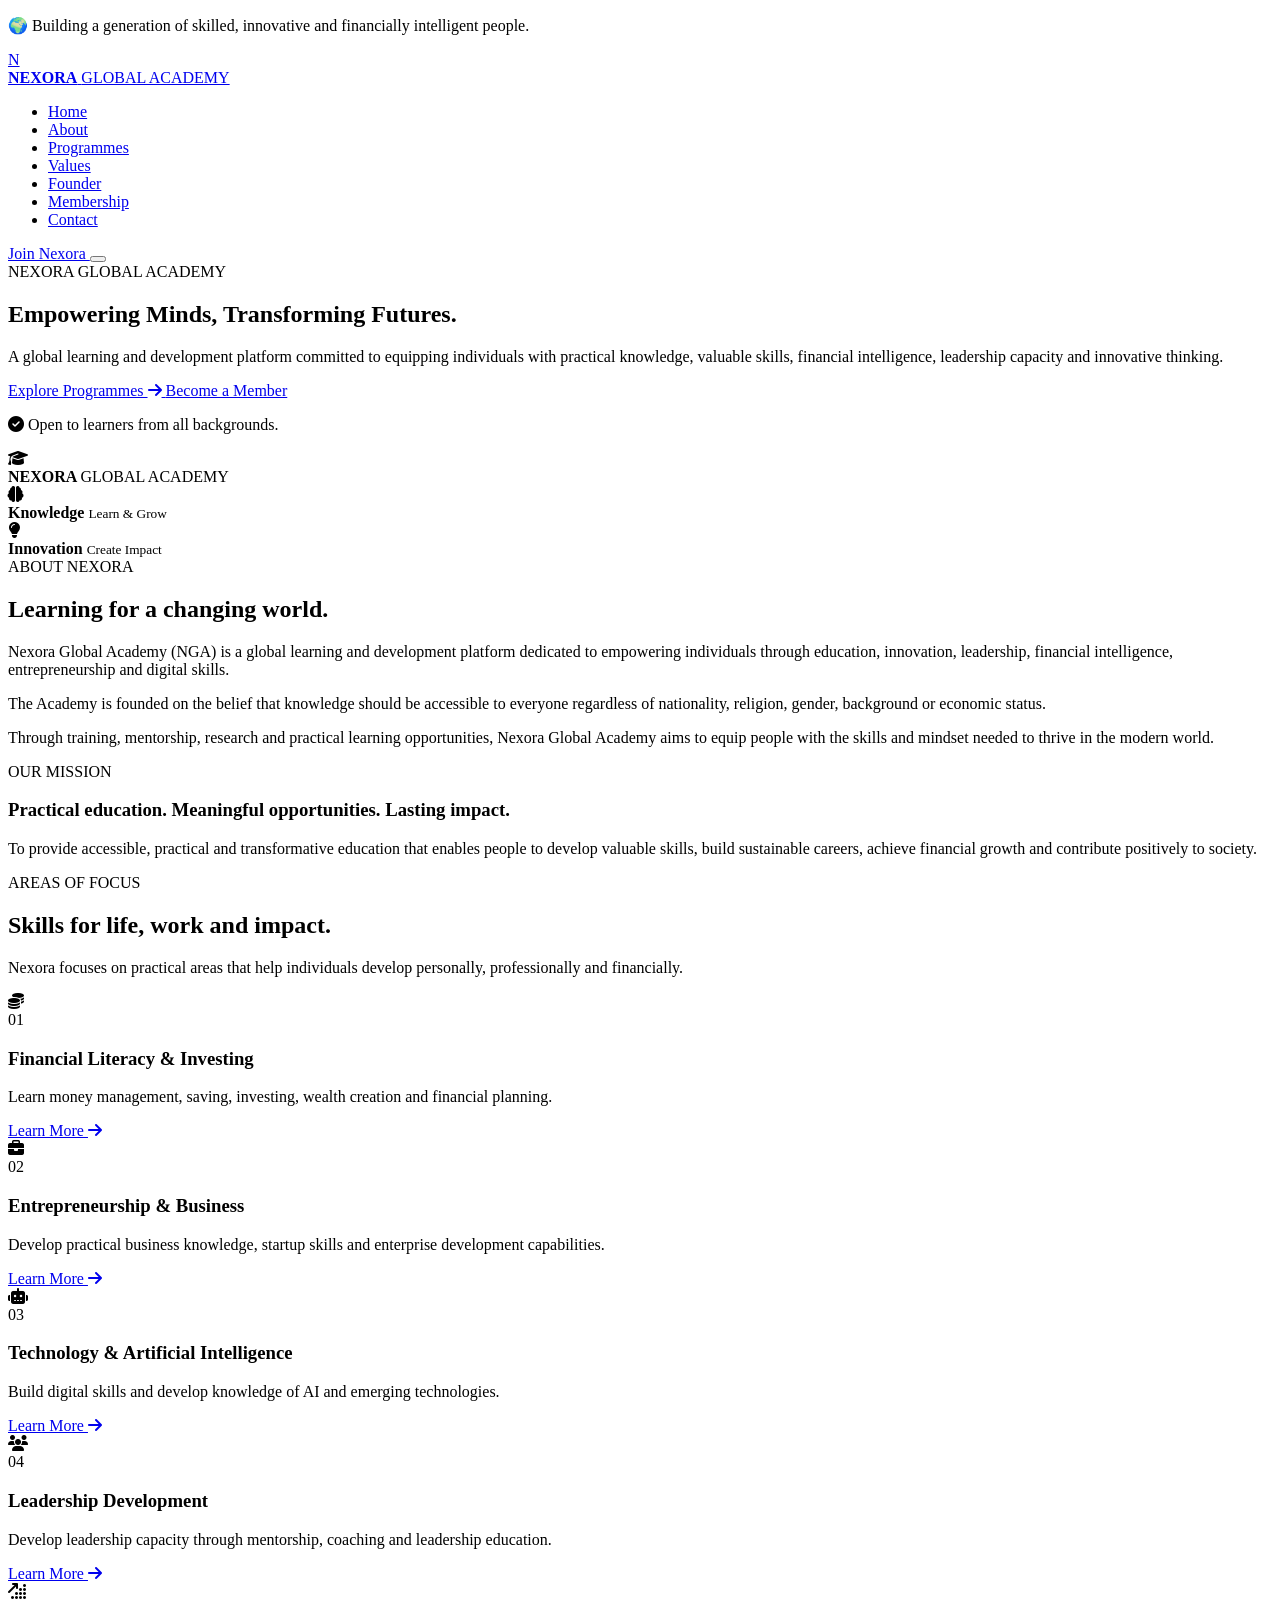
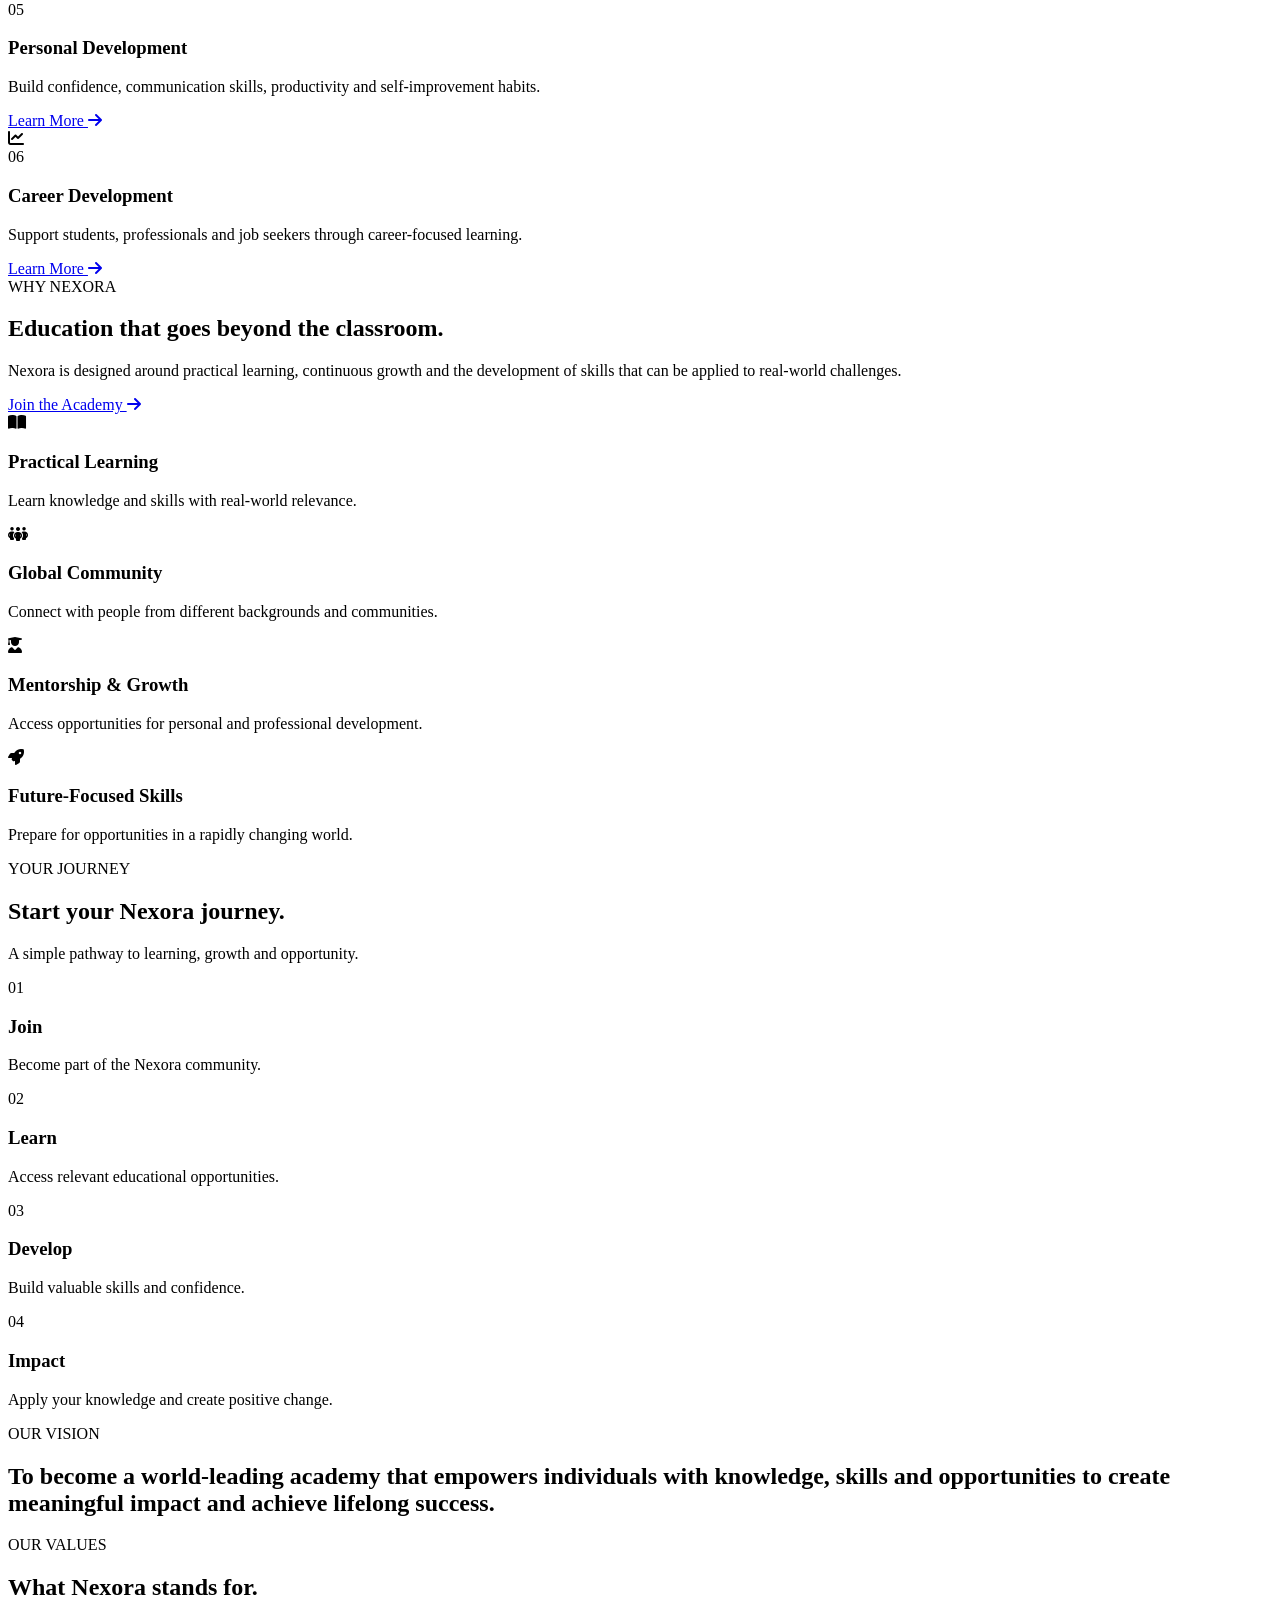
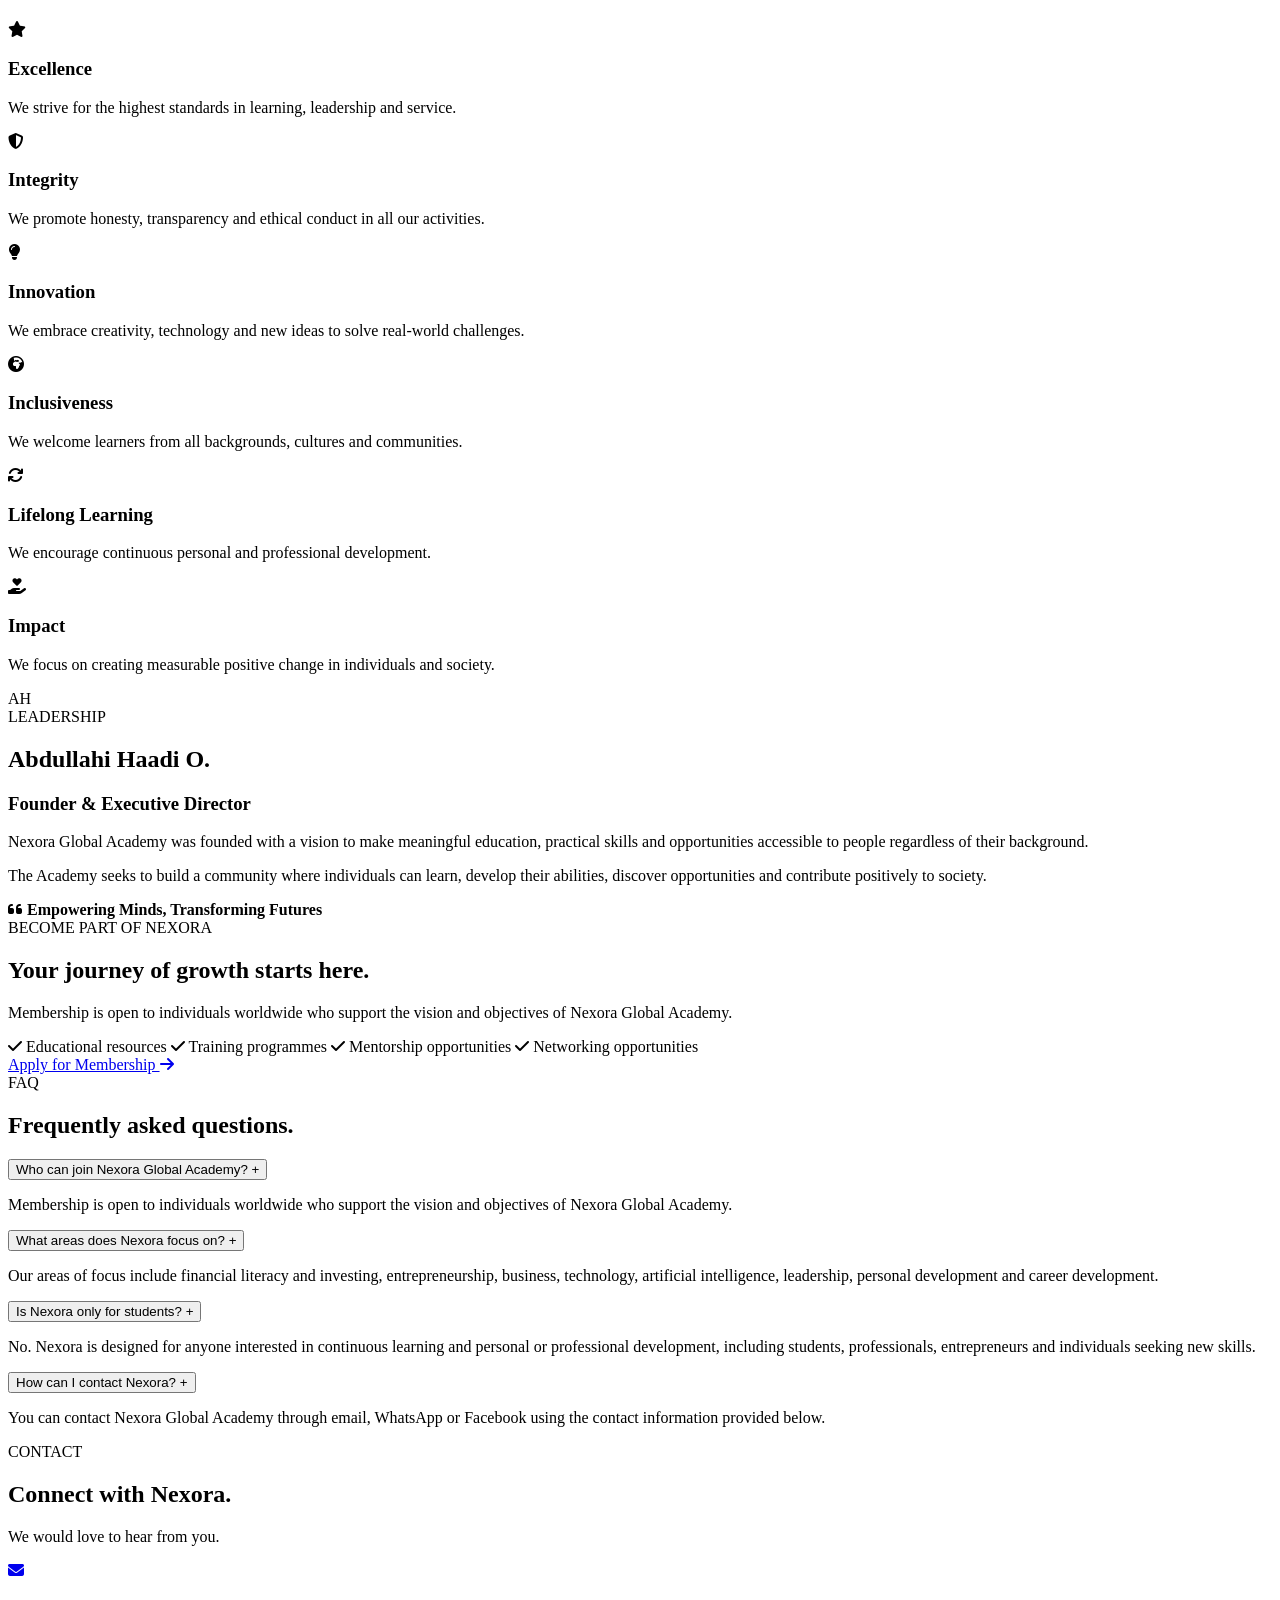
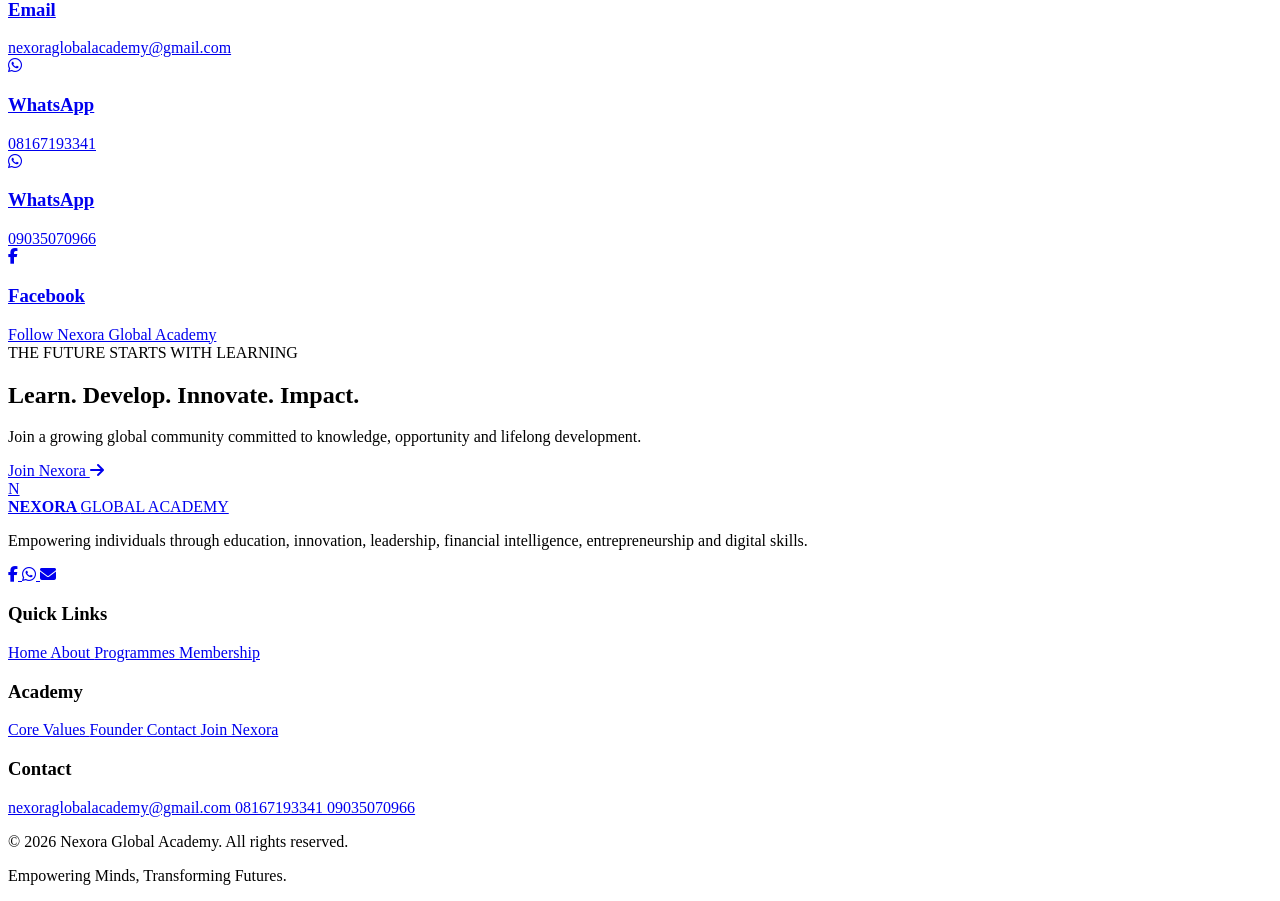
==== index.html @ 4c9dd4a7 "Update index.html" ====
<!DOCTYPE html>
<html lang="en">
<head>
  <meta charset="UTF-8">

  <meta
    name="viewport"
    content="width=device-width, initial-scale=1.0"
  >

  <title>
    Nexora Global Academy | Empowering Minds, Transforming Futures
  </title>

  <meta
    name="description"
    content="Nexora Global Academy is a global learning and development platform focused on financial intelligence, entrepreneurship, technology, leadership, personal development and career growth."
  >

  <meta
    name="keywords"
    content="Nexora Global Academy, education, financial literacy, entrepreneurship, AI, technology, leadership, career development, online academy"
  >

  <meta name="author" content="Nexora Global Academy">

  <link rel="preconnect" href="https://fonts.googleapis.com">

  <link
    rel="preconnect"
    href="https://fonts.gstatic.com"
    crossorigin
  >

  <link
    href="https://fonts.googleapis.com/css2?family=Poppins:wght@300;400;500;600;700;800&display=swap"
    rel="stylesheet"
  >

  <link
    rel="stylesheet"
    href="https://cdnjs.cloudflare.com/ajax/libs/font-awesome/6.5.2/css/all.min.css"
  >

  <link
    rel="stylesheet"
    href="css/style.css"
  >
</head>


<body>


<!-- =====================================================
     ANNOUNCEMENT BAR
===================================================== -->

<div class="announcement-bar">

  <div class="container">

    <p>
      🌍 Building a generation of skilled, innovative and
      financially intelligent people.
    </p>

  </div>

</div>



<!-- =====================================================
     HEADER
===================================================== -->

<header id="header">

  <div class="container">

    <nav class="navbar">


      <!-- LOGO -->

      <a
        href="#home"
        class="logo"
        aria-label="Nexora Global Academy Home"
      >

        <div class="logo-mark">
          N
        </div>

        <div class="logo-text">

          <strong>NEXORA</strong>

          <span>
            GLOBAL ACADEMY
          </span>

        </div>

      </a>



      <!-- NAVIGATION -->

      <div id="main-navigation">

        <ul>

          <li>
            <a href="#home">
              Home
            </a>
          </li>

          <li>
            <a href="#about">
              About
            </a>
          </li>

          <li>
            <a href="#programmes">
              Programmes
            </a>
          </li>

          <li>
            <a href="#values">
              Values
            </a>
          </li>

          <li>
            <a href="#founder">
              Founder
            </a>
          </li>

          <li>
            <a href="#membership">
              Membership
            </a>
          </li>

          <li>
            <a href="#contact">
              Contact
            </a>
          </li>

        </ul>

      </div>



      <!-- DESKTOP CTA -->

      <a
        href="#membership"
        class="btn-primary desktop-btn"
      >
        Join Nexora
      </a>



      <!-- MOBILE MENU -->

      <button
        class="menu-toggle"
        type="button"
        aria-label="Open navigation menu"
        aria-expanded="false"
        aria-controls="main-navigation"
      >

        <span></span>
        <span></span>
        <span></span>

      </button>


    </nav>

  </div>

</header>



<!-- =====================================================
     HERO
===================================================== -->

<section
  id="home"
  class="hero-v2"
>


  <div class="hero-background-shape shape-one"></div>

  <div class="hero-background-shape shape-two"></div>



  <div class="container hero-v2-content">


    <!-- HERO TEXT -->

    <div class="hero-v2-text reveal">

      <span class="eyebrow">
        NEXORA GLOBAL ACADEMY
      </span>


      <h1>

        Empowering Minds,

        <span>
          Transforming Futures.
        </span>

      </h1>


      <p class="hero-lead">

        A global learning and development platform
        committed to equipping individuals with practical
        knowledge, valuable skills, financial intelligence,
        leadership capacity and innovative thinking.

      </p>


      <div class="hero-v2-buttons">

        <a
          href="#programmes"
          class="btn-primary"
        >
          Explore Programmes
          <i class="fa-solid fa-arrow-right"></i>
        </a>


        <a
          href="#membership"
          class="btn-outline-light"
        >
          Become a Member
        </a>

      </div>


      <p class="hero-note">

        <i class="fa-solid fa-circle-check"></i>

        Open to learners from all backgrounds.

      </p>

    </div>



    <!-- HERO VISUAL -->

    <div class="hero-v2-visual reveal">

      <div class="hero-orbit">

        <div class="orbit-circle orbit-one"></div>

        <div class="orbit-circle orbit-two"></div>


        <div class="hero-center-card">

          <div class="hero-icon">

            <i class="fa-solid fa-graduation-cap"></i>

          </div>

          <strong>
            NEXORA
          </strong>

          <span>
            GLOBAL ACADEMY
          </span>

        </div>


        <div class="floating-card card-top">

          <i class="fa-solid fa-brain"></i>

          <div>

            <strong>
              Knowledge
            </strong>

            <small>
              Learn & Grow
            </small>

          </div>

        </div>


        <div class="floating-card card-bottom">

          <i class="fa-solid fa-lightbulb"></i>

          <div>

            <strong>
              Innovation
            </strong>

            <small>
              Create Impact
            </small>

          </div>

        </div>


      </div>

    </div>


  </div>

</section>



<!-- =====================================================
     ABOUT
===================================================== -->

<section
  id="about"
  class="section introduction"
>


  <div class="container">


    <div class="introduction-grid">


      <div class="reveal">

        <span class="section-label">
          ABOUT NEXORA
        </span>


        <h2>
          Learning for a changing world.
        </h2>


        <p class="large-text">

          Nexora Global Academy (NGA) is a global learning
          and development platform dedicated to empowering
          individuals through education, innovation,
          leadership, financial intelligence,
          entrepreneurship and digital skills.

        </p>


        <p>

          The Academy is founded on the belief that knowledge
          should be accessible to everyone regardless of
          nationality, religion, gender, background or
          economic status.

        </p>


        <p>

          Through training, mentorship, research and
          practical learning opportunities, Nexora Global
          Academy aims to equip people with the skills and
          mindset needed to thrive in the modern world.

        </p>

      </div>



      <div class="mission-box reveal">

        <span>
          OUR MISSION
        </span>


        <h3>

          Practical education.
          Meaningful opportunities.
          Lasting impact.

        </h3>


        <p>

          To provide accessible, practical and transformative
          education that enables people to develop valuable
          skills, build sustainable careers, achieve financial
          growth and contribute positively to society.

        </p>

      </div>


    </div>

  </div>

</section>



<!-- =====================================================
     PROGRAMMES
===================================================== -->

<section
  id="programmes"
  class="section programmes-section"
>


  <div class="container">


    <div class="section-heading reveal">

      <span class="section-label">
        AREAS OF FOCUS
      </span>

      <h2>
        Skills for life, work and impact.
      </h2>

      <p>

        Nexora focuses on practical areas that help
        individuals develop personally, professionally
        and financially.

      </p>

    </div>



    <div class="programme-grid">


      <!-- PROGRAMME 1 -->

      <article class="programme-card reveal">

        <div class="programme-icon">

          <i class="fa-solid fa-coins"></i>

        </div>

        <span>
          01
        </span>

        <h3>
          Financial Literacy & Investing
        </h3>

        <p>

          Learn money management, saving, investing,
          wealth creation and financial planning.

        </p>

        <a href="#membership">

          Learn More
          <i class="fa-solid fa-arrow-right"></i>

        </a>

      </article>



      <!-- PROGRAMME 2 -->

      <article class="programme-card reveal">

        <div class="programme-icon">

          <i class="fa-solid fa-briefcase"></i>

        </div>

        <span>
          02
        </span>

        <h3>
          Entrepreneurship & Business
        </h3>

        <p>

          Develop practical business knowledge, startup
          skills and enterprise development capabilities.

        </p>

        <a href="#membership">

          Learn More
          <i class="fa-solid fa-arrow-right"></i>

        </a>

      </article>



      <!-- PROGRAMME 3 -->

      <article class="programme-card reveal">

        <div class="programme-icon">

          <i class="fa-solid fa-robot"></i>

        </div>

        <span>
          03
        </span>

        <h3>
          Technology & Artificial Intelligence
        </h3>

        <p>

          Build digital skills and develop knowledge of
          AI and emerging technologies.

        </p>

        <a href="#membership">

          Learn More
          <i class="fa-solid fa-arrow-right"></i>

        </a>

      </article>



      <!-- PROGRAMME 4 -->

      <article class="programme-card reveal">

        <div class="programme-icon">

          <i class="fa-solid fa-users"></i>

        </div>

        <span>
          04
        </span>

        <h3>
          Leadership Development
        </h3>

        <p>

          Develop leadership capacity through mentorship,
          coaching and leadership education.

        </p>

        <a href="#membership">

          Learn More
          <i class="fa-solid fa-arrow-right"></i>

        </a>

      </article>



      <!-- PROGRAMME 5 -->

      <article class="programme-card reveal">

        <div class="programme-icon">

          <i class="fa-solid fa-arrow-up-right-dots"></i>

        </div>

        <span>
          05
        </span>

        <h3>
          Personal Development
        </h3>

        <p>

          Build confidence, communication skills,
          productivity and self-improvement habits.

        </p>

        <a href="#membership">

          Learn More
          <i class="fa-solid fa-arrow-right"></i>

        </a>

      </article>



      <!-- PROGRAMME 6 -->

      <article class="programme-card reveal">

        <div class="programme-icon">

          <i class="fa-solid fa-chart-line"></i>

        </div>

        <span>
          06
        </span>

        <h3>
          Career Development
        </h3>

        <p>

          Support students, professionals and job seekers
          through career-focused learning.

        </p>

        <a href="#membership">

          Learn More
          <i class="fa-solid fa-arrow-right"></i>

        </a>

      </article>


    </div>

  </div>

</section>



<!-- =====================================================
     WHY NEXORA
===================================================== -->

<section
  class="section why-section"
>


  <div class="container">


    <div class="why-grid">


      <div class="why-content reveal">

        <span class="section-label">
          WHY NEXORA
        </span>


        <h2>
          Education that goes beyond the classroom.
        </h2>


        <p>

          Nexora is designed around practical learning,
          continuous growth and the development of skills
          that can be applied to real-world challenges.

        </p>


        <a
          href="#membership"
          class="btn-primary"
        >

          Join the Academy

          <i class="fa-solid fa-arrow-right"></i>

        </a>

      </div>



      <div class="benefits-list">


        <div class="benefit-item reveal">

          <div class="benefit-icon">

            <i class="fa-solid fa-book-open"></i>

          </div>

          <div>

            <h3>
              Practical Learning
            </h3>

            <p>
              Learn knowledge and skills with real-world
              relevance.
            </p>

          </div>

        </div>



        <div class="benefit-item reveal">

          <div class="benefit-icon">

            <i class="fa-solid fa-people-group"></i>

          </div>

          <div>

            <h3>
              Global Community
            </h3>

            <p>
              Connect with people from different backgrounds
              and communities.
            </p>

          </div>

        </div>



        <div class="benefit-item reveal">

          <div class="benefit-icon">

            <i class="fa-solid fa-user-graduate"></i>

          </div>

          <div>

            <h3>
              Mentorship & Growth
            </h3>

            <p>
              Access opportunities for personal and
              professional development.
            </p>

          </div>

        </div>



        <div class="benefit-item reveal">

          <div class="benefit-icon">

            <i class="fa-solid fa-rocket"></i>

          </div>

          <div>

            <h3>
              Future-Focused Skills
            </h3>

            <p>
              Prepare for opportunities in a rapidly changing
              world.
            </p>

          </div>

        </div>


      </div>

    </div>

  </div>

</section>



<!-- =====================================================
     HOW IT WORKS
===================================================== -->

<section
  class="section process-section"
>


  <div class="container">


    <div class="section-heading reveal">

      <span class="section-label">
        YOUR JOURNEY
      </span>

      <h2>
        Start your Nexora journey.
      </h2>

      <p>
        A simple pathway to learning, growth and opportunity.
      </p>

    </div>



    <div class="process-grid">


      <div class="process-step reveal">

        <div class="step-number">
          01
        </div>

        <h3>
          Join
        </h3>

        <p>
          Become part of the Nexora community.
        </p>

      </div>


      <div class="process-line"></div>


      <div class="process-step reveal">

        <div class="step-number">
          02
        </div>

        <h3>
          Learn
        </h3>

        <p>
          Access relevant educational opportunities.
        </p>

      </div>


      <div class="process-line"></div>


      <div class="process-step reveal">

        <div class="step-number">
          03
        </div>

        <h3>
          Develop
        </h3>

        <p>
          Build valuable skills and confidence.
        </p>

      </div>


      <div class="process-line"></div>


      <div class="process-step reveal">

        <div class="step-number">
          04
        </div>

        <h3>
          Impact
        </h3>

        <p>
          Apply your knowledge and create positive change.
        </p>

      </div>


    </div>

  </div>

</section>



<!-- =====================================================
     VISION
===================================================== -->

<section class="vision-banner">


  <div class="container">

    <span>
      OUR VISION
    </span>


    <h2>

      To become a world-leading academy that empowers
      individuals with knowledge, skills and opportunities
      to create meaningful impact and achieve lifelong
      success.

    </h2>

  </div>


</section>



<!-- =====================================================
     CORE VALUES
===================================================== -->

<section
  id="values"
  class="section values-section"
>


  <div class="container">


    <div class="section-heading reveal">

      <span class="section-label">
        OUR VALUES
      </span>

      <h2>
        What Nexora stands for.
      </h2>

    </div>



    <div class="values-grid">


      <div class="value-card reveal">

        <i class="fa-solid fa-star"></i>

        <h3>
          Excellence
        </h3>

        <p>
          We strive for the highest standards in learning,
          leadership and service.
        </p>

      </div>



      <div class="value-card reveal">

        <i class="fa-solid fa-shield-halved"></i>

        <h3>
          Integrity
        </h3>

        <p>
          We promote honesty, transparency and ethical
          conduct in all our activities.
        </p>

      </div>



      <div class="value-card reveal">

        <i class="fa-solid fa-lightbulb"></i>

        <h3>
          Innovation
        </h3>

        <p>
          We embrace creativity, technology and new ideas
          to solve real-world challenges.
        </p>

      </div>



      <div class="value-card reveal">

        <i class="fa-solid fa-earth-africa"></i>

        <h3>
          Inclusiveness
        </h3>

        <p>
          We welcome learners from all backgrounds,
          cultures and communities.
        </p>

      </div>



      <div class="value-card reveal">

        <i class="fa-solid fa-arrows-rotate"></i>

        <h3>
          Lifelong Learning
        </h3>

        <p>
          We encourage continuous personal and professional
          development.
        </p>

      </div>



      <div class="value-card reveal">

        <i class="fa-solid fa-hand-holding-heart"></i>

        <h3>
          Impact
        </h3>

        <p>
          We focus on creating measurable positive change
          in individuals and society.
        </p>

      </div>


    </div>

  </div>

</section>



<!-- =====================================================
     FOUNDER
===================================================== -->

<section
  id="founder"
  class="section founder-section"
>


  <div class="container">


    <div class="founder-grid">


      <div class="founder-photo reveal">

        <div class="founder-placeholder">

          <span>
            AH
          </span>

        </div>

      </div>



      <div class="founder-info reveal">

        <span class="section-label">
          LEADERSHIP
        </span>


        <h2>
          Abdullahi Haadi O.
        </h2>


        <h3>
          Founder & Executive Director
        </h3>


        <p>

          Nexora Global Academy was founded with a vision
          to make meaningful education, practical skills
          and opportunities accessible to people regardless
          of their background.

        </p>


        <p>

          The Academy seeks to build a community where
          individuals can learn, develop their abilities,
          discover opportunities and contribute positively
          to society.

        </p>


        <div class="founder-motto">

          <i class="fa-solid fa-quote-left"></i>

          <strong>
            Empowering Minds, Transforming Futures
          </strong>

        </div>

      </div>


    </div>

  </div>

</section>



<!-- =====================================================
     MEMBERSHIP
===================================================== -->

<section
  id="membership"
  class="membership-section"
>


  <div class="container">


    <div class="membership-content reveal">


      <span class="eyebrow">
        BECOME PART OF NEXORA
      </span>


      <h2>
        Your journey of growth starts here.
      </h2>


      <p>

        Membership is open to individuals worldwide who
        support the vision and objectives of Nexora Global
        Academy.

      </p>


      <div class="membership-points">

        <span>
          <i class="fa-solid fa-check"></i>
          Educational resources
        </span>

        <span>
          <i class="fa-solid fa-check"></i>
          Training programmes
        </span>

        <span>
          <i class="fa-solid fa-check"></i>
          Mentorship opportunities
        </span>

        <span>
          <i class="fa-solid fa-check"></i>
          Networking opportunities
        </span>

      </div>


      <a
        href="mailto:nexoraglobalacademy@gmail.com?subject=Nexora%20Global%20Academy%20Membership"
        class="btn-light"
      >

        Apply for Membership

        <i class="fa-solid fa-arrow-right"></i>

      </a>


    </div>

  </div>

</section>



<!-- =====================================================
     FAQ
===================================================== -->

<section
  class="section faq-section"
>


  <div class="container">


    <div class="section-heading reveal">

      <span class="section-label">
        FAQ
      </span>

      <h2>
        Frequently asked questions.
      </h2>

    </div>



    <div class="faq">


      <div class="faq-item reveal">

        <button
          class="faq-question"
          type="button"
        >

          <span>
            Who can join Nexora Global Academy?
          </span>

          <span class="faq-icon">
            +
          </span>

        </button>


        <div class="faq-answer">

          <p>

            Membership is open to individuals worldwide
            who support the vision and objectives of
            Nexora Global Academy.

          </p>

        </div>

      </div>



      <div class="faq-item reveal">

        <button
          class="faq-question"
          type="button"
        >

          <span>
            What areas does Nexora focus on?
          </span>

          <span class="faq-icon">
            +
          </span>

        </button>


        <div class="faq-answer">

          <p>

            Our areas of focus include financial literacy
            and investing, entrepreneurship, business,
            technology, artificial intelligence, leadership,
            personal development and career development.

          </p>

        </div>

      </div>



      <div class="faq-item reveal">

        <button
          class="faq-question"
          type="button"
        >

          <span>
            Is Nexora only for students?
          </span>

          <span class="faq-icon">
            +
          </span>

        </button>


        <div class="faq-answer">

          <p>

            No. Nexora is designed for anyone interested
            in continuous learning and personal or
            professional development, including students,
            professionals, entrepreneurs and individuals
            seeking new skills.

          </p>

        </div>

      </div>



      <div class="faq-item reveal">

        <button
          class="faq-question"
          type="button"
        >

          <span>
            How can I contact Nexora?
          </span>

          <span class="faq-icon">
            +
          </span>

        </button>


        <div class="faq-answer">

          <p>

            You can contact Nexora Global Academy through
            email, WhatsApp or Facebook using the contact
            information provided below.

          </p>

        </div>

      </div>


    </div>

  </div>

</section>



<!-- =====================================================
     CONTACT
===================================================== -->

<section
  id="contact"
  class="section contact-section"
>


  <div class="container">


    <div class="section-heading reveal">

      <span class="section-label">
        CONTACT
      </span>

      <h2>
        Connect with Nexora.
      </h2>

      <p>
        We would love to hear from you.
      </p>

    </div>



    <div class="contact-grid">


      <!-- EMAIL -->

      <a
        href="mailto:nexoraglobalacademy@gmail.com"
        class="contact-card reveal"
      >

        <div class="contact-icon">

          <i class="fa-solid fa-envelope"></i>

        </div>

        <h3>
          Email
        </h3>

        <span>
          nexoraglobalacademy@gmail.com
        </span>

      </a>



      <!-- WHATSAPP 1 -->

      <a
        href="https://wa.me/2348167193341"
        target="_blank"
        rel="noopener noreferrer"
        class="contact-card reveal"
      >

        <div class="contact-icon">

          <i class="fa-brands fa-whatsapp"></i>

        </div>

        <h3>
          WhatsApp
        </h3>

        <span>
          08167193341
        </span>

      </a>



      <!-- WHATSAPP 2 -->

      <a
        href="https://wa.me/2349035070966"
        target="_blank"
        rel="noopener noreferrer"
        class="contact-card reveal"
      >

        <div class="contact-icon">

          <i class="fa-brands fa-whatsapp"></i>

        </div>

        <h3>
          WhatsApp
        </h3>

        <span>
          09035070966
        </span>

      </a>



      <!-- FACEBOOK -->

      <a
        href="https://www.facebook.com/share/181y8A6xAS/?mibextid=wwXIfr"
        target="_blank"
        rel="noopener noreferrer"
        class="contact-card reveal"
      >

        <div class="contact-icon">

          <i class="fa-brands fa-facebook-f"></i>

        </div>

        <h3>
          Facebook
        </h3>

        <span>
          Follow Nexora Global Academy
        </span>

      </a>


    </div>

  </div>

</section>



<!-- =====================================================
     FINAL CTA
===================================================== -->

<section class="final-cta">


  <div class="container reveal">

    <span class="section-label">
      THE FUTURE STARTS WITH LEARNING
    </span>


    <h2>
      Learn. Develop. Innovate. Impact.
    </h2>


    <p>

      Join a growing global community committed to
      knowledge, opportunity and lifelong development.

    </p>


    <a
      href="#membership"
      class="btn-primary"
    >

      Join Nexora

      <i class="fa-solid fa-arrow-right"></i>

    </a>

  </div>


</section>



<!-- =====================================================
     FOOTER
===================================================== -->

<footer>


  <div class="footer-main container">


    <!-- BRAND -->

    <div class="footer-brand">


      <a
        href="#home"
        class="logo"
      >

        <div class="logo-mark">
          N
        </div>

        <div class="logo-text">

          <strong>
            NEXORA
          </strong>

          <span>
            GLOBAL ACADEMY
          </span>

        </div>

      </a>


      <p>

        Empowering individuals through education,
        innovation, leadership, financial intelligence,
        entrepreneurship and digital skills.

      </p>


      <div class="social-links">


        <a
          href="https://www.facebook.com/share/181y8A6xAS/?mibextid=wwXIfr"
          target="_blank"
          rel="noopener noreferrer"
          aria-label="Nexora Facebook"
        >

          <i class="fa-brands fa-facebook-f"></i>

        </a>


        <a
          href="https://wa.me/2348167193341"
          target="_blank"
          rel="noopener noreferrer"
          aria-label="Nexora WhatsApp"
        >

          <i class="fa-brands fa-whatsapp"></i>

        </a>


        <a
          href="mailto:nexoraglobalacademy@gmail.com"
          aria-label="Nexora Email"
        >

          <i class="fa-solid fa-envelope"></i>

        </a>


      </div>


    </div>



    <!-- QUICK LINKS -->

    <div class="footer-column">

      <h3>
        Quick Links
      </h3>

      <a href="#home">
        Home
      </a>

      <a href="#about">
        About
      </a>

      <a href="#programmes">
        Programmes
      </a>

      <a href="#membership">
        Membership
      </a>

    </div>



    <!-- ACADEMY -->

    <div class="footer-column">

      <h3>
        Academy
      </h3>

      <a href="#values">
        Core Values
      </a>

      <a href="#founder">
        Founder
      </a>

      <a href="#contact">
        Contact
      </a>

      <a href="#membership">
        Join Nexora
      </a>

    </div>



    <!-- CONTACT -->

    <div class="footer-column">

      <h3>
        Contact
      </h3>

      <a href="mailto:nexoraglobalacademy@gmail.com">
        nexoraglobalacademy@gmail.com
      </a>

      <a href="https://wa.me/2348167193341">
        08167193341
      </a>

      <a href="https://wa.me/2349035070966">
        09035070966
      </a>

    </div>


  </div>



  <div class="footer-bottom">

    <div class="container">

      <p>

        ©
        <span data-current-year>
          2026
        </span>
        Nexora Global Academy.
        All rights reserved.

      </p>


      <p>
        Empowering Minds, Transforming Futures.
      </p>

    </div>

  </div>


</footer>



<!-- =====================================================
     JAVASCRIPT
===================================================== -->

<script src="js/script.js"></script>


</body>
</html>
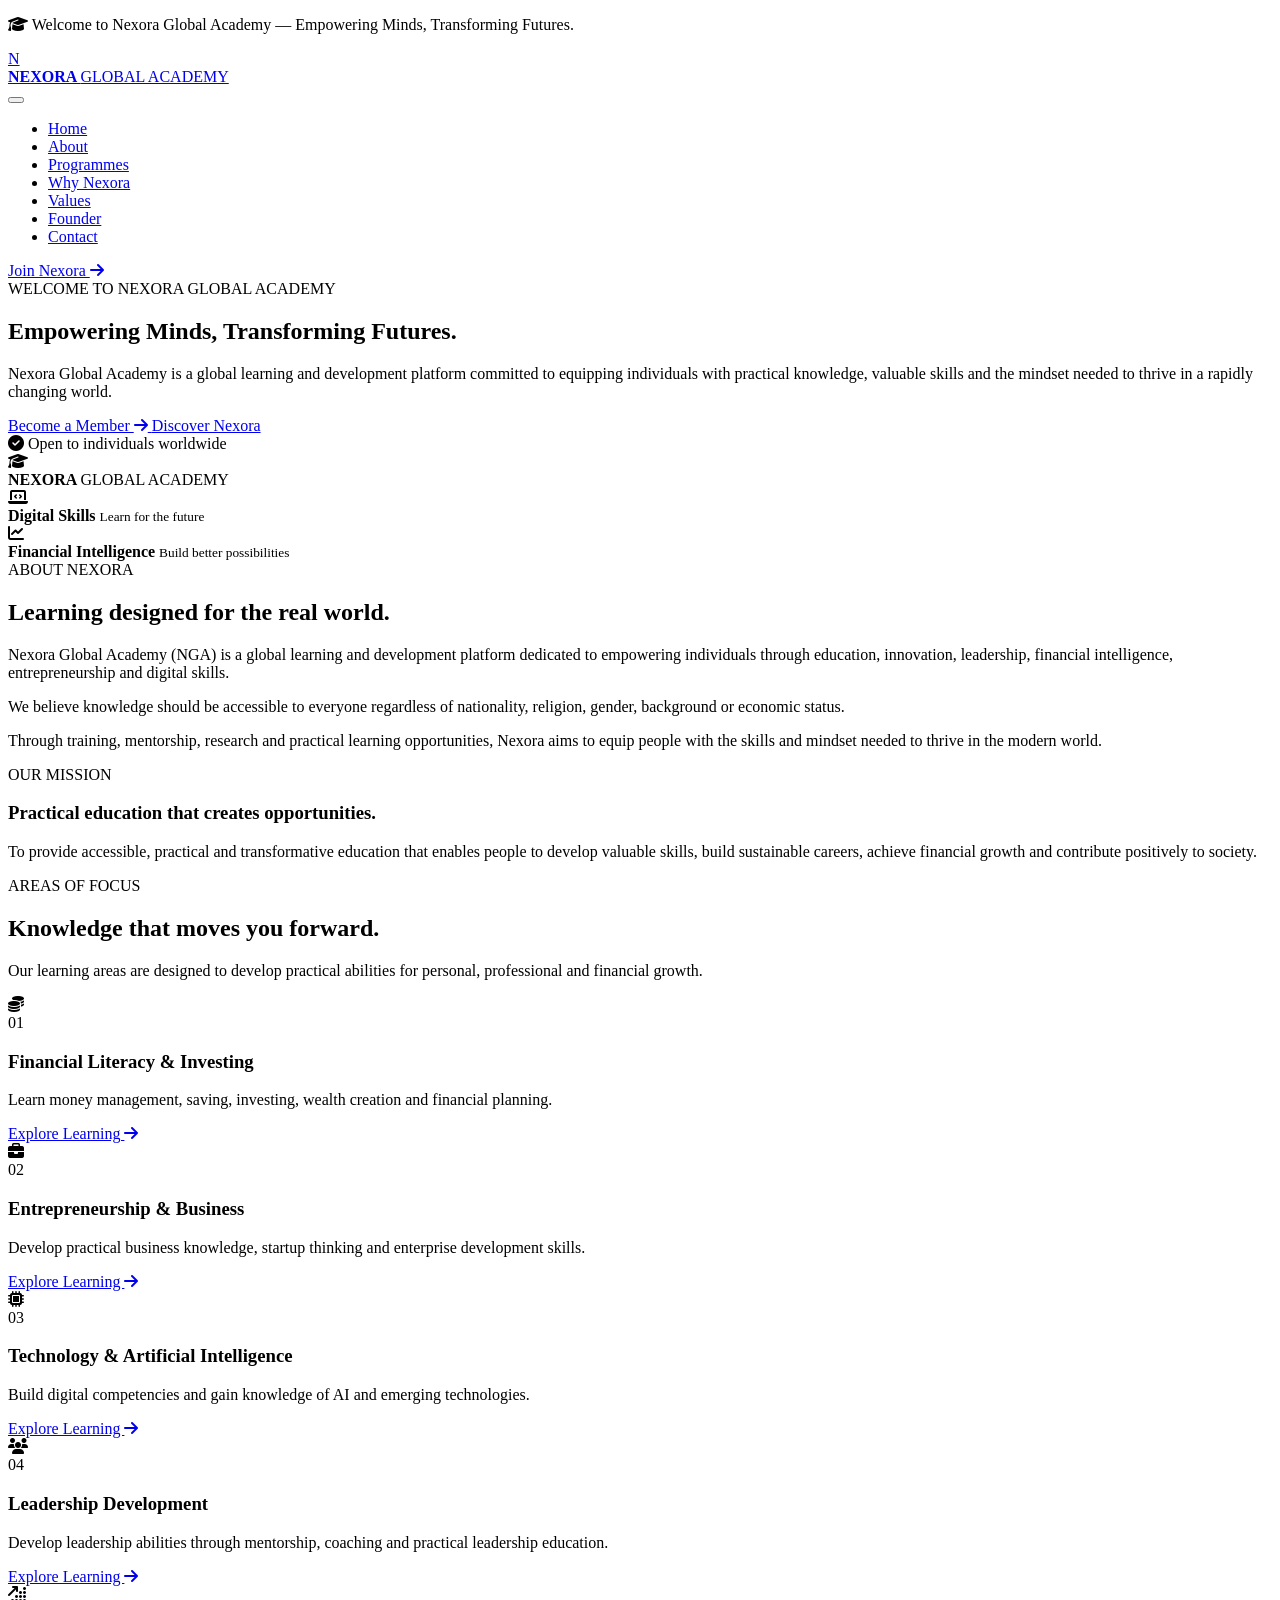
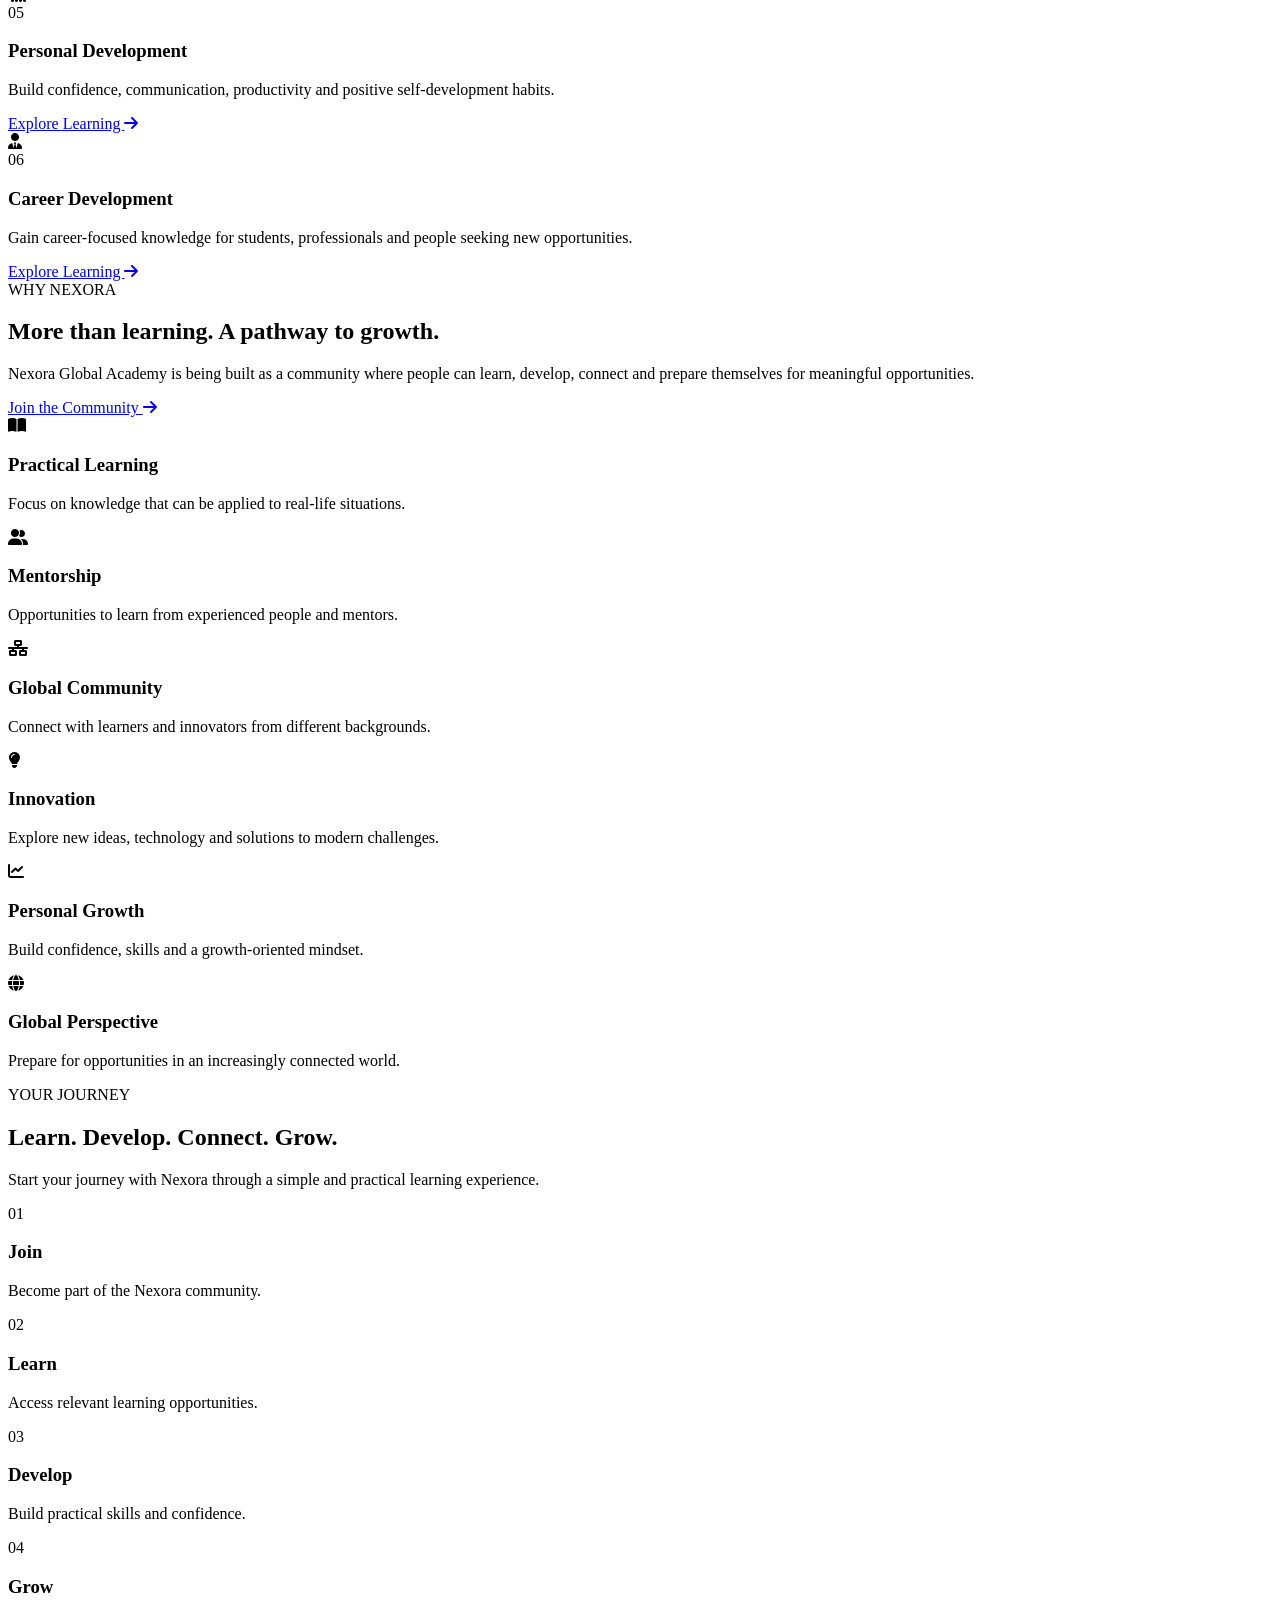
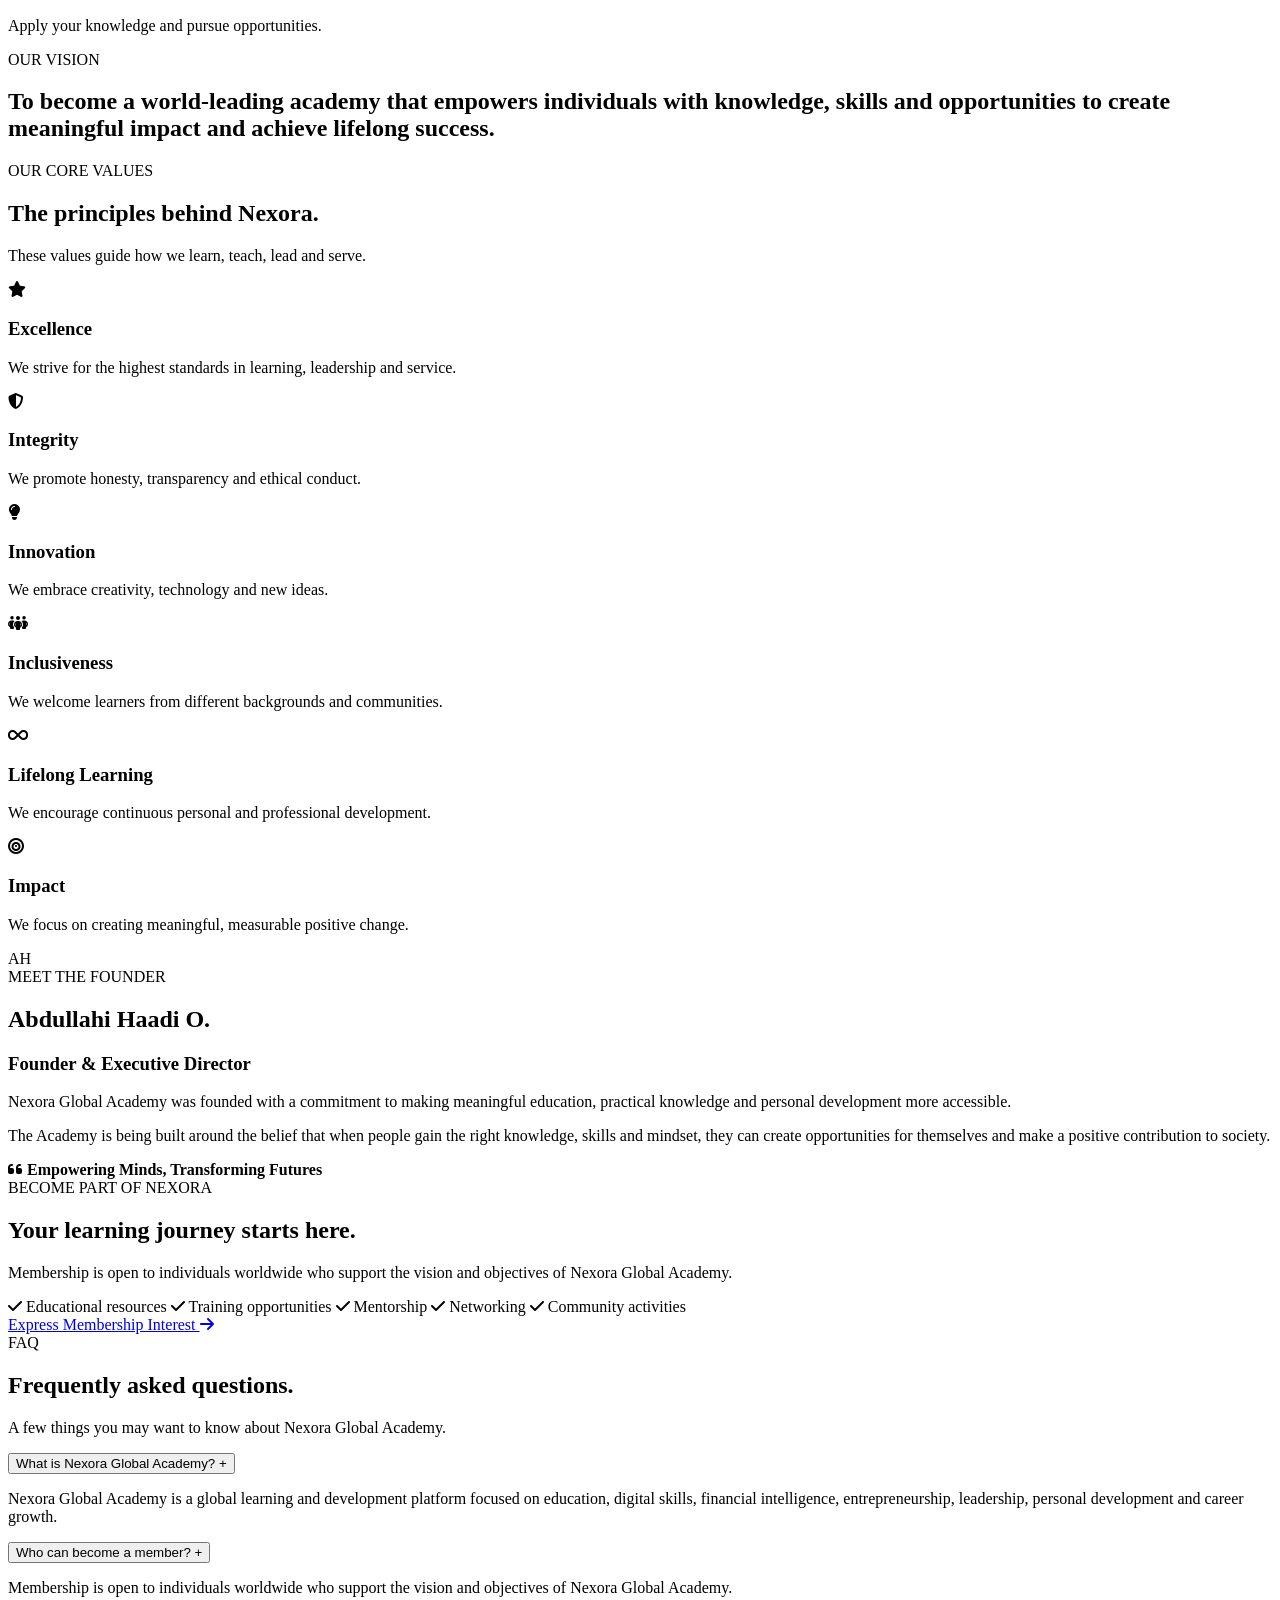
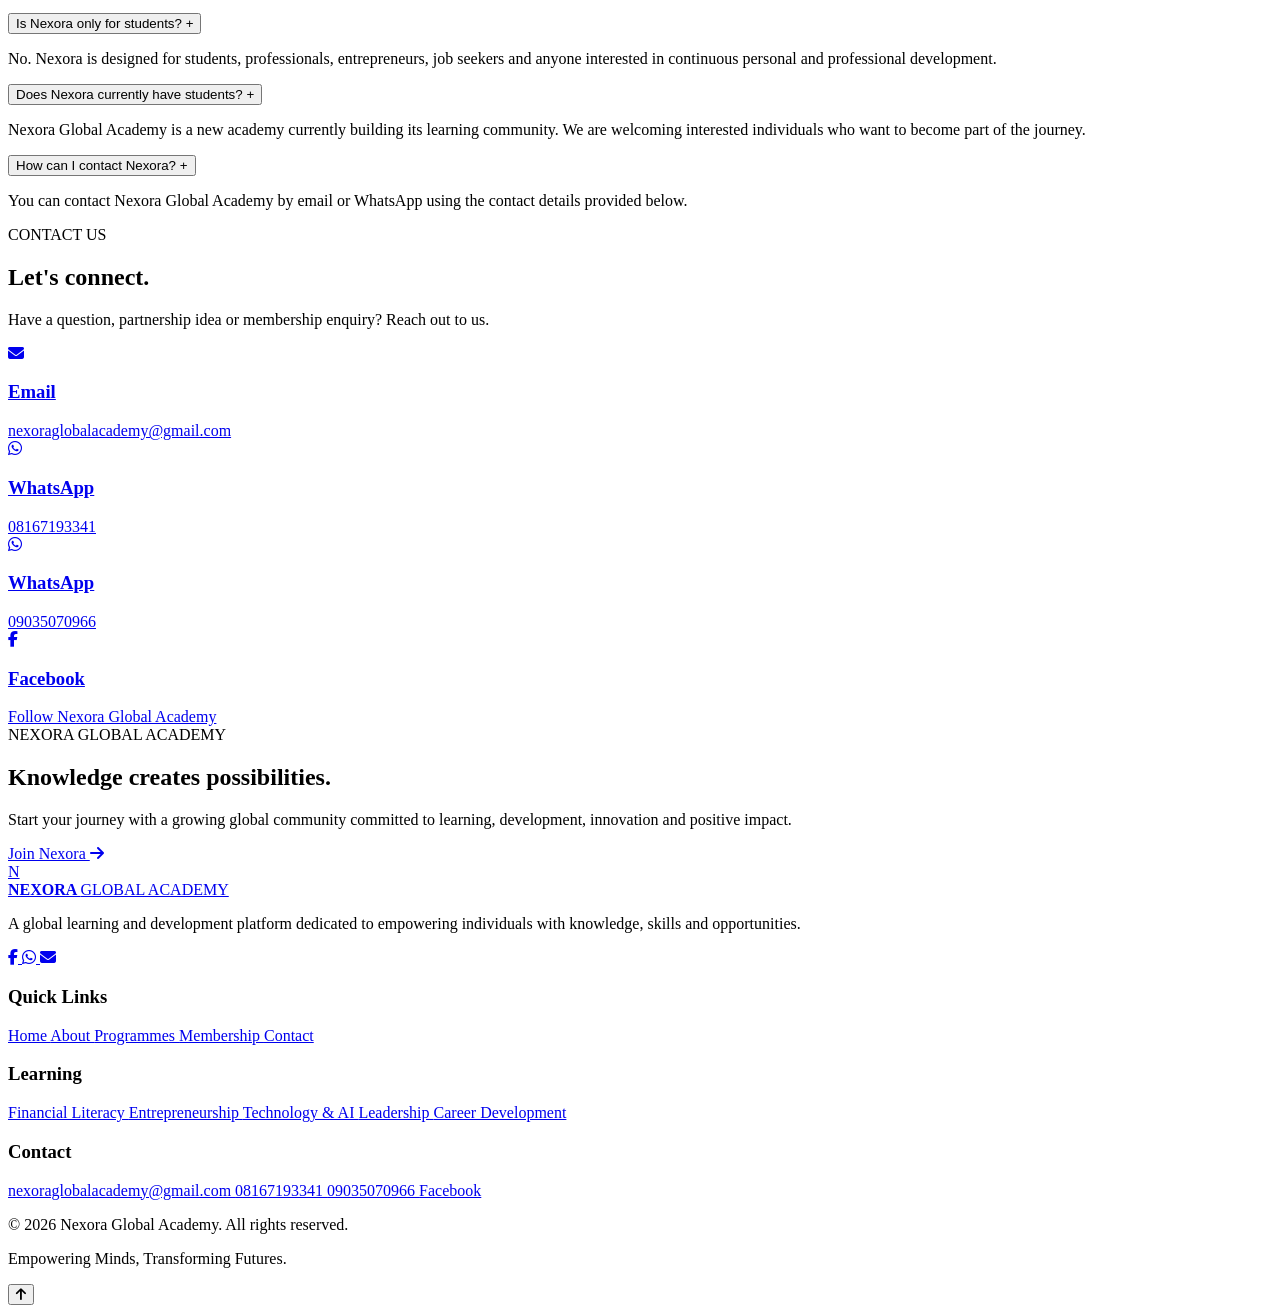
==== commit edd2cb54: "Update index.html" ====
--- a/index.html
+++ b/index.html
@@ -1,6 +1,12 @@
 <!DOCTYPE html>
 <html lang="en">
 <head>
+
+  <!-- =====================================================
+       NEXORA GLOBAL ACADEMY
+       INDEX.HTML — VERSION 2.0
+       ===================================================== -->
+
   <meta charset="UTF-8">
 
   <meta
@@ -8,23 +14,39 @@
     content="width=device-width, initial-scale=1.0"
   >
 
+  <meta
+    name="description"
+    content="Nexora Global Academy — Empowering Minds, Transforming Futures through practical education, digital skills, financial intelligence, entrepreneurship, leadership and career development."
+  >
+
+  <meta
+    name="keywords"
+    content="Nexora Global Academy, online academy, digital skills, financial literacy, entrepreneurship, leadership, career development, technology, artificial intelligence, Nigeria"
+  >
+
+  <meta
+    name="author"
+    content="Abdullahi Haadi O. — Nexora Global Academy"
+  >
+
+  <meta
+    name="theme-color"
+    content="#0b5d4b"
+  >
+
   <title>
     Nexora Global Academy | Empowering Minds, Transforming Futures
   </title>
 
-  <meta
-    name="description"
-    content="Nexora Global Academy is a global learning and development platform focused on financial intelligence, entrepreneurship, technology, leadership, personal development and career growth."
+
+  <!-- =====================================================
+       GOOGLE FONTS
+       ===================================================== -->
+
+  <link
+    rel="preconnect"
+    href="https://fonts.googleapis.com"
   >
-
-  <meta
-    name="keywords"
-    content="Nexora Global Academy, education, financial literacy, entrepreneurship, AI, technology, leadership, career development, online academy"
-  >
-
-  <meta name="author" content="Nexora Global Academy">
-
-  <link rel="preconnect" href="https://fonts.googleapis.com">
 
   <link
     rel="preconnect"
@@ -37,729 +59,1835 @@
     rel="stylesheet"
   >
 
+
+  <!-- =====================================================
+       FONT AWESOME
+       ===================================================== -->
+
   <link
     rel="stylesheet"
     href="https://cdnjs.cloudflare.com/ajax/libs/font-awesome/6.5.2/css/all.min.css"
   >
 
+
+  <!-- =====================================================
+       WEBSITE CSS
+       ===================================================== -->
+
   <link
     rel="stylesheet"
     href="css/style.css"
   >
+
 </head>
 
 
 <body>
 
 
-<!-- =====================================================
-     ANNOUNCEMENT BAR
-===================================================== -->
-
-<div class="announcement-bar">
-
-  <div class="container">
-
-    <p>
-      🌍 Building a generation of skilled, innovative and
-      financially intelligent people.
-    </p>
+  <!-- =====================================================
+       ANNOUNCEMENT BAR
+       ===================================================== -->
+
+  <div class="announcement-bar">
+
+    <div class="container">
+
+      <p>
+        <i class="fa-solid fa-graduation-cap"></i>
+        Welcome to Nexora Global Academy —
+        Empowering Minds, Transforming Futures.
+      </p>
+
+    </div>
 
   </div>
 
-</div>
-
-
-
-<!-- =====================================================
-     HEADER
-===================================================== -->
-
-<header id="header">
-
-  <div class="container">
-
-    <nav class="navbar">
-
-
-      <!-- LOGO -->
-
-      <a
-        href="#home"
-        class="logo"
-        aria-label="Nexora Global Academy Home"
-      >
-
-        <div class="logo-mark">
-          N
-        </div>
-
-        <div class="logo-text">
-
-          <strong>NEXORA</strong>
-
-          <span>
-            GLOBAL ACADEMY
-          </span>
-
-        </div>
-
-      </a>
-
-
-
-      <!-- NAVIGATION -->
-
-      <div id="main-navigation">
-
-        <ul>
-
-          <li>
-            <a href="#home">
-              Home
-            </a>
-          </li>
-
-          <li>
-            <a href="#about">
-              About
-            </a>
-          </li>
-
-          <li>
-            <a href="#programmes">
-              Programmes
-            </a>
-          </li>
-
-          <li>
-            <a href="#values">
-              Values
-            </a>
-          </li>
-
-          <li>
-            <a href="#founder">
-              Founder
-            </a>
-          </li>
-
-          <li>
-            <a href="#membership">
-              Membership
-            </a>
-          </li>
-
-          <li>
-            <a href="#contact">
-              Contact
-            </a>
-          </li>
-
-        </ul>
-
-      </div>
-
-
-
-      <!-- DESKTOP CTA -->
-
-      <a
-        href="#membership"
-        class="btn-primary desktop-btn"
-      >
-        Join Nexora
-      </a>
-
-
-
-      <!-- MOBILE MENU -->
-
-      <button
-        class="menu-toggle"
-        type="button"
-        aria-label="Open navigation menu"
-        aria-expanded="false"
-        aria-controls="main-navigation"
-      >
-
-        <span></span>
-        <span></span>
-        <span></span>
-
-      </button>
-
-
-    </nav>
-
-  </div>
-
-</header>
-
-
-
-<!-- =====================================================
-     HERO
-===================================================== -->
-
-<section
-  id="home"
-  class="hero-v2"
->
-
-
-  <div class="hero-background-shape shape-one"></div>
-
-  <div class="hero-background-shape shape-two"></div>
-
-
-
-  <div class="container hero-v2-content">
-
-
-    <!-- HERO TEXT -->
-
-    <div class="hero-v2-text reveal">
-
-      <span class="eyebrow">
-        NEXORA GLOBAL ACADEMY
-      </span>
-
-
-      <h1>
-
-        Empowering Minds,
-
-        <span>
-          Transforming Futures.
-        </span>
-
-      </h1>
-
-
-      <p class="hero-lead">
-
-        A global learning and development platform
-        committed to equipping individuals with practical
-        knowledge, valuable skills, financial intelligence,
-        leadership capacity and innovative thinking.
-
-      </p>
-
-
-      <div class="hero-v2-buttons">
+
+
+  <!-- =====================================================
+       HEADER
+       ===================================================== -->
+
+  <header id="header">
+
+    <div class="container">
+
+      <div class="navbar">
+
+
+        <!-- LOGO -->
 
         <a
-          href="#programmes"
-          class="btn-primary"
+          href="#home"
+          class="logo"
+          aria-label="Nexora Global Academy Home"
         >
-          Explore Programmes
+
+          <div class="logo-mark">
+            N
+          </div>
+
+          <div class="logo-text">
+
+            <strong>
+              NEXORA
+            </strong>
+
+            <span>
+              GLOBAL ACADEMY
+            </span>
+
+          </div>
+
+        </a>
+
+
+        <!-- MOBILE MENU BUTTON -->
+
+        <button
+          class="menu-toggle"
+          type="button"
+          aria-label="Open navigation menu"
+          aria-expanded="false"
+          aria-controls="main-navigation"
+        >
+
+          <span></span>
+          <span></span>
+          <span></span>
+
+        </button>
+
+
+        <!-- NAVIGATION -->
+
+        <nav
+          id="main-navigation"
+          aria-label="Main navigation"
+        >
+
+          <ul>
+
+            <li>
+              <a
+                href="#home"
+                class="active"
+              >
+                Home
+              </a>
+            </li>
+
+            <li>
+              <a href="#about">
+                About
+              </a>
+            </li>
+
+            <li>
+              <a href="#programmes">
+                Programmes
+              </a>
+            </li>
+
+            <li>
+              <a href="#why-nexora">
+                Why Nexora
+              </a>
+            </li>
+
+            <li>
+              <a href="#values">
+                Values
+              </a>
+            </li>
+
+            <li>
+              <a href="#founder">
+                Founder
+              </a>
+            </li>
+
+            <li>
+              <a href="#contact">
+                Contact
+              </a>
+            </li>
+
+          </ul>
+
+        </nav>
+
+
+        <!-- HEADER CTA -->
+
+        <a
+          href="#membership"
+          class="btn-primary desktop-btn"
+        >
+          Join Nexora
           <i class="fa-solid fa-arrow-right"></i>
         </a>
 
-
-        <a
-          href="#membership"
-          class="btn-outline-light"
-        >
-          Become a Member
-        </a>
-
       </div>
 
-
-      <p class="hero-note">
-
-        <i class="fa-solid fa-circle-check"></i>
-
-        Open to learners from all backgrounds.
-
-      </p>
-
     </div>
 
-
-
-    <!-- HERO VISUAL -->
-
-    <div class="hero-v2-visual reveal">
-
-      <div class="hero-orbit">
-
-        <div class="orbit-circle orbit-one"></div>
-
-        <div class="orbit-circle orbit-two"></div>
-
-
-        <div class="hero-center-card">
-
-          <div class="hero-icon">
-
-            <i class="fa-solid fa-graduation-cap"></i>
+  </header>
+
+
+
+  <!-- =====================================================
+       HERO SECTION
+       ===================================================== -->
+
+  <main>
+
+
+    <section
+      id="home"
+      class="hero-v2"
+    >
+
+
+      <!-- Background Shapes -->
+
+      <div
+        class="hero-background-shape shape-one"
+        aria-hidden="true"
+      ></div>
+
+      <div
+        class="hero-background-shape shape-two"
+        aria-hidden="true"
+      ></div>
+
+
+      <div class="container">
+
+        <div class="hero-v2-content">
+
+
+          <!-- HERO TEXT -->
+
+          <div class="hero-v2-text reveal">
+
+            <span class="eyebrow">
+              WELCOME TO NEXORA GLOBAL ACADEMY
+            </span>
+
+            <h1>
+
+              Empowering Minds,
+              <span>
+                Transforming Futures.
+              </span>
+
+            </h1>
+
+            <p class="hero-lead">
+
+              Nexora Global Academy is a global learning
+              and development platform committed to
+              equipping individuals with practical
+              knowledge, valuable skills and the mindset
+              needed to thrive in a rapidly changing world.
+
+            </p>
+
+
+            <div class="hero-v2-buttons">
+
+              <a
+                href="#membership"
+                class="btn-light"
+              >
+                Become a Member
+                <i class="fa-solid fa-arrow-right"></i>
+              </a>
+
+              <a
+                href="#about"
+                class="btn-outline-light"
+              >
+                Discover Nexora
+              </a>
+
+            </div>
+
+
+            <div class="hero-note">
+
+              <i class="fa-solid fa-circle-check"></i>
+
+              <span>
+                Open to individuals worldwide
+              </span>
+
+            </div>
 
           </div>
 
-          <strong>
-            NEXORA
-          </strong>
-
-          <span>
-            GLOBAL ACADEMY
+
+
+          <!-- HERO VISUAL -->
+
+          <div class="hero-v2-visual reveal">
+
+            <div class="hero-orbit">
+
+
+              <div
+                class="orbit-circle orbit-one"
+              ></div>
+
+              <div
+                class="orbit-circle orbit-two"
+              ></div>
+
+
+              <!-- CENTER -->
+
+              <div class="hero-center-card">
+
+                <div class="hero-icon">
+
+                  <i class="fa-solid fa-graduation-cap"></i>
+
+                </div>
+
+                <strong>
+                  NEXORA
+                </strong>
+
+                <span>
+                  GLOBAL ACADEMY
+                </span>
+
+              </div>
+
+
+              <!-- FLOATING CARD -->
+
+              <div class="floating-card card-top">
+
+                <i class="fa-solid fa-laptop-code"></i>
+
+                <div>
+
+                  <strong>
+                    Digital Skills
+                  </strong>
+
+                  <small>
+                    Learn for the future
+                  </small>
+
+                </div>
+
+              </div>
+
+
+              <!-- FLOATING CARD -->
+
+              <div class="floating-card card-bottom">
+
+                <i class="fa-solid fa-chart-line"></i>
+
+                <div>
+
+                  <strong>
+                    Financial Intelligence
+                  </strong>
+
+                  <small>
+                    Build better possibilities
+                  </small>
+
+                </div>
+
+              </div>
+
+
+            </div>
+
+          </div>
+
+        </div>
+
+      </div>
+
+    </section>
+
+
+
+    <!-- =====================================================
+         INTRODUCTION / ABOUT
+         ===================================================== -->
+
+    <section
+      id="about"
+      class="section introduction"
+    >
+
+      <div class="container">
+
+        <div class="introduction-grid">
+
+
+          <div class="reveal">
+
+            <span class="section-label">
+              ABOUT NEXORA
+            </span>
+
+            <h2>
+              Learning designed for
+              the real world.
+            </h2>
+
+            <p class="large-text">
+
+              Nexora Global Academy (NGA) is a global
+              learning and development platform dedicated
+              to empowering individuals through education,
+              innovation, leadership, financial intelligence,
+              entrepreneurship and digital skills.
+
+            </p>
+
+            <p>
+
+              We believe knowledge should be accessible
+              to everyone regardless of nationality,
+              religion, gender, background or economic
+              status.
+
+            </p>
+
+            <p>
+
+              Through training, mentorship, research and
+              practical learning opportunities, Nexora
+              aims to equip people with the skills and
+              mindset needed to thrive in the modern world.
+
+            </p>
+
+          </div>
+
+
+
+          <!-- MISSION -->
+
+          <div class="mission-box reveal">
+
+            <span>
+              OUR MISSION
+            </span>
+
+            <h3>
+
+              Practical education that
+              creates opportunities.
+
+            </h3>
+
+            <p>
+
+              To provide accessible, practical and
+              transformative education that enables
+              people to develop valuable skills, build
+              sustainable careers, achieve financial
+              growth and contribute positively to society.
+
+            </p>
+
+          </div>
+
+
+        </div>
+
+      </div>
+
+    </section>
+
+
+
+    <!-- =====================================================
+         PROGRAMMES / AREAS OF FOCUS
+         ===================================================== -->
+
+    <section
+      id="programmes"
+      class="section programmes-section"
+    >
+
+      <div class="container">
+
+
+        <div class="section-heading reveal">
+
+          <span class="section-label">
+            AREAS OF FOCUS
           </span>
 
+          <h2>
+            Knowledge that moves
+            you forward.
+          </h2>
+
+          <p>
+
+            Our learning areas are designed to develop
+            practical abilities for personal, professional
+            and financial growth.
+
+          </p>
+
         </div>
 
 
-        <div class="floating-card card-top">
-
-          <i class="fa-solid fa-brain"></i>
-
-          <div>
-
-            <strong>
-              Knowledge
-            </strong>
-
-            <small>
-              Learn & Grow
-            </small>
+
+        <div class="programme-grid">
+
+
+          <!-- 01 -->
+
+          <article class="programme-card reveal">
+
+            <div class="programme-icon">
+
+              <i class="fa-solid fa-coins"></i>
+
+            </div>
+
+            <span>
+              01
+            </span>
+
+            <h3>
+              Financial Literacy & Investing
+            </h3>
+
+            <p>
+
+              Learn money management, saving,
+              investing, wealth creation and
+              financial planning.
+
+            </p>
+
+            <a href="#membership">
+
+              Explore Learning
+
+              <i class="fa-solid fa-arrow-right"></i>
+
+            </a>
+
+          </article>
+
+
+
+          <!-- 02 -->
+
+          <article class="programme-card reveal">
+
+            <div class="programme-icon">
+
+              <i class="fa-solid fa-briefcase"></i>
+
+            </div>
+
+            <span>
+              02
+            </span>
+
+            <h3>
+              Entrepreneurship & Business
+            </h3>
+
+            <p>
+
+              Develop practical business knowledge,
+              startup thinking and enterprise
+              development skills.
+
+            </p>
+
+            <a href="#membership">
+
+              Explore Learning
+
+              <i class="fa-solid fa-arrow-right"></i>
+
+            </a>
+
+          </article>
+
+
+
+          <!-- 03 -->
+
+          <article class="programme-card reveal">
+
+            <div class="programme-icon">
+
+              <i class="fa-solid fa-microchip"></i>
+
+            </div>
+
+            <span>
+              03
+            </span>
+
+            <h3>
+              Technology & Artificial Intelligence
+            </h3>
+
+            <p>
+
+              Build digital competencies and gain
+              knowledge of AI and emerging
+              technologies.
+
+            </p>
+
+            <a href="#membership">
+
+              Explore Learning
+
+              <i class="fa-solid fa-arrow-right"></i>
+
+            </a>
+
+          </article>
+
+
+
+          <!-- 04 -->
+
+          <article class="programme-card reveal">
+
+            <div class="programme-icon">
+
+              <i class="fa-solid fa-users"></i>
+
+            </div>
+
+            <span>
+              04
+            </span>
+
+            <h3>
+              Leadership Development
+            </h3>
+
+            <p>
+
+              Develop leadership abilities through
+              mentorship, coaching and practical
+              leadership education.
+
+            </p>
+
+            <a href="#membership">
+
+              Explore Learning
+
+              <i class="fa-solid fa-arrow-right"></i>
+
+            </a>
+
+          </article>
+
+
+
+          <!-- 05 -->
+
+          <article class="programme-card reveal">
+
+            <div class="programme-icon">
+
+              <i class="fa-solid fa-arrow-up-right-dots"></i>
+
+            </div>
+
+            <span>
+              05
+            </span>
+
+            <h3>
+              Personal Development
+            </h3>
+
+            <p>
+
+              Build confidence, communication,
+              productivity and positive
+              self-development habits.
+
+            </p>
+
+            <a href="#membership">
+
+              Explore Learning
+
+              <i class="fa-solid fa-arrow-right"></i>
+
+            </a>
+
+          </article>
+
+
+
+          <!-- 06 -->
+
+          <article class="programme-card reveal">
+
+            <div class="programme-icon">
+
+              <i class="fa-solid fa-user-tie"></i>
+
+            </div>
+
+            <span>
+              06
+            </span>
+
+            <h3>
+              Career Development
+            </h3>
+
+            <p>
+
+              Gain career-focused knowledge for
+              students, professionals and people
+              seeking new opportunities.
+
+            </p>
+
+            <a href="#membership">
+
+              Explore Learning
+
+              <i class="fa-solid fa-arrow-right"></i>
+
+            </a>
+
+          </article>
+
+
+        </div>
+
+      </div>
+
+    </section>
+
+
+
+    <!-- =====================================================
+         WHY NEXORA
+         ===================================================== -->
+
+    <section
+      id="why-nexora"
+      class="section why-section"
+    >
+
+      <div class="container">
+
+        <div class="why-grid">
+
+
+          <div class="why-content reveal">
+
+            <span class="section-label">
+              WHY NEXORA
+            </span>
+
+            <h2>
+              More than learning.
+              A pathway to growth.
+            </h2>
+
+            <p>
+
+              Nexora Global Academy is being built as
+              a community where people can learn,
+              develop, connect and prepare themselves
+              for meaningful opportunities.
+
+            </p>
+
+            <a
+              href="#membership"
+              class="btn-primary"
+            >
+              Join the Community
+
+              <i class="fa-solid fa-arrow-right"></i>
+
+            </a>
 
           </div>
 
+
+
+          <div class="benefits-list">
+
+
+            <div class="benefit-item reveal">
+
+              <div class="benefit-icon">
+
+                <i class="fa-solid fa-book-open"></i>
+
+              </div>
+
+              <div>
+
+                <h3>
+                  Practical Learning
+                </h3>
+
+                <p>
+                  Focus on knowledge that can be
+                  applied to real-life situations.
+                </p>
+
+              </div>
+
+            </div>
+
+
+
+            <div class="benefit-item reveal">
+
+              <div class="benefit-icon">
+
+                <i class="fa-solid fa-user-group"></i>
+
+              </div>
+
+              <div>
+
+                <h3>
+                  Mentorship
+                </h3>
+
+                <p>
+                  Opportunities to learn from
+                  experienced people and mentors.
+                </p>
+
+              </div>
+
+            </div>
+
+
+
+            <div class="benefit-item reveal">
+
+              <div class="benefit-icon">
+
+                <i class="fa-solid fa-network-wired"></i>
+
+              </div>
+
+              <div>
+
+                <h3>
+                  Global Community
+                </h3>
+
+                <p>
+                  Connect with learners and
+                  innovators from different backgrounds.
+                </p>
+
+              </div>
+
+            </div>
+
+
+
+            <div class="benefit-item reveal">
+
+              <div class="benefit-icon">
+
+                <i class="fa-solid fa-lightbulb"></i>
+
+              </div>
+
+              <div>
+
+                <h3>
+                  Innovation
+                </h3>
+
+                <p>
+                  Explore new ideas, technology and
+                  solutions to modern challenges.
+                </p>
+
+              </div>
+
+            </div>
+
+
+
+            <div class="benefit-item reveal">
+
+              <div class="benefit-icon">
+
+                <i class="fa-solid fa-chart-line"></i>
+
+              </div>
+
+              <div>
+
+                <h3>
+                  Personal Growth
+                </h3>
+
+                <p>
+                  Build confidence, skills and
+                  a growth-oriented mindset.
+                </p>
+
+              </div>
+
+            </div>
+
+
+
+            <div class="benefit-item reveal">
+
+              <div class="benefit-icon">
+
+                <i class="fa-solid fa-globe"></i>
+
+              </div>
+
+              <div>
+
+                <h3>
+                  Global Perspective
+                </h3>
+
+                <p>
+                  Prepare for opportunities in
+                  an increasingly connected world.
+                </p>
+
+              </div>
+
+            </div>
+
+
+          </div>
+
         </div>
 
-
-        <div class="floating-card card-bottom">
-
-          <i class="fa-solid fa-lightbulb"></i>
-
-          <div>
-
-            <strong>
+      </div>
+
+    </section>
+
+
+
+    <!-- =====================================================
+         HOW IT WORKS
+         ===================================================== -->
+
+    <section
+      class="section process-section"
+    >
+
+      <div class="container">
+
+
+        <div class="section-heading reveal">
+
+          <span class="section-label">
+            YOUR JOURNEY
+          </span>
+
+          <h2>
+            Learn. Develop. Connect. Grow.
+          </h2>
+
+          <p>
+
+            Start your journey with Nexora through
+            a simple and practical learning experience.
+
+          </p>
+
+        </div>
+
+
+
+        <div class="process-grid">
+
+
+          <div class="process-step reveal">
+
+            <div class="step-number">
+              01
+            </div>
+
+            <h3>
+              Join
+            </h3>
+
+            <p>
+              Become part of the Nexora community.
+            </p>
+
+          </div>
+
+
+          <div
+            class="process-line"
+            aria-hidden="true"
+          ></div>
+
+
+          <div class="process-step reveal">
+
+            <div class="step-number">
+              02
+            </div>
+
+            <h3>
+              Learn
+            </h3>
+
+            <p>
+              Access relevant learning opportunities.
+            </p>
+
+          </div>
+
+
+          <div
+            class="process-line"
+            aria-hidden="true"
+          ></div>
+
+
+          <div class="process-step reveal">
+
+            <div class="step-number">
+              03
+            </div>
+
+            <h3>
+              Develop
+            </h3>
+
+            <p>
+              Build practical skills and confidence.
+            </p>
+
+          </div>
+
+
+          <div
+            class="process-line"
+            aria-hidden="true"
+          ></div>
+
+
+          <div class="process-step reveal">
+
+            <div class="step-number">
+              04
+            </div>
+
+            <h3>
+              Grow
+            </h3>
+
+            <p>
+              Apply your knowledge and pursue opportunities.
+            </p>
+
+          </div>
+
+
+        </div>
+
+      </div>
+
+    </section>
+
+
+
+    <!-- =====================================================
+         VISION
+         ===================================================== -->
+
+    <section class="vision-banner">
+
+      <div class="container reveal">
+
+        <span>
+          OUR VISION
+        </span>
+
+        <h2>
+
+          To become a world-leading academy
+          that empowers individuals with
+          knowledge, skills and opportunities
+          to create meaningful impact and
+          achieve lifelong success.
+
+        </h2>
+
+      </div>
+
+    </section>
+
+
+
+    <!-- =====================================================
+         CORE VALUES
+         ===================================================== -->
+
+    <section
+      id="values"
+      class="section values-section"
+    >
+
+      <div class="container">
+
+
+        <div class="section-heading reveal">
+
+          <span class="section-label">
+            OUR CORE VALUES
+          </span>
+
+          <h2>
+            The principles behind Nexora.
+          </h2>
+
+          <p>
+
+            These values guide how we learn,
+            teach, lead and serve.
+
+          </p>
+
+        </div>
+
+
+
+        <div class="values-grid">
+
+
+          <article class="value-card reveal">
+
+            <i class="fa-solid fa-star"></i>
+
+            <h3>
+              Excellence
+            </h3>
+
+            <p>
+
+              We strive for the highest standards
+              in learning, leadership and service.
+
+            </p>
+
+          </article>
+
+
+
+          <article class="value-card reveal">
+
+            <i class="fa-solid fa-shield-halved"></i>
+
+            <h3>
+              Integrity
+            </h3>
+
+            <p>
+
+              We promote honesty, transparency
+              and ethical conduct.
+
+            </p>
+
+          </article>
+
+
+
+          <article class="value-card reveal">
+
+            <i class="fa-solid fa-lightbulb"></i>
+
+            <h3>
               Innovation
-            </strong>
-
-            <small>
-              Create Impact
-            </small>
+            </h3>
+
+            <p>
+
+              We embrace creativity, technology
+              and new ideas.
+
+            </p>
+
+          </article>
+
+
+
+          <article class="value-card reveal">
+
+            <i class="fa-solid fa-people-group"></i>
+
+            <h3>
+              Inclusiveness
+            </h3>
+
+            <p>
+
+              We welcome learners from different
+              backgrounds and communities.
+
+            </p>
+
+          </article>
+
+
+
+          <article class="value-card reveal">
+
+            <i class="fa-solid fa-infinity"></i>
+
+            <h3>
+              Lifelong Learning
+            </h3>
+
+            <p>
+
+              We encourage continuous personal
+              and professional development.
+
+            </p>
+
+          </article>
+
+
+
+          <article class="value-card reveal">
+
+            <i class="fa-solid fa-bullseye"></i>
+
+            <h3>
+              Impact
+            </h3>
+
+            <p>
+
+              We focus on creating meaningful,
+              measurable positive change.
+
+            </p>
+
+          </article>
+
+
+        </div>
+
+      </div>
+
+    </section>
+
+
+
+    <!-- =====================================================
+         FOUNDER
+         ===================================================== -->
+
+    <section
+      id="founder"
+      class="section founder-section"
+    >
+
+      <div class="container">
+
+
+        <div class="founder-grid">
+
+
+          <!-- FOUNDER PLACEHOLDER -->
+
+          <div class="founder-photo reveal">
+
+            <div
+              class="founder-placeholder"
+              aria-label="Founder photo placeholder"
+            >
+
+              <span>
+                AH
+              </span>
+
+            </div>
 
           </div>
 
+
+
+          <!-- FOUNDER INFO -->
+
+          <div class="founder-info reveal">
+
+            <span class="section-label">
+              MEET THE FOUNDER
+            </span>
+
+            <h2>
+              Abdullahi Haadi O.
+            </h2>
+
+            <h3>
+              Founder & Executive Director
+            </h3>
+
+            <p>
+
+              Nexora Global Academy was founded with
+              a commitment to making meaningful
+              education, practical knowledge and
+              personal development more accessible.
+
+            </p>
+
+            <p>
+
+              The Academy is being built around the
+              belief that when people gain the right
+              knowledge, skills and mindset, they can
+              create opportunities for themselves and
+              make a positive contribution to society.
+
+            </p>
+
+
+            <div class="founder-motto">
+
+              <i class="fa-solid fa-quote-left"></i>
+
+              <strong>
+                Empowering Minds, Transforming Futures
+              </strong>
+
+            </div>
+
+          </div>
+
+
         </div>
 
-
       </div>
 
-    </div>
-
-
-  </div>
-
-</section>
-
-
-
-<!-- =====================================================
-     ABOUT
-===================================================== -->
-
-<section
-  id="about"
-  class="section introduction"
->
-
-
-  <div class="container">
-
-
-    <div class="introduction-grid">
-
-
-      <div class="reveal">
+    </section>
+
+
+
+    <!-- =====================================================
+         MEMBERSHIP
+         ===================================================== -->
+
+    <section
+      id="membership"
+      class="membership-section"
+    >
+
+      <div class="container">
+
+
+        <div class="membership-content reveal">
+
+          <span class="eyebrow">
+            BECOME PART OF NEXORA
+          </span>
+
+          <h2>
+            Your learning journey
+            starts here.
+          </h2>
+
+          <p>
+
+            Membership is open to individuals worldwide
+            who support the vision and objectives of
+            Nexora Global Academy.
+
+          </p>
+
+
+          <div class="membership-points">
+
+            <span>
+              <i class="fa-solid fa-check"></i>
+              Educational resources
+            </span>
+
+            <span>
+              <i class="fa-solid fa-check"></i>
+              Training opportunities
+            </span>
+
+            <span>
+              <i class="fa-solid fa-check"></i>
+              Mentorship
+            </span>
+
+            <span>
+              <i class="fa-solid fa-check"></i>
+              Networking
+            </span>
+
+            <span>
+              <i class="fa-solid fa-check"></i>
+              Community activities
+            </span>
+
+          </div>
+
+
+          <!-- Replace this link later with
+               your official membership form -->
+
+          <a
+            href="mailto:nexoraglobalacademy@gmail.com?subject=Nexora%20Global%20Academy%20Membership%20Enquiry"
+            class="btn-light"
+          >
+
+            Express Membership Interest
+
+            <i class="fa-solid fa-arrow-right"></i>
+
+          </a>
+
+        </div>
+
+      </div>
+
+    </section>
+
+
+
+    <!-- =====================================================
+         FAQ
+         ===================================================== -->
+
+    <section
+      id="faq"
+      class="section faq-section"
+    >
+
+      <div class="container">
+
+
+        <div class="section-heading reveal">
+
+          <span class="section-label">
+            FAQ
+          </span>
+
+          <h2>
+            Frequently asked questions.
+          </h2>
+
+          <p>
+            A few things you may want to know
+            about Nexora Global Academy.
+          </p>
+
+        </div>
+
+
+
+        <div class="faq">
+
+
+          <!-- FAQ 1 -->
+
+          <div class="faq-item reveal">
+
+            <button
+              class="faq-question"
+              type="button"
+            >
+
+              <span>
+                What is Nexora Global Academy?
+              </span>
+
+              <span class="faq-icon">
+                +
+              </span>
+
+            </button>
+
+            <div class="faq-answer">
+
+              <p>
+
+                Nexora Global Academy is a global
+                learning and development platform
+                focused on education, digital skills,
+                financial intelligence, entrepreneurship,
+                leadership, personal development and
+                career growth.
+
+              </p>
+
+            </div>
+
+          </div>
+
+
+
+          <!-- FAQ 2 -->
+
+          <div class="faq-item reveal">
+
+            <button
+              class="faq-question"
+              type="button"
+            >
+
+              <span>
+                Who can become a member?
+              </span>
+
+              <span class="faq-icon">
+                +
+              </span>
+
+            </button>
+
+            <div class="faq-answer">
+
+              <p>
+
+                Membership is open to individuals
+                worldwide who support the vision and
+                objectives of Nexora Global Academy.
+
+              </p>
+
+            </div>
+
+          </div>
+
+
+
+          <!-- FAQ 3 -->
+
+          <div class="faq-item reveal">
+
+            <button
+              class="faq-question"
+              type="button"
+            >
+
+              <span>
+                Is Nexora only for students?
+              </span>
+
+              <span class="faq-icon">
+                +
+              </span>
+
+            </button>
+
+            <div class="faq-answer">
+
+              <p>
+
+                No. Nexora is designed for students,
+                professionals, entrepreneurs, job
+                seekers and anyone interested in
+                continuous personal and professional
+                development.
+
+              </p>
+
+            </div>
+
+          </div>
+
+
+
+          <!-- FAQ 4 -->
+
+          <div class="faq-item reveal">
+
+            <button
+              class="faq-question"
+              type="button"
+            >
+
+              <span>
+                Does Nexora currently have students?
+              </span>
+
+              <span class="faq-icon">
+                +
+              </span>
+
+            </button>
+
+            <div class="faq-answer">
+
+              <p>
+
+                Nexora Global Academy is a new
+                academy currently building its
+                learning community. We are welcoming
+                interested individuals who want to
+                become part of the journey.
+
+              </p>
+
+            </div>
+
+          </div>
+
+
+
+          <!-- FAQ 5 -->
+
+          <div class="faq-item reveal">
+
+            <button
+              class="faq-question"
+              type="button"
+            >
+
+              <span>
+                How can I contact Nexora?
+              </span>
+
+              <span class="faq-icon">
+                +
+              </span>
+
+            </button>
+
+            <div class="faq-answer">
+
+              <p>
+
+                You can contact Nexora Global Academy
+                by email or WhatsApp using the contact
+                details provided below.
+
+              </p>
+
+            </div>
+
+          </div>
+
+
+        </div>
+
+      </div>
+
+    </section>
+
+
+
+    <!-- =====================================================
+         CONTACT
+         ===================================================== -->
+
+    <section
+      id="contact"
+      class="section contact-section"
+    >
+
+      <div class="container">
+
+
+        <div class="section-heading reveal">
+
+          <span class="section-label">
+            CONTACT US
+          </span>
+
+          <h2>
+            Let's connect.
+          </h2>
+
+          <p>
+
+            Have a question, partnership idea or
+            membership enquiry? Reach out to us.
+
+          </p>
+
+        </div>
+
+
+
+        <div class="contact-grid">
+
+
+          <!-- EMAIL -->
+
+          <a
+            href="mailto:nexoraglobalacademy@gmail.com"
+            class="contact-card reveal"
+          >
+
+            <div class="contact-icon">
+
+              <i class="fa-solid fa-envelope"></i>
+
+            </div>
+
+            <h3>
+              Email
+            </h3>
+
+            <span>
+              nexoraglobalacademy@gmail.com
+            </span>
+
+          </a>
+
+
+
+          <!-- WHATSAPP 1 -->
+
+          <a
+            href="https://wa.me/2348167193341"
+            target="_blank"
+            rel="noopener noreferrer"
+            class="contact-card reveal"
+          >
+
+            <div class="contact-icon">
+
+              <i class="fa-brands fa-whatsapp"></i>
+
+            </div>
+
+            <h3>
+              WhatsApp
+            </h3>
+
+            <span>
+              08167193341
+            </span>
+
+          </a>
+
+
+
+          <!-- WHATSAPP 2 -->
+
+          <a
+            href="https://wa.me/2349035070966"
+            target="_blank"
+            rel="noopener noreferrer"
+            class="contact-card reveal"
+          >
+
+            <div class="contact-icon">
+
+              <i class="fa-brands fa-whatsapp"></i>
+
+            </div>
+
+            <h3>
+              WhatsApp
+            </h3>
+
+            <span>
+              09035070966
+            </span>
+
+          </a>
+
+
+
+          <!-- FACEBOOK -->
+
+          <a
+            href="https://www.facebook.com/share/181y8A6xAS/?mibextid=wwXIfr"
+            target="_blank"
+            rel="noopener noreferrer"
+            class="contact-card reveal"
+          >
+
+            <div class="contact-icon">
+
+              <i class="fa-brands fa-facebook-f"></i>
+
+            </div>
+
+            <h3>
+              Facebook
+            </h3>
+
+            <span>
+              Follow Nexora Global Academy
+            </span>
+
+          </a>
+
+
+        </div>
+
+      </div>
+
+    </section>
+
+
+
+    <!-- =====================================================
+         FINAL CTA
+         ===================================================== -->
+
+    <section class="final-cta">
+
+      <div class="container reveal">
 
         <span class="section-label">
-          ABOUT NEXORA
+          NEXORA GLOBAL ACADEMY
         </span>
 
-
         <h2>
-          Learning for a changing world.
+          Knowledge creates possibilities.
         </h2>
 
-
-        <p class="large-text">
-
-          Nexora Global Academy (NGA) is a global learning
-          and development platform dedicated to empowering
-          individuals through education, innovation,
-          leadership, financial intelligence,
-          entrepreneurship and digital skills.
+        <p>
+
+          Start your journey with a growing global
+          community committed to learning, development,
+          innovation and positive impact.
 
         </p>
-
-
-        <p>
-
-          The Academy is founded on the belief that knowledge
-          should be accessible to everyone regardless of
-          nationality, religion, gender, background or
-          economic status.
-
-        </p>
-
-
-        <p>
-
-          Through training, mentorship, research and
-          practical learning opportunities, Nexora Global
-          Academy aims to equip people with the skills and
-          mindset needed to thrive in the modern world.
-
-        </p>
-
-      </div>
-
-
-
-      <div class="mission-box reveal">
-
-        <span>
-          OUR MISSION
-        </span>
-
-
-        <h3>
-
-          Practical education.
-          Meaningful opportunities.
-          Lasting impact.
-
-        </h3>
-
-
-        <p>
-
-          To provide accessible, practical and transformative
-          education that enables people to develop valuable
-          skills, build sustainable careers, achieve financial
-          growth and contribute positively to society.
-
-        </p>
-
-      </div>
-
-
-    </div>
-
-  </div>
-
-</section>
-
-
-
-<!-- =====================================================
-     PROGRAMMES
-===================================================== -->
-
-<section
-  id="programmes"
-  class="section programmes-section"
->
-
-
-  <div class="container">
-
-
-    <div class="section-heading reveal">
-
-      <span class="section-label">
-        AREAS OF FOCUS
-      </span>
-
-      <h2>
-        Skills for life, work and impact.
-      </h2>
-
-      <p>
-
-        Nexora focuses on practical areas that help
-        individuals develop personally, professionally
-        and financially.
-
-      </p>
-
-    </div>
-
-
-
-    <div class="programme-grid">
-
-
-      <!-- PROGRAMME 1 -->
-
-      <article class="programme-card reveal">
-
-        <div class="programme-icon">
-
-          <i class="fa-solid fa-coins"></i>
-
-        </div>
-
-        <span>
-          01
-        </span>
-
-        <h3>
-          Financial Literacy & Investing
-        </h3>
-
-        <p>
-
-          Learn money management, saving, investing,
-          wealth creation and financial planning.
-
-        </p>
-
-        <a href="#membership">
-
-          Learn More
-          <i class="fa-solid fa-arrow-right"></i>
-
-        </a>
-
-      </article>
-
-
-
-      <!-- PROGRAMME 2 -->
-
-      <article class="programme-card reveal">
-
-        <div class="programme-icon">
-
-          <i class="fa-solid fa-briefcase"></i>
-
-        </div>
-
-        <span>
-          02
-        </span>
-
-        <h3>
-          Entrepreneurship & Business
-        </h3>
-
-        <p>
-
-          Develop practical business knowledge, startup
-          skills and enterprise development capabilities.
-
-        </p>
-
-        <a href="#membership">
-
-          Learn More
-          <i class="fa-solid fa-arrow-right"></i>
-
-        </a>
-
-      </article>
-
-
-
-      <!-- PROGRAMME 3 -->
-
-      <article class="programme-card reveal">
-
-        <div class="programme-icon">
-
-          <i class="fa-solid fa-robot"></i>
-
-        </div>
-
-        <span>
-          03
-        </span>
-
-        <h3>
-          Technology & Artificial Intelligence
-        </h3>
-
-        <p>
-
-          Build digital skills and develop knowledge of
-          AI and emerging technologies.
-
-        </p>
-
-        <a href="#membership">
-
-          Learn More
-          <i class="fa-solid fa-arrow-right"></i>
-
-        </a>
-
-      </article>
-
-
-
-      <!-- PROGRAMME 4 -->
-
-      <article class="programme-card reveal">
-
-        <div class="programme-icon">
-
-          <i class="fa-solid fa-users"></i>
-
-        </div>
-
-        <span>
-          04
-        </span>
-
-        <h3>
-          Leadership Development
-        </h3>
-
-        <p>
-
-          Develop leadership capacity through mentorship,
-          coaching and leadership education.
-
-        </p>
-
-        <a href="#membership">
-
-          Learn More
-          <i class="fa-solid fa-arrow-right"></i>
-
-        </a>
-
-      </article>
-
-
-
-      <!-- PROGRAMME 5 -->
-
-      <article class="programme-card reveal">
-
-        <div class="programme-icon">
-
-          <i class="fa-solid fa-arrow-up-right-dots"></i>
-
-        </div>
-
-        <span>
-          05
-        </span>
-
-        <h3>
-          Personal Development
-        </h3>
-
-        <p>
-
-          Build confidence, communication skills,
-          productivity and self-improvement habits.
-
-        </p>
-
-        <a href="#membership">
-
-          Learn More
-          <i class="fa-solid fa-arrow-right"></i>
-
-        </a>
-
-      </article>
-
-
-
-      <!-- PROGRAMME 6 -->
-
-      <article class="programme-card reveal">
-
-        <div class="programme-icon">
-
-          <i class="fa-solid fa-chart-line"></i>
-
-        </div>
-
-        <span>
-          06
-        </span>
-
-        <h3>
-          Career Development
-        </h3>
-
-        <p>
-
-          Support students, professionals and job seekers
-          through career-focused learning.
-
-        </p>
-
-        <a href="#membership">
-
-          Learn More
-          <i class="fa-solid fa-arrow-right"></i>
-
-        </a>
-
-      </article>
-
-
-    </div>
-
-  </div>
-
-</section>
-
-
-
-<!-- =====================================================
-     WHY NEXORA
-===================================================== -->
-
-<section
-  class="section why-section"
->
-
-
-  <div class="container">
-
-
-    <div class="why-grid">
-
-
-      <div class="why-content reveal">
-
-        <span class="section-label">
-          WHY NEXORA
-        </span>
-
-
-        <h2>
-          Education that goes beyond the classroom.
-        </h2>
-
-
-        <p>
-
-          Nexora is designed around practical learning,
-          continuous growth and the development of skills
-          that can be applied to real-world challenges.
-
-        </p>
-
 
         <a
           href="#membership"
           class="btn-primary"
         >
 
-          Join the Academy
+          Join Nexora
 
           <i class="fa-solid fa-arrow-right"></i>
 
@@ -767,1152 +1895,271 @@
 
       </div>
 
-
-
-      <div class="benefits-list">
-
-
-        <div class="benefit-item reveal">
-
-          <div class="benefit-icon">
-
-            <i class="fa-solid fa-book-open"></i>
+    </section>
+
+
+  </main>
+
+
+
+  <!-- =====================================================
+       FOOTER
+       ===================================================== -->
+
+  <footer>
+
+
+    <div class="container">
+
+      <div class="footer-main">
+
+
+        <!-- BRAND -->
+
+        <div class="footer-brand">
+
+          <a
+            href="#home"
+            class="logo"
+          >
+
+            <div class="logo-mark">
+              N
+            </div>
+
+            <div class="logo-text">
+
+              <strong>
+                NEXORA
+              </strong>
+
+              <span>
+                GLOBAL ACADEMY
+              </span>
+
+            </div>
+
+          </a>
+
+
+          <p>
+
+            A global learning and development
+            platform dedicated to empowering
+            individuals with knowledge, skills
+            and opportunities.
+
+          </p>
+
+
+          <div class="social-links">
+
+            <a
+              href="https://www.facebook.com/share/181y8A6xAS/?mibextid=wwXIfr"
+              target="_blank"
+              rel="noopener noreferrer"
+              aria-label="Facebook"
+            >
+
+              <i class="fa-brands fa-facebook-f"></i>
+
+            </a>
+
+            <a
+              href="https://wa.me/2348167193341"
+              target="_blank"
+              rel="noopener noreferrer"
+              aria-label="WhatsApp"
+            >
+
+              <i class="fa-brands fa-whatsapp"></i>
+
+            </a>
+
+            <a
+              href="mailto:nexoraglobalacademy@gmail.com"
+              aria-label="Email"
+            >
+
+              <i class="fa-solid fa-envelope"></i>
+
+            </a>
 
           </div>
 
-          <div>
-
-            <h3>
-              Practical Learning
-            </h3>
-
-            <p>
-              Learn knowledge and skills with real-world
-              relevance.
-            </p>
-
-          </div>
-
         </div>
 
 
 
-        <div class="benefit-item reveal">
-
-          <div class="benefit-icon">
-
-            <i class="fa-solid fa-people-group"></i>
-
-          </div>
-
-          <div>
-
-            <h3>
-              Global Community
-            </h3>
-
-            <p>
-              Connect with people from different backgrounds
-              and communities.
-            </p>
-
-          </div>
+        <!-- QUICK LINKS -->
+
+        <div class="footer-column">
+
+          <h3>
+            Quick Links
+          </h3>
+
+          <a href="#home">
+            Home
+          </a>
+
+          <a href="#about">
+            About
+          </a>
+
+          <a href="#programmes">
+            Programmes
+          </a>
+
+          <a href="#membership">
+            Membership
+          </a>
+
+          <a href="#contact">
+            Contact
+          </a>
 
         </div>
 
 
 
-        <div class="benefit-item reveal">
-
-          <div class="benefit-icon">
-
-            <i class="fa-solid fa-user-graduate"></i>
-
-          </div>
-
-          <div>
-
-            <h3>
-              Mentorship & Growth
-            </h3>
-
-            <p>
-              Access opportunities for personal and
-              professional development.
-            </p>
-
-          </div>
+        <!-- LEARNING -->
+
+        <div class="footer-column">
+
+          <h3>
+            Learning
+          </h3>
+
+          <a href="#programmes">
+            Financial Literacy
+          </a>
+
+          <a href="#programmes">
+            Entrepreneurship
+          </a>
+
+          <a href="#programmes">
+            Technology & AI
+          </a>
+
+          <a href="#programmes">
+            Leadership
+          </a>
+
+          <a href="#programmes">
+            Career Development
+          </a>
 
         </div>
 
 
 
-        <div class="benefit-item reveal">
-
-          <div class="benefit-icon">
-
-            <i class="fa-solid fa-rocket"></i>
-
-          </div>
-
-          <div>
-
-            <h3>
-              Future-Focused Skills
-            </h3>
-
-            <p>
-              Prepare for opportunities in a rapidly changing
-              world.
-            </p>
-
-          </div>
+        <!-- CONTACT -->
+
+        <div class="footer-column">
+
+          <h3>
+            Contact
+          </h3>
+
+          <a
+            href="mailto:nexoraglobalacademy@gmail.com"
+          >
+
+            nexoraglobalacademy@gmail.com
+
+          </a>
+
+          <a
+            href="https://wa.me/2348167193341"
+            target="_blank"
+            rel="noopener noreferrer"
+          >
+
+            08167193341
+
+          </a>
+
+          <a
+            href="https://wa.me/2349035070966"
+            target="_blank"
+            rel="noopener noreferrer"
+          >
+
+            09035070966
+
+          </a>
+
+          <a
+            href="https://www.facebook.com/share/181y8A6xAS/?mibextid=wwXIfr"
+            target="_blank"
+            rel="noopener noreferrer"
+          >
+
+            Facebook
+
+          </a>
 
         </div>
 
 
       </div>
 
+
+      <!-- FOOTER BOTTOM -->
+
+      <div class="footer-bottom">
+
+        <div class="container">
+
+          <p>
+
+            ©
+            <span data-current-year>
+              2026
+            </span>
+            Nexora Global Academy.
+            All rights reserved.
+
+          </p>
+
+          <p>
+            Empowering Minds, Transforming Futures.
+          </p>
+
+        </div>
+
+      </div>
+
+
     </div>
 
-  </div>
-
-</section>
-
-
-
-<!-- =====================================================
-     HOW IT WORKS
-===================================================== -->
-
-<section
-  class="section process-section"
->
-
-
-  <div class="container">
-
-
-    <div class="section-heading reveal">
-
-      <span class="section-label">
-        YOUR JOURNEY
-      </span>
-
-      <h2>
-        Start your Nexora journey.
-      </h2>
-
-      <p>
-        A simple pathway to learning, growth and opportunity.
-      </p>
-
-    </div>
-
-
-
-    <div class="process-grid">
-
-
-      <div class="process-step reveal">
-
-        <div class="step-number">
-          01
-        </div>
-
-        <h3>
-          Join
-        </h3>
-
-        <p>
-          Become part of the Nexora community.
-        </p>
-
-      </div>
-
-
-      <div class="process-line"></div>
-
-
-      <div class="process-step reveal">
-
-        <div class="step-number">
-          02
-        </div>
-
-        <h3>
-          Learn
-        </h3>
-
-        <p>
-          Access relevant educational opportunities.
-        </p>
-
-      </div>
-
-
-      <div class="process-line"></div>
-
-
-      <div class="process-step reveal">
-
-        <div class="step-number">
-          03
-        </div>
-
-        <h3>
-          Develop
-        </h3>
-
-        <p>
-          Build valuable skills and confidence.
-        </p>
-
-      </div>
-
-
-      <div class="process-line"></div>
-
-
-      <div class="process-step reveal">
-
-        <div class="step-number">
-          04
-        </div>
-
-        <h3>
-          Impact
-        </h3>
-
-        <p>
-          Apply your knowledge and create positive change.
-        </p>
-
-      </div>
-
-
-    </div>
-
-  </div>
-
-</section>
-
-
-
-<!-- =====================================================
-     VISION
-===================================================== -->
-
-<section class="vision-banner">
-
-
-  <div class="container">
-
-    <span>
-      OUR VISION
-    </span>
-
-
-    <h2>
-
-      To become a world-leading academy that empowers
-      individuals with knowledge, skills and opportunities
-      to create meaningful impact and achieve lifelong
-      success.
-
-    </h2>
-
-  </div>
-
-
-</section>
-
-
-
-<!-- =====================================================
-     CORE VALUES
-===================================================== -->
-
-<section
-  id="values"
-  class="section values-section"
->
-
-
-  <div class="container">
-
-
-    <div class="section-heading reveal">
-
-      <span class="section-label">
-        OUR VALUES
-      </span>
-
-      <h2>
-        What Nexora stands for.
-      </h2>
-
-    </div>
-
-
-
-    <div class="values-grid">
-
-
-      <div class="value-card reveal">
-
-        <i class="fa-solid fa-star"></i>
-
-        <h3>
-          Excellence
-        </h3>
-
-        <p>
-          We strive for the highest standards in learning,
-          leadership and service.
-        </p>
-
-      </div>
-
-
-
-      <div class="value-card reveal">
-
-        <i class="fa-solid fa-shield-halved"></i>
-
-        <h3>
-          Integrity
-        </h3>
-
-        <p>
-          We promote honesty, transparency and ethical
-          conduct in all our activities.
-        </p>
-
-      </div>
-
-
-
-      <div class="value-card reveal">
-
-        <i class="fa-solid fa-lightbulb"></i>
-
-        <h3>
-          Innovation
-        </h3>
-
-        <p>
-          We embrace creativity, technology and new ideas
-          to solve real-world challenges.
-        </p>
-
-      </div>
-
-
-
-      <div class="value-card reveal">
-
-        <i class="fa-solid fa-earth-africa"></i>
-
-        <h3>
-          Inclusiveness
-        </h3>
-
-        <p>
-          We welcome learners from all backgrounds,
-          cultures and communities.
-        </p>
-
-      </div>
-
-
-
-      <div class="value-card reveal">
-
-        <i class="fa-solid fa-arrows-rotate"></i>
-
-        <h3>
-          Lifelong Learning
-        </h3>
-
-        <p>
-          We encourage continuous personal and professional
-          development.
-        </p>
-
-      </div>
-
-
-
-      <div class="value-card reveal">
-
-        <i class="fa-solid fa-hand-holding-heart"></i>
-
-        <h3>
-          Impact
-        </h3>
-
-        <p>
-          We focus on creating measurable positive change
-          in individuals and society.
-        </p>
-
-      </div>
-
-
-    </div>
-
-  </div>
-
-</section>
-
-
-
-<!-- =====================================================
-     FOUNDER
-===================================================== -->
-
-<section
-  id="founder"
-  class="section founder-section"
->
-
-
-  <div class="container">
-
-
-    <div class="founder-grid">
-
-
-      <div class="founder-photo reveal">
-
-        <div class="founder-placeholder">
-
-          <span>
-            AH
-          </span>
-
-        </div>
-
-      </div>
-
-
-
-      <div class="founder-info reveal">
-
-        <span class="section-label">
-          LEADERSHIP
-        </span>
-
-
-        <h2>
-          Abdullahi Haadi O.
-        </h2>
-
-
-        <h3>
-          Founder & Executive Director
-        </h3>
-
-
-        <p>
-
-          Nexora Global Academy was founded with a vision
-          to make meaningful education, practical skills
-          and opportunities accessible to people regardless
-          of their background.
-
-        </p>
-
-
-        <p>
-
-          The Academy seeks to build a community where
-          individuals can learn, develop their abilities,
-          discover opportunities and contribute positively
-          to society.
-
-        </p>
-
-
-        <div class="founder-motto">
-
-          <i class="fa-solid fa-quote-left"></i>
-
-          <strong>
-            Empowering Minds, Transforming Futures
-          </strong>
-
-        </div>
-
-      </div>
-
-
-    </div>
-
-  </div>
-
-</section>
-
-
-
-<!-- =====================================================
-     MEMBERSHIP
-===================================================== -->
-
-<section
-  id="membership"
-  class="membership-section"
->
-
-
-  <div class="container">
-
-
-    <div class="membership-content reveal">
-
-
-      <span class="eyebrow">
-        BECOME PART OF NEXORA
-      </span>
-
-
-      <h2>
-        Your journey of growth starts here.
-      </h2>
-
-
-      <p>
-
-        Membership is open to individuals worldwide who
-        support the vision and objectives of Nexora Global
-        Academy.
-
-      </p>
-
-
-      <div class="membership-points">
-
-        <span>
-          <i class="fa-solid fa-check"></i>
-          Educational resources
-        </span>
-
-        <span>
-          <i class="fa-solid fa-check"></i>
-          Training programmes
-        </span>
-
-        <span>
-          <i class="fa-solid fa-check"></i>
-          Mentorship opportunities
-        </span>
-
-        <span>
-          <i class="fa-solid fa-check"></i>
-          Networking opportunities
-        </span>
-
-      </div>
-
-
-      <a
-        href="mailto:nexoraglobalacademy@gmail.com?subject=Nexora%20Global%20Academy%20Membership"
-        class="btn-light"
-      >
-
-        Apply for Membership
-
-        <i class="fa-solid fa-arrow-right"></i>
-
-      </a>
-
-
-    </div>
-
-  </div>
-
-</section>
-
-
-
-<!-- =====================================================
-     FAQ
-===================================================== -->
-
-<section
-  class="section faq-section"
->
-
-
-  <div class="container">
-
-
-    <div class="section-heading reveal">
-
-      <span class="section-label">
-        FAQ
-      </span>
-
-      <h2>
-        Frequently asked questions.
-      </h2>
-
-    </div>
-
-
-
-    <div class="faq">
-
-
-      <div class="faq-item reveal">
-
-        <button
-          class="faq-question"
-          type="button"
-        >
-
-          <span>
-            Who can join Nexora Global Academy?
-          </span>
-
-          <span class="faq-icon">
-            +
-          </span>
-
-        </button>
-
-
-        <div class="faq-answer">
-
-          <p>
-
-            Membership is open to individuals worldwide
-            who support the vision and objectives of
-            Nexora Global Academy.
-
-          </p>
-
-        </div>
-
-      </div>
-
-
-
-      <div class="faq-item reveal">
-
-        <button
-          class="faq-question"
-          type="button"
-        >
-
-          <span>
-            What areas does Nexora focus on?
-          </span>
-
-          <span class="faq-icon">
-            +
-          </span>
-
-        </button>
-
-
-        <div class="faq-answer">
-
-          <p>
-
-            Our areas of focus include financial literacy
-            and investing, entrepreneurship, business,
-            technology, artificial intelligence, leadership,
-            personal development and career development.
-
-          </p>
-
-        </div>
-
-      </div>
-
-
-
-      <div class="faq-item reveal">
-
-        <button
-          class="faq-question"
-          type="button"
-        >
-
-          <span>
-            Is Nexora only for students?
-          </span>
-
-          <span class="faq-icon">
-            +
-          </span>
-
-        </button>
-
-
-        <div class="faq-answer">
-
-          <p>
-
-            No. Nexora is designed for anyone interested
-            in continuous learning and personal or
-            professional development, including students,
-            professionals, entrepreneurs and individuals
-            seeking new skills.
-
-          </p>
-
-        </div>
-
-      </div>
-
-
-
-      <div class="faq-item reveal">
-
-        <button
-          class="faq-question"
-          type="button"
-        >
-
-          <span>
-            How can I contact Nexora?
-          </span>
-
-          <span class="faq-icon">
-            +
-          </span>
-
-        </button>
-
-
-        <div class="faq-answer">
-
-          <p>
-
-            You can contact Nexora Global Academy through
-            email, WhatsApp or Facebook using the contact
-            information provided below.
-
-          </p>
-
-        </div>
-
-      </div>
-
-
-    </div>
-
-  </div>
-
-</section>
-
-
-
-<!-- =====================================================
-     CONTACT
-===================================================== -->
-
-<section
-  id="contact"
-  class="section contact-section"
->
-
-
-  <div class="container">
-
-
-    <div class="section-heading reveal">
-
-      <span class="section-label">
-        CONTACT
-      </span>
-
-      <h2>
-        Connect with Nexora.
-      </h2>
-
-      <p>
-        We would love to hear from you.
-      </p>
-
-    </div>
-
-
-
-    <div class="contact-grid">
-
-
-      <!-- EMAIL -->
-
-      <a
-        href="mailto:nexoraglobalacademy@gmail.com"
-        class="contact-card reveal"
-      >
-
-        <div class="contact-icon">
-
-          <i class="fa-solid fa-envelope"></i>
-
-        </div>
-
-        <h3>
-          Email
-        </h3>
-
-        <span>
-          nexoraglobalacademy@gmail.com
-        </span>
-
-      </a>
-
-
-
-      <!-- WHATSAPP 1 -->
-
-      <a
-        href="https://wa.me/2348167193341"
-        target="_blank"
-        rel="noopener noreferrer"
-        class="contact-card reveal"
-      >
-
-        <div class="contact-icon">
-
-          <i class="fa-brands fa-whatsapp"></i>
-
-        </div>
-
-        <h3>
-          WhatsApp
-        </h3>
-
-        <span>
-          08167193341
-        </span>
-
-      </a>
-
-
-
-      <!-- WHATSAPP 2 -->
-
-      <a
-        href="https://wa.me/2349035070966"
-        target="_blank"
-        rel="noopener noreferrer"
-        class="contact-card reveal"
-      >
-
-        <div class="contact-icon">
-
-          <i class="fa-brands fa-whatsapp"></i>
-
-        </div>
-
-        <h3>
-          WhatsApp
-        </h3>
-
-        <span>
-          09035070966
-        </span>
-
-      </a>
-
-
-
-      <!-- FACEBOOK -->
-
-      <a
-        href="https://www.facebook.com/share/181y8A6xAS/?mibextid=wwXIfr"
-        target="_blank"
-        rel="noopener noreferrer"
-        class="contact-card reveal"
-      >
-
-        <div class="contact-icon">
-
-          <i class="fa-brands fa-facebook-f"></i>
-
-        </div>
-
-        <h3>
-          Facebook
-        </h3>
-
-        <span>
-          Follow Nexora Global Academy
-        </span>
-
-      </a>
-
-
-    </div>
-
-  </div>
-
-</section>
-
-
-
-<!-- =====================================================
-     FINAL CTA
-===================================================== -->
-
-<section class="final-cta">
-
-
-  <div class="container reveal">
-
-    <span class="section-label">
-      THE FUTURE STARTS WITH LEARNING
-    </span>
-
-
-    <h2>
-      Learn. Develop. Innovate. Impact.
-    </h2>
-
-
-    <p>
-
-      Join a growing global community committed to
-      knowledge, opportunity and lifelong development.
-
-    </p>
-
-
-    <a
-      href="#membership"
-      class="btn-primary"
-    >
-
-      Join Nexora
-
-      <i class="fa-solid fa-arrow-right"></i>
-
-    </a>
-
-  </div>
-
-
-</section>
-
-
-
-<!-- =====================================================
-     FOOTER
-===================================================== -->
-
-<footer>
-
-
-  <div class="footer-main container">
-
-
-    <!-- BRAND -->
-
-    <div class="footer-brand">
-
-
-      <a
-        href="#home"
-        class="logo"
-      >
-
-        <div class="logo-mark">
-          N
-        </div>
-
-        <div class="logo-text">
-
-          <strong>
-            NEXORA
-          </strong>
-
-          <span>
-            GLOBAL ACADEMY
-          </span>
-
-        </div>
-
-      </a>
-
-
-      <p>
-
-        Empowering individuals through education,
-        innovation, leadership, financial intelligence,
-        entrepreneurship and digital skills.
-
-      </p>
-
-
-      <div class="social-links">
-
-
-        <a
-          href="https://www.facebook.com/share/181y8A6xAS/?mibextid=wwXIfr"
-          target="_blank"
-          rel="noopener noreferrer"
-          aria-label="Nexora Facebook"
-        >
-
-          <i class="fa-brands fa-facebook-f"></i>
-
-        </a>
-
-
-        <a
-          href="https://wa.me/2348167193341"
-          target="_blank"
-          rel="noopener noreferrer"
-          aria-label="Nexora WhatsApp"
-        >
-
-          <i class="fa-brands fa-whatsapp"></i>
-
-        </a>
-
-
-        <a
-          href="mailto:nexoraglobalacademy@gmail.com"
-          aria-label="Nexora Email"
-        >
-
-          <i class="fa-solid fa-envelope"></i>
-
-        </a>
-
-
-      </div>
-
-
-    </div>
-
-
-
-    <!-- QUICK LINKS -->
-
-    <div class="footer-column">
-
-      <h3>
-        Quick Links
-      </h3>
-
-      <a href="#home">
-        Home
-      </a>
-
-      <a href="#about">
-        About
-      </a>
-
-      <a href="#programmes">
-        Programmes
-      </a>
-
-      <a href="#membership">
-        Membership
-      </a>
-
-    </div>
-
-
-
-    <!-- ACADEMY -->
-
-    <div class="footer-column">
-
-      <h3>
-        Academy
-      </h3>
-
-      <a href="#values">
-        Core Values
-      </a>
-
-      <a href="#founder">
-        Founder
-      </a>
-
-      <a href="#contact">
-        Contact
-      </a>
-
-      <a href="#membership">
-        Join Nexora
-      </a>
-
-    </div>
-
-
-
-    <!-- CONTACT -->
-
-    <div class="footer-column">
-
-      <h3>
-        Contact
-      </h3>
-
-      <a href="mailto:nexoraglobalacademy@gmail.com">
-        nexoraglobalacademy@gmail.com
-      </a>
-
-      <a href="https://wa.me/2348167193341">
-        08167193341
-      </a>
-
-      <a href="https://wa.me/2349035070966">
-        09035070966
-      </a>
-
-    </div>
-
-
-  </div>
-
-
-
-  <div class="footer-bottom">
-
-    <div class="container">
-
-      <p>
-
-        ©
-        <span data-current-year>
-          2026
-        </span>
-        Nexora Global Academy.
-        All rights reserved.
-
-      </p>
-
-
-      <p>
-        Empowering Minds, Transforming Futures.
-      </p>
-
-    </div>
-
-  </div>
-
-
-</footer>
-
-
-
-<!-- =====================================================
-     JAVASCRIPT
-===================================================== -->
-
-<script src="js/script.js"></script>
-
+  </footer>
+
+
+
+  <!-- =====================================================
+       BACK TO TOP
+       ===================================================== -->
+
+  <button
+    id="back-to-top"
+    type="button"
+    aria-label="Back to top"
+  >
+
+    <i class="fa-solid fa-arrow-up"></i>
+
+  </button>
+
+
+
+  <!-- =====================================================
+       JAVASCRIPT
+       ===================================================== -->
+
+  <script src="js/script.js"></script>
 
 </body>
 </html>
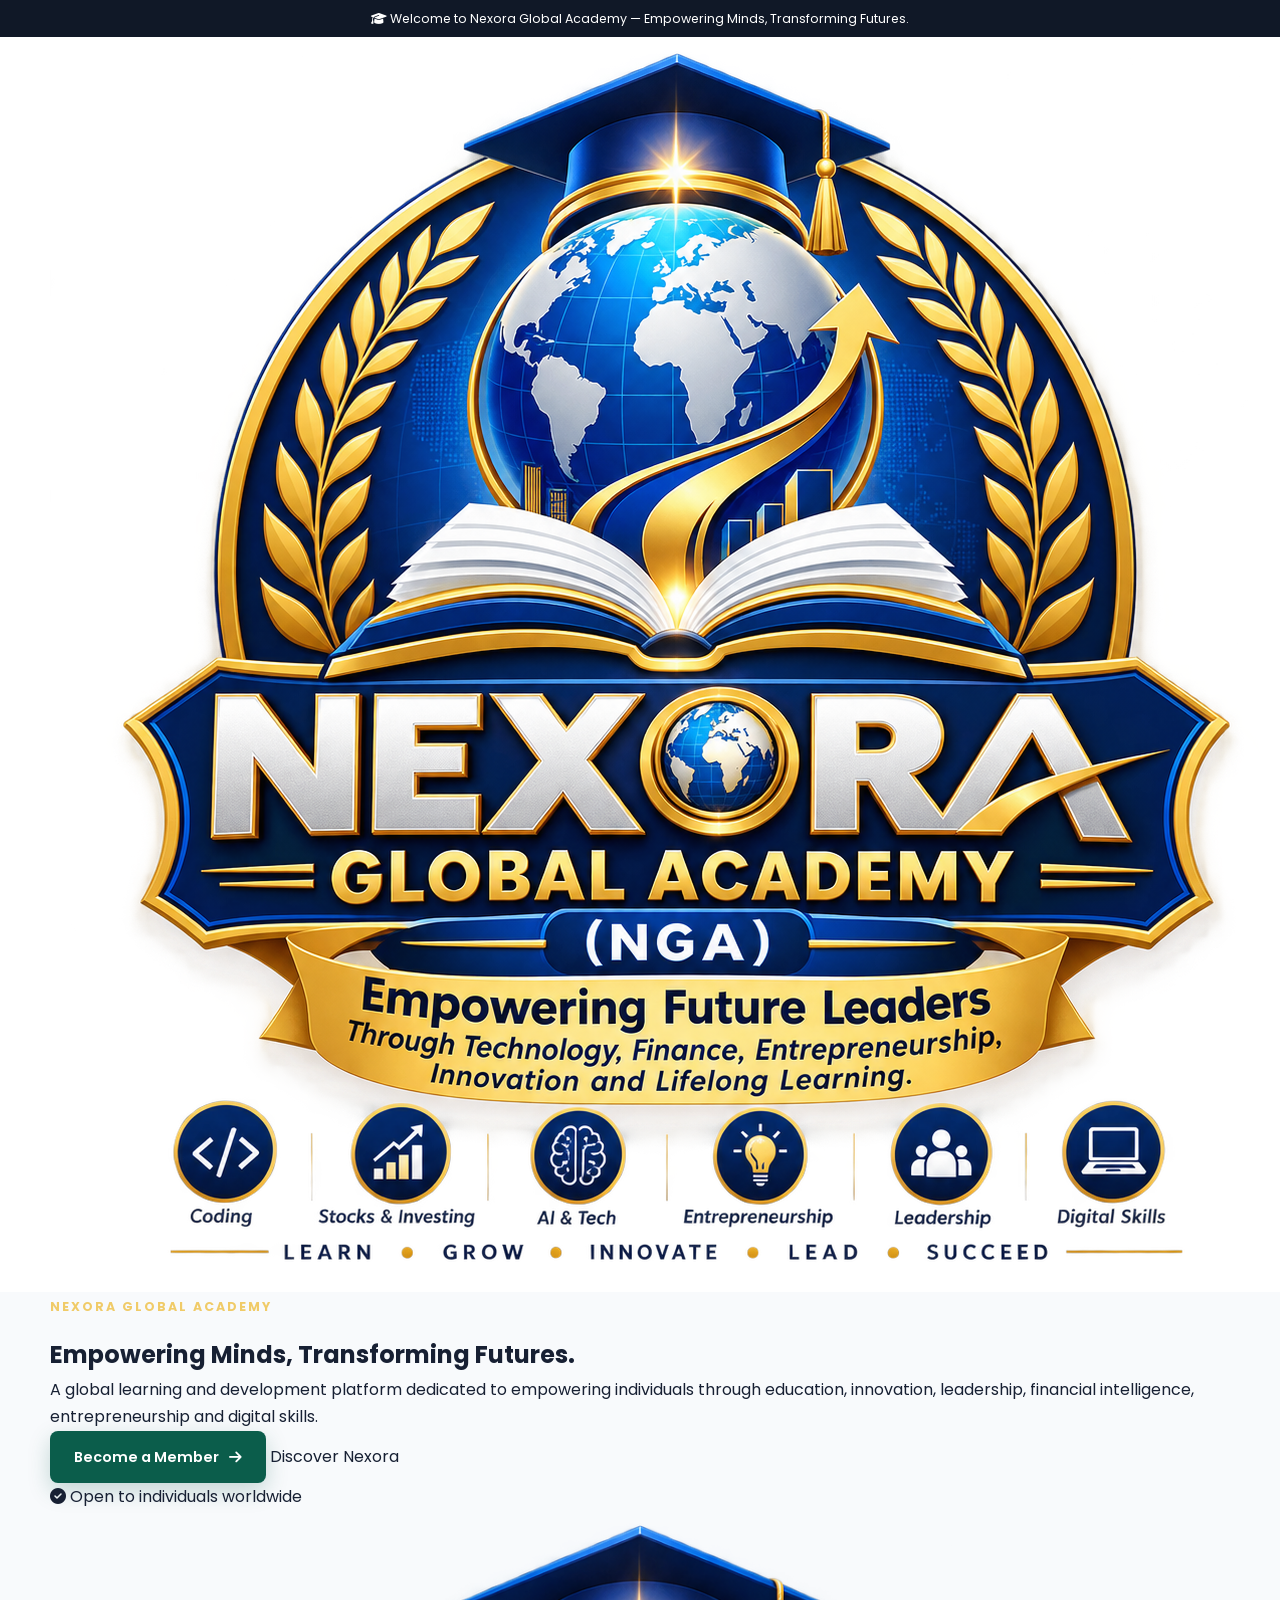
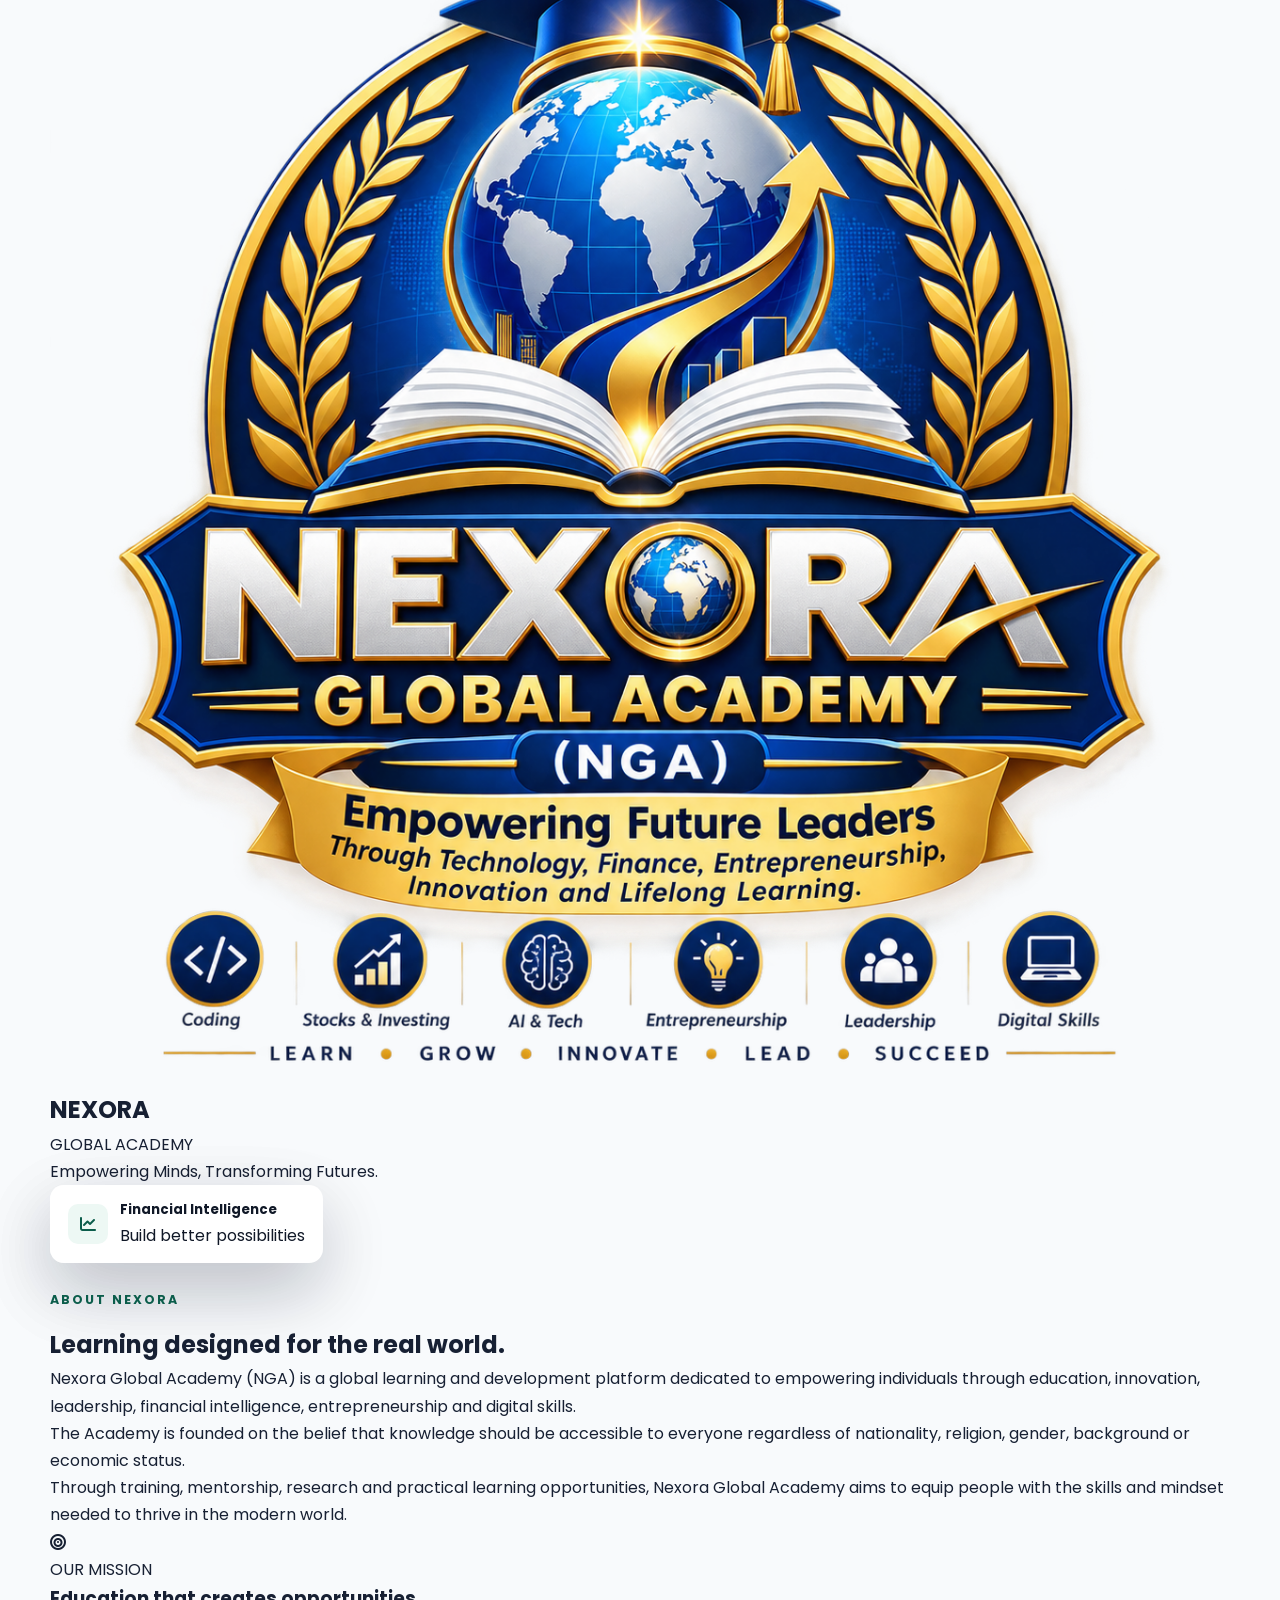
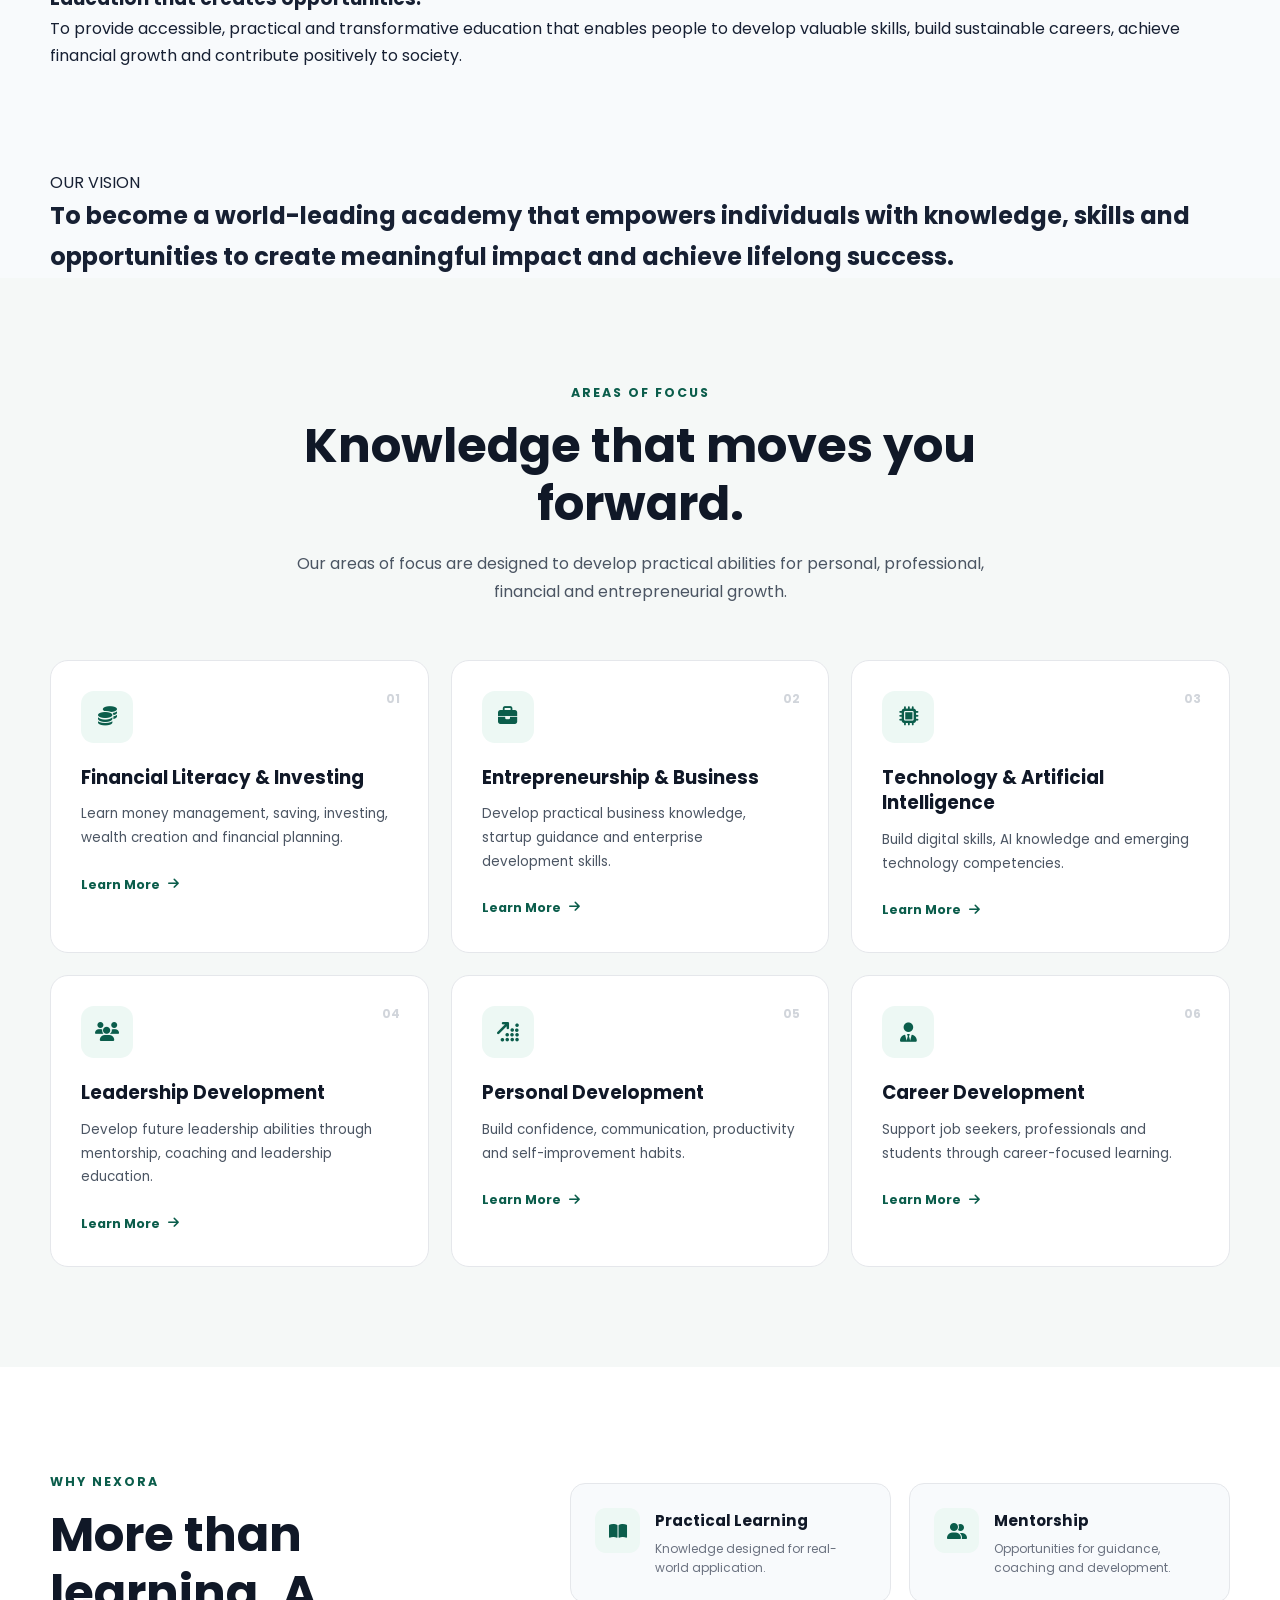
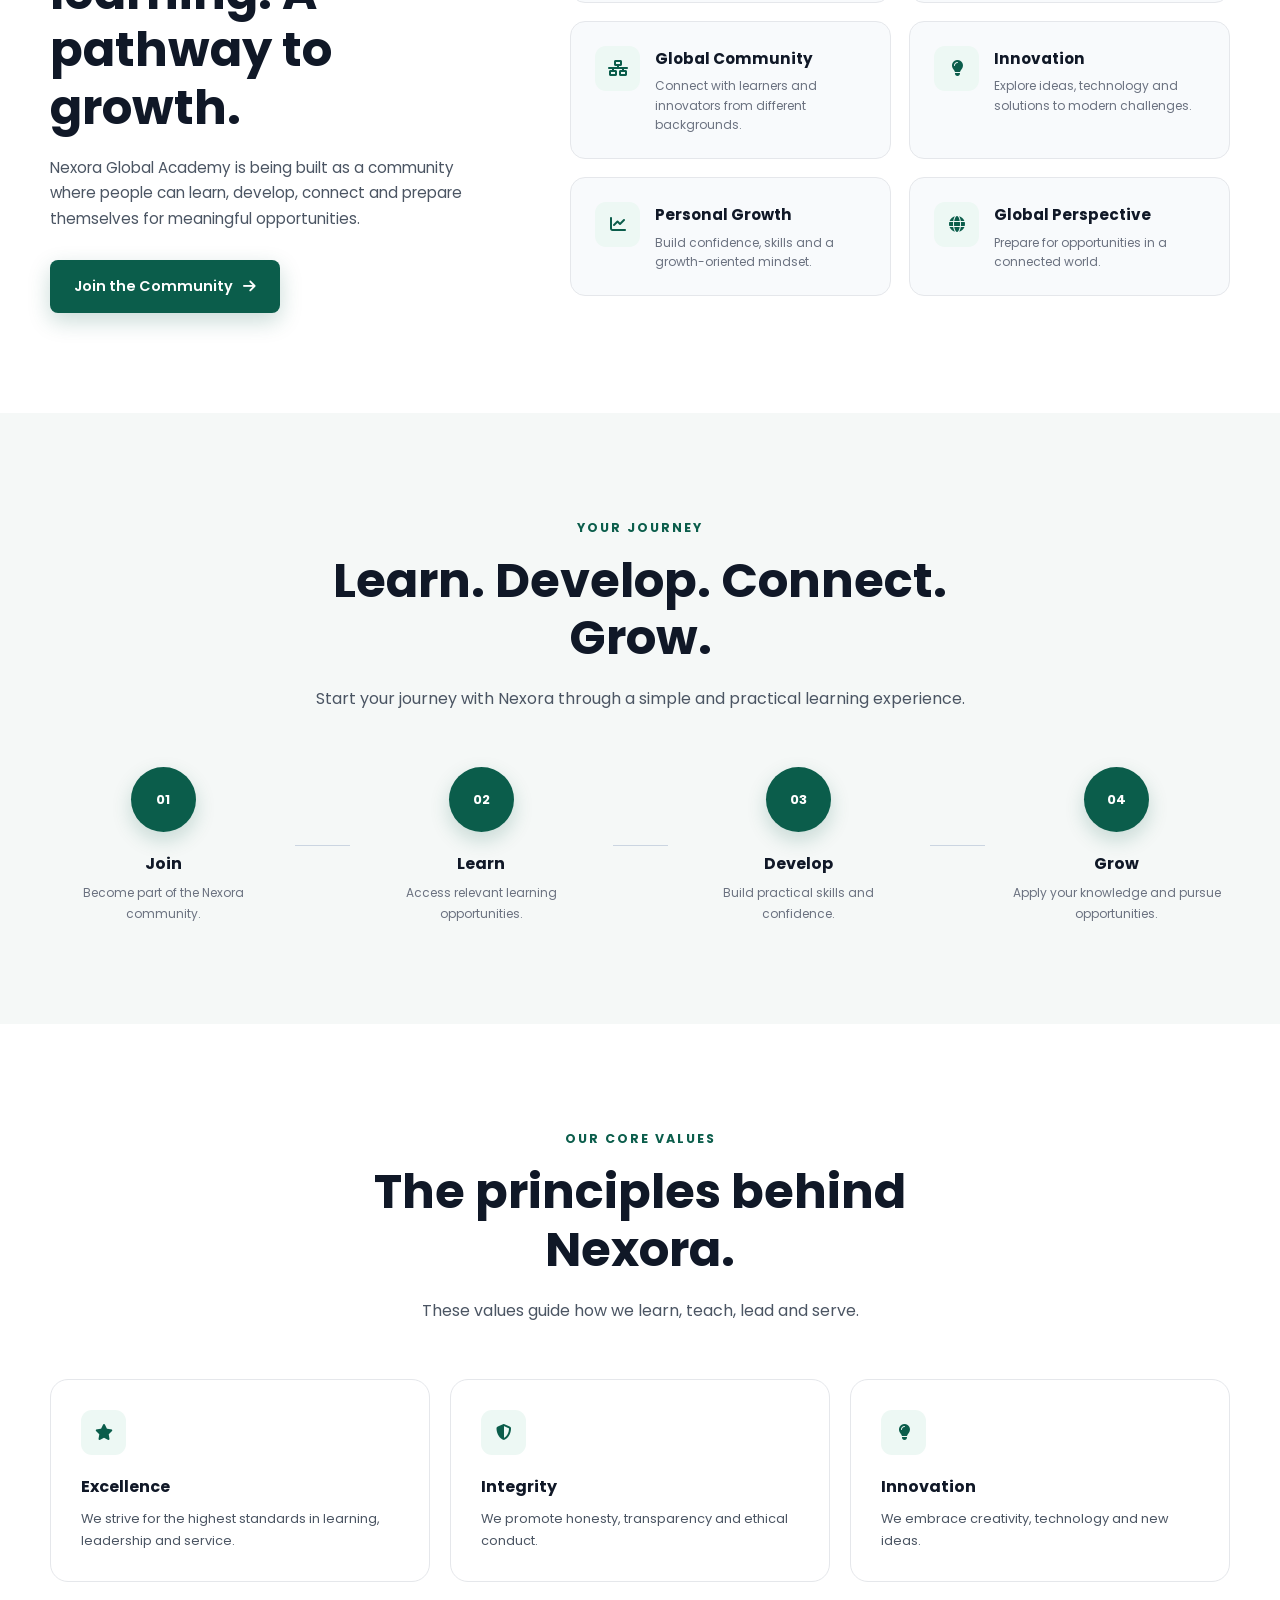
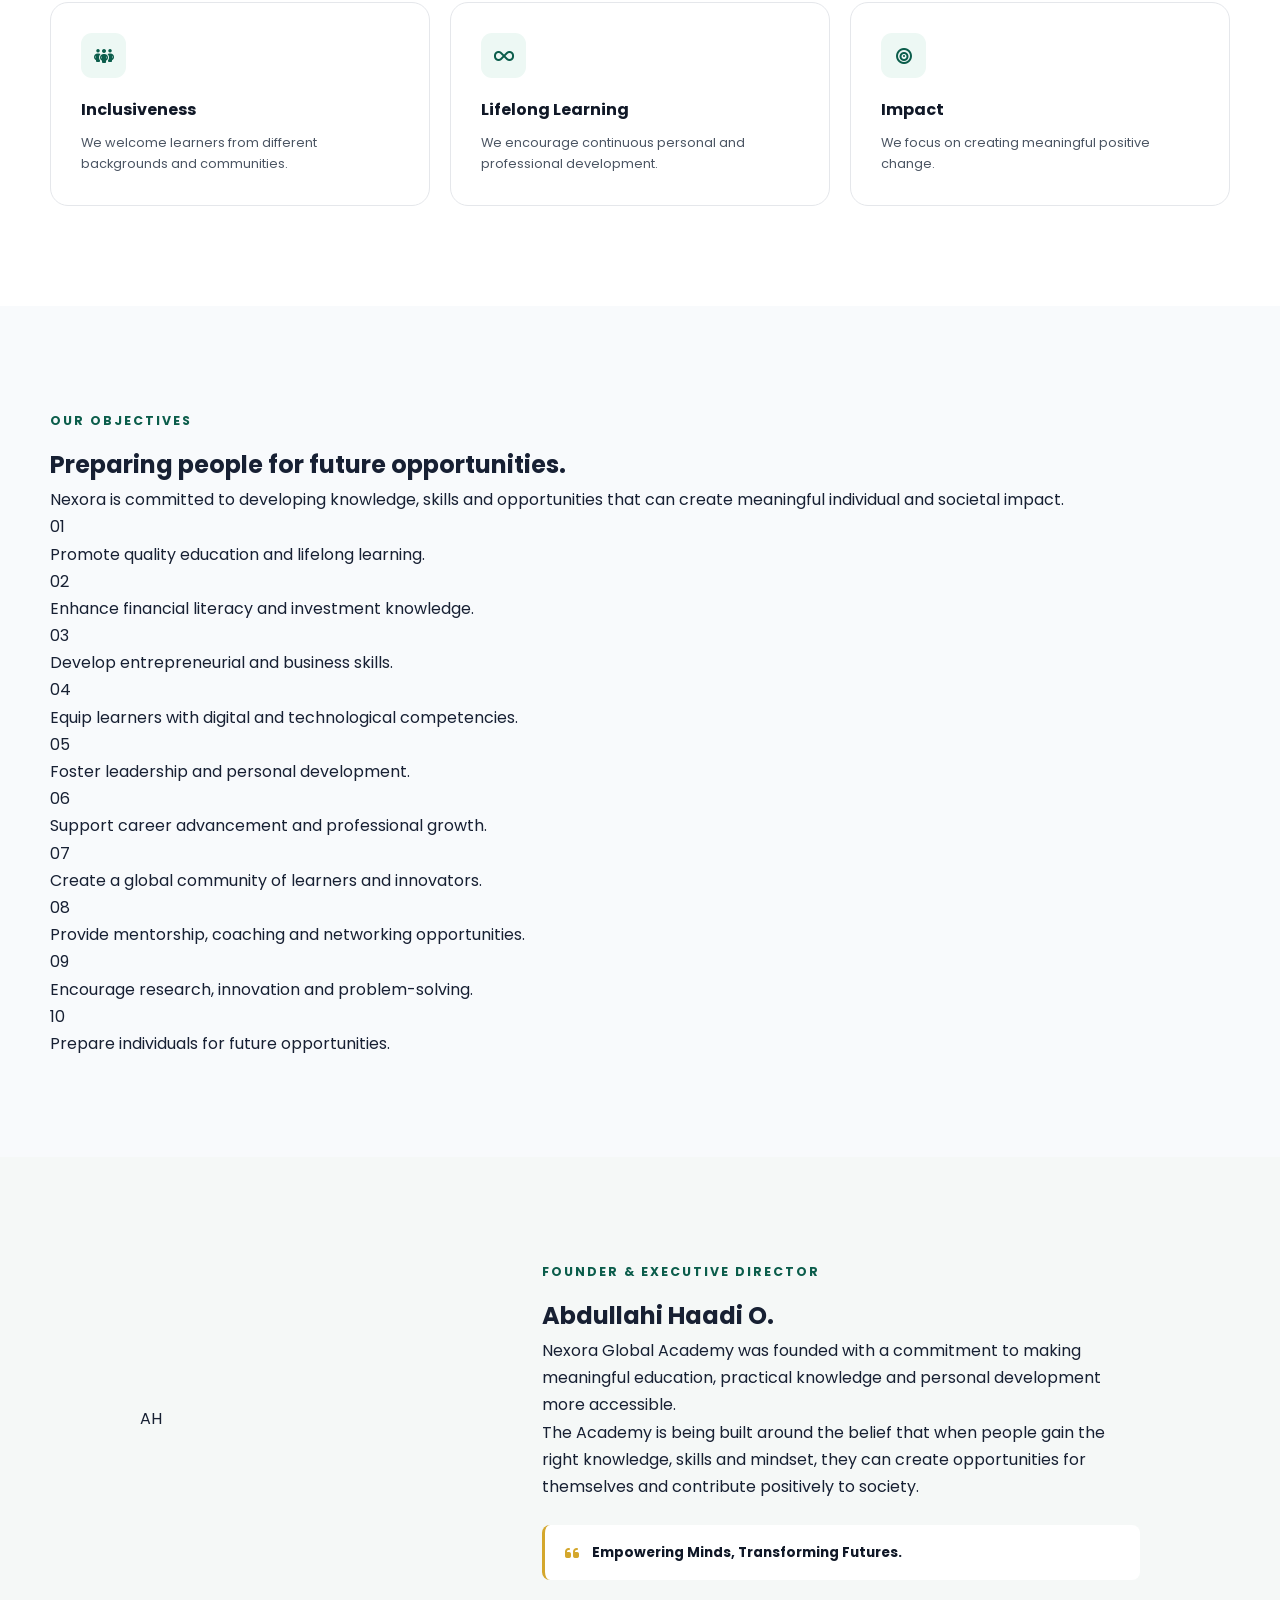
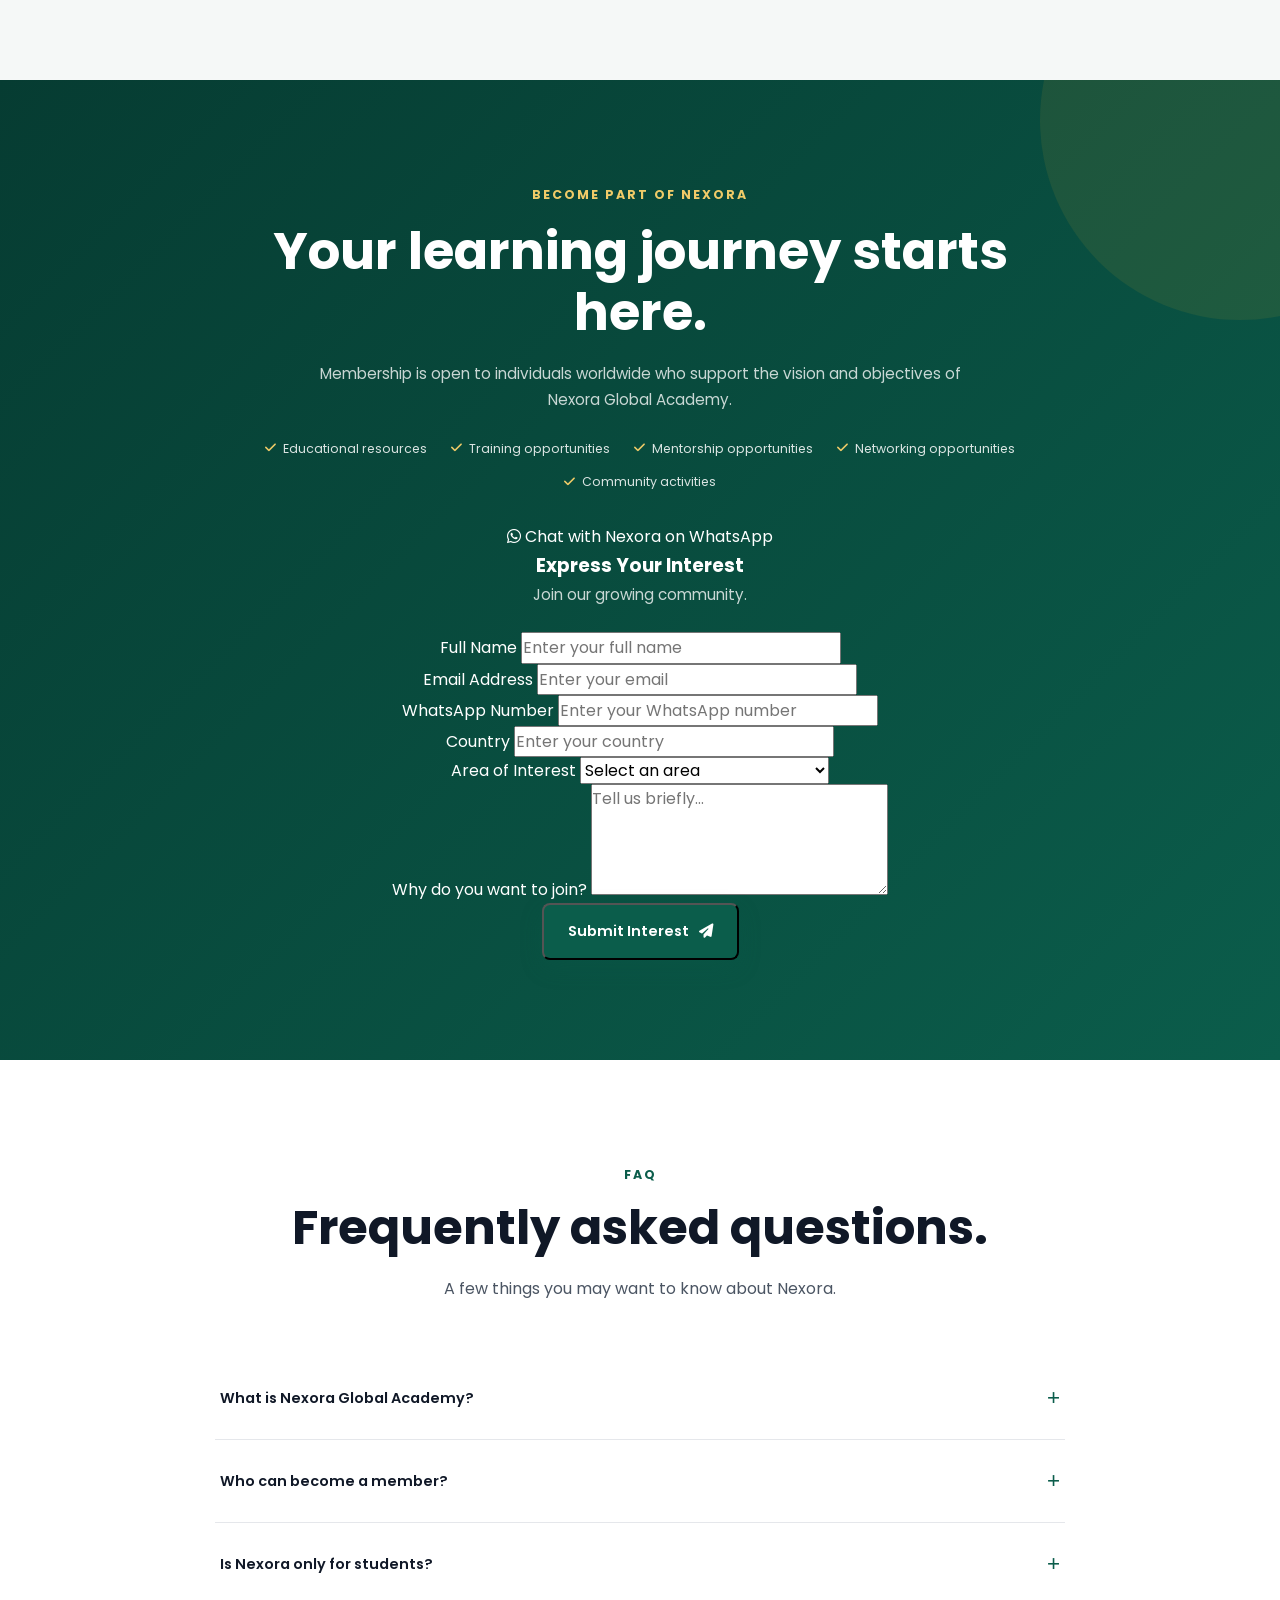
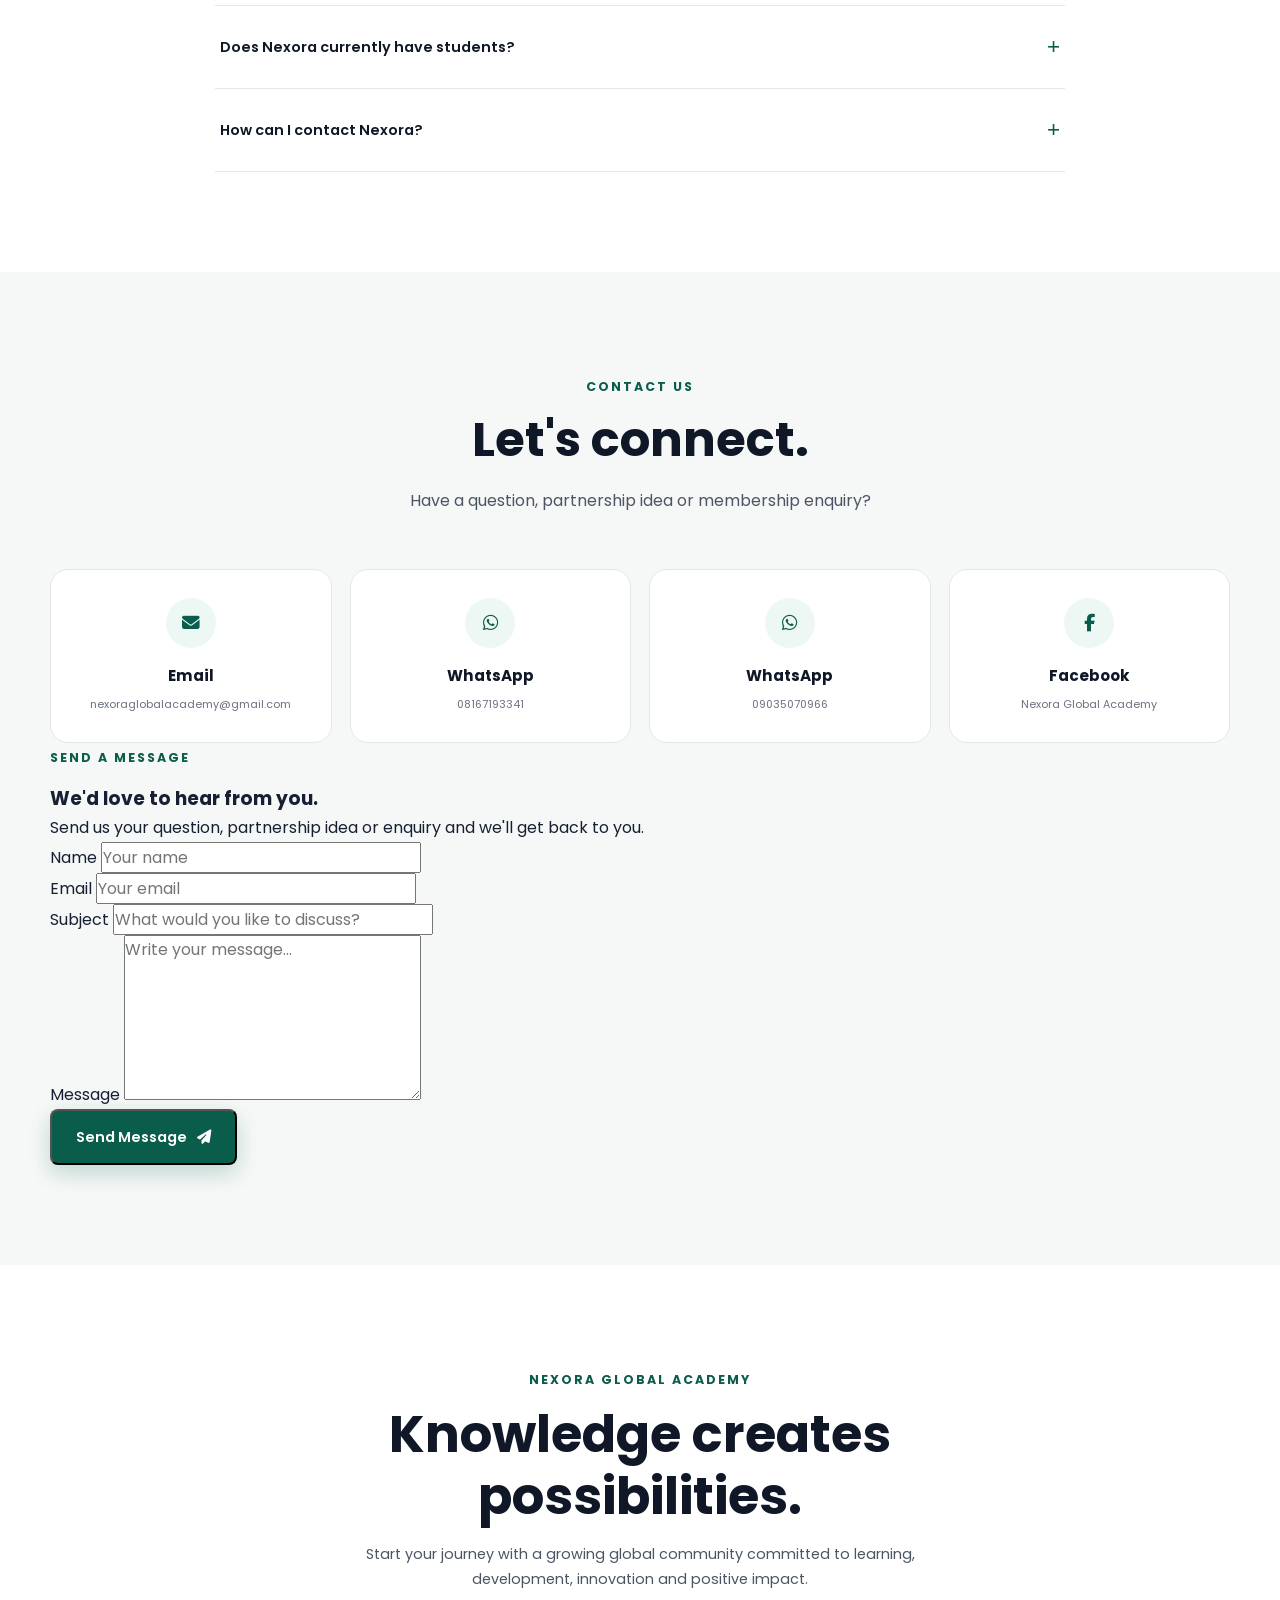
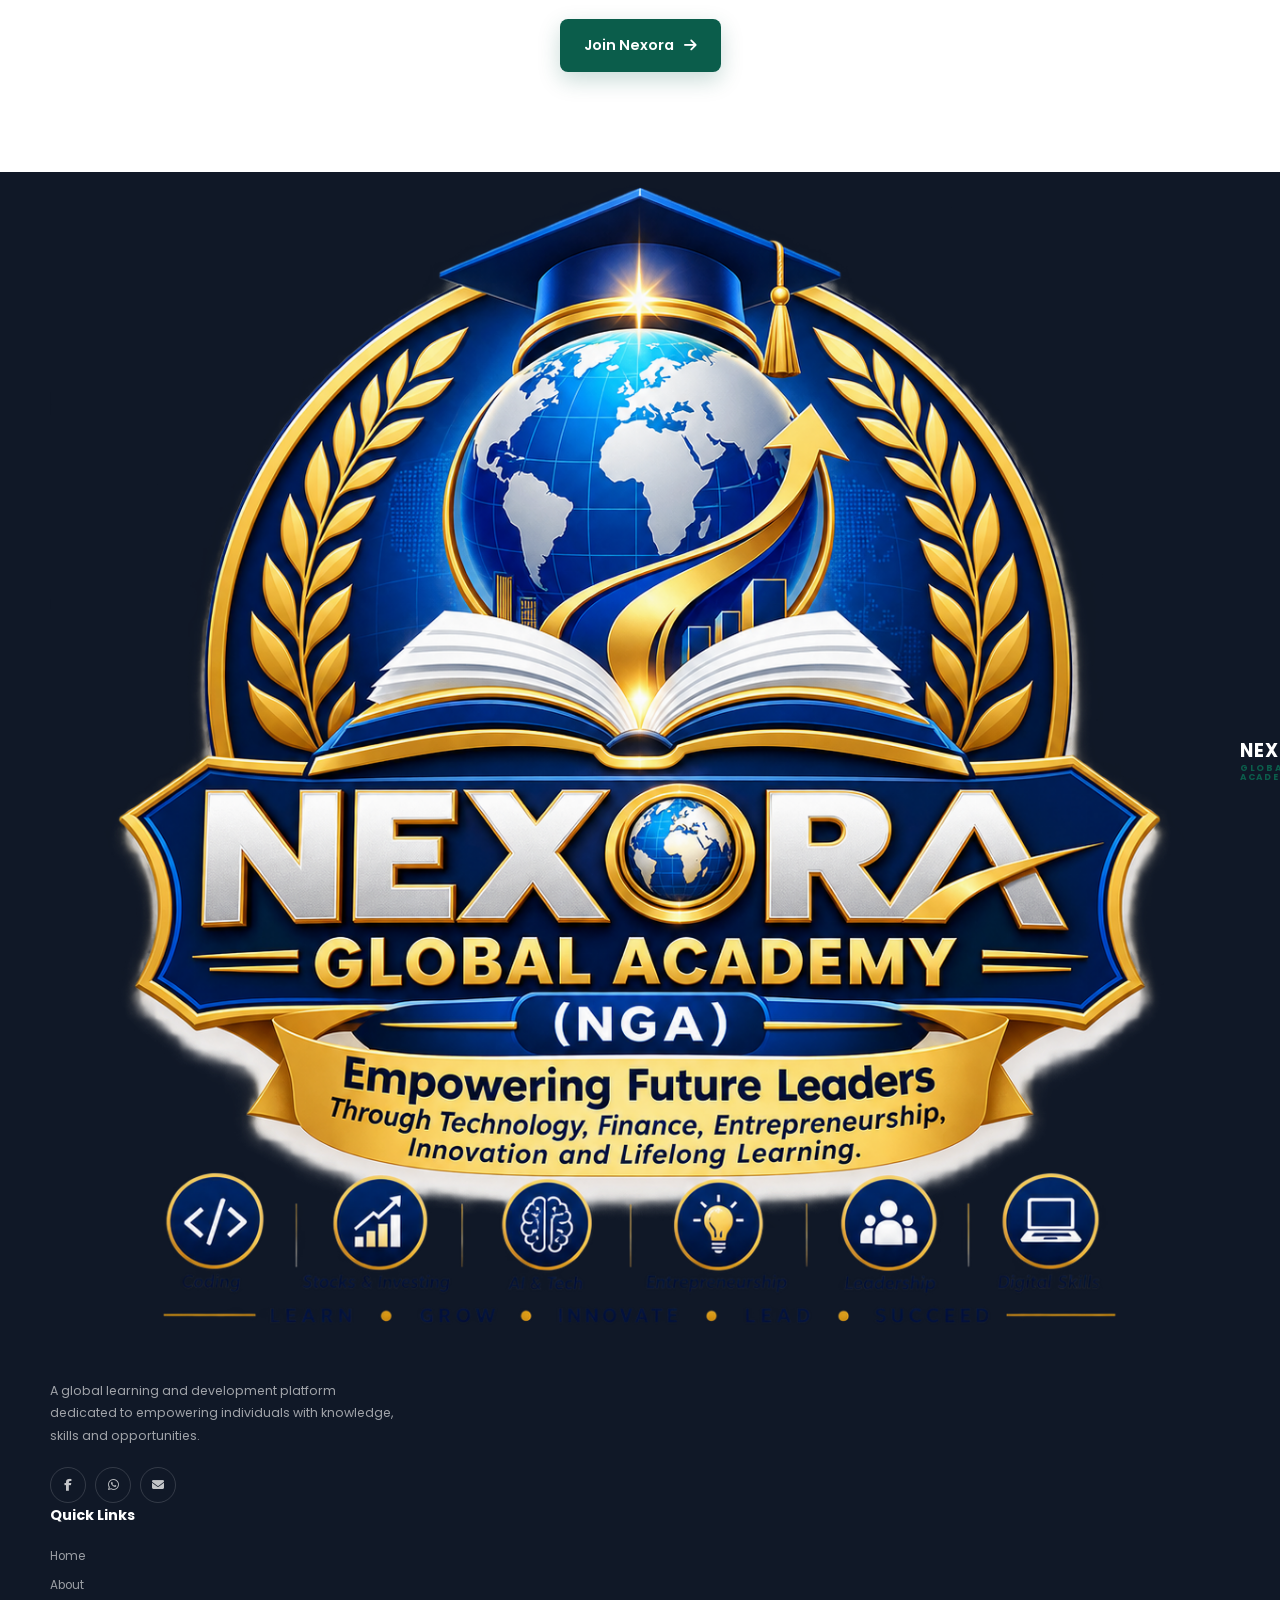
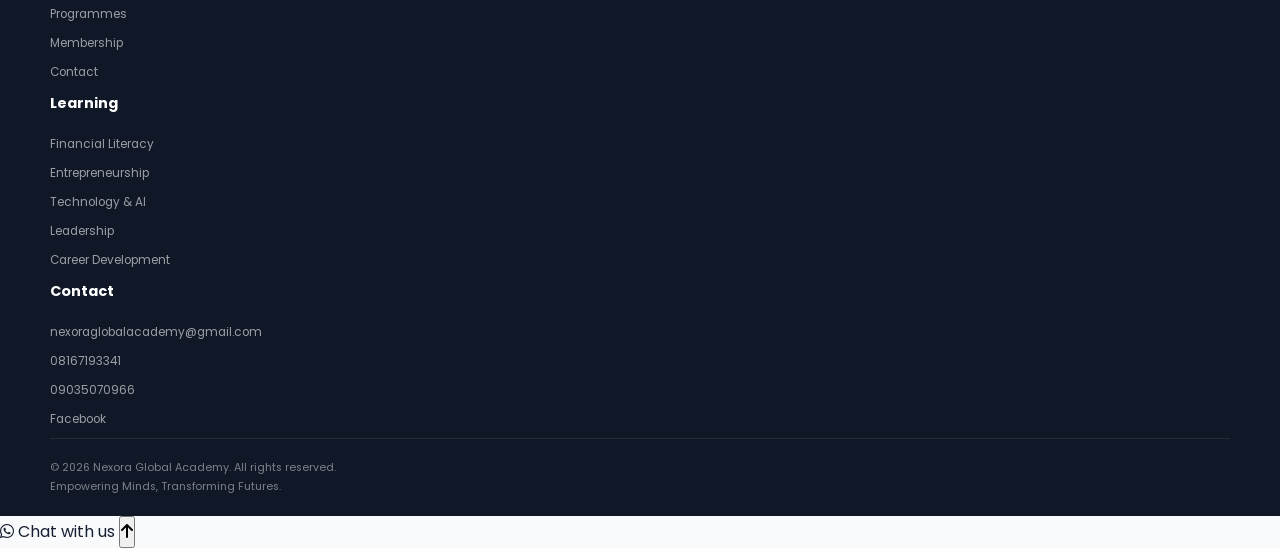
==== commit a1f082f6: "Update index.html" ====
--- a/index.html
+++ b/index.html
@@ -1,12 +1,7 @@
 <!DOCTYPE html>
 <html lang="en">
+
 <head>
-
-  <!-- =====================================================
-       NEXORA GLOBAL ACADEMY
-       INDEX.HTML — VERSION 2.0
-       ===================================================== -->
-
   <meta charset="UTF-8">
 
   <meta
@@ -16,17 +11,17 @@
 
   <meta
     name="description"
-    content="Nexora Global Academy — Empowering Minds, Transforming Futures through practical education, digital skills, financial intelligence, entrepreneurship, leadership and career development."
+    content="Nexora Global Academy is a global learning and development platform focused on practical education, financial intelligence, entrepreneurship, technology, artificial intelligence, leadership, personal development and career growth."
   >
 
   <meta
     name="keywords"
-    content="Nexora Global Academy, online academy, digital skills, financial literacy, entrepreneurship, leadership, career development, technology, artificial intelligence, Nigeria"
+    content="Nexora Global Academy, NGA, online academy, digital skills, financial literacy, entrepreneurship, artificial intelligence, leadership development, career development, personal development"
   >
 
   <meta
     name="author"
-    content="Abdullahi Haadi O. — Nexora Global Academy"
+    content="Abdullahi Haadi O."
   >
 
   <meta
@@ -34,15 +29,76 @@
     content="#0b5d4b"
   >
 
+  <!-- Open Graph -->
+  <meta
+    property="og:title"
+    content="Nexora Global Academy"
+  >
+
+  <meta
+    property="og:description"
+    content="Empowering Minds, Transforming Futures."
+  >
+
+  <meta
+    property="og:type"
+    content="website"
+  >
+
+  <meta
+    property="og:url"
+    content="https://nexoraglobalacademy-del.github.io/nexora-global-academy/"
+  >
+
+  <meta
+    property="og:image"
+    content="https://nexoraglobalacademy-del.github.io/nexora-global-academy/nga-logo.png"
+  >
+
+  <meta
+    property="og:image:alt"
+    content="Nexora Global Academy Logo"
+  >
+
+  <!-- Twitter / X -->
+  <meta
+    name="twitter:card"
+    content="summary"
+  >
+
+  <meta
+    name="twitter:title"
+    content="Nexora Global Academy"
+  >
+
+  <meta
+    name="twitter:description"
+    content="Empowering Minds, Transforming Futures."
+  >
+
+  <meta
+    name="twitter:image"
+    content="https://nexoraglobalacademy-del.github.io/nexora-global-academy/nga-logo.png"
+  >
+
   <title>
     Nexora Global Academy | Empowering Minds, Transforming Futures
   </title>
 
-
-  <!-- =====================================================
-       GOOGLE FONTS
-       ===================================================== -->
-
+  <!-- Favicon -->
+  <link
+    rel="icon"
+    type="image/svg+xml"
+    href="favicon.svg"
+  >
+
+  <!-- Apple Touch Icon -->
+  <link
+    rel="apple-touch-icon"
+    href="nga-logo.png"
+  >
+
+  <!-- Google Fonts -->
   <link
     rel="preconnect"
     href="https://fonts.googleapis.com"
@@ -59,31 +115,21 @@
     rel="stylesheet"
   >
 
-
-  <!-- =====================================================
-       FONT AWESOME
-       ===================================================== -->
-
+  <!-- Font Awesome -->
   <link
     rel="stylesheet"
     href="https://cdnjs.cloudflare.com/ajax/libs/font-awesome/6.5.2/css/all.min.css"
   >
 
-
-  <!-- =====================================================
-       WEBSITE CSS
-       ===================================================== -->
-
+  <!-- Main Stylesheet -->
   <link
     rel="stylesheet"
-    href="css/style.css"
+    href="style.css"
   >
-
 </head>
 
 
 <body>
-
 
   <!-- =====================================================
        ANNOUNCEMENT BAR
@@ -95,6 +141,7 @@
 
       <p>
         <i class="fa-solid fa-graduation-cap"></i>
+
         Welcome to Nexora Global Academy —
         Empowering Minds, Transforming Futures.
       </p>
@@ -104,7 +151,6 @@
   </div>
 
 
-
   <!-- =====================================================
        HEADER
        ===================================================== -->
@@ -114,7 +160,6 @@
     <div class="container">
 
       <div class="navbar">
-
 
         <!-- LOGO -->
 
@@ -124,9 +169,10 @@
           aria-label="Nexora Global Academy Home"
         >
 
-          <div class="logo-mark">
-            N
-          </div>
+          <img
+            src="nga-logo.png"
+            alt="Nexora Global Academy Logo"
+          >
 
           <div class="logo-text">
 
@@ -209,6 +255,12 @@
             </li>
 
             <li>
+              <a href="#faq">
+                FAQ
+              </a>
+            </li>
+
+            <li>
               <a href="#contact">
                 Contact
               </a>
@@ -219,14 +271,17 @@
         </nav>
 
 
-        <!-- HEADER CTA -->
+        <!-- DESKTOP CTA -->
 
         <a
           href="#membership"
           class="btn-primary desktop-btn"
         >
+
           Join Nexora
+
           <i class="fa-solid fa-arrow-right"></i>
+
         </a>
 
       </div>
@@ -236,44 +291,44 @@
   </header>
 
 
-
   <!-- =====================================================
-       HERO SECTION
+       MAIN CONTENT
        ===================================================== -->
 
   <main>
 
+
+    <!-- ===================================================
+         HERO SECTION
+         =================================================== -->
 
     <section
       id="home"
-      class="hero-v2"
+      class="hero"
     >
 
-
-      <!-- Background Shapes -->
-
       <div
-        class="hero-background-shape shape-one"
+        class="hero-shape hero-shape-one"
         aria-hidden="true"
       ></div>
 
       <div
-        class="hero-background-shape shape-two"
+        class="hero-shape hero-shape-two"
         aria-hidden="true"
       ></div>
 
 
       <div class="container">
 
-        <div class="hero-v2-content">
+        <div class="hero-grid">
 
 
           <!-- HERO TEXT -->
 
-          <div class="hero-v2-text reveal">
+          <div class="hero-content reveal">
 
             <span class="eyebrow">
-              WELCOME TO NEXORA GLOBAL ACADEMY
+              NEXORA GLOBAL ACADEMY
             </span>
 
             <h1>
@@ -285,38 +340,44 @@
 
             </h1>
 
-            <p class="hero-lead">
-
-              Nexora Global Academy is a global learning
-              and development platform committed to
-              equipping individuals with practical
-              knowledge, valuable skills and the mindset
-              needed to thrive in a rapidly changing world.
-
-            </p>
-
-
-            <div class="hero-v2-buttons">
+            <p>
+
+              A global learning and development
+              platform dedicated to empowering
+              individuals through education,
+              innovation, leadership, financial
+              intelligence, entrepreneurship and
+              digital skills.
+
+            </p>
+
+
+            <div class="hero-buttons">
 
               <a
                 href="#membership"
-                class="btn-light"
+                class="btn-primary"
               >
+
                 Become a Member
+
                 <i class="fa-solid fa-arrow-right"></i>
+
               </a>
 
               <a
                 href="#about"
-                class="btn-outline-light"
+                class="btn-secondary"
               >
+
                 Discover Nexora
+
               </a>
 
             </div>
 
 
-            <div class="hero-note">
+            <div class="hero-trust">
 
               <i class="fa-solid fa-circle-check"></i>
 
@@ -329,86 +390,78 @@
           </div>
 
 
-
           <!-- HERO VISUAL -->
 
-          <div class="hero-v2-visual reveal">
-
-            <div class="hero-orbit">
-
-
-              <div
-                class="orbit-circle orbit-one"
-              ></div>
-
-              <div
-                class="orbit-circle orbit-two"
-              ></div>
-
-
-              <!-- CENTER -->
-
-              <div class="hero-center-card">
-
-                <div class="hero-icon">
-
-                  <i class="fa-solid fa-graduation-cap"></i>
-
-                </div>
+          <div class="hero-visual reveal">
+
+            <div class="hero-card-main">
+
+              <img
+                src="nga-logo.png"
+                alt="Nexora Global Academy"
+              >
+
+              <h2>
+                NEXORA
+              </h2>
+
+              <p>
+                GLOBAL ACADEMY
+              </p>
+
+              <div class="hero-motto">
+
+                Empowering Minds,
+                Transforming Futures.
+
+              </div>
+
+            </div>
+
+
+            <div class="floating-card floating-card-one">
+
+              <div class="floating-icon">
+
+                <i class="fa-solid fa-laptop-code"></i>
+
+              </div>
+
+              <div>
 
                 <strong>
-                  NEXORA
+                  Digital Skills
                 </strong>
 
                 <span>
-                  GLOBAL ACADEMY
+                  Prepare for tomorrow
                 </span>
 
               </div>
 
-
-              <!-- FLOATING CARD -->
-
-              <div class="floating-card card-top">
-
-                <i class="fa-solid fa-laptop-code"></i>
-
-                <div>
-
-                  <strong>
-                    Digital Skills
-                  </strong>
-
-                  <small>
-                    Learn for the future
-                  </small>
-
-                </div>
+            </div>
+
+
+            <div class="floating-card floating-card-two">
+
+              <div class="floating-icon">
+
+                <i class="fa-solid fa-chart-line"></i>
 
               </div>
 
-
-              <!-- FLOATING CARD -->
-
-              <div class="floating-card card-bottom">
-
-                <i class="fa-solid fa-chart-line"></i>
-
-                <div>
-
-                  <strong>
-                    Financial Intelligence
-                  </strong>
-
-                  <small>
-                    Build better possibilities
-                  </small>
-
-                </div>
+              <div>
+
+                <strong>
+                  Financial Intelligence
+                </strong>
+
+                <span>
+                  Build better possibilities
+                </span>
 
               </div>
 
-
             </div>
 
           </div>
@@ -420,22 +473,21 @@
     </section>
 
 
-
-    <!-- =====================================================
-         INTRODUCTION / ABOUT
-         ===================================================== -->
+    <!-- ===================================================
+         ABOUT SECTION
+         =================================================== -->
 
     <section
       id="about"
-      class="section introduction"
+      class="section about-section"
     >
 
       <div class="container">
 
-        <div class="introduction-grid">
-
-
-          <div class="reveal">
+        <div class="about-grid">
+
+
+          <div class="about-content reveal">
 
             <span class="section-label">
               ABOUT NEXORA
@@ -446,51 +498,54 @@
               the real world.
             </h2>
 
-            <p class="large-text">
+            <p class="lead">
 
               Nexora Global Academy (NGA) is a global
-              learning and development platform dedicated
-              to empowering individuals through education,
-              innovation, leadership, financial intelligence,
-              entrepreneurship and digital skills.
-
-            </p>
-
-            <p>
-
-              We believe knowledge should be accessible
-              to everyone regardless of nationality,
-              religion, gender, background or economic
-              status.
-
-            </p>
-
-            <p>
-
-              Through training, mentorship, research and
-              practical learning opportunities, Nexora
-              aims to equip people with the skills and
-              mindset needed to thrive in the modern world.
+              learning and development platform
+              dedicated to empowering individuals
+              through education, innovation, leadership,
+              financial intelligence, entrepreneurship
+              and digital skills.
+
+            </p>
+
+            <p>
+
+              The Academy is founded on the belief that
+              knowledge should be accessible to everyone
+              regardless of nationality, religion, gender,
+              background or economic status.
+
+            </p>
+
+            <p>
+
+              Through training, mentorship, research
+              and practical learning opportunities,
+              Nexora Global Academy aims to equip people
+              with the skills and mindset needed to thrive
+              in the modern world.
 
             </p>
 
           </div>
 
 
-
-          <!-- MISSION -->
-
-          <div class="mission-box reveal">
+          <div class="mission-card reveal">
+
+            <div class="mission-icon">
+
+              <i class="fa-solid fa-bullseye"></i>
+
+            </div>
 
             <span>
               OUR MISSION
             </span>
 
             <h3>
-
-              Practical education that
-              creates opportunities.
-
+              Education that creates
+              opportunities.
             </h3>
 
             <p>
@@ -513,10 +568,40 @@
     </section>
 
 
-
-    <!-- =====================================================
+    <!-- ===================================================
+         VISION SECTION
+         =================================================== -->
+
+    <section class="vision-section">
+
+      <div class="container">
+
+        <div class="vision-content reveal">
+
+          <span>
+            OUR VISION
+          </span>
+
+          <h2>
+
+            To become a world-leading academy that
+            empowers individuals with knowledge,
+            skills and opportunities to create
+            meaningful impact and achieve lifelong
+            success.
+
+          </h2>
+
+        </div>
+
+      </div>
+
+    </section>
+
+
+    <!-- ===================================================
          PROGRAMMES / AREAS OF FOCUS
-         ===================================================== -->
+         =================================================== -->
 
     <section
       id="programmes"
@@ -539,16 +624,15 @@
 
           <p>
 
-            Our learning areas are designed to develop
-            practical abilities for personal, professional
-            and financial growth.
+            Our areas of focus are designed to develop
+            practical abilities for personal, professional,
+            financial and entrepreneurial growth.
 
           </p>
 
         </div>
 
 
-
         <div class="programme-grid">
 
 
@@ -562,7 +646,7 @@
 
             </div>
 
-            <span>
+            <span class="programme-number">
               01
             </span>
 
@@ -580,7 +664,7 @@
 
             <a href="#membership">
 
-              Explore Learning
+              Learn More
 
               <i class="fa-solid fa-arrow-right"></i>
 
@@ -589,7 +673,6 @@
           </article>
 
 
-
           <!-- 02 -->
 
           <article class="programme-card reveal">
@@ -600,7 +683,7 @@
 
             </div>
 
-            <span>
+            <span class="programme-number">
               02
             </span>
 
@@ -611,14 +694,14 @@
             <p>
 
               Develop practical business knowledge,
-              startup thinking and enterprise
+              startup guidance and enterprise
               development skills.
 
             </p>
 
             <a href="#membership">
 
-              Explore Learning
+              Learn More
 
               <i class="fa-solid fa-arrow-right"></i>
 
@@ -627,7 +710,6 @@
           </article>
 
 
-
           <!-- 03 -->
 
           <article class="programme-card reveal">
@@ -638,7 +720,7 @@
 
             </div>
 
-            <span>
+            <span class="programme-number">
               03
             </span>
 
@@ -648,15 +730,14 @@
 
             <p>
 
-              Build digital competencies and gain
-              knowledge of AI and emerging
-              technologies.
+              Build digital skills, AI knowledge
+              and emerging technology competencies.
 
             </p>
 
             <a href="#membership">
 
-              Explore Learning
+              Learn More
 
               <i class="fa-solid fa-arrow-right"></i>
 
@@ -665,7 +746,6 @@
           </article>
 
 
-
           <!-- 04 -->
 
           <article class="programme-card reveal">
@@ -676,7 +756,7 @@
 
             </div>
 
-            <span>
+            <span class="programme-number">
               04
             </span>
 
@@ -686,15 +766,15 @@
 
             <p>
 
-              Develop leadership abilities through
-              mentorship, coaching and practical
+              Develop future leadership abilities
+              through mentorship, coaching and
               leadership education.
 
             </p>
 
             <a href="#membership">
 
-              Explore Learning
+              Learn More
 
               <i class="fa-solid fa-arrow-right"></i>
 
@@ -703,7 +783,6 @@
           </article>
 
 
-
           <!-- 05 -->
 
           <article class="programme-card reveal">
@@ -714,7 +793,7 @@
 
             </div>
 
-            <span>
+            <span class="programme-number">
               05
             </span>
 
@@ -725,14 +804,14 @@
             <p>
 
               Build confidence, communication,
-              productivity and positive
-              self-development habits.
+              productivity and self-improvement
+              habits.
 
             </p>
 
             <a href="#membership">
 
-              Explore Learning
+              Learn More
 
               <i class="fa-solid fa-arrow-right"></i>
 
@@ -741,7 +820,6 @@
           </article>
 
 
-
           <!-- 06 -->
 
           <article class="programme-card reveal">
@@ -752,7 +830,7 @@
 
             </div>
 
-            <span>
+            <span class="programme-number">
               06
             </span>
 
@@ -762,15 +840,15 @@
 
             <p>
 
-              Gain career-focused knowledge for
-              students, professionals and people
-              seeking new opportunities.
+              Support job seekers, professionals
+              and students through career-focused
+              learning.
 
             </p>
 
             <a href="#membership">
 
-              Explore Learning
+              Learn More
 
               <i class="fa-solid fa-arrow-right"></i>
 
@@ -786,10 +864,9 @@
     </section>
 
 
-
-    <!-- =====================================================
+    <!-- ===================================================
          WHY NEXORA
-         ===================================================== -->
+         =================================================== -->
 
     <section
       id="why-nexora"
@@ -814,8 +891,8 @@
 
             <p>
 
-              Nexora Global Academy is being built as
-              a community where people can learn,
+              Nexora Global Academy is being built
+              as a community where people can learn,
               develop, connect and prepare themselves
               for meaningful opportunities.
 
@@ -825,6 +902,7 @@
               href="#membership"
               class="btn-primary"
             >
+
               Join the Community
 
               <i class="fa-solid fa-arrow-right"></i>
@@ -834,16 +912,13 @@
           </div>
 
 
-
           <div class="benefits-list">
 
 
             <div class="benefit-item reveal">
 
               <div class="benefit-icon">
-
                 <i class="fa-solid fa-book-open"></i>
-
               </div>
 
               <div>
@@ -853,8 +928,8 @@
                 </h3>
 
                 <p>
-                  Focus on knowledge that can be
-                  applied to real-life situations.
+                  Knowledge designed for real-world
+                  application.
                 </p>
 
               </div>
@@ -862,13 +937,10 @@
             </div>
 
 
-
             <div class="benefit-item reveal">
 
               <div class="benefit-icon">
-
                 <i class="fa-solid fa-user-group"></i>
-
               </div>
 
               <div>
@@ -878,8 +950,8 @@
                 </h3>
 
                 <p>
-                  Opportunities to learn from
-                  experienced people and mentors.
+                  Opportunities for guidance,
+                  coaching and development.
                 </p>
 
               </div>
@@ -887,13 +959,10 @@
             </div>
 
 
-
             <div class="benefit-item reveal">
 
               <div class="benefit-icon">
-
                 <i class="fa-solid fa-network-wired"></i>
-
               </div>
 
               <div>
@@ -903,8 +972,8 @@
                 </h3>
 
                 <p>
-                  Connect with learners and
-                  innovators from different backgrounds.
+                  Connect with learners and innovators
+                  from different backgrounds.
                 </p>
 
               </div>
@@ -912,13 +981,10 @@
             </div>
 
 
-
             <div class="benefit-item reveal">
 
               <div class="benefit-icon">
-
                 <i class="fa-solid fa-lightbulb"></i>
-
               </div>
 
               <div>
@@ -928,7 +994,7 @@
                 </h3>
 
                 <p>
-                  Explore new ideas, technology and
+                  Explore ideas, technology and
                   solutions to modern challenges.
                 </p>
 
@@ -937,13 +1003,10 @@
             </div>
 
 
-
             <div class="benefit-item reveal">
 
               <div class="benefit-icon">
-
                 <i class="fa-solid fa-chart-line"></i>
-
               </div>
 
               <div>
@@ -962,13 +1025,10 @@
             </div>
 
 
-
             <div class="benefit-item reveal">
 
               <div class="benefit-icon">
-
                 <i class="fa-solid fa-globe"></i>
-
               </div>
 
               <div>
@@ -979,7 +1039,7 @@
 
                 <p>
                   Prepare for opportunities in
-                  an increasingly connected world.
+                  a connected world.
                 </p>
 
               </div>
@@ -996,14 +1056,11 @@
     </section>
 
 
-
-    <!-- =====================================================
-         HOW IT WORKS
-         ===================================================== -->
-
-    <section
-      class="section process-section"
-    >
+    <!-- ===================================================
+         LEARNING JOURNEY
+         =================================================== -->
+
+    <section class="section process-section">
 
       <div class="container">
 
@@ -1028,7 +1085,6 @@
         </div>
 
 
-
         <div class="process-grid">
 
 
@@ -1049,10 +1105,7 @@
           </div>
 
 
-          <div
-            class="process-line"
-            aria-hidden="true"
-          ></div>
+          <div class="process-line"></div>
 
 
           <div class="process-step reveal">
@@ -1072,10 +1125,7 @@
           </div>
 
 
-          <div
-            class="process-line"
-            aria-hidden="true"
-          ></div>
+          <div class="process-line"></div>
 
 
           <div class="process-step reveal">
@@ -1095,10 +1145,7 @@
           </div>
 
 
-          <div
-            class="process-line"
-            aria-hidden="true"
-          ></div>
+          <div class="process-line"></div>
 
 
           <div class="process-step reveal">
@@ -1125,38 +1172,9 @@
     </section>
 
 
-
-    <!-- =====================================================
-         VISION
-         ===================================================== -->
-
-    <section class="vision-banner">
-
-      <div class="container reveal">
-
-        <span>
-          OUR VISION
-        </span>
-
-        <h2>
-
-          To become a world-leading academy
-          that empowers individuals with
-          knowledge, skills and opportunities
-          to create meaningful impact and
-          achieve lifelong success.
-
-        </h2>
-
-      </div>
-
-    </section>
-
-
-
-    <!-- =====================================================
+    <!-- ===================================================
          CORE VALUES
-         ===================================================== -->
+         =================================================== -->
 
     <section
       id="values"
@@ -1186,7 +1204,6 @@
         </div>
 
 
-
         <div class="values-grid">
 
 
@@ -1208,7 +1225,6 @@
           </article>
 
 
-
           <article class="value-card reveal">
 
             <i class="fa-solid fa-shield-halved"></i>
@@ -1227,7 +1243,6 @@
           </article>
 
 
-
           <article class="value-card reveal">
 
             <i class="fa-solid fa-lightbulb"></i>
@@ -1246,7 +1261,6 @@
           </article>
 
 
-
           <article class="value-card reveal">
 
             <i class="fa-solid fa-people-group"></i>
@@ -1265,7 +1279,6 @@
           </article>
 
 
-
           <article class="value-card reveal">
 
             <i class="fa-solid fa-infinity"></i>
@@ -1284,7 +1297,6 @@
           </article>
 
 
-
           <article class="value-card reveal">
 
             <i class="fa-solid fa-bullseye"></i>
@@ -1295,8 +1307,8 @@
 
             <p>
 
-              We focus on creating meaningful,
-              measurable positive change.
+              We focus on creating meaningful
+              positive change.
 
             </p>
 
@@ -1310,10 +1322,104 @@
     </section>
 
 
-
-    <!-- =====================================================
+    <!-- ===================================================
+         OBJECTIVES
+         =================================================== -->
+
+    <section class="section objectives-section">
+
+      <div class="container">
+
+        <div class="objectives-grid">
+
+
+          <div class="objectives-content reveal">
+
+            <span class="section-label">
+              OUR OBJECTIVES
+            </span>
+
+            <h2>
+              Preparing people for
+              future opportunities.
+            </h2>
+
+            <p>
+
+              Nexora is committed to developing
+              knowledge, skills and opportunities
+              that can create meaningful individual
+              and societal impact.
+
+            </p>
+
+          </div>
+
+
+          <div class="objectives-list reveal">
+
+            <div class="objective-item">
+              <span>01</span>
+              <p>Promote quality education and lifelong learning.</p>
+            </div>
+
+            <div class="objective-item">
+              <span>02</span>
+              <p>Enhance financial literacy and investment knowledge.</p>
+            </div>
+
+            <div class="objective-item">
+              <span>03</span>
+              <p>Develop entrepreneurial and business skills.</p>
+            </div>
+
+            <div class="objective-item">
+              <span>04</span>
+              <p>Equip learners with digital and technological competencies.</p>
+            </div>
+
+            <div class="objective-item">
+              <span>05</span>
+              <p>Foster leadership and personal development.</p>
+            </div>
+
+            <div class="objective-item">
+              <span>06</span>
+              <p>Support career advancement and professional growth.</p>
+            </div>
+
+            <div class="objective-item">
+              <span>07</span>
+              <p>Create a global community of learners and innovators.</p>
+            </div>
+
+            <div class="objective-item">
+              <span>08</span>
+              <p>Provide mentorship, coaching and networking opportunities.</p>
+            </div>
+
+            <div class="objective-item">
+              <span>09</span>
+              <p>Encourage research, innovation and problem-solving.</p>
+            </div>
+
+            <div class="objective-item">
+              <span>10</span>
+              <p>Prepare individuals for future opportunities.</p>
+            </div>
+
+          </div>
+
+        </div>
+
+      </div>
+
+    </section>
+
+
+    <!-- ===================================================
          FOUNDER
-         ===================================================== -->
+         =================================================== -->
 
     <section
       id="founder"
@@ -1322,49 +1428,36 @@
 
       <div class="container">
 
-
         <div class="founder-grid">
 
 
-          <!-- FOUNDER PLACEHOLDER -->
-
-          <div class="founder-photo reveal">
-
-            <div
-              class="founder-placeholder"
-              aria-label="Founder photo placeholder"
-            >
-
-              <span>
+          <div class="founder-image reveal">
+
+            <div class="founder-image-frame">
+
+              <div class="founder-initials">
                 AH
-              </span>
+              </div>
 
             </div>
 
           </div>
 
 
-
-          <!-- FOUNDER INFO -->
-
-          <div class="founder-info reveal">
+          <div class="founder-content reveal">
 
             <span class="section-label">
-              MEET THE FOUNDER
+              FOUNDER & EXECUTIVE DIRECTOR
             </span>
 
             <h2>
               Abdullahi Haadi O.
             </h2>
 
-            <h3>
-              Founder & Executive Director
-            </h3>
-
-            <p>
-
-              Nexora Global Academy was founded with
-              a commitment to making meaningful
+            <p>
+
+              Nexora Global Academy was founded
+              with a commitment to making meaningful
               education, practical knowledge and
               personal development more accessible.
 
@@ -1376,7 +1469,7 @@
               belief that when people gain the right
               knowledge, skills and mindset, they can
               create opportunities for themselves and
-              make a positive contribution to society.
+              contribute positively to society.
 
             </p>
 
@@ -1386,7 +1479,7 @@
               <i class="fa-solid fa-quote-left"></i>
 
               <strong>
-                Empowering Minds, Transforming Futures
+                Empowering Minds, Transforming Futures.
               </strong>
 
             </div>
@@ -1401,10 +1494,9 @@
     </section>
 
 
-
-    <!-- =====================================================
+    <!-- ===================================================
          MEMBERSHIP
-         ===================================================== -->
+         =================================================== -->
 
     <section
       id="membership"
@@ -1413,70 +1505,250 @@
 
       <div class="container">
 
-
-        <div class="membership-content reveal">
-
-          <span class="eyebrow">
-            BECOME PART OF NEXORA
-          </span>
-
-          <h2>
-            Your learning journey
-            starts here.
-          </h2>
-
-          <p>
-
-            Membership is open to individuals worldwide
-            who support the vision and objectives of
-            Nexora Global Academy.
-
-          </p>
-
-
-          <div class="membership-points">
-
-            <span>
-              <i class="fa-solid fa-check"></i>
-              Educational resources
+        <div class="membership-grid">
+
+
+          <div class="membership-content reveal">
+
+            <span class="eyebrow">
+              BECOME PART OF NEXORA
             </span>
 
-            <span>
-              <i class="fa-solid fa-check"></i>
-              Training opportunities
-            </span>
-
-            <span>
-              <i class="fa-solid fa-check"></i>
-              Mentorship
-            </span>
-
-            <span>
-              <i class="fa-solid fa-check"></i>
-              Networking
-            </span>
-
-            <span>
-              <i class="fa-solid fa-check"></i>
-              Community activities
-            </span>
+            <h2>
+              Your learning journey
+              starts here.
+            </h2>
+
+            <p>
+
+              Membership is open to individuals
+              worldwide who support the vision and
+              objectives of Nexora Global Academy.
+
+            </p>
+
+
+            <div class="membership-points">
+
+              <span>
+                <i class="fa-solid fa-check"></i>
+                Educational resources
+              </span>
+
+              <span>
+                <i class="fa-solid fa-check"></i>
+                Training opportunities
+              </span>
+
+              <span>
+                <i class="fa-solid fa-check"></i>
+                Mentorship opportunities
+              </span>
+
+              <span>
+                <i class="fa-solid fa-check"></i>
+                Networking opportunities
+              </span>
+
+              <span>
+                <i class="fa-solid fa-check"></i>
+                Community activities
+              </span>
+
+            </div>
+
+
+            <a
+              class="whatsapp-large"
+              href="https://wa.me/2348167193341?text=Hello%20Nexora%20Global%20Academy%2C%20I%20am%20interested%20in%20becoming%20a%20member."
+              target="_blank"
+              rel="noopener noreferrer"
+            >
+
+              <i class="fa-brands fa-whatsapp"></i>
+
+              Chat with Nexora on WhatsApp
+
+            </a>
 
           </div>
 
 
-          <!-- Replace this link later with
-               your official membership form -->
-
-          <a
-            href="mailto:nexoraglobalacademy@gmail.com?subject=Nexora%20Global%20Academy%20Membership%20Enquiry"
-            class="btn-light"
-          >
-
-            Express Membership Interest
-
-            <i class="fa-solid fa-arrow-right"></i>
-
-          </a>
+          <!-- MEMBERSHIP FORM -->
+
+          <div class="membership-form-card reveal">
+
+            <h3>
+              Express Your Interest
+            </h3>
+
+            <p>
+              Join our growing community.
+            </p>
+
+
+            <form
+              id="membership-form"
+              novalidate
+            >
+
+              <div class="form-group">
+
+                <label for="member-name">
+                  Full Name
+                </label>
+
+                <input
+                  type="text"
+                  id="member-name"
+                  name="name"
+                  placeholder="Enter your full name"
+                  autocomplete="name"
+                  required
+                >
+
+              </div>
+
+
+              <div class="form-group">
+
+                <label for="member-email">
+                  Email Address
+                </label>
+
+                <input
+                  type="email"
+                  id="member-email"
+                  name="email"
+                  placeholder="Enter your email"
+                  autocomplete="email"
+                  required
+                >
+
+              </div>
+
+
+              <div class="form-group">
+
+                <label for="member-phone">
+                  WhatsApp Number
+                </label>
+
+                <input
+                  type="tel"
+                  id="member-phone"
+                  name="phone"
+                  placeholder="Enter your WhatsApp number"
+                  autocomplete="tel"
+                  required
+                >
+
+              </div>
+
+
+              <div class="form-group">
+
+                <label for="member-country">
+                  Country
+                </label>
+
+                <input
+                  type="text"
+                  id="member-country"
+                  name="country"
+                  placeholder="Enter your country"
+                  autocomplete="country-name"
+                  required
+                >
+
+              </div>
+
+
+              <div class="form-group">
+
+                <label for="member-interest">
+                  Area of Interest
+                </label>
+
+                <select
+                  id="member-interest"
+                  name="interest"
+                  required
+                >
+
+                  <option value="">
+                    Select an area
+                  </option>
+
+                  <option value="Financial Literacy & Investing">
+                    Financial Literacy & Investing
+                  </option>
+
+                  <option value="Entrepreneurship & Business">
+                    Entrepreneurship & Business
+                  </option>
+
+                  <option value="Technology & AI">
+                    Technology & AI
+                  </option>
+
+                  <option value="Leadership Development">
+                    Leadership Development
+                  </option>
+
+                  <option value="Personal Development">
+                    Personal Development
+                  </option>
+
+                  <option value="Career Development">
+                    Career Development
+                  </option>
+
+                </select>
+
+              </div>
+
+
+              <div class="form-group">
+
+                <label for="member-message">
+                  Why do you want to join?
+                </label>
+
+                <textarea
+                  id="member-message"
+                  name="message"
+                  rows="4"
+                  placeholder="Tell us briefly..."
+                  required
+                ></textarea>
+
+              </div>
+
+
+              <button
+                type="submit"
+                class="btn-primary form-submit"
+              >
+
+                Submit Interest
+
+                <i class="fa-solid fa-paper-plane"></i>
+
+              </button>
+
+
+              <div
+                id="membership-status"
+                class="form-status"
+                role="status"
+                aria-live="polite"
+              ></div>
+
+            </form>
+
+          </div>
+
 
         </div>
 
@@ -1485,10 +1757,9 @@
     </section>
 
 
-
-    <!-- =====================================================
+    <!-- ===================================================
          FAQ
-         ===================================================== -->
+         =================================================== -->
 
     <section
       id="faq"
@@ -1510,23 +1781,21 @@
 
           <p>
             A few things you may want to know
-            about Nexora Global Academy.
+            about Nexora.
           </p>
 
         </div>
 
 
-
         <div class="faq">
 
-
-          <!-- FAQ 1 -->
 
           <div class="faq-item reveal">
 
             <button
               class="faq-question"
               type="button"
+              aria-expanded="false"
             >
 
               <span>
@@ -1557,14 +1826,12 @@
           </div>
 
 
-
-          <!-- FAQ 2 -->
-
           <div class="faq-item reveal">
 
             <button
               class="faq-question"
               type="button"
+              aria-expanded="false"
             >
 
               <span>
@@ -1592,14 +1859,12 @@
           </div>
 
 
-
-          <!-- FAQ 3 -->
-
           <div class="faq-item reveal">
 
             <button
               class="faq-question"
               type="button"
+              aria-expanded="false"
             >
 
               <span>
@@ -1629,14 +1894,12 @@
           </div>
 
 
-
-          <!-- FAQ 4 -->
-
           <div class="faq-item reveal">
 
             <button
               class="faq-question"
               type="button"
+              aria-expanded="false"
             >
 
               <span>
@@ -1653,11 +1916,10 @@
 
               <p>
 
-                Nexora Global Academy is a new
-                academy currently building its
-                learning community. We are welcoming
-                interested individuals who want to
-                become part of the journey.
+                Nexora Global Academy is a new academy
+                currently building its learning community.
+                We are welcoming interested individuals
+                who want to become part of the journey.
 
               </p>
 
@@ -1665,15 +1927,13 @@
 
           </div>
 
-
-
-          <!-- FAQ 5 -->
 
           <div class="faq-item reveal">
 
             <button
               class="faq-question"
               type="button"
+              aria-expanded="false"
             >
 
               <span>
@@ -1690,9 +1950,9 @@
 
               <p>
 
-                You can contact Nexora Global Academy
-                by email or WhatsApp using the contact
-                details provided below.
+                You can contact Nexora through email,
+                WhatsApp or Facebook using the contact
+                information provided below.
 
               </p>
 
@@ -1708,10 +1968,9 @@
     </section>
 
 
-
-    <!-- =====================================================
+    <!-- ===================================================
          CONTACT
-         ===================================================== -->
+         =================================================== -->
 
     <section
       id="contact"
@@ -1733,13 +1992,12 @@
 
           <p>
 
-            Have a question, partnership idea or
-            membership enquiry? Reach out to us.
+            Have a question, partnership idea
+            or membership enquiry?
 
           </p>
 
         </div>
-
 
 
         <div class="contact-grid">
@@ -1767,7 +2025,6 @@
             </span>
 
           </a>
-
 
 
           <!-- WHATSAPP 1 -->
@@ -1796,7 +2053,6 @@
           </a>
 
 
-
           <!-- WHATSAPP 2 -->
 
           <a
@@ -1823,7 +2079,6 @@
           </a>
 
 
-
           <!-- FACEBOOK -->
 
           <a
@@ -1844,7 +2099,7 @@
             </h3>
 
             <span>
-              Follow Nexora Global Academy
+              Nexora Global Academy
             </span>
 
           </a>
@@ -1852,46 +2107,180 @@
 
         </div>
 
+
+        <!-- CONTACT FORM -->
+
+        <div class="contact-form-wrapper reveal">
+
+
+          <div class="contact-form-intro">
+
+            <span class="section-label">
+              SEND A MESSAGE
+            </span>
+
+            <h3>
+              We'd love to hear from you.
+            </h3>
+
+            <p>
+
+              Send us your question, partnership idea
+              or enquiry and we'll get back to you.
+
+            </p>
+
+          </div>
+
+
+          <form
+            id="contact-form"
+            novalidate
+          >
+
+            <div class="form-row">
+
+
+              <div class="form-group">
+
+                <label for="contact-name">
+                  Name
+                </label>
+
+                <input
+                  type="text"
+                  id="contact-name"
+                  name="name"
+                  placeholder="Your name"
+                  autocomplete="name"
+                  required
+                >
+
+              </div>
+
+
+              <div class="form-group">
+
+                <label for="contact-email">
+                  Email
+                </label>
+
+                <input
+                  type="email"
+                  id="contact-email"
+                  name="email"
+                  placeholder="Your email"
+                  autocomplete="email"
+                  required
+                >
+
+              </div>
+
+
+            </div>
+
+
+            <div class="form-group">
+
+              <label for="contact-subject">
+                Subject
+              </label>
+
+              <input
+                type="text"
+                id="contact-subject"
+                name="subject"
+                placeholder="What would you like to discuss?"
+                required
+              >
+
+            </div>
+
+
+            <div class="form-group">
+
+              <label for="contact-message">
+                Message
+              </label>
+
+              <textarea
+                id="contact-message"
+                name="message"
+                rows="6"
+                placeholder="Write your message..."
+                required
+              ></textarea>
+
+            </div>
+
+
+            <button
+              type="submit"
+              class="btn-primary form-submit"
+            >
+
+              Send Message
+
+              <i class="fa-solid fa-paper-plane"></i>
+
+            </button>
+
+
+            <div
+              id="contact-status"
+              class="form-status"
+              role="status"
+              aria-live="polite"
+            ></div>
+
+          </form>
+
+
+        </div>
+
       </div>
 
     </section>
 
 
-
-    <!-- =====================================================
+    <!-- ===================================================
          FINAL CTA
-         ===================================================== -->
+         =================================================== -->
 
     <section class="final-cta">
 
-      <div class="container reveal">
-
-        <span class="section-label">
-          NEXORA GLOBAL ACADEMY
-        </span>
-
-        <h2>
-          Knowledge creates possibilities.
-        </h2>
-
-        <p>
-
-          Start your journey with a growing global
-          community committed to learning, development,
-          innovation and positive impact.
-
-        </p>
-
-        <a
-          href="#membership"
-          class="btn-primary"
-        >
-
-          Join Nexora
-
-          <i class="fa-solid fa-arrow-right"></i>
-
-        </a>
+      <div class="container">
+
+        <div class="final-cta-content reveal">
+
+          <span class="section-label">
+            NEXORA GLOBAL ACADEMY
+          </span>
+
+          <h2>
+            Knowledge creates possibilities.
+          </h2>
+
+          <p>
+
+            Start your journey with a growing global
+            community committed to learning, development,
+            innovation and positive impact.
+
+          </p>
+
+          <a
+            href="#membership"
+            class="btn-primary"
+          >
+
+            Join Nexora
+
+            <i class="fa-solid fa-arrow-right"></i>
+
+          </a>
+
+        </div>
 
       </div>
 
@@ -1899,7 +2288,6 @@
 
 
   </main>
-
 
 
   <!-- =====================================================
@@ -1908,10 +2296,9 @@
 
   <footer>
 
-
     <div class="container">
 
-      <div class="footer-main">
+      <div class="footer-grid">
 
 
         <!-- BRAND -->
@@ -1923,9 +2310,10 @@
             class="logo"
           >
 
-            <div class="logo-mark">
-              N
-            </div>
+            <img
+              src="nga-logo.png"
+              alt="Nexora Global Academy Logo"
+            >
 
             <div class="logo-text">
 
@@ -1944,15 +2332,15 @@
 
           <p>
 
-            A global learning and development
-            platform dedicated to empowering
-            individuals with knowledge, skills
-            and opportunities.
+            A global learning and development platform
+            dedicated to empowering individuals with
+            knowledge, skills and opportunities.
 
           </p>
 
 
           <div class="social-links">
+
 
             <a
               href="https://www.facebook.com/share/181y8A6xAS/?mibextid=wwXIfr"
@@ -1965,6 +2353,7 @@
 
             </a>
 
+
             <a
               href="https://wa.me/2348167193341"
               target="_blank"
@@ -1976,6 +2365,7 @@
 
             </a>
 
+
             <a
               href="mailto:nexoraglobalacademy@gmail.com"
               aria-label="Email"
@@ -1985,10 +2375,10 @@
 
             </a>
 
+
           </div>
 
         </div>
-
 
 
         <!-- QUICK LINKS -->
@@ -2022,7 +2412,6 @@
         </div>
 
 
-
         <!-- LEARNING -->
 
         <div class="footer-column">
@@ -2054,7 +2443,6 @@
         </div>
 
 
-
         <!-- CONTACT -->
 
         <div class="footer-column">
@@ -2063,12 +2451,8 @@
             Contact
           </h3>
 
-          <a
-            href="mailto:nexoraglobalacademy@gmail.com"
-          >
-
+          <a href="mailto:nexoraglobalacademy@gmail.com">
             nexoraglobalacademy@gmail.com
-
           </a>
 
           <a
@@ -2076,9 +2460,7 @@
             target="_blank"
             rel="noopener noreferrer"
           >
-
             08167193341
-
           </a>
 
           <a
@@ -2086,9 +2468,7 @@
             target="_blank"
             rel="noopener noreferrer"
           >
-
             09035070966
-
           </a>
 
           <a
@@ -2096,9 +2476,7 @@
             target="_blank"
             rel="noopener noreferrer"
           >
-
             Facebook
-
           </a>
 
         </div>
@@ -2111,24 +2489,21 @@
 
       <div class="footer-bottom">
 
-        <div class="container">
-
-          <p>
-
-            ©
-            <span data-current-year>
-              2026
-            </span>
-            Nexora Global Academy.
-            All rights reserved.
-
-          </p>
-
-          <p>
-            Empowering Minds, Transforming Futures.
-          </p>
-
-        </div>
+        <p>
+
+          ©
+          <span data-current-year>
+            2026
+          </span>
+
+          Nexora Global Academy.
+          All rights reserved.
+
+        </p>
+
+        <p>
+          Empowering Minds, Transforming Futures.
+        </p>
 
       </div>
 
@@ -2137,6 +2512,26 @@
 
   </footer>
 
+
+  <!-- =====================================================
+       FLOATING WHATSAPP
+       ===================================================== -->
+
+  <a
+    class="floating-whatsapp"
+    href="https://wa.me/2348167193341?text=Hello%20Nexora%20Global%20Academy%2C%20I%20would%20like%20to%20make%20an%20enquiry."
+    target="_blank"
+    rel="noopener noreferrer"
+    aria-label="Chat with Nexora Global Academy on WhatsApp"
+  >
+
+    <i class="fa-brands fa-whatsapp"></i>
+
+    <span>
+      Chat with us
+    </span>
+
+  </a>
 
 
   <!-- =====================================================
@@ -2154,12 +2549,12 @@
   </button>
 
 
-
   <!-- =====================================================
        JAVASCRIPT
        ===================================================== -->
 
-  <script src="js/script.js"></script>
+  <script src="script.js"></script>
 
 </body>
+
 </html>
--- a/style.css
+++ b/style.css
@@ -0,0 +1,2571 @@
+/* =========================================================
+   NEXORA GLOBAL ACADEMY
+   STYLE.CSS — VERSION 2.0
+   ========================================================= */
+
+
+/* =========================================================
+   1. RESET
+   ========================================================= */
+
+* {
+  margin: 0;
+  padding: 0;
+  box-sizing: border-box;
+}
+
+html {
+  scroll-behavior: smooth;
+  scroll-padding-top: 90px;
+}
+
+body {
+  font-family: "Poppins", sans-serif;
+  background: #f8fafc;
+  color: #172033;
+  line-height: 1.7;
+  overflow-x: hidden;
+}
+
+body.page-loaded {
+  opacity: 1;
+}
+
+img {
+  max-width: 100%;
+  display: block;
+}
+
+a {
+  color: inherit;
+  text-decoration: none;
+}
+
+button,
+input,
+textarea,
+select {
+  font: inherit;
+}
+
+button {
+  cursor: pointer;
+}
+
+ul {
+  list-style: none;
+}
+
+
+/* =========================================================
+   2. VARIABLES
+   ========================================================= */
+
+:root {
+
+  --primary: #0b5d4b;
+  --primary-dark: #063c32;
+  --primary-light: #12816a;
+
+  --secondary: #d4a72c;
+  --secondary-light: #f0cb68;
+
+  --dark: #101827;
+  --dark-soft: #172033;
+
+  --text: #4b5563;
+  --text-light: #6b7280;
+
+  --white: #ffffff;
+  --light: #f8fafc;
+  --light-green: #edf8f4;
+
+  --border: #e5e7eb;
+
+  --shadow-sm:
+    0 4px 15px rgba(15, 23, 42, 0.06);
+
+  --shadow:
+    0 15px 40px rgba(15, 23, 42, 0.10);
+
+  --shadow-lg:
+    0 25px 70px rgba(15, 23, 42, 0.14);
+
+  --radius-sm: 10px;
+  --radius: 18px;
+  --radius-lg: 28px;
+
+  --container: 1180px;
+
+}
+
+
+/* =========================================================
+   3. GLOBAL
+   ========================================================= */
+
+.container {
+  width: min(
+    var(--container),
+    calc(100% - 40px)
+  );
+
+  margin: 0 auto;
+}
+
+.section {
+  padding: 100px 0;
+}
+
+.section-label {
+  display: inline-block;
+
+  color: var(--primary);
+
+  font-size: 0.78rem;
+  font-weight: 700;
+
+  letter-spacing: 2px;
+  text-transform: uppercase;
+
+  margin-bottom: 14px;
+}
+
+.section-heading {
+  max-width: 720px;
+  margin: 0 auto 55px;
+
+  text-align: center;
+}
+
+.section-heading h2,
+.introduction h2,
+.why-content h2,
+.founder-info h2 {
+  color: var(--dark);
+
+  font-size: clamp(
+    2rem,
+    4vw,
+    3rem
+  );
+
+  line-height: 1.2;
+  font-weight: 700;
+
+  margin-bottom: 18px;
+}
+
+.section-heading p {
+  color: var(--text);
+  font-size: 1rem;
+}
+
+.reveal {
+  opacity: 0;
+
+  transform: translateY(30px);
+
+  transition:
+    opacity 0.7s ease,
+    transform 0.7s ease;
+}
+
+.reveal.show {
+  opacity: 1;
+  transform: translateY(0);
+}
+
+
+/* =========================================================
+   4. BUTTONS
+   ========================================================= */
+
+.btn-primary,
+.btn-light,
+.btn-outline-light {
+  display: inline-flex;
+
+  align-items: center;
+  justify-content: center;
+
+  gap: 10px;
+
+  padding: 14px 24px;
+
+  border-radius: 8px;
+
+  font-size: 0.9rem;
+  font-weight: 600;
+
+  transition:
+    transform 0.25s ease,
+    box-shadow 0.25s ease,
+    background 0.25s ease;
+}
+
+.btn-primary {
+  background: var(--primary);
+  color: var(--white);
+
+  box-shadow:
+    0 8px 22px rgba(11, 93, 75, 0.22);
+}
+
+.btn-primary:hover {
+  background: var(--primary-dark);
+
+  transform: translateY(-2px);
+
+  box-shadow:
+    0 12px 28px rgba(11, 93, 75, 0.28);
+}
+
+.btn-light {
+  background: var(--white);
+  color: var(--primary);
+}
+
+.btn-light:hover {
+  transform: translateY(-2px);
+
+  box-shadow:
+    0 12px 30px rgba(0, 0, 0, 0.15);
+}
+
+.btn-outline-light {
+  color: var(--white);
+
+  border: 1px solid rgba(
+    255,
+    255,
+    255,
+    0.45
+  );
+}
+
+.btn-outline-light:hover {
+  background: var(--white);
+  color: var(--primary);
+
+  transform: translateY(-2px);
+}
+
+
+/* =========================================================
+   5. ANNOUNCEMENT BAR
+   ========================================================= */
+
+.announcement-bar {
+  background: var(--dark);
+
+  color: var(--white);
+
+  padding: 8px 0;
+
+  text-align: center;
+
+  font-size: 0.78rem;
+}
+
+.announcement-bar p {
+  margin: 0;
+}
+
+
+/* =========================================================
+   6. HEADER
+   ========================================================= */
+
+#header {
+  position: sticky;
+
+  top: 0;
+
+  z-index: 1000;
+
+  background:
+    rgba(
+      255,
+      255,
+      255,
+      0.96
+    );
+
+  border-bottom:
+    1px solid transparent;
+
+  transition:
+    box-shadow 0.3s ease,
+    border-color 0.3s ease;
+}
+
+#header.scrolled {
+  box-shadow:
+    0 5px 25px rgba(
+      15,
+      23,
+      42,
+      0.08
+    );
+
+  border-color: var(--border);
+}
+
+.navbar {
+  min-height: 78px;
+
+  display: flex;
+
+  align-items: center;
+
+  justify-content: space-between;
+
+  gap: 30px;
+}
+
+
+/* LOGO */
+
+.logo {
+  display: inline-flex;
+
+  align-items: center;
+
+  gap: 10px;
+
+  flex-shrink: 0;
+}
+
+.logo-mark {
+  width: 42px;
+  height: 42px;
+
+  display: flex;
+
+  align-items: center;
+  justify-content: center;
+
+  background:
+    linear-gradient(
+      135deg,
+      var(--primary),
+      var(--primary-light)
+    );
+
+  color: var(--white);
+
+  border-radius: 10px;
+
+  font-size: 1.35rem;
+  font-weight: 800;
+
+  box-shadow:
+    0 6px 16px rgba(
+      11,
+      93,
+      75,
+      0.2
+    );
+}
+
+.logo-text {
+  display: flex;
+  flex-direction: column;
+
+  line-height: 1;
+}
+
+.logo-text strong {
+  color: var(--dark);
+
+  font-size: 1.15rem;
+
+  letter-spacing: 1px;
+}
+
+.logo-text span {
+  color: var(--primary);
+
+  font-size: 0.55rem;
+
+  font-weight: 700;
+
+  letter-spacing: 1.7px;
+
+  margin-top: 4px;
+}
+
+
+/* NAVIGATION */
+
+#main-navigation {
+  margin-left: auto;
+}
+
+#main-navigation ul {
+  display: flex;
+
+  align-items: center;
+
+  gap: 27px;
+}
+
+#main-navigation a {
+  position: relative;
+
+  color: #374151;
+
+  font-size: 0.85rem;
+
+  font-weight: 500;
+
+  transition: color 0.25s ease;
+}
+
+#main-navigation a::after {
+  content: "";
+
+  position: absolute;
+
+  left: 0;
+  bottom: -7px;
+
+  width: 0;
+  height: 2px;
+
+  background: var(--secondary);
+
+  transition: width 0.25s ease;
+}
+
+#main-navigation a:hover,
+#main-navigation a.active {
+  color: var(--primary);
+}
+
+#main-navigation a:hover::after,
+#main-navigation a.active::after {
+  width: 100%;
+}
+
+
+/* MENU TOGGLE */
+
+.menu-toggle {
+  display: none;
+
+  width: 44px;
+  height: 44px;
+
+  padding: 8px;
+
+  border: 0;
+
+  background: transparent;
+
+  flex-direction: column;
+
+  align-items: center;
+  justify-content: center;
+
+  gap: 5px;
+}
+
+.menu-toggle span {
+  width: 25px;
+  height: 2px;
+
+  display: block;
+
+  background: var(--dark);
+
+  border-radius: 2px;
+
+  transition:
+    transform 0.3s ease,
+    opacity 0.3s ease;
+}
+
+.menu-toggle.active span:nth-child(1) {
+  transform:
+    translateY(7px)
+    rotate(45deg);
+}
+
+.menu-toggle.active span:nth-child(2) {
+  opacity: 0;
+}
+
+.menu-toggle.active span:nth-child(3) {
+  transform:
+    translateY(-7px)
+    rotate(-45deg);
+}
+
+
+/* =========================================================
+   7. HERO
+   ========================================================= */
+
+.hero-v2 {
+  position: relative;
+
+  min-height: 680px;
+
+  display: flex;
+
+  align-items: center;
+
+  overflow: hidden;
+
+  background:
+    linear-gradient(
+      135deg,
+      var(--primary-dark) 0%,
+      var(--primary) 55%,
+      #08715b 100%
+    );
+
+  color: var(--white);
+}
+
+.hero-v2-content {
+  position: relative;
+
+  z-index: 2;
+
+  min-height: 680px;
+
+  display: grid;
+
+  grid-template-columns:
+    1.05fr
+    0.95fr;
+
+  align-items: center;
+
+  gap: 70px;
+
+  padding-top: 60px;
+  padding-bottom: 60px;
+}
+
+.hero-v2-text {
+  max-width: 650px;
+}
+
+.eyebrow {
+  display: inline-block;
+
+  color: var(--secondary-light);
+
+  font-size: 0.78rem;
+
+  font-weight: 700;
+
+  letter-spacing: 2px;
+
+  margin-bottom: 18px;
+}
+
+.hero-v2 h1 {
+  font-size: clamp(
+    2.8rem,
+    5.5vw,
+    5rem
+  );
+
+  line-height: 1.06;
+
+  letter-spacing: -2px;
+
+  margin-bottom: 25px;
+
+  color: var(--white);
+}
+
+.hero-v2 h1 span {
+  display: block;
+
+  color: var(--secondary-light);
+}
+
+.hero-lead {
+  max-width: 610px;
+
+  color:
+    rgba(
+      255,
+      255,
+      255,
+      0.82
+    );
+
+  font-size: 1.02rem;
+
+  line-height: 1.85;
+
+  margin-bottom: 30px;
+}
+
+.hero-v2-buttons {
+  display: flex;
+
+  flex-wrap: wrap;
+
+  gap: 14px;
+
+  margin-bottom: 25px;
+}
+
+.hero-note {
+  display: flex;
+
+  align-items: center;
+
+  gap: 8px;
+
+  color:
+    rgba(
+      255,
+      255,
+      255,
+      0.7
+    );
+
+  font-size: 0.8rem;
+}
+
+.hero-note i {
+  color: var(--secondary-light);
+}
+
+
+/* HERO BACKGROUND */
+
+.hero-background-shape {
+  position: absolute;
+
+  border-radius: 50%;
+
+  pointer-events: none;
+}
+
+.shape-one {
+  width: 500px;
+  height: 500px;
+
+  right: -180px;
+  top: -180px;
+
+  background:
+    rgba(
+      255,
+      255,
+      255,
+      0.04
+    );
+}
+
+.shape-two {
+  width: 400px;
+  height: 400px;
+
+  left: -180px;
+  bottom: -230px;
+
+  background:
+    rgba(
+      212,
+      167,
+      44,
+      0.08
+    );
+}
+
+
+/* HERO VISUAL */
+
+.hero-v2-visual {
+  display: flex;
+
+  align-items: center;
+  justify-content: center;
+
+  min-height: 500px;
+}
+
+.hero-orbit {
+  position: relative;
+
+  width: 430px;
+  height: 430px;
+
+  display: flex;
+
+  align-items: center;
+  justify-content: center;
+}
+
+.orbit-circle {
+  position: absolute;
+
+  border: 1px solid
+    rgba(
+      255,
+      255,
+      255,
+      0.15
+    );
+
+  border-radius: 50%;
+}
+
+.orbit-one {
+  width: 350px;
+  height: 350px;
+}
+
+.orbit-two {
+  width: 430px;
+  height: 430px;
+
+  border-color:
+    rgba(
+      212,
+      167,
+      44,
+      0.18
+    );
+}
+
+.hero-center-card {
+  position: relative;
+
+  z-index: 3;
+
+  width: 210px;
+  height: 210px;
+
+  display: flex;
+
+  flex-direction: column;
+
+  align-items: center;
+  justify-content: center;
+
+  background:
+    rgba(
+      255,
+      255,
+      255,
+      0.1
+    );
+
+  border:
+    1px solid
+    rgba(
+      255,
+      255,
+      255,
+      0.25
+    );
+
+  border-radius: 50%;
+
+  backdrop-filter: blur(10px);
+
+  box-shadow:
+    0 25px 60px
+    rgba(
+      0,
+      0,
+      0,
+      0.2
+    );
+}
+
+.hero-icon {
+  width: 60px;
+  height: 60px;
+
+  display: flex;
+
+  align-items: center;
+  justify-content: center;
+
+  background: var(--secondary);
+
+  color: var(--dark);
+
+  border-radius: 18px;
+
+  font-size: 1.5rem;
+
+  margin-bottom: 12px;
+}
+
+.hero-center-card strong {
+  font-size: 1.25rem;
+
+  letter-spacing: 2px;
+}
+
+.hero-center-card span {
+  font-size: 0.58rem;
+
+  letter-spacing: 2px;
+
+  color:
+    rgba(
+      255,
+      255,
+      255,
+      0.7
+    );
+}
+
+.floating-card {
+  position: absolute;
+
+  z-index: 4;
+
+  display: flex;
+
+  align-items: center;
+
+  gap: 12px;
+
+  padding: 14px 18px;
+
+  min-width: 180px;
+
+  background: var(--white);
+
+  color: var(--dark);
+
+  border-radius: 14px;
+
+  box-shadow: var(--shadow-lg);
+}
+
+.floating-card i {
+  width: 40px;
+  height: 40px;
+
+  display: flex;
+
+  align-items: center;
+  justify-content: center;
+
+  background: var(--light-green);
+
+  color: var(--primary);
+
+  border-radius: 10px;
+}
+
+.floating-card div {
+  display: flex;
+
+  flex-direction: column;
+}
+
+.floating-card strong {
+  font-size: 0.82rem;
+}
+
+.floating-card small {
+  color: var(--text-light);
+
+  font-size: 0.67rem;
+}
+
+.card-top {
+  top: 48px;
+  right: -15px;
+}
+
+.card-bottom {
+  left: -10px;
+  bottom: 48px;
+}
+
+
+/* =========================================================
+   8. INTRODUCTION
+   ========================================================= */
+
+.introduction {
+  background: var(--white);
+}
+
+.introduction-grid {
+  display: grid;
+
+  grid-template-columns:
+    1.15fr
+    0.85fr;
+
+  gap: 80px;
+
+  align-items: center;
+}
+
+.introduction h2 {
+  max-width: 620px;
+}
+
+.introduction p {
+  color: var(--text);
+
+  font-size: 0.95rem;
+
+  margin-bottom: 18px;
+}
+
+.introduction .large-text {
+  font-size: 1.05rem;
+
+  color: #374151;
+}
+
+.mission-box {
+  position: relative;
+
+  padding: 50px 42px;
+
+  background:
+    linear-gradient(
+      145deg,
+      var(--light-green),
+      #f6fbf9
+    );
+
+  border:
+    1px solid
+    #d8eee7;
+
+  border-radius: var(--radius-lg);
+
+  overflow: hidden;
+}
+
+.mission-box::after {
+  content: "";
+
+  position: absolute;
+
+  width: 180px;
+  height: 180px;
+
+  right: -80px;
+  bottom: -80px;
+
+  border-radius: 50%;
+
+  background:
+    rgba(
+      11,
+      93,
+      75,
+      0.06
+    );
+}
+
+.mission-box > span {
+  color: var(--primary);
+
+  font-size: 0.75rem;
+
+  font-weight: 700;
+
+  letter-spacing: 2px;
+}
+
+.mission-box h3 {
+  position: relative;
+
+  z-index: 1;
+
+  color: var(--dark);
+
+  font-size: 1.65rem;
+
+  line-height: 1.35;
+
+  margin: 15px 0;
+}
+
+.mission-box p {
+  position: relative;
+
+  z-index: 1;
+
+  margin: 0;
+
+  color: var(--text);
+
+  font-size: 0.9rem;
+}
+
+
+/* =========================================================
+   9. PROGRAMMES
+   ========================================================= */
+
+.programmes-section {
+  background: #f5f8f7;
+}
+
+.programme-grid {
+  display: grid;
+
+  grid-template-columns:
+    repeat(3, 1fr);
+
+  gap: 22px;
+}
+
+.programme-card {
+  position: relative;
+
+  padding: 30px;
+
+  background: var(--white);
+
+  border:
+    1px solid
+    var(--border);
+
+  border-radius: var(--radius);
+
+  transition:
+    transform 0.3s ease,
+    box-shadow 0.3s ease,
+    border-color 0.3s ease;
+}
+
+.programme-card:hover {
+  transform: translateY(-7px);
+
+  box-shadow: var(--shadow);
+
+  border-color:
+    rgba(
+      11,
+      93,
+      75,
+      0.2
+    );
+}
+
+.programme-icon {
+  width: 52px;
+  height: 52px;
+
+  display: flex;
+
+  align-items: center;
+  justify-content: center;
+
+  margin-bottom: 22px;
+
+  background: var(--light-green);
+
+  color: var(--primary);
+
+  border-radius: 13px;
+
+  font-size: 1.2rem;
+}
+
+.programme-card > span {
+  position: absolute;
+
+  top: 28px;
+  right: 28px;
+
+  color: #d1d5db;
+
+  font-size: 0.75rem;
+
+  font-weight: 700;
+}
+
+.programme-card h3 {
+  color: var(--dark);
+
+  font-size: 1.15rem;
+
+  line-height: 1.4;
+
+  margin-bottom: 12px;
+}
+
+.programme-card p {
+  color: var(--text);
+
+  font-size: 0.84rem;
+
+  line-height: 1.75;
+
+  margin-bottom: 20px;
+}
+
+.programme-card a {
+  display: inline-flex;
+
+  align-items: center;
+
+  gap: 8px;
+
+  color: var(--primary);
+
+  font-size: 0.78rem;
+
+  font-weight: 700;
+}
+
+.programme-card a:hover {
+  color: var(--primary-dark);
+}
+
+
+/* =========================================================
+   10. WHY NEXORA
+   ========================================================= */
+
+.why-section {
+  background: var(--white);
+}
+
+.why-grid {
+  display: grid;
+
+  grid-template-columns:
+    0.8fr
+    1.2fr;
+
+  gap: 80px;
+
+  align-items: center;
+}
+
+.why-content p {
+  max-width: 500px;
+
+  color: var(--text);
+
+  font-size: 0.95rem;
+
+  margin-bottom: 28px;
+}
+
+.benefits-list {
+  display: grid;
+
+  grid-template-columns:
+    repeat(2, 1fr);
+
+  gap: 18px;
+}
+
+.benefit-item {
+  display: flex;
+
+  gap: 15px;
+
+  padding: 24px;
+
+  background: #f8fafc;
+
+  border:
+    1px solid
+    var(--border);
+
+  border-radius: 15px;
+}
+
+.benefit-icon {
+  width: 45px;
+  height: 45px;
+
+  flex-shrink: 0;
+
+  display: flex;
+
+  align-items: center;
+  justify-content: center;
+
+  background: var(--light-green);
+
+  color: var(--primary);
+
+  border-radius: 11px;
+}
+
+.benefit-item h3 {
+  color: var(--dark);
+
+  font-size: 0.95rem;
+
+  margin-bottom: 5px;
+}
+
+.benefit-item p {
+  color: var(--text-light);
+
+  font-size: 0.75rem;
+
+  line-height: 1.6;
+}
+
+
+/* =========================================================
+   11. PROCESS
+   ========================================================= */
+
+.process-section {
+  background: #f5f8f7;
+}
+
+.process-grid {
+  display: grid;
+
+  grid-template-columns:
+    1fr auto
+    1fr auto
+    1fr auto
+    1fr;
+
+  align-items: center;
+
+  gap: 18px;
+}
+
+.process-step {
+  text-align: center;
+}
+
+.step-number {
+  width: 65px;
+  height: 65px;
+
+  display: flex;
+
+  align-items: center;
+  justify-content: center;
+
+  margin: 0 auto 18px;
+
+  background: var(--primary);
+
+  color: var(--white);
+
+  border-radius: 50%;
+
+  font-size: 0.8rem;
+
+  font-weight: 700;
+
+  box-shadow:
+    0 8px 20px
+    rgba(
+      11,
+      93,
+      75,
+      0.2
+    );
+}
+
+.process-step h3 {
+  color: var(--dark);
+
+  font-size: 1rem;
+
+  margin-bottom: 6px;
+}
+
+.process-step p {
+  color: var(--text-light);
+
+  font-size: 0.75rem;
+}
+
+.process-line {
+  width: 55px;
+  height: 1px;
+
+  background:
+    #cbd5e1;
+}
+
+
+/* =========================================================
+   12. VISION
+   ========================================================= */
+
+.vision-banner {
+  padding: 100px 0;
+
+  background:
+    linear-gradient(
+      135deg,
+      var(--dark),
+      #1c293b
+    );
+
+  color: var(--white);
+
+  text-align: center;
+}
+
+.vision-banner .container {
+  max-width: 900px;
+}
+
+.vision-banner span {
+  color: var(--secondary-light);
+
+  font-size: 0.75rem;
+
+  font-weight: 700;
+
+  letter-spacing: 2px;
+}
+
+.vision-banner h2 {
+  margin-top: 20px;
+
+  color: var(--white);
+
+  font-size: clamp(
+    1.7rem,
+    3.5vw,
+    2.7rem
+  );
+
+  line-height: 1.4;
+
+  font-weight: 500;
+}
+
+
+/* =========================================================
+   13. VALUES
+   ========================================================= */
+
+.values-section {
+  background: var(--white);
+}
+
+.values-grid {
+  display: grid;
+
+  grid-template-columns:
+    repeat(3, 1fr);
+
+  gap: 20px;
+}
+
+.value-card {
+  padding: 30px;
+
+  border:
+    1px solid
+    var(--border);
+
+  border-radius: var(--radius);
+
+  background: var(--white);
+
+  transition:
+    transform 0.3s ease,
+    box-shadow 0.3s ease;
+}
+
+.value-card:hover {
+  transform: translateY(-5px);
+
+  box-shadow: var(--shadow);
+}
+
+.value-card > i {
+  display: inline-flex;
+
+  width: 45px;
+  height: 45px;
+
+  align-items: center;
+  justify-content: center;
+
+  margin-bottom: 18px;
+
+  background: var(--light-green);
+
+  color: var(--primary);
+
+  border-radius: 11px;
+}
+
+.value-card h3 {
+  color: var(--dark);
+
+  font-size: 1rem;
+
+  margin-bottom: 8px;
+}
+
+.value-card p {
+  color: var(--text);
+
+  font-size: 0.8rem;
+
+  line-height: 1.7;
+}
+
+
+/* =========================================================
+   14. FOUNDER
+   ========================================================= */
+
+.founder-section {
+  background: #f5f8f7;
+}
+
+.founder-grid {
+  display: grid;
+
+  grid-template-columns:
+    0.7fr
+    1.3fr;
+
+  gap: 80px;
+
+  align-items: center;
+
+  max-width: 1000px;
+
+  margin: auto;
+}
+
+.founder-photo {
+  display: flex;
+
+  align-items: center;
+  justify-content: center;
+}
+
+.founder-placeholder {
+  width: 290px;
+  height: 350px;
+
+  display: flex;
+
+  align-items: center;
+  justify-content: center;
+
+  background:
+    linear-gradient(
+      145deg,
+      var(--primary),
+      var(--primary-dark)
+    );
+
+  border-radius:
+    30px 30px 90px 30px;
+
+  box-shadow: var(--shadow-lg);
+
+  color: var(--white);
+}
+
+.founder-placeholder span {
+  width: 110px;
+  height: 110px;
+
+  display: flex;
+
+  align-items: center;
+  justify-content: center;
+
+  border:
+    2px solid
+    rgba(
+      255,
+      255,
+      255,
+      0.4
+    );
+
+  border-radius: 50%;
+
+  font-size: 2rem;
+
+  font-weight: 700;
+}
+
+.founder-info h2 {
+  margin-bottom: 5px;
+}
+
+.founder-info h3 {
+  color: var(--primary);
+
+  font-size: 1rem;
+
+  margin-bottom: 20px;
+}
+
+.founder-info p {
+  color: var(--text);
+
+  font-size: 0.9rem;
+
+  margin-bottom: 16px;
+}
+
+.founder-motto {
+  display: flex;
+
+  align-items: center;
+
+  gap: 12px;
+
+  margin-top: 25px;
+
+  padding: 16px 20px;
+
+  background: var(--white);
+
+  border-left:
+    3px solid
+    var(--secondary);
+
+  border-radius: 8px;
+}
+
+.founder-motto i {
+  color: var(--secondary);
+}
+
+.founder-motto strong {
+  color: var(--dark);
+
+  font-size: 0.85rem;
+}
+
+
+/* =========================================================
+   15. MEMBERSHIP
+   ========================================================= */
+
+.membership-section {
+  position: relative;
+
+  padding: 100px 0;
+
+  overflow: hidden;
+
+  background:
+    linear-gradient(
+      135deg,
+      var(--primary-dark),
+      var(--primary)
+    );
+
+  color: var(--white);
+
+  text-align: center;
+}
+
+.membership-section::before {
+  content: "";
+
+  position: absolute;
+
+  width: 400px;
+  height: 400px;
+
+  right: -160px;
+  top: -160px;
+
+  border-radius: 50%;
+
+  background:
+    rgba(
+      212,
+      167,
+      44,
+      0.1
+    );
+}
+
+.membership-content {
+  position: relative;
+
+  z-index: 1;
+
+  max-width: 800px;
+
+  margin: auto;
+}
+
+.membership-section .eyebrow {
+  margin-bottom: 15px;
+}
+
+.membership-section h2 {
+  color: var(--white);
+
+  font-size: clamp(
+    2rem,
+    4vw,
+    3.2rem
+  );
+
+  line-height: 1.2;
+
+  margin-bottom: 18px;
+}
+
+.membership-section p {
+  max-width: 680px;
+
+  margin: 0 auto 25px;
+
+  color:
+    rgba(
+      255,
+      255,
+      255,
+      0.78
+    );
+
+  font-size: 0.95rem;
+}
+
+.membership-points {
+  display: flex;
+
+  flex-wrap: wrap;
+
+  align-items: center;
+  justify-content: center;
+
+  gap: 12px 24px;
+
+  margin-bottom: 30px;
+}
+
+.membership-points span {
+  display: flex;
+
+  align-items: center;
+
+  gap: 7px;
+
+  color:
+    rgba(
+      255,
+      255,
+      255,
+      0.85
+    );
+
+  font-size: 0.78rem;
+}
+
+.membership-points i {
+  color: var(--secondary-light);
+}
+
+
+/* =========================================================
+   16. FAQ
+   ========================================================= */
+
+.faq-section {
+  background: var(--white);
+}
+
+.faq {
+  max-width: 850px;
+
+  margin: auto;
+}
+
+.faq-item {
+  border-bottom:
+    1px solid
+    var(--border);
+}
+
+.faq-question {
+  width: 100%;
+
+  display: flex;
+
+  align-items: center;
+  justify-content: space-between;
+
+  gap: 20px;
+
+  padding: 22px 5px;
+
+  border: 0;
+
+  background: transparent;
+
+  color: var(--dark);
+
+  text-align: left;
+
+  font-size: 0.9rem;
+
+  font-weight: 600;
+}
+
+.faq-icon {
+  flex-shrink: 0;
+
+  font-size: 1.4rem;
+
+  font-weight: 300;
+
+  color: var(--primary);
+
+  transition:
+    transform 0.3s ease;
+}
+
+.faq-item.active .faq-icon {
+  transform: rotate(45deg);
+}
+
+.faq-answer {
+  max-height: 0;
+
+  overflow: hidden;
+
+  transition:
+    max-height 0.4s ease;
+}
+
+.faq-answer p {
+  padding:
+    0 40px 22px 5px;
+
+  color: var(--text);
+
+  font-size: 0.82rem;
+}
+
+
+/* =========================================================
+   17. CONTACT
+   ========================================================= */
+
+.contact-section {
+  background: #f5f8f7;
+}
+
+.contact-grid {
+  display: grid;
+
+  grid-template-columns:
+    repeat(4, 1fr);
+
+  gap: 18px;
+}
+
+.contact-card {
+  padding: 28px 20px;
+
+  background: var(--white);
+
+  border:
+    1px solid
+    var(--border);
+
+  border-radius: var(--radius);
+
+  text-align: center;
+
+  transition:
+    transform 0.3s ease,
+    box-shadow 0.3s ease;
+}
+
+.contact-card:hover {
+  transform: translateY(-5px);
+
+  box-shadow: var(--shadow);
+}
+
+.contact-icon {
+  width: 50px;
+  height: 50px;
+
+  display: flex;
+
+  align-items: center;
+  justify-content: center;
+
+  margin: 0 auto 15px;
+
+  background: var(--light-green);
+
+  color: var(--primary);
+
+  border-radius: 50%;
+
+  font-size: 1.1rem;
+}
+
+.contact-card h3 {
+  color: var(--dark);
+
+  font-size: 0.95rem;
+
+  margin-bottom: 7px;
+}
+
+.contact-card span {
+  display: block;
+
+  color: var(--text-light);
+
+  font-size: 0.68rem;
+
+  word-break: break-word;
+}
+
+
+/* =========================================================
+   18. FINAL CTA
+   ========================================================= */
+
+.final-cta {
+  padding: 100px 0;
+
+  background: var(--white);
+
+  text-align: center;
+}
+
+.final-cta .container {
+  max-width: 800px;
+}
+
+.final-cta h2 {
+  color: var(--dark);
+
+  font-size: clamp(
+    2rem,
+    4vw,
+    3.2rem
+  );
+
+  line-height: 1.2;
+
+  margin-bottom: 15px;
+}
+
+.final-cta p {
+  color: var(--text);
+
+  max-width: 650px;
+
+  margin: 0 auto 28px;
+
+  font-size: 0.9rem;
+}
+
+
+/* =========================================================
+   19. FOOTER
+   ========================================================= */
+
+footer {
+  background: var(--dark);
+
+  color: var(--white);
+}
+
+.footer-main {
+  display: grid;
+
+  grid-template-columns:
+    1.5fr
+    0.8fr
+    0.8fr
+    1fr;
+
+  gap: 60px;
+
+  padding-top: 70px;
+
+  padding-bottom: 60px;
+}
+
+.footer-brand .logo-text strong {
+  color: var(--white);
+}
+
+.footer-brand p {
+  max-width: 350px;
+
+  margin-top: 20px;
+
+  color:
+    rgba(
+      255,
+      255,
+      255,
+      0.6
+    );
+
+  font-size: 0.78rem;
+
+  line-height: 1.8;
+}
+
+.social-links {
+  display: flex;
+
+  gap: 9px;
+
+  margin-top: 20px;
+}
+
+.social-links a {
+  width: 36px;
+  height: 36px;
+
+  display: flex;
+
+  align-items: center;
+  justify-content: center;
+
+  border:
+    1px solid
+    rgba(
+      255,
+      255,
+      255,
+      0.15
+    );
+
+  border-radius: 50%;
+
+  color:
+    rgba(
+      255,
+      255,
+      255,
+      0.75
+    );
+
+  font-size: 0.75rem;
+
+  transition:
+    background 0.25s ease,
+    color 0.25s ease;
+}
+
+.social-links a:hover {
+  background: var(--secondary);
+
+  color: var(--dark);
+
+  border-color: var(--secondary);
+}
+
+.footer-column {
+  display: flex;
+
+  flex-direction: column;
+
+  align-items: flex-start;
+}
+
+.footer-column h3 {
+  color: var(--white);
+
+  font-size: 0.9rem;
+
+  margin-bottom: 18px;
+}
+
+.footer-column a {
+  margin-bottom: 9px;
+
+  color:
+    rgba(
+      255,
+      255,
+      255,
+      0.58
+    );
+
+  font-size: 0.74rem;
+
+  transition: color 0.25s ease;
+}
+
+.footer-column a:hover {
+  color: var(--secondary-light);
+}
+
+.footer-bottom {
+  border-top:
+    1px solid
+    rgba(
+      255,
+      255,
+      255,
+      0.08
+    );
+
+  padding: 20px 0;
+}
+
+.footer-bottom .container {
+  display: flex;
+
+  align-items: center;
+  justify-content: space-between;
+
+  gap: 20px;
+}
+
+.footer-bottom p {
+  color:
+    rgba(
+      255,
+      255,
+      255,
+      0.45
+    );
+
+  font-size: 0.68rem;
+}
+
+
+/* =========================================================
+   20. TABLET
+========================================================= */
+
+@media (max-width: 1000px) {
+
+  .desktop-btn {
+    display: none;
+  }
+
+  .menu-toggle {
+    display: flex;
+  }
+
+  #main-navigation {
+    position: absolute;
+
+    top: 100%;
+
+    left: 0;
+    right: 0;
+
+    display: none;
+
+    margin: 0;
+
+    padding: 15px 20px 25px;
+
+    background: var(--white);
+
+    border-top:
+      1px solid
+      var(--border);
+
+    box-shadow:
+      0 15px 25px
+      rgba(
+        15,
+        23,
+        42,
+        0.08
+      );
+  }
+
+  #main-navigation.active {
+    display: block;
+  }
+
+  #main-navigation ul {
+    flex-direction: column;
+
+    align-items: stretch;
+
+    gap: 0;
+  }
+
+  #main-navigation li {
+    border-bottom:
+      1px solid
+      #f0f2f4;
+  }
+
+  #main-navigation li:last-child {
+    border-bottom: 0;
+  }
+
+  #main-navigation a {
+    display: block;
+
+    padding: 13px 5px;
+  }
+
+  #main-navigation a::after {
+    display: none;
+  }
+
+
+  .hero-v2-content {
+    grid-template-columns: 1fr;
+
+    text-align: center;
+
+    gap: 20px;
+  }
+
+  .hero-v2-text {
+    max-width: 750px;
+
+    margin: auto;
+  }
+
+  .hero-lead {
+    margin-left: auto;
+    margin-right: auto;
+  }
+
+  .hero-v2-buttons {
+    justify-content: center;
+  }
+
+  .hero-note {
+    justify-content: center;
+  }
+
+  .hero-v2-visual {
+    min-height: 400px;
+  }
+
+
+  .introduction-grid,
+  .why-grid {
+    grid-template-columns: 1fr;
+
+    gap: 45px;
+  }
+
+
+  .programme-grid,
+  .values-grid {
+    grid-template-columns:
+      repeat(2, 1fr);
+  }
+
+
+  .contact-grid {
+    grid-template-columns:
+      repeat(2, 1fr);
+  }
+
+
+  .footer-main {
+    grid-template-columns:
+      repeat(2, 1fr);
+
+    gap: 40px;
+  }
+
+}
+
+
+/* =========================================================
+   21. MOBILE
+========================================================= */
+
+@media (max-width: 700px) {
+
+  .container {
+    width: min(
+      var(--container),
+      calc(100% - 30px)
+    );
+  }
+
+  .section {
+    padding: 75px 0;
+  }
+
+
+  .announcement-bar {
+    font-size: 0.65rem;
+
+    padding: 7px 10px;
+  }
+
+
+  .navbar {
+    min-height: 70px;
+  }
+
+  .logo-mark {
+    width: 38px;
+    height: 38px;
+
+    font-size: 1.15rem;
+  }
+
+  .logo-text strong {
+    font-size: 1rem;
+  }
+
+
+  .hero-v2 {
+    min-height: auto;
+  }
+
+  .hero-v2-content {
+    min-height: auto;
+
+    padding-top: 75px;
+    padding-bottom: 70px;
+  }
+
+  .hero-v2 h1 {
+    font-size: clamp(
+      2.45rem,
+      12vw,
+      3.5rem
+    );
+
+    letter-spacing: -1.5px;
+  }
+
+  .hero-lead {
+    font-size: 0.86rem;
+  }
+
+  .hero-v2-buttons {
+    flex-direction: column;
+
+    align-items: stretch;
+  }
+
+  .btn-primary,
+  .btn-outline-light,
+  .btn-light {
+    width: 100%;
+  }
+
+
+  .hero-v2-visual {
+    min-height: 340px;
+  }
+
+  .hero-orbit {
+    width: 320px;
+    height: 320px;
+  }
+
+  .orbit-one {
+    width: 260px;
+    height: 260px;
+  }
+
+  .orbit-two {
+    width: 320px;
+    height: 320px;
+  }
+
+  .hero-center-card {
+    width: 165px;
+    height: 165px;
+  }
+
+  .hero-icon {
+    width: 48px;
+    height: 48px;
+
+    font-size: 1.2rem;
+
+    border-radius: 14px;
+  }
+
+  .hero-center-card strong {
+    font-size: 1rem;
+  }
+
+  .hero-center-card span {
+    font-size: 0.48rem;
+  }
+
+  .floating-card {
+    min-width: 145px;
+
+    padding: 10px 12px;
+  }
+
+  .floating-card i {
+    width: 34px;
+    height: 34px;
+  }
+
+  .floating-card strong {
+    font-size: 0.7rem;
+  }
+
+  .floating-card small {
+    font-size: 0.58rem;
+  }
+
+  .card-top {
+    right: -5px;
+    top: 20px;
+  }
+
+  .card-bottom {
+    left: -5px;
+    bottom: 20px;
+  }
+
+
+  .mission-box {
+    padding: 35px 25px;
+  }
+
+
+  .programme-grid,
+  .values-grid,
+  .benefits-list,
+  .contact-grid {
+    grid-template-columns: 1fr;
+  }
+
+
+  .why-grid {
+    gap: 35px;
+  }
+
+
+  .process-grid {
+    grid-template-columns: 1fr;
+
+    gap: 25px;
+  }
+
+  .process-line {
+    width: 1px;
+    height: 30px;
+
+    margin: auto;
+  }
+
+
+  .vision-banner {
+    padding: 75px 0;
+  }
+
+
+  .founder-grid {
+    grid-template-columns: 1fr;
+
+    gap: 40px;
+
+    text-align: center;
+  }
+
+  .founder-placeholder {
+    width: 230px;
+    height: 280px;
+
+    margin: auto;
+  }
+
+  .founder-motto {
+    text-align: left;
+  }
+
+
+  .membership-section {
+    padding: 75px 0;
+  }
+
+  .membership-points {
+    flex-direction: column;
+
+    align-items: flex-start;
+
+    max-width: 270px;
+
+    margin-left: auto;
+    margin-right: auto;
+  }
+
+
+  .faq-question {
+    font-size: 0.82rem;
+
+    padding: 20px 0;
+  }
+
+  .faq-answer p {
+    padding-right: 10px;
+  }
+
+
+  .footer-main {
+    grid-template-columns: 1fr;
+
+    gap: 35px;
+
+    padding-top: 55px;
+    padding-bottom: 45px;
+  }
+
+  .footer-bottom .container {
+    flex-direction: column;
+
+    text-align: center;
+  }
+
+}
+
+
+/* =========================================================
+   22. SMALL MOBILE
+========================================================= */
+
+@media (max-width: 400px) {
+
+  .hero-v2 h1 {
+    font-size: 2.35rem;
+  }
+
+  .hero-orbit {
+    transform: scale(0.88);
+  }
+
+  .hero-v2-visual {
+    margin-top: -15px;
+    margin-bottom: -15px;
+  }
+
+}
+
+
+/* =========================================================
+   23. ACCESSIBILITY
+========================================================= */
+
+:focus-visible {
+  outline:
+    3px solid
+    var(--secondary);
+
+  outline-offset: 3px;
+}
+
+
+/* =========================================================
+   24. REDUCED MOTION
+========================================================= */
+
+@media (prefers-reduced-motion: reduce) {
+
+  html {
+    scroll-behavior: auto;
+  }
+
+  *,
+  *::before,
+  *::after {
+    animation-duration: 0.01ms !important;
+
+    animation-iteration-count: 1 !important;
+
+    transition-duration: 0.01ms !important;
+
+    scroll-behavior: auto !important;
+  }
+
+   
+   /* =========================================================
+   BACK TO TOP
+   ========================================================= */
+
+#back-to-top {
+  position: fixed;
+
+  right: 20px;
+  bottom: 20px;
+
+  z-index: 999;
+
+  width: 45px;
+  height: 45px;
+
+  display: flex;
+
+  align-items: center;
+  justify-content: center;
+
+  border: 0;
+
+  border-radius: 50%;
+
+  background: var(--secondary);
+  color: var(--dark);
+
+  box-shadow: var(--shadow);
+
+  opacity: 0;
+  visibility: hidden;
+
+  transform: translateY(15px);
+
+  transition:
+    opacity 0.3s ease,
+    visibility 0.3s ease,
+    transform 0.3s ease;
+}
+
+#back-to-top.visible {
+  opacity: 1;
+  visibility: visible;
+  transform: translateY(0);
+}
+
+#back-to-top:hover {
+  background: var(--primary);
+  color: var(--white);
+}
+
+@media (max-width: 700px) {
+
+  #back-to-top {
+    width: 42px;
+    height: 42px;
+
+    right: 15px;
+    bottom: 15px;
+  }
+
+}
+
+}
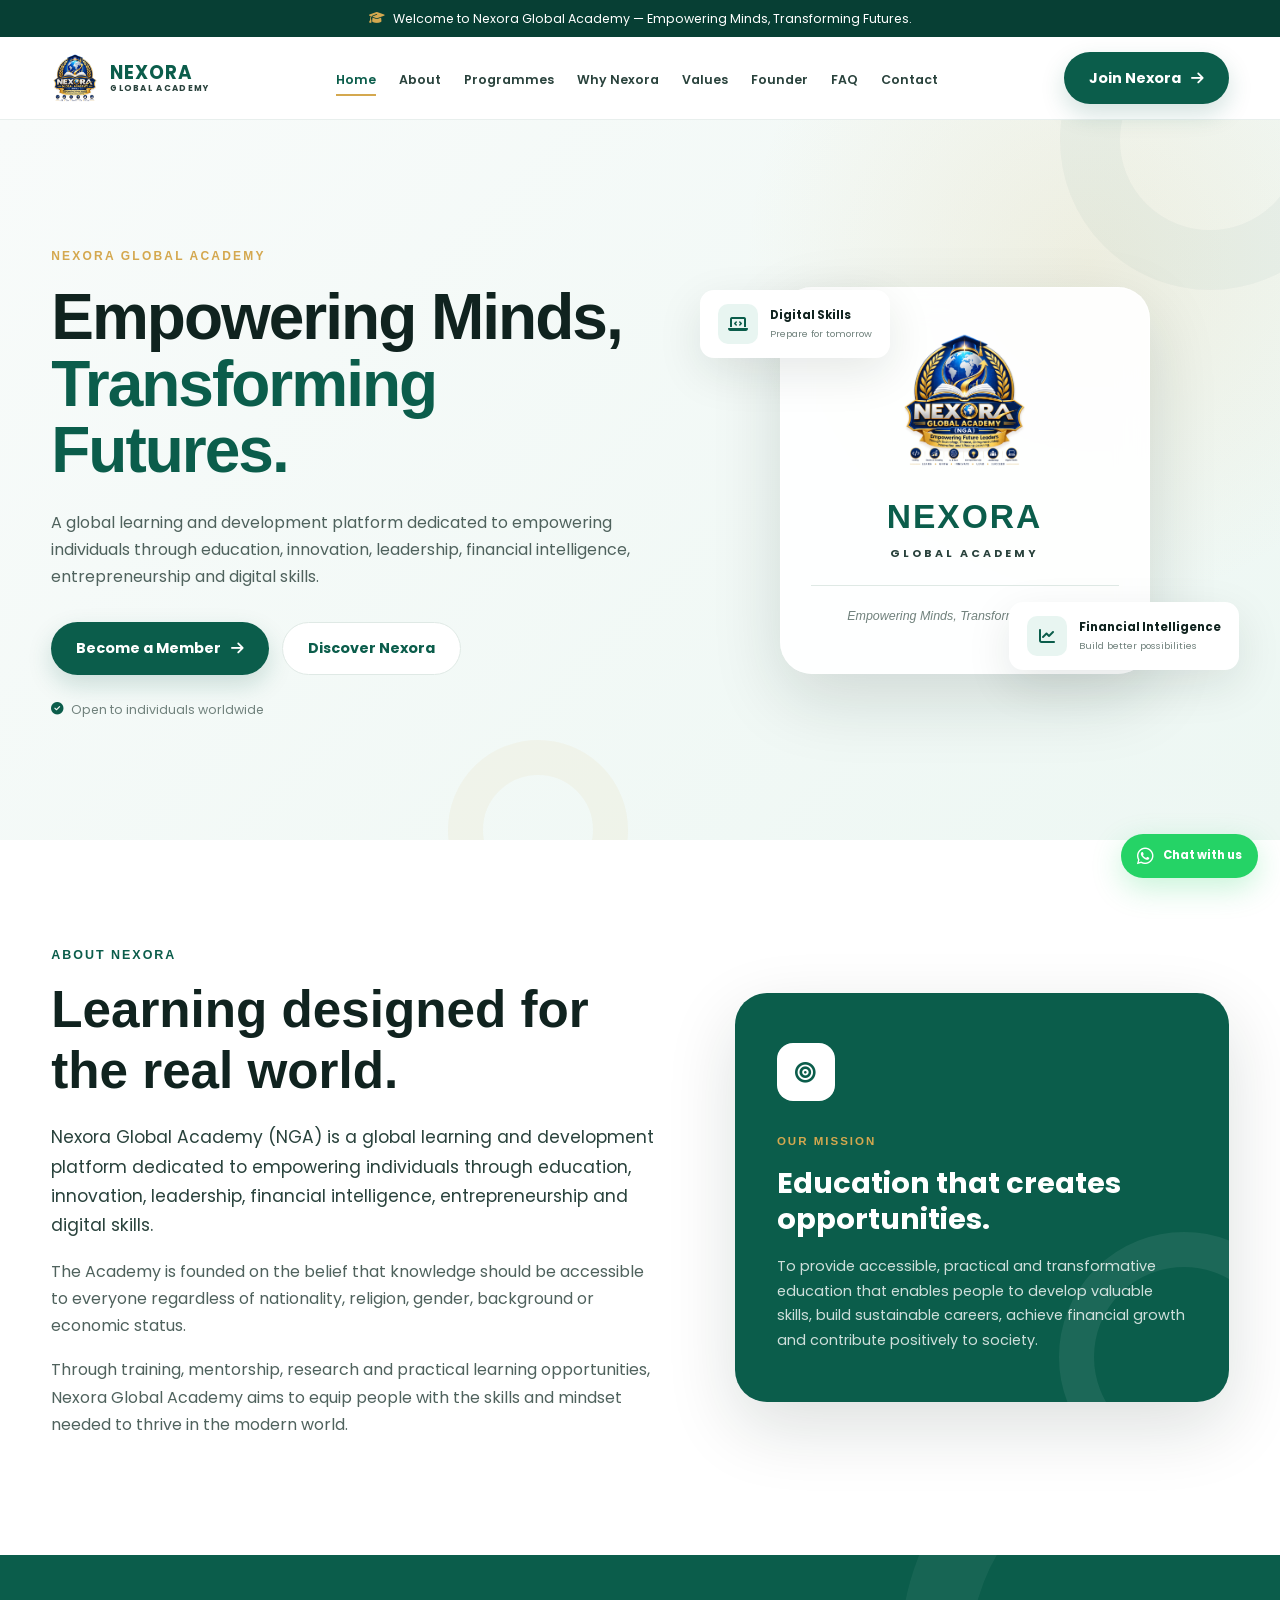
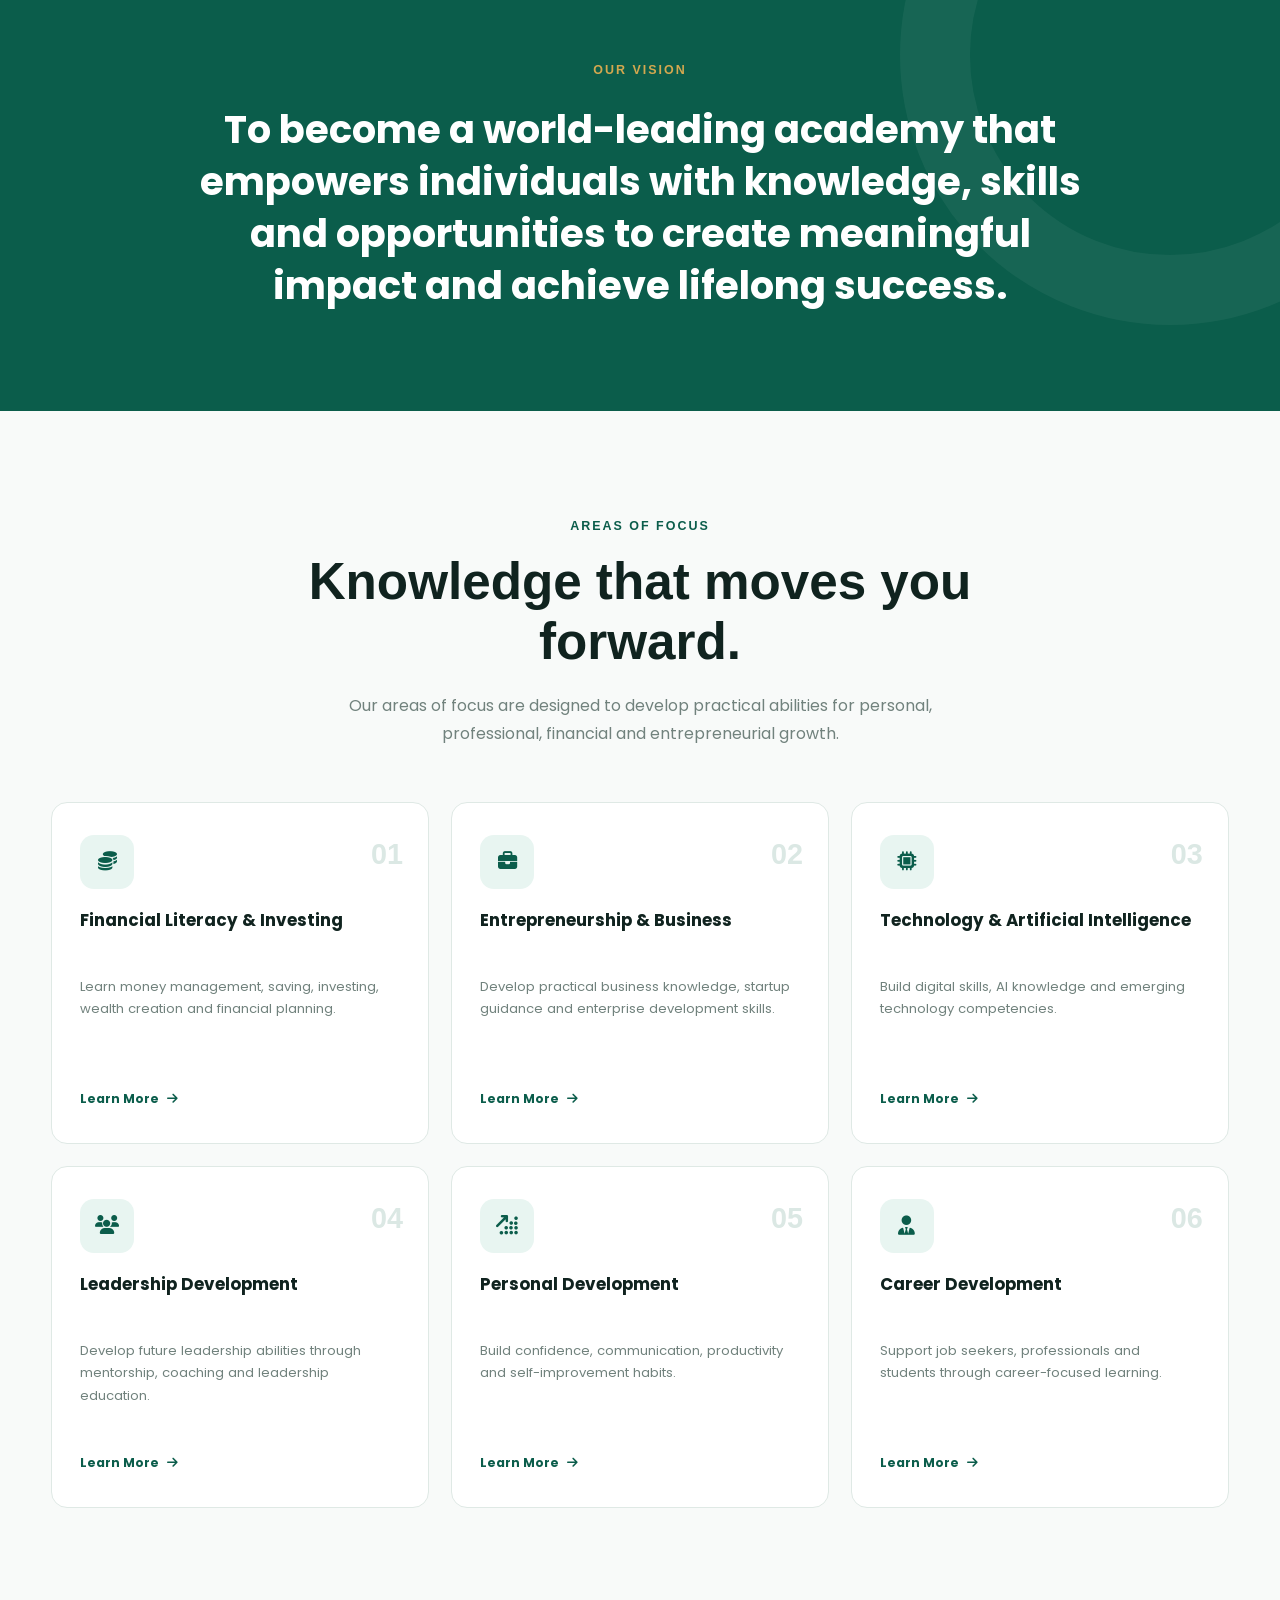
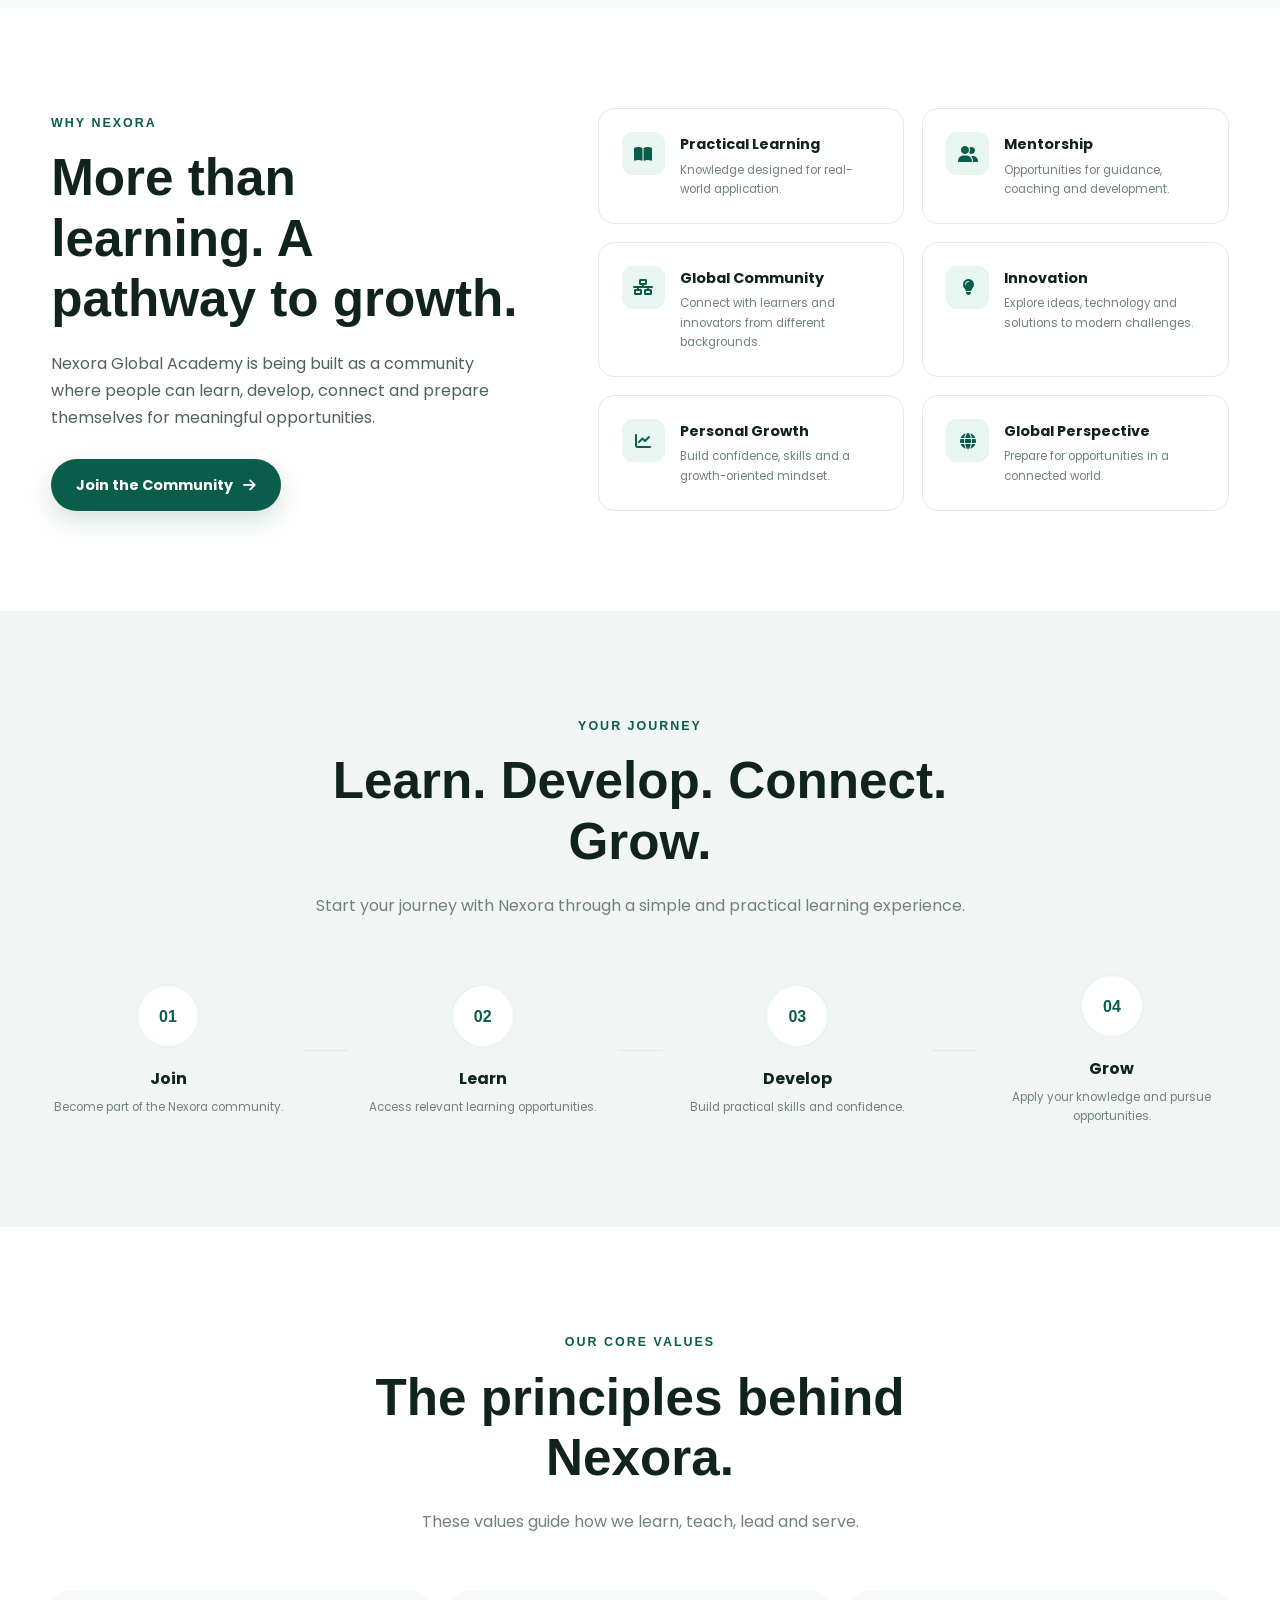
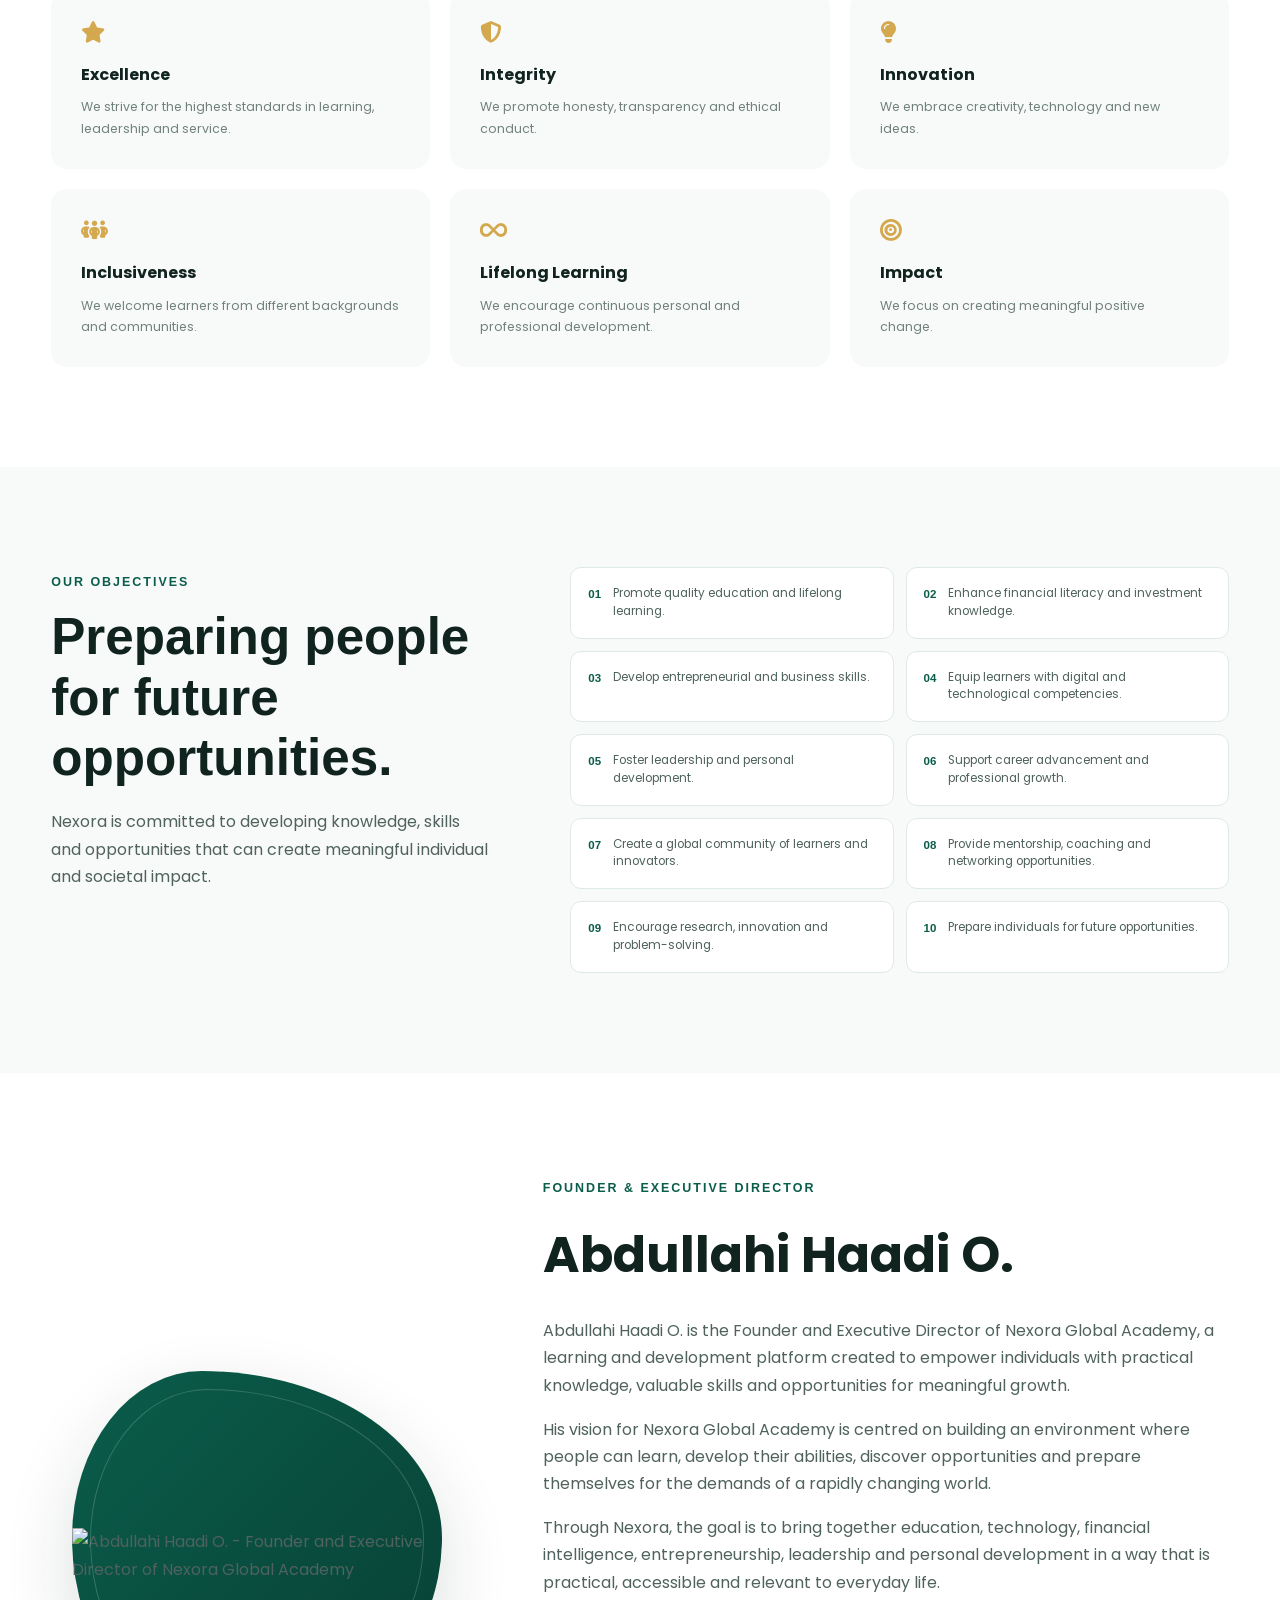
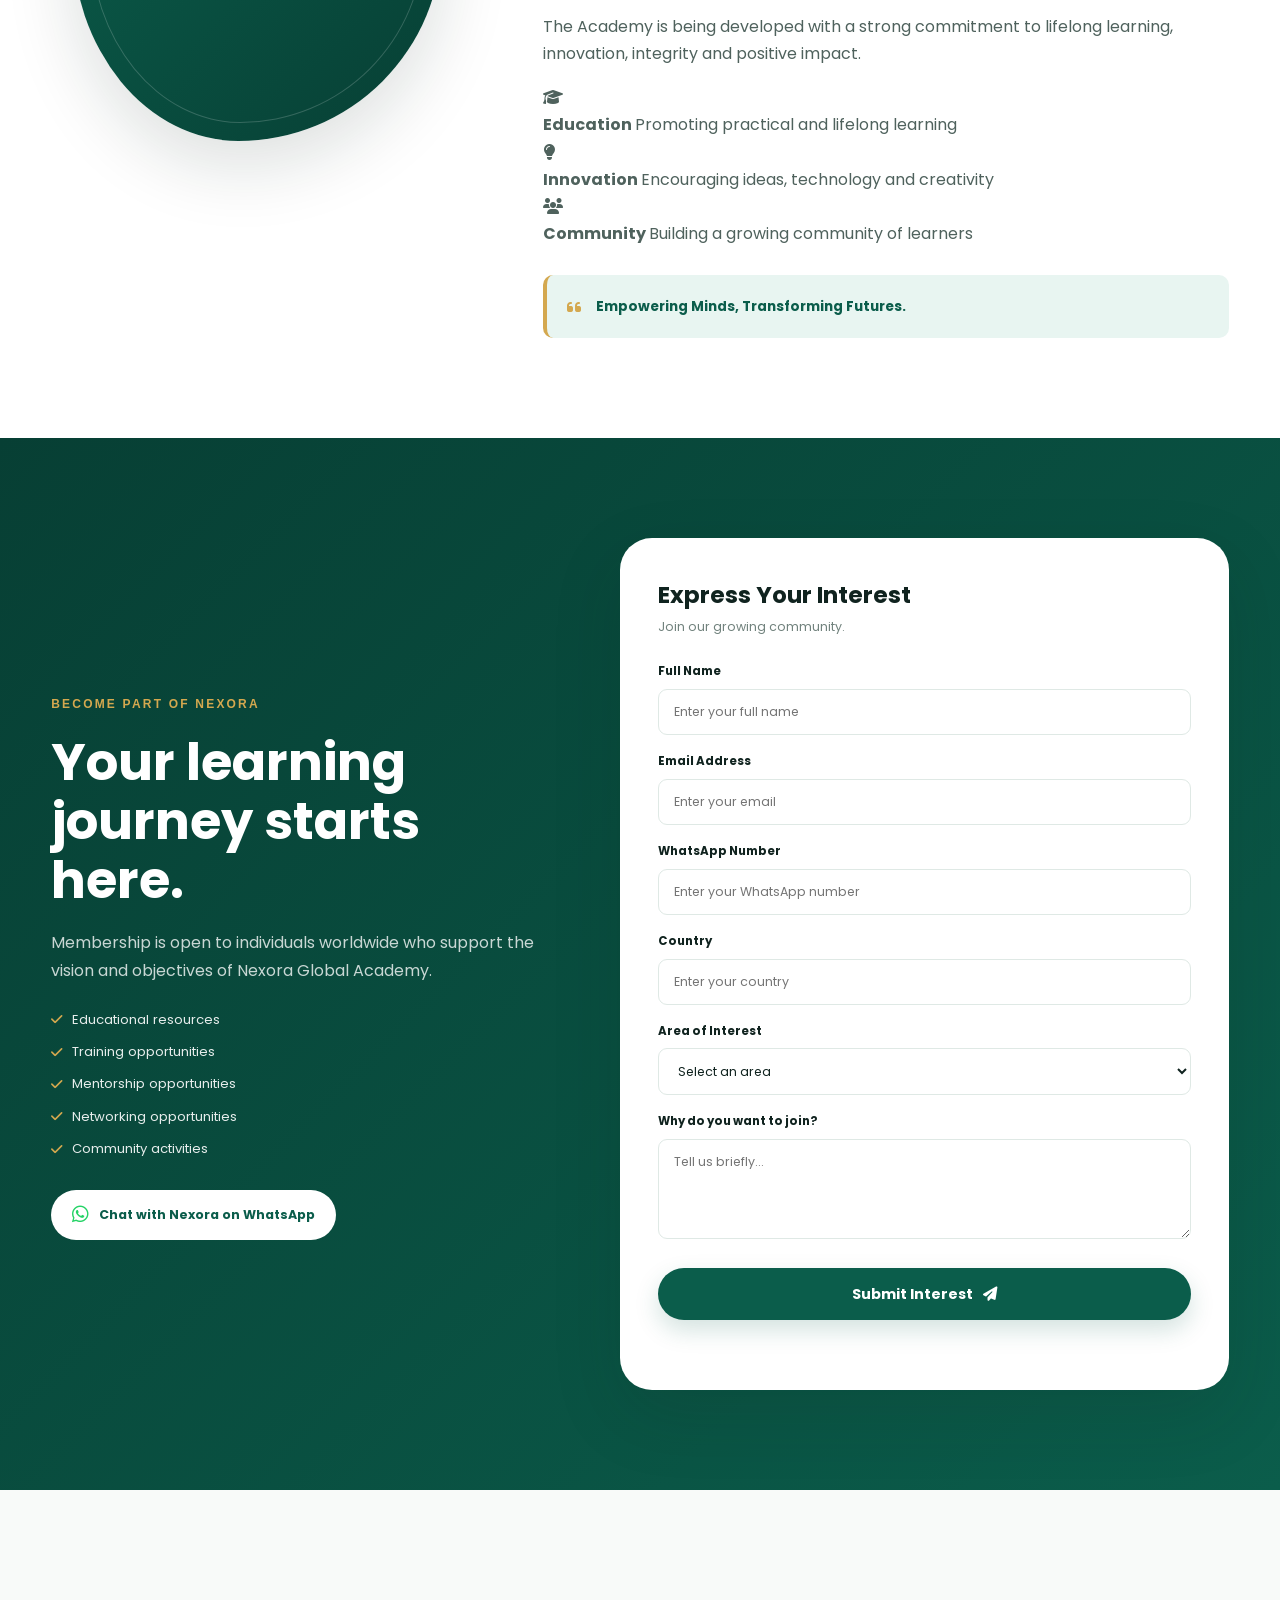
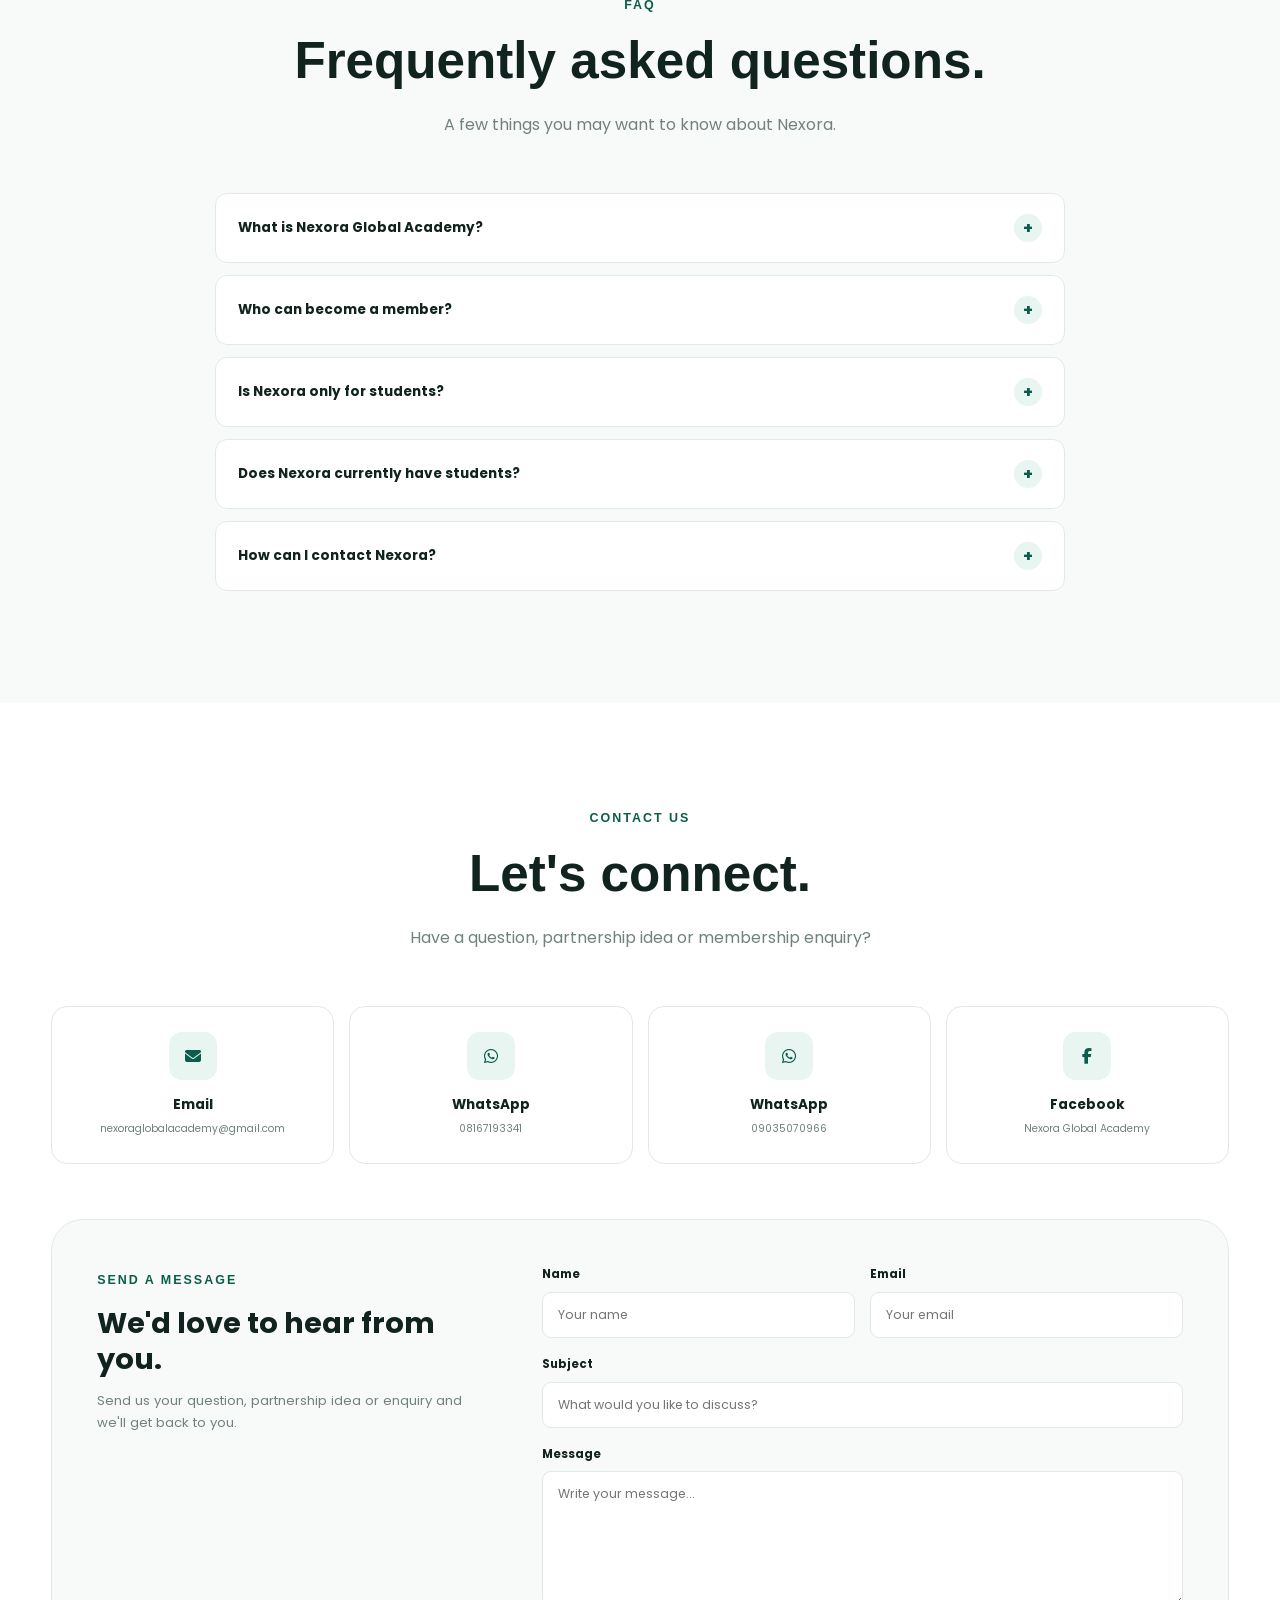
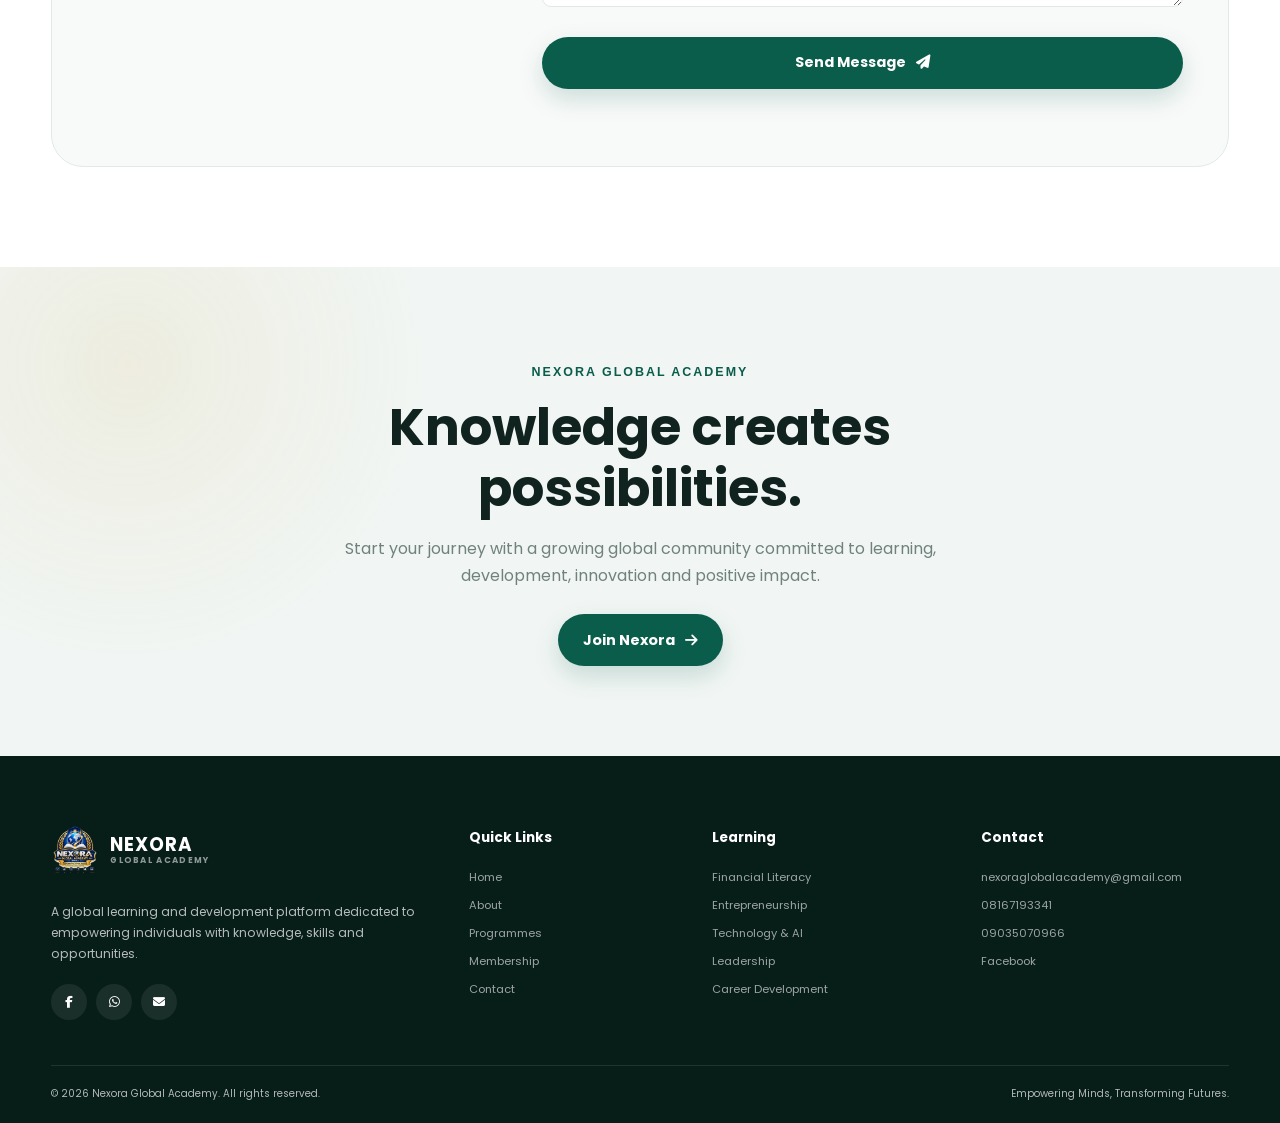
==== commit 553760c5: "Update index.html" ====
--- a/index.html
+++ b/index.html
@@ -1417,81 +1417,170 @@
     </section>
 
 
-    <!-- ===================================================
-         FOUNDER
-         =================================================== -->
-
-    <section
-      id="founder"
-      class="section founder-section"
-    >
-
-      <div class="container">
-
-        <div class="founder-grid">
-
-
-          <div class="founder-image reveal">
-
-            <div class="founder-image-frame">
-
-              <div class="founder-initials">
-                AH
-              </div>
+<!-- ===================================================
+     FOUNDER
+     =================================================== -->
+
+<section
+  id="founder"
+  class="section founder-section"
+>
+
+  <div class="container">
+
+    <div class="founder-grid">
+
+      <!-- FOUNDER IMAGE -->
+
+      <div class="founder-image reveal">
+
+        <div class="founder-image-frame">
+
+          <img
+            src="founder.jpg"
+            alt="Abdullahi Haadi O. - Founder and Executive Director of Nexora Global Academy"
+            loading="lazy"
+          >
+
+        </div>
+
+      </div>
+
+
+      <!-- FOUNDER CONTENT -->
+
+      <div class="founder-content reveal">
+
+        <span class="section-label">
+          FOUNDER & EXECUTIVE DIRECTOR
+        </span>
+
+        <h2>
+          Abdullahi Haadi O.
+        </h2>
+
+        <p>
+
+          Abdullahi Haadi O. is the Founder and
+          Executive Director of Nexora Global Academy,
+          a learning and development platform created
+          to empower individuals with practical
+          knowledge, valuable skills and opportunities
+          for meaningful growth.
+
+        </p>
+
+        <p>
+
+          His vision for Nexora Global Academy is
+          centred on building an environment where
+          people can learn, develop their abilities,
+          discover opportunities and prepare themselves
+          for the demands of a rapidly changing world.
+
+        </p>
+
+        <p>
+
+          Through Nexora, the goal is to bring together
+          education, technology, financial intelligence,
+          entrepreneurship, leadership and personal
+          development in a way that is practical,
+          accessible and relevant to everyday life.
+
+        </p>
+
+        <p>
+
+          The Academy is being developed with a strong
+          commitment to lifelong learning, innovation,
+          integrity and positive impact.
+
+        </p>
+
+
+        <!-- FOUNDER HIGHLIGHTS -->
+
+        <div class="founder-highlights">
+
+          <div class="founder-highlight">
+
+            <i class="fa-solid fa-graduation-cap"></i>
+
+            <div>
+
+              <strong>
+                Education
+              </strong>
+
+              <span>
+                Promoting practical and lifelong learning
+              </span>
 
             </div>
 
           </div>
 
 
-          <div class="founder-content reveal">
-
-            <span class="section-label">
-              FOUNDER & EXECUTIVE DIRECTOR
-            </span>
-
-            <h2>
-              Abdullahi Haadi O.
-            </h2>
-
-            <p>
-
-              Nexora Global Academy was founded
-              with a commitment to making meaningful
-              education, practical knowledge and
-              personal development more accessible.
-
-            </p>
-
-            <p>
-
-              The Academy is being built around the
-              belief that when people gain the right
-              knowledge, skills and mindset, they can
-              create opportunities for themselves and
-              contribute positively to society.
-
-            </p>
-
-
-            <div class="founder-motto">
-
-              <i class="fa-solid fa-quote-left"></i>
+          <div class="founder-highlight">
+
+            <i class="fa-solid fa-lightbulb"></i>
+
+            <div>
 
               <strong>
-                Empowering Minds, Transforming Futures.
+                Innovation
               </strong>
 
+              <span>
+                Encouraging ideas, technology and creativity
+              </span>
+
             </div>
 
           </div>
 
 
+          <div class="founder-highlight">
+
+            <i class="fa-solid fa-users"></i>
+
+            <div>
+
+              <strong>
+                Community
+              </strong>
+
+              <span>
+                Building a growing community of learners
+              </span>
+
+            </div>
+
+          </div>
+
         </div>
 
+
+        <!-- FOUNDER MOTTO -->
+
+        <div class="founder-motto">
+
+          <i class="fa-solid fa-quote-left"></i>
+
+          <strong>
+            Empowering Minds, Transforming Futures.
+          </strong>
+
+        </div>
+
       </div>
 
-    </section>
+    </div>
+
+  </div>
+
+</section>
 
 
     <!-- ===================================================
--- a/style.css
+++ b/style.css
@@ -1,11 +1,51 @@
 /* =========================================================
    NEXORA GLOBAL ACADEMY
-   STYLE.CSS — VERSION 2.0
-   ========================================================= */
-
-
-/* =========================================================
-   1. RESET
+   Main Stylesheet
+   Version 1.0
+   ========================================================= */
+
+
+/* =========================================================
+   1. ROOT VARIABLES
+   ========================================================= */
+
+:root {
+  --primary: #0b5d4b;
+  --primary-dark: #073f34;
+  --primary-light: #e8f5f1;
+
+  --accent: #d4a84f;
+  --accent-light: #f8eed7;
+
+  --dark: #10231f;
+  --dark-soft: #29423c;
+
+  --text: #4f625d;
+  --text-light: #71827d;
+
+  --white: #ffffff;
+  --off-white: #f8faf9;
+  --light: #f1f6f4;
+
+  --border: #dfe9e5;
+
+  --shadow-sm: 0 8px 25px rgba(16, 35, 31, 0.07);
+  --shadow-md: 0 15px 45px rgba(16, 35, 31, 0.10);
+  --shadow-lg: 0 25px 70px rgba(16, 35, 31, 0.14);
+
+  --radius-sm: 8px;
+  --radius-md: 16px;
+  --radius-lg: 24px;
+  --radius-xl: 32px;
+
+  --container: 1180px;
+
+  --transition: 0.3s ease;
+}
+
+
+/* =========================================================
+   2. RESET
    ========================================================= */
 
 * {
@@ -21,14 +61,14 @@
 
 body {
   font-family: "Poppins", sans-serif;
-  background: #f8fafc;
-  color: #172033;
+  color: var(--text);
+  background: var(--white);
   line-height: 1.7;
   overflow-x: hidden;
 }
 
-body.page-loaded {
-  opacity: 1;
+body.menu-open {
+  overflow: hidden;
 }
 
 img {
@@ -45,7 +85,7 @@
 input,
 textarea,
 select {
-  font: inherit;
+  font-family: inherit;
 }
 
 button {
@@ -58,58 +98,11 @@
 
 
 /* =========================================================
-   2. VARIABLES
-   ========================================================= */
-
-:root {
-
-  --primary: #0b5d4b;
-  --primary-dark: #063c32;
-  --primary-light: #12816a;
-
-  --secondary: #d4a72c;
-  --secondary-light: #f0cb68;
-
-  --dark: #101827;
-  --dark-soft: #172033;
-
-  --text: #4b5563;
-  --text-light: #6b7280;
-
-  --white: #ffffff;
-  --light: #f8fafc;
-  --light-green: #edf8f4;
-
-  --border: #e5e7eb;
-
-  --shadow-sm:
-    0 4px 15px rgba(15, 23, 42, 0.06);
-
-  --shadow:
-    0 15px 40px rgba(15, 23, 42, 0.10);
-
-  --shadow-lg:
-    0 25px 70px rgba(15, 23, 42, 0.14);
-
-  --radius-sm: 10px;
-  --radius: 18px;
-  --radius-lg: 28px;
-
-  --container: 1180px;
-
-}
-
-
-/* =========================================================
    3. GLOBAL
    ========================================================= */
 
 .container {
-  width: min(
-    var(--container),
-    calc(100% - 40px)
-  );
-
+  width: min(92%, var(--container));
   margin: 0 auto;
 }
 
@@ -119,61 +112,40 @@
 
 .section-label {
   display: inline-block;
-
+  margin-bottom: 14px;
   color: var(--primary);
-
   font-size: 0.78rem;
-  font-weight: 700;
-
+  font-weight: 800;
   letter-spacing: 2px;
   text-transform: uppercase;
-
-  margin-bottom: 14px;
 }
 
 .section-heading {
   max-width: 720px;
   margin: 0 auto 55px;
-
   text-align: center;
 }
 
 .section-heading h2,
-.introduction h2,
+.about-content h2,
 .why-content h2,
-.founder-info h2 {
+.objectives-content h2 {
   color: var(--dark);
-
-  font-size: clamp(
-    2rem,
-    4vw,
-    3rem
-  );
-
-  line-height: 1.2;
-  font-weight: 700;
-
-  margin-bottom: 18px;
+  font-size: clamp(2rem, 4vw, 3.3rem);
+  line-height: 1.18;
+  margin-bottom: 20px;
+  font-weight: 800;
 }
 
 .section-heading p {
-  color: var(--text);
-  font-size: 1rem;
-}
-
-.reveal {
-  opacity: 0;
-
-  transform: translateY(30px);
-
-  transition:
-    opacity 0.7s ease,
-    transform 0.7s ease;
-}
-
-.reveal.show {
-  opacity: 1;
-  transform: translateY(0);
+  max-width: 650px;
+  margin: auto;
+  color: var(--text-light);
+}
+
+.lead {
+  font-size: 1.08rem;
+  color: var(--dark-soft);
 }
 
 
@@ -182,73 +154,49 @@
    ========================================================= */
 
 .btn-primary,
-.btn-light,
-.btn-outline-light {
+.btn-secondary {
   display: inline-flex;
-
   align-items: center;
   justify-content: center;
-
   gap: 10px;
 
-  padding: 14px 24px;
-
-  border-radius: 8px;
+  min-height: 52px;
+  padding: 13px 25px;
+
+  border-radius: 50px;
 
   font-size: 0.9rem;
-  font-weight: 600;
+  font-weight: 700;
 
   transition:
-    transform 0.25s ease,
-    box-shadow 0.25s ease,
-    background 0.25s ease;
+    transform var(--transition),
+    box-shadow var(--transition),
+    background var(--transition);
 }
 
 .btn-primary {
+  color: var(--white);
   background: var(--primary);
-  color: var(--white);
-
-  box-shadow:
-    0 8px 22px rgba(11, 93, 75, 0.22);
+  box-shadow: 0 10px 25px rgba(11, 93, 75, 0.18);
 }
 
 .btn-primary:hover {
   background: var(--primary-dark);
-
-  transform: translateY(-2px);
-
-  box-shadow:
-    0 12px 28px rgba(11, 93, 75, 0.28);
-}
-
-.btn-light {
+  transform: translateY(-3px);
+  box-shadow: 0 15px 30px rgba(11, 93, 75, 0.25);
+}
+
+.btn-secondary {
+  color: var(--primary);
   background: var(--white);
-  color: var(--primary);
-}
-
-.btn-light:hover {
-  transform: translateY(-2px);
-
-  box-shadow:
-    0 12px 30px rgba(0, 0, 0, 0.15);
-}
-
-.btn-outline-light {
+  border: 1px solid var(--border);
+}
+
+.btn-secondary:hover {
   color: var(--white);
-
-  border: 1px solid rgba(
-    255,
-    255,
-    255,
-    0.45
-  );
-}
-
-.btn-outline-light:hover {
-  background: var(--white);
-  color: var(--primary);
-
-  transform: translateY(-2px);
+  background: var(--primary);
+  border-color: var(--primary);
+  transform: translateY(-3px);
 }
 
 
@@ -257,19 +205,22 @@
    ========================================================= */
 
 .announcement-bar {
-  background: var(--dark);
-
+  background: var(--primary-dark);
   color: var(--white);
-
+  text-align: center;
+  font-size: 0.78rem;
   padding: 8px 0;
-
-  text-align: center;
-
-  font-size: 0.78rem;
 }
 
 .announcement-bar p {
-  margin: 0;
+  display: flex;
+  justify-content: center;
+  align-items: center;
+  gap: 8px;
+}
+
+.announcement-bar i {
+  color: var(--accent);
 }
 
 
@@ -279,1295 +230,1084 @@
 
 #header {
   position: sticky;
-
   top: 0;
-
   z-index: 1000;
 
-  background:
-    rgba(
-      255,
-      255,
-      255,
-      0.96
-    );
-
-  border-bottom:
-    1px solid transparent;
-
-  transition:
-    box-shadow 0.3s ease,
-    border-color 0.3s ease;
-}
-
-#header.scrolled {
-  box-shadow:
-    0 5px 25px rgba(
-      15,
-      23,
-      42,
-      0.08
-    );
-
-  border-color: var(--border);
+  background: rgba(255, 255, 255, 0.96);
+  border-bottom: 1px solid rgba(223, 233, 229, 0.7);
+
+  backdrop-filter: blur(15px);
 }
 
 .navbar {
-  min-height: 78px;
+  min-height: 82px;
 
   display: flex;
-
   align-items: center;
-
   justify-content: space-between;
-
-  gap: 30px;
-}
-
-
-/* LOGO */
+  gap: 25px;
+}
+
+
+/* Logo */
 
 .logo {
   display: inline-flex;
-
   align-items: center;
-
-  gap: 10px;
-
+  gap: 11px;
   flex-shrink: 0;
 }
 
-.logo-mark {
-  width: 42px;
-  height: 42px;
-
+.logo img {
+  width: 48px;
+  height: 48px;
+  object-fit: contain;
+}
+
+.logo-text {
   display: flex;
-
+  flex-direction: column;
+  line-height: 1.1;
+}
+
+.logo-text strong {
+  color: var(--primary);
+  font-size: 1.15rem;
+  letter-spacing: 1px;
+}
+
+.logo-text span {
+  color: var(--dark-soft);
+  font-size: 0.53rem;
+  font-weight: 700;
+  letter-spacing: 1.3px;
+}
+
+
+/* Navigation */
+
+nav ul {
+  display: flex;
+  align-items: center;
+  gap: 23px;
+}
+
+nav a {
+  position: relative;
+
+  color: var(--dark-soft);
+
+  font-size: 0.78rem;
+  font-weight: 600;
+
+  padding: 10px 0;
+
+  transition: color var(--transition);
+}
+
+nav a::after {
+  content: "";
+
+  position: absolute;
+  left: 0;
+  bottom: 2px;
+
+  width: 0;
+  height: 2px;
+
+  background: var(--accent);
+
+  transition: width var(--transition);
+}
+
+nav a:hover,
+nav a.active {
+  color: var(--primary);
+}
+
+nav a:hover::after,
+nav a.active::after {
+  width: 100%;
+}
+
+
+/* Menu toggle */
+
+.menu-toggle {
+  display: none;
+
+  width: 44px;
+  height: 44px;
+
+  padding: 9px;
+
+  border: 0;
+  border-radius: 10px;
+
+  background: var(--primary-light);
+}
+
+.menu-toggle span {
+  display: block;
+
+  width: 25px;
+  height: 2px;
+
+  margin: 5px auto;
+
+  background: var(--primary);
+
+  transition: transform var(--transition), opacity var(--transition);
+}
+
+
+/* =========================================================
+   7. HERO
+   ========================================================= */
+
+.hero {
+  position: relative;
+  min-height: 720px;
+
+  display: flex;
+  align-items: center;
+
+  overflow: hidden;
+
+  background:
+    radial-gradient(
+      circle at 85% 20%,
+      rgba(212, 168, 79, 0.13),
+      transparent 28%
+    ),
+    linear-gradient(
+      135deg,
+      #f8fbfa 0%,
+      #edf7f3 100%
+    );
+}
+
+.hero-grid {
+  min-height: 650px;
+
+  display: grid;
+  grid-template-columns: 1.05fr 0.95fr;
+  align-items: center;
+
+  gap: 65px;
+}
+
+.hero-content {
+  position: relative;
+  z-index: 2;
+}
+
+.eyebrow {
+  display: inline-block;
+
+  margin-bottom: 18px;
+
+  color: var(--accent);
+
+  font-size: 0.75rem;
+  font-weight: 800;
+
+  letter-spacing: 2.2px;
+}
+
+.hero h1 {
+  max-width: 680px;
+
+  color: var(--dark);
+
+  font-size: clamp(2.8rem, 5vw, 5rem);
+  line-height: 1.04;
+
+  font-weight: 800;
+
+  letter-spacing: -2px;
+
+  margin-bottom: 25px;
+}
+
+.hero h1 span {
+  display: block;
+  color: var(--primary);
+}
+
+.hero-content > p {
+  max-width: 630px;
+
+  color: var(--text);
+
+  font-size: 1rem;
+
+  margin-bottom: 32px;
+}
+
+.hero-buttons {
+  display: flex;
+  flex-wrap: wrap;
+  gap: 13px;
+}
+
+.hero-trust {
+  display: flex;
+  align-items: center;
+  gap: 8px;
+
+  margin-top: 24px;
+
+  color: var(--text-light);
+
+  font-size: 0.78rem;
+}
+
+.hero-trust i {
+  color: var(--primary);
+}
+
+
+/* Hero visual */
+
+.hero-visual {
+  position: relative;
+
+  min-height: 520px;
+
+  display: flex;
   align-items: center;
   justify-content: center;
+}
+
+.hero-card-main {
+  position: relative;
+  z-index: 2;
+
+  width: min(370px, 80%);
+
+  padding: 45px 30px;
+
+  text-align: center;
+
+  background: rgba(255, 255, 255, 0.92);
+
+  border: 1px solid rgba(255, 255, 255, 0.8);
+
+  border-radius: var(--radius-xl);
+
+  box-shadow: var(--shadow-lg);
+
+  backdrop-filter: blur(15px);
+}
+
+.hero-card-main img {
+  width: 135px;
+  height: 135px;
+
+  margin: 0 auto 20px;
+
+  object-fit: contain;
+}
+
+.hero-card-main h2 {
+  color: var(--primary);
+
+  font-size: 2.1rem;
+  font-weight: 800;
+
+  letter-spacing: 2px;
+}
+
+.hero-card-main > p {
+  color: var(--dark-soft);
+
+  font-size: 0.68rem;
+  font-weight: 700;
+
+  letter-spacing: 3px;
+}
+
+.hero-motto {
+  margin-top: 22px;
+
+  padding-top: 20px;
+
+  border-top: 1px solid var(--border);
+
+  color: var(--text-light);
+
+  font-size: 0.78rem;
+  font-style: italic;
+}
+
+
+/* Floating cards */
+
+.floating-card {
+  position: absolute;
+  z-index: 3;
+
+  display: flex;
+  align-items: center;
+  gap: 12px;
+
+  padding: 14px 18px;
+
+  background: var(--white);
+
+  border-radius: 14px;
+
+  box-shadow: var(--shadow-md);
+
+  animation: floating 4s ease-in-out infinite;
+}
+
+.floating-card-one {
+  top: 70px;
+  left: 0;
+}
+
+.floating-card-two {
+  right: -10px;
+  bottom: 70px;
+
+  animation-delay: -2s;
+}
+
+.floating-icon {
+  width: 40px;
+  height: 40px;
+
+  display: grid;
+  place-items: center;
+
+  flex-shrink: 0;
+
+  border-radius: 10px;
+
+  color: var(--primary);
+  background: var(--primary-light);
+}
+
+.floating-card strong,
+.floating-card span {
+  display: block;
+}
+
+.floating-card strong {
+  color: var(--dark);
+  font-size: 0.72rem;
+}
+
+.floating-card span {
+  color: var(--text-light);
+  font-size: 0.6rem;
+}
+
+@keyframes floating {
+  0%,
+  100% {
+    transform: translateY(0);
+  }
+
+  50% {
+    transform: translateY(-10px);
+  }
+}
+
+
+/* Hero shapes */
+
+.hero-shape {
+  position: absolute;
+
+  border-radius: 50%;
+
+  pointer-events: none;
+}
+
+.hero-shape-one {
+  width: 300px;
+  height: 300px;
+
+  top: -130px;
+  right: -80px;
+
+  border: 60px solid rgba(11, 93, 75, 0.04);
+}
+
+.hero-shape-two {
+  width: 180px;
+  height: 180px;
+
+  bottom: -80px;
+  left: 35%;
+
+  border: 35px solid rgba(212, 168, 79, 0.07);
+}
+
+
+/* =========================================================
+   8. ABOUT
+   ========================================================= */
+
+.about-section {
+  background: var(--white);
+}
+
+.about-grid {
+  display: grid;
+  grid-template-columns: 1.1fr 0.9fr;
+
+  align-items: center;
+
+  gap: 80px;
+}
+
+.about-content p {
+  margin-bottom: 17px;
+}
+
+.about-content h2 {
+  margin-bottom: 22px;
+}
+
+.mission-card {
+  position: relative;
+
+  padding: 50px 42px;
+
+  background: var(--primary);
+
+  color: var(--white);
+
+  border-radius: var(--radius-xl);
+
+  box-shadow: var(--shadow-lg);
+
+  overflow: hidden;
+}
+
+.mission-card::before {
+  content: "";
+
+  position: absolute;
+
+  width: 180px;
+  height: 180px;
+
+  right: -80px;
+  bottom: -80px;
+
+  border: 35px solid rgba(255, 255, 255, 0.07);
+
+  border-radius: 50%;
+}
+
+.mission-icon {
+  width: 58px;
+  height: 58px;
+
+  display: grid;
+  place-items: center;
+
+  margin-bottom: 25px;
+
+  color: var(--primary);
+  background: var(--white);
+
+  border-radius: 16px;
+
+  font-size: 1.3rem;
+}
+
+.mission-card > span {
+  color: var(--accent);
+
+  font-size: 0.72rem;
+  font-weight: 800;
+
+  letter-spacing: 2px;
+}
+
+.mission-card h3 {
+  margin: 12px 0 17px;
+
+  color: var(--white);
+
+  font-size: 1.8rem;
+  line-height: 1.25;
+}
+
+.mission-card p {
+  position: relative;
+  z-index: 2;
+
+  color: rgba(255, 255, 255, 0.8);
+
+  font-size: 0.9rem;
+}
+
+
+/* =========================================================
+   9. VISION
+   ========================================================= */
+
+.vision-section {
+  position: relative;
+
+  padding: 100px 0;
+
+  color: var(--white);
+
+  background: var(--primary);
+
+  overflow: hidden;
+}
+
+.vision-section::before {
+  content: "";
+
+  position: absolute;
+
+  width: 400px;
+  height: 400px;
+
+  right: -160px;
+  top: -170px;
+
+  border: 70px solid rgba(255, 255, 255, 0.05);
+
+  border-radius: 50%;
+}
+
+.vision-content {
+  position: relative;
+  z-index: 2;
+
+  max-width: 900px;
+
+  margin: auto;
+
+  text-align: center;
+}
+
+.vision-content > span {
+  color: var(--accent);
+
+  font-size: 0.78rem;
+  font-weight: 800;
+
+  letter-spacing: 2px;
+}
+
+.vision-content h2 {
+  margin-top: 22px;
+
+  color: var(--white);
+
+  font-size: clamp(1.7rem, 3vw, 2.7rem);
+
+  line-height: 1.35;
+}
+
+
+/* =========================================================
+   10. PROGRAMMES
+   ========================================================= */
+
+.programmes-section {
+  background: var(--off-white);
+}
+
+.programme-grid {
+  display: grid;
+
+  grid-template-columns: repeat(3, 1fr);
+
+  gap: 22px;
+}
+
+.programme-card {
+  position: relative;
+
+  padding: 32px 28px;
+
+  background: var(--white);
+
+  border: 1px solid var(--border);
+
+  border-radius: var(--radius-md);
+
+  transition:
+    transform var(--transition),
+    box-shadow var(--transition),
+    border-color var(--transition);
+}
+
+.programme-card:hover {
+  transform: translateY(-7px);
+
+  border-color: rgba(11, 93, 75, 0.15);
+
+  box-shadow: var(--shadow-md);
+}
+
+.programme-icon {
+  width: 54px;
+  height: 54px;
+
+  display: grid;
+  place-items: center;
+
+  margin-bottom: 20px;
+
+  color: var(--primary);
+
+  background: var(--primary-light);
+
+  border-radius: 14px;
+
+  font-size: 1.2rem;
+}
+
+.programme-number {
+  position: absolute;
+
+  top: 27px;
+  right: 25px;
+
+  color: #dbe8e4;
+
+  font-size: 1.8rem;
+  font-weight: 800;
+}
+
+.programme-card h3 {
+  min-height: 55px;
+
+  margin-bottom: 12px;
+
+  color: var(--dark);
+
+  font-size: 1.05rem;
+
+  line-height: 1.4;
+}
+
+.programme-card p {
+  min-height: 88px;
+
+  margin-bottom: 20px;
+
+  font-size: 0.82rem;
+
+  color: var(--text-light);
+}
+
+.programme-card a {
+  display: inline-flex;
+  align-items: center;
+  gap: 8px;
+
+  color: var(--primary);
+
+  font-size: 0.76rem;
+  font-weight: 700;
+}
+
+.programme-card a i {
+  transition: transform var(--transition);
+}
+
+.programme-card:hover a i {
+  transform: translateX(5px);
+}
+
+
+/* =========================================================
+   11. WHY NEXORA
+   ========================================================= */
+
+.why-section {
+  background: var(--white);
+}
+
+.why-grid {
+  display: grid;
+  grid-template-columns: 0.85fr 1.15fr;
+
+  gap: 80px;
+
+  align-items: start;
+}
+
+.why-content {
+  position: sticky;
+  top: 130px;
+}
+
+.why-content h2 {
+  margin-bottom: 20px;
+}
+
+.why-content p {
+  margin-bottom: 28px;
+}
+
+.benefits-list {
+  display: grid;
+
+  grid-template-columns: repeat(2, 1fr);
+
+  gap: 18px;
+}
+
+.benefit-item {
+  display: flex;
+  gap: 15px;
+
+  padding: 23px;
+
+  border: 1px solid var(--border);
+
+  border-radius: var(--radius-md);
+
+  transition:
+    transform var(--transition),
+    box-shadow var(--transition);
+}
+
+.benefit-item:hover {
+  transform: translateY(-4px);
+  box-shadow: var(--shadow-sm);
+}
+
+.benefit-icon {
+  width: 43px;
+  height: 43px;
+
+  display: grid;
+  place-items: center;
+
+  flex-shrink: 0;
+
+  color: var(--primary);
+
+  background: var(--primary-light);
+
+  border-radius: 11px;
+}
+
+.benefit-item h3 {
+  margin-bottom: 4px;
+
+  color: var(--dark);
+
+  font-size: 0.9rem;
+}
+
+.benefit-item p {
+  color: var(--text-light);
+
+  font-size: 0.72rem;
+}
+
+
+/* =========================================================
+   12. PROCESS
+   ========================================================= */
+
+.process-section {
+  background: var(--light);
+}
+
+.process-grid {
+  display: grid;
+
+  grid-template-columns: 1fr auto 1fr auto 1fr auto 1fr;
+
+  align-items: center;
+
+  gap: 18px;
+}
+
+.process-step {
+  text-align: center;
+}
+
+.step-number {
+  width: 64px;
+  height: 64px;
+
+  display: grid;
+  place-items: center;
+
+  margin: 0 auto 17px;
+
+  color: var(--primary);
+
+  background: var(--white);
+
+  border: 2px solid var(--primary-light);
+
+  border-radius: 50%;
+
+  font-weight: 800;
+}
+
+.process-step h3 {
+  margin-bottom: 5px;
+
+  color: var(--dark);
+
+  font-size: 1rem;
+}
+
+.process-step p {
+  color: var(--text-light);
+
+  font-size: 0.73rem;
+}
+
+.process-line {
+  width: 45px;
+  height: 1px;
+
+  background: var(--border);
+}
+
+
+/* =========================================================
+   13. VALUES
+   ========================================================= */
+
+.values-section {
+  background: var(--white);
+}
+
+.values-grid {
+  display: grid;
+
+  grid-template-columns: repeat(3, 1fr);
+
+  gap: 20px;
+}
+
+.value-card {
+  padding: 30px;
+
+  background: var(--off-white);
+
+  border-radius: var(--radius-md);
+
+  transition:
+    transform var(--transition),
+    box-shadow var(--transition);
+}
+
+.value-card:hover {
+  transform: translateY(-5px);
+
+  box-shadow: var(--shadow-sm);
+}
+
+.value-card > i {
+  margin-bottom: 18px;
+
+  color: var(--accent);
+
+  font-size: 1.35rem;
+}
+
+.value-card h3 {
+  margin-bottom: 8px;
+
+  color: var(--dark);
+
+  font-size: 1rem;
+}
+
+.value-card p {
+  color: var(--text-light);
+
+  font-size: 0.78rem;
+}
+
+
+/* =========================================================
+   14. OBJECTIVES
+   ========================================================= */
+
+.objectives-section {
+  background: var(--off-white);
+}
+
+.objectives-grid {
+  display: grid;
+
+  grid-template-columns: 0.8fr 1.2fr;
+
+  gap: 80px;
+
+  align-items: start;
+}
+
+.objectives-content h2 {
+  margin-bottom: 20px;
+}
+
+.objectives-list {
+  display: grid;
+
+  grid-template-columns: repeat(2, 1fr);
+
+  gap: 12px;
+}
+
+.objective-item {
+  display: flex;
+  align-items: flex-start;
+  gap: 12px;
+
+  padding: 17px;
+
+  background: var(--white);
+
+  border: 1px solid var(--border);
+
+  border-radius: 11px;
+}
+
+.objective-item span {
+  color: var(--primary);
+
+  font-size: 0.72rem;
+  font-weight: 800;
+}
+
+.objective-item p {
+  color: var(--text);
+
+  font-size: 0.74rem;
+
+  line-height: 1.5;
+}
+
+
+/* =========================================================
+   15. FOUNDER
+   ========================================================= */
+
+.founder-section {
+  background: var(--white);
+}
+
+.founder-grid {
+  display: grid;
+
+  grid-template-columns: 0.75fr 1.25fr;
+
+  align-items: center;
+
+  gap: 80px;
+}
+
+.founder-image {
+  display: flex;
+  justify-content: center;
+}
+
+.founder-image-frame {
+  position: relative;
+
+  width: min(370px, 100%);
+  aspect-ratio: 1 / 1;
+
+  display: grid;
+  place-items: center;
 
   background:
     linear-gradient(
       135deg,
       var(--primary),
-      var(--primary-light)
-    );
-
-  color: var(--white);
-
-  border-radius: 10px;
-
-  font-size: 1.35rem;
-  font-weight: 800;
-
-  box-shadow:
-    0 6px 16px rgba(
-      11,
-      93,
-      75,
-      0.2
-    );
-}
-
-.logo-text {
-  display: flex;
-  flex-direction: column;
-
-  line-height: 1;
-}
-
-.logo-text strong {
-  color: var(--dark);
-
-  font-size: 1.15rem;
-
-  letter-spacing: 1px;
-}
-
-.logo-text span {
-  color: var(--primary);
-
-  font-size: 0.55rem;
-
-  font-weight: 700;
-
-  letter-spacing: 1.7px;
-
-  margin-top: 4px;
-}
-
-
-/* NAVIGATION */
-
-#main-navigation {
-  margin-left: auto;
-}
-
-#main-navigation ul {
-  display: flex;
-
-  align-items: center;
-
-  gap: 27px;
-}
-
-#main-navigation a {
-  position: relative;
-
-  color: #374151;
-
-  font-size: 0.85rem;
-
-  font-weight: 500;
-
-  transition: color 0.25s ease;
-}
-
-#main-navigation a::after {
-  content: "";
-
-  position: absolute;
-
-  left: 0;
-  bottom: -7px;
-
-  width: 0;
-  height: 2px;
-
-  background: var(--secondary);
-
-  transition: width 0.25s ease;
-}
-
-#main-navigation a:hover,
-#main-navigation a.active {
-  color: var(--primary);
-}
-
-#main-navigation a:hover::after,
-#main-navigation a.active::after {
-  width: 100%;
-}
-
-
-/* MENU TOGGLE */
-
-.menu-toggle {
-  display: none;
-
-  width: 44px;
-  height: 44px;
-
-  padding: 8px;
-
-  border: 0;
-
-  background: transparent;
-
-  flex-direction: column;
-
-  align-items: center;
-  justify-content: center;
-
-  gap: 5px;
-}
-
-.menu-toggle span {
-  width: 25px;
-  height: 2px;
-
-  display: block;
-
-  background: var(--dark);
-
-  border-radius: 2px;
-
-  transition:
-    transform 0.3s ease,
-    opacity 0.3s ease;
-}
-
-.menu-toggle.active span:nth-child(1) {
-  transform:
-    translateY(7px)
-    rotate(45deg);
-}
-
-.menu-toggle.active span:nth-child(2) {
-  opacity: 0;
-}
-
-.menu-toggle.active span:nth-child(3) {
-  transform:
-    translateY(-7px)
-    rotate(-45deg);
-}
-
-
-/* =========================================================
-   7. HERO
-   ========================================================= */
-
-.hero-v2 {
-  position: relative;
-
-  min-height: 680px;
-
-  display: flex;
-
-  align-items: center;
-
-  overflow: hidden;
-
-  background:
-    linear-gradient(
-      135deg,
-      var(--primary-dark) 0%,
-      var(--primary) 55%,
-      #08715b 100%
-    );
-
-  color: var(--white);
-}
-
-.hero-v2-content {
-  position: relative;
-
-  z-index: 2;
-
-  min-height: 680px;
-
-  display: grid;
-
-  grid-template-columns:
-    1.05fr
-    0.95fr;
-
-  align-items: center;
-
-  gap: 70px;
-
-  padding-top: 60px;
-  padding-bottom: 60px;
-}
-
-.hero-v2-text {
-  max-width: 650px;
-}
-
-.eyebrow {
-  display: inline-block;
-
-  color: var(--secondary-light);
-
-  font-size: 0.78rem;
-
-  font-weight: 700;
-
-  letter-spacing: 2px;
-
-  margin-bottom: 18px;
-}
-
-.hero-v2 h1 {
-  font-size: clamp(
-    2.8rem,
-    5.5vw,
-    5rem
-  );
-
-  line-height: 1.06;
-
-  letter-spacing: -2px;
-
-  margin-bottom: 25px;
-
-  color: var(--white);
-}
-
-.hero-v2 h1 span {
-  display: block;
-
-  color: var(--secondary-light);
-}
-
-.hero-lead {
-  max-width: 610px;
-
-  color:
-    rgba(
-      255,
-      255,
-      255,
-      0.82
-    );
-
-  font-size: 1.02rem;
-
-  line-height: 1.85;
-
-  margin-bottom: 30px;
-}
-
-.hero-v2-buttons {
-  display: flex;
-
-  flex-wrap: wrap;
-
-  gap: 14px;
-
-  margin-bottom: 25px;
-}
-
-.hero-note {
-  display: flex;
-
-  align-items: center;
-
-  gap: 8px;
-
-  color:
-    rgba(
-      255,
-      255,
-      255,
-      0.7
-    );
-
-  font-size: 0.8rem;
-}
-
-.hero-note i {
-  color: var(--secondary-light);
-}
-
-
-/* HERO BACKGROUND */
-
-.hero-background-shape {
-  position: absolute;
-
-  border-radius: 50%;
-
-  pointer-events: none;
-}
-
-.shape-one {
-  width: 500px;
-  height: 500px;
-
-  right: -180px;
-  top: -180px;
-
-  background:
-    rgba(
-      255,
-      255,
-      255,
-      0.04
-    );
-}
-
-.shape-two {
-  width: 400px;
-  height: 400px;
-
-  left: -180px;
-  bottom: -230px;
-
-  background:
-    rgba(
-      212,
-      167,
-      44,
-      0.08
-    );
-}
-
-
-/* HERO VISUAL */
-
-.hero-v2-visual {
-  display: flex;
-
-  align-items: center;
-  justify-content: center;
-
-  min-height: 500px;
-}
-
-.hero-orbit {
-  position: relative;
-
-  width: 430px;
-  height: 430px;
-
-  display: flex;
-
-  align-items: center;
-  justify-content: center;
-}
-
-.orbit-circle {
-  position: absolute;
-
-  border: 1px solid
-    rgba(
-      255,
-      255,
-      255,
-      0.15
-    );
-
-  border-radius: 50%;
-}
-
-.orbit-one {
-  width: 350px;
-  height: 350px;
-}
-
-.orbit-two {
-  width: 430px;
-  height: 430px;
-
-  border-color:
-    rgba(
-      212,
-      167,
-      44,
-      0.18
-    );
-}
-
-.hero-center-card {
-  position: relative;
-
-  z-index: 3;
-
-  width: 210px;
-  height: 210px;
-
-  display: flex;
-
-  flex-direction: column;
-
-  align-items: center;
-  justify-content: center;
-
-  background:
-    rgba(
-      255,
-      255,
-      255,
-      0.1
-    );
-
-  border:
-    1px solid
-    rgba(
-      255,
-      255,
-      255,
-      0.25
-    );
-
-  border-radius: 50%;
-
-  backdrop-filter: blur(10px);
-
-  box-shadow:
-    0 25px 60px
-    rgba(
-      0,
-      0,
-      0,
-      0.2
-    );
-}
-
-.hero-icon {
-  width: 60px;
-  height: 60px;
-
-  display: flex;
-
-  align-items: center;
-  justify-content: center;
-
-  background: var(--secondary);
-
-  color: var(--dark);
-
-  border-radius: 18px;
-
-  font-size: 1.5rem;
-
-  margin-bottom: 12px;
-}
-
-.hero-center-card strong {
-  font-size: 1.25rem;
-
-  letter-spacing: 2px;
-}
-
-.hero-center-card span {
-  font-size: 0.58rem;
-
-  letter-spacing: 2px;
-
-  color:
-    rgba(
-      255,
-      255,
-      255,
-      0.7
-    );
-}
-
-.floating-card {
-  position: absolute;
-
-  z-index: 4;
-
-  display: flex;
-
-  align-items: center;
-
-  gap: 12px;
-
-  padding: 14px 18px;
-
-  min-width: 180px;
-
-  background: var(--white);
-
-  color: var(--dark);
-
-  border-radius: 14px;
-
-  box-shadow: var(--shadow-lg);
-}
-
-.floating-card i {
-  width: 40px;
-  height: 40px;
-
-  display: flex;
-
-  align-items: center;
-  justify-content: center;
-
-  background: var(--light-green);
-
-  color: var(--primary);
-
-  border-radius: 10px;
-}
-
-.floating-card div {
-  display: flex;
-
-  flex-direction: column;
-}
-
-.floating-card strong {
-  font-size: 0.82rem;
-}
-
-.floating-card small {
-  color: var(--text-light);
-
-  font-size: 0.67rem;
-}
-
-.card-top {
-  top: 48px;
-  right: -15px;
-}
-
-.card-bottom {
-  left: -10px;
-  bottom: 48px;
-}
-
-
-/* =========================================================
-   8. INTRODUCTION
-   ========================================================= */
-
-.introduction {
-  background: var(--white);
-}
-
-.introduction-grid {
-  display: grid;
-
-  grid-template-columns:
-    1.15fr
-    0.85fr;
-
-  gap: 80px;
-
-  align-items: center;
-}
-
-.introduction h2 {
-  max-width: 620px;
-}
-
-.introduction p {
-  color: var(--text);
-
-  font-size: 0.95rem;
-
-  margin-bottom: 18px;
-}
-
-.introduction .large-text {
-  font-size: 1.05rem;
-
-  color: #374151;
-}
-
-.mission-box {
-  position: relative;
-
-  padding: 50px 42px;
-
-  background:
-    linear-gradient(
-      145deg,
-      var(--light-green),
-      #f6fbf9
-    );
-
-  border:
-    1px solid
-    #d8eee7;
-
-  border-radius: var(--radius-lg);
-
-  overflow: hidden;
-}
-
-.mission-box::after {
-  content: "";
-
-  position: absolute;
-
-  width: 180px;
-  height: 180px;
-
-  right: -80px;
-  bottom: -80px;
-
-  border-radius: 50%;
-
-  background:
-    rgba(
-      11,
-      93,
-      75,
-      0.06
-    );
-}
-
-.mission-box > span {
-  color: var(--primary);
-
-  font-size: 0.75rem;
-
-  font-weight: 700;
-
-  letter-spacing: 2px;
-}
-
-.mission-box h3 {
-  position: relative;
-
-  z-index: 1;
-
-  color: var(--dark);
-
-  font-size: 1.65rem;
-
-  line-height: 1.35;
-
-  margin: 15px 0;
-}
-
-.mission-box p {
-  position: relative;
-
-  z-index: 1;
-
-  margin: 0;
-
-  color: var(--text);
-
-  font-size: 0.9rem;
-}
-
-
-/* =========================================================
-   9. PROGRAMMES
-   ========================================================= */
-
-.programmes-section {
-  background: #f5f8f7;
-}
-
-.programme-grid {
-  display: grid;
-
-  grid-template-columns:
-    repeat(3, 1fr);
-
-  gap: 22px;
-}
-
-.programme-card {
-  position: relative;
-
-  padding: 30px;
-
-  background: var(--white);
-
-  border:
-    1px solid
-    var(--border);
-
-  border-radius: var(--radius);
-
-  transition:
-    transform 0.3s ease,
-    box-shadow 0.3s ease,
-    border-color 0.3s ease;
-}
-
-.programme-card:hover {
-  transform: translateY(-7px);
-
-  box-shadow: var(--shadow);
-
-  border-color:
-    rgba(
-      11,
-      93,
-      75,
-      0.2
-    );
-}
-
-.programme-icon {
-  width: 52px;
-  height: 52px;
-
-  display: flex;
-
-  align-items: center;
-  justify-content: center;
-
-  margin-bottom: 22px;
-
-  background: var(--light-green);
-
-  color: var(--primary);
-
-  border-radius: 13px;
-
-  font-size: 1.2rem;
-}
-
-.programme-card > span {
-  position: absolute;
-
-  top: 28px;
-  right: 28px;
-
-  color: #d1d5db;
-
-  font-size: 0.75rem;
-
-  font-weight: 700;
-}
-
-.programme-card h3 {
-  color: var(--dark);
-
-  font-size: 1.15rem;
-
-  line-height: 1.4;
-
-  margin-bottom: 12px;
-}
-
-.programme-card p {
-  color: var(--text);
-
-  font-size: 0.84rem;
-
-  line-height: 1.75;
-
-  margin-bottom: 20px;
-}
-
-.programme-card a {
-  display: inline-flex;
-
-  align-items: center;
-
-  gap: 8px;
-
-  color: var(--primary);
-
-  font-size: 0.78rem;
-
-  font-weight: 700;
-}
-
-.programme-card a:hover {
-  color: var(--primary-dark);
-}
-
-
-/* =========================================================
-   10. WHY NEXORA
-   ========================================================= */
-
-.why-section {
-  background: var(--white);
-}
-
-.why-grid {
-  display: grid;
-
-  grid-template-columns:
-    0.8fr
-    1.2fr;
-
-  gap: 80px;
-
-  align-items: center;
-}
-
-.why-content p {
-  max-width: 500px;
-
-  color: var(--text);
-
-  font-size: 0.95rem;
-
-  margin-bottom: 28px;
-}
-
-.benefits-list {
-  display: grid;
-
-  grid-template-columns:
-    repeat(2, 1fr);
-
-  gap: 18px;
-}
-
-.benefit-item {
-  display: flex;
-
-  gap: 15px;
-
-  padding: 24px;
-
-  background: #f8fafc;
-
-  border:
-    1px solid
-    var(--border);
-
-  border-radius: 15px;
-}
-
-.benefit-icon {
-  width: 45px;
-  height: 45px;
-
-  flex-shrink: 0;
-
-  display: flex;
-
-  align-items: center;
-  justify-content: center;
-
-  background: var(--light-green);
-
-  color: var(--primary);
-
-  border-radius: 11px;
-}
-
-.benefit-item h3 {
-  color: var(--dark);
-
-  font-size: 0.95rem;
-
-  margin-bottom: 5px;
-}
-
-.benefit-item p {
-  color: var(--text-light);
-
-  font-size: 0.75rem;
-
-  line-height: 1.6;
-}
-
-
-/* =========================================================
-   11. PROCESS
-   ========================================================= */
-
-.process-section {
-  background: #f5f8f7;
-}
-
-.process-grid {
-  display: grid;
-
-  grid-template-columns:
-    1fr auto
-    1fr auto
-    1fr auto
-    1fr;
-
-  align-items: center;
-
-  gap: 18px;
-}
-
-.process-step {
-  text-align: center;
-}
-
-.step-number {
-  width: 65px;
-  height: 65px;
-
-  display: flex;
-
-  align-items: center;
-  justify-content: center;
-
-  margin: 0 auto 18px;
-
-  background: var(--primary);
-
-  color: var(--white);
-
-  border-radius: 50%;
-
-  font-size: 0.8rem;
-
-  font-weight: 700;
-
-  box-shadow:
-    0 8px 20px
-    rgba(
-      11,
-      93,
-      75,
-      0.2
-    );
-}
-
-.process-step h3 {
-  color: var(--dark);
-
-  font-size: 1rem;
-
-  margin-bottom: 6px;
-}
-
-.process-step p {
-  color: var(--text-light);
-
-  font-size: 0.75rem;
-}
-
-.process-line {
-  width: 55px;
-  height: 1px;
-
-  background:
-    #cbd5e1;
-}
-
-
-/* =========================================================
-   12. VISION
-   ========================================================= */
-
-.vision-banner {
-  padding: 100px 0;
-
-  background:
-    linear-gradient(
-      135deg,
-      var(--dark),
-      #1c293b
-    );
-
-  color: var(--white);
-
-  text-align: center;
-}
-
-.vision-banner .container {
-  max-width: 900px;
-}
-
-.vision-banner span {
-  color: var(--secondary-light);
-
-  font-size: 0.75rem;
-
-  font-weight: 700;
-
-  letter-spacing: 2px;
-}
-
-.vision-banner h2 {
-  margin-top: 20px;
-
-  color: var(--white);
-
-  font-size: clamp(
-    1.7rem,
-    3.5vw,
-    2.7rem
-  );
-
-  line-height: 1.4;
-
-  font-weight: 500;
-}
-
-
-/* =========================================================
-   13. VALUES
-   ========================================================= */
-
-.values-section {
-  background: var(--white);
-}
-
-.values-grid {
-  display: grid;
-
-  grid-template-columns:
-    repeat(3, 1fr);
-
-  gap: 20px;
-}
-
-.value-card {
-  padding: 30px;
-
-  border:
-    1px solid
-    var(--border);
-
-  border-radius: var(--radius);
-
-  background: var(--white);
-
-  transition:
-    transform 0.3s ease,
-    box-shadow 0.3s ease;
-}
-
-.value-card:hover {
-  transform: translateY(-5px);
-
-  box-shadow: var(--shadow);
-}
-
-.value-card > i {
-  display: inline-flex;
-
-  width: 45px;
-  height: 45px;
-
-  align-items: center;
-  justify-content: center;
-
-  margin-bottom: 18px;
-
-  background: var(--light-green);
-
-  color: var(--primary);
-
-  border-radius: 11px;
-}
-
-.value-card h3 {
-  color: var(--dark);
-
-  font-size: 1rem;
-
-  margin-bottom: 8px;
-}
-
-.value-card p {
-  color: var(--text);
-
-  font-size: 0.8rem;
-
-  line-height: 1.7;
-}
-
-
-/* =========================================================
-   14. FOUNDER
-   ========================================================= */
-
-.founder-section {
-  background: #f5f8f7;
-}
-
-.founder-grid {
-  display: grid;
-
-  grid-template-columns:
-    0.7fr
-    1.3fr;
-
-  gap: 80px;
-
-  align-items: center;
-
-  max-width: 1000px;
-
-  margin: auto;
-}
-
-.founder-photo {
-  display: flex;
-
-  align-items: center;
-  justify-content: center;
-}
-
-.founder-placeholder {
-  width: 290px;
-  height: 350px;
-
-  display: flex;
-
-  align-items: center;
-  justify-content: center;
-
-  background:
-    linear-gradient(
-      145deg,
-      var(--primary),
       var(--primary-dark)
     );
 
-  border-radius:
-    30px 30px 90px 30px;
+  border-radius: 35% 65% 55% 45% / 45% 45% 55% 55%;
 
   box-shadow: var(--shadow-lg);
-
+}
+
+.founder-image-frame::before {
+  content: "";
+
+  position: absolute;
+
+  inset: 18px;
+
+  border: 1px solid rgba(255, 255, 255, 0.18);
+
+  border-radius: inherit;
+}
+
+.founder-initials {
   color: var(--white);
-}
-
-.founder-placeholder span {
-  width: 110px;
-  height: 110px;
-
-  display: flex;
-
-  align-items: center;
-  justify-content: center;
-
-  border:
-    2px solid
-    rgba(
-      255,
-      255,
-      255,
-      0.4
-    );
-
-  border-radius: 50%;
-
-  font-size: 2rem;
-
-  font-weight: 700;
-}
-
-.founder-info h2 {
-  margin-bottom: 5px;
-}
-
-.founder-info h3 {
-  color: var(--primary);
-
-  font-size: 1rem;
-
+
+  font-size: clamp(4rem, 8vw, 7rem);
+
+  font-weight: 800;
+
+  letter-spacing: -5px;
+}
+
+.founder-content h2 {
   margin-bottom: 20px;
-}
-
-.founder-info p {
-  color: var(--text);
-
-  font-size: 0.9rem;
-
-  margin-bottom: 16px;
+
+  color: var(--dark);
+
+  font-size: clamp(2rem, 4vw, 3.1rem);
+}
+
+.founder-content > p {
+  margin-bottom: 17px;
 }
 
 .founder-motto {
   display: flex;
-
   align-items: center;
-
-  gap: 12px;
-
-  margin-top: 25px;
-
-  padding: 16px 20px;
-
-  background: var(--white);
-
-  border-left:
-    3px solid
-    var(--secondary);
-
-  border-radius: 8px;
+  gap: 14px;
+
+  margin-top: 28px;
+  padding: 20px;
+
+  background: var(--primary-light);
+
+  border-left: 4px solid var(--accent);
+
+  border-radius: 10px;
 }
 
 .founder-motto i {
-  color: var(--secondary);
+  color: var(--accent);
 }
 
 .founder-motto strong {
-  color: var(--dark);
+  color: var(--primary);
 
   font-size: 0.85rem;
 }
 
 
 /* =========================================================
-   15. MEMBERSHIP
+   16. MEMBERSHIP
    ========================================================= */
 
 .membership-section {
-  position: relative;
-
   padding: 100px 0;
 
-  overflow: hidden;
+  color: var(--white);
 
   background:
     linear-gradient(
@@ -1575,120 +1315,210 @@
       var(--primary-dark),
       var(--primary)
     );
+}
+
+.membership-grid {
+  display: grid;
+
+  grid-template-columns: 0.9fr 1.1fr;
+
+  gap: 70px;
+
+  align-items: center;
+}
+
+.membership-content .eyebrow {
+  color: var(--accent);
+}
+
+.membership-content h2 {
+  max-width: 620px;
+
+  margin-bottom: 20px;
 
   color: var(--white);
 
-  text-align: center;
-}
-
-.membership-section::before {
-  content: "";
-
-  position: absolute;
-
-  width: 400px;
-  height: 400px;
-
-  right: -160px;
-  top: -160px;
-
-  border-radius: 50%;
-
-  background:
-    rgba(
-      212,
-      167,
-      44,
-      0.1
-    );
-}
-
-.membership-content {
-  position: relative;
-
-  z-index: 1;
-
-  max-width: 800px;
-
-  margin: auto;
-}
-
-.membership-section .eyebrow {
-  margin-bottom: 15px;
-}
-
-.membership-section h2 {
-  color: var(--white);
-
-  font-size: clamp(
-    2rem,
-    4vw,
-    3.2rem
-  );
-
-  line-height: 1.2;
-
-  margin-bottom: 18px;
-}
-
-.membership-section p {
-  max-width: 680px;
-
-  margin: 0 auto 25px;
-
-  color:
-    rgba(
-      255,
-      255,
-      255,
-      0.78
-    );
-
-  font-size: 0.95rem;
+  font-size: clamp(2.2rem, 4vw, 3.6rem);
+
+  line-height: 1.15;
+}
+
+.membership-content > p {
+  max-width: 570px;
+
+  margin-bottom: 25px;
+
+  color: rgba(255, 255, 255, 0.78);
 }
 
 .membership-points {
-  display: flex;
-
-  flex-wrap: wrap;
-
-  align-items: center;
-  justify-content: center;
-
-  gap: 12px 24px;
+  display: grid;
+  gap: 10px;
 
   margin-bottom: 30px;
 }
 
 .membership-points span {
   display: flex;
-
   align-items: center;
-
-  gap: 7px;
-
-  color:
-    rgba(
-      255,
-      255,
-      255,
-      0.85
-    );
+  gap: 10px;
+
+  color: rgba(255, 255, 255, 0.9);
+
+  font-size: 0.82rem;
+}
+
+.membership-points i {
+  color: var(--accent);
+}
+
+.whatsapp-large {
+  display: inline-flex;
+  align-items: center;
+  gap: 10px;
+
+  padding: 14px 21px;
+
+  color: var(--primary);
+
+  background: var(--white);
+
+  border-radius: 50px;
 
   font-size: 0.78rem;
-}
-
-.membership-points i {
-  color: var(--secondary-light);
-}
-
-
-/* =========================================================
-   16. FAQ
+  font-weight: 700;
+
+  transition: transform var(--transition);
+}
+
+.whatsapp-large:hover {
+  transform: translateY(-3px);
+}
+
+.whatsapp-large i {
+  color: #25d366;
+  font-size: 1.2rem;
+}
+
+
+/* Membership form */
+
+.membership-form-card {
+  padding: 38px;
+
+  color: var(--dark);
+
+  background: var(--white);
+
+  border-radius: var(--radius-xl);
+
+  box-shadow: var(--shadow-lg);
+}
+
+.membership-form-card h3 {
+  color: var(--dark);
+
+  font-size: 1.45rem;
+}
+
+.membership-form-card > p {
+  margin-bottom: 25px;
+
+  color: var(--text-light);
+
+  font-size: 0.78rem;
+}
+
+
+/* =========================================================
+   17. FORMS
+   ========================================================= */
+
+.form-group {
+  margin-bottom: 17px;
+}
+
+.form-group label {
+  display: block;
+
+  margin-bottom: 7px;
+
+  color: var(--dark);
+
+  font-size: 0.73rem;
+  font-weight: 700;
+}
+
+.form-group input,
+.form-group select,
+.form-group textarea {
+  width: 100%;
+
+  padding: 13px 15px;
+
+  color: var(--dark);
+
+  background: var(--white);
+
+  border: 1px solid var(--border);
+
+  border-radius: 9px;
+
+  outline: none;
+
+  font-size: 0.78rem;
+
+  transition:
+    border-color var(--transition),
+    box-shadow var(--transition);
+}
+
+.form-group input:focus,
+.form-group select:focus,
+.form-group textarea:focus {
+  border-color: var(--primary);
+
+  box-shadow:
+    0 0 0 3px rgba(11, 93, 75, 0.08);
+}
+
+.form-group textarea {
+  resize: vertical;
+}
+
+.form-submit {
+  width: 100%;
+
+  border: 0;
+
+  margin-top: 4px;
+}
+
+.form-status {
+  min-height: 20px;
+
+  margin-top: 12px;
+
+  font-size: 0.75rem;
+
+  text-align: center;
+}
+
+.form-status.success {
+  color: var(--primary);
+}
+
+.form-status.error {
+  color: #b42318;
+}
+
+
+/* =========================================================
+   18. FAQ
    ========================================================= */
 
 .faq-section {
-  background: var(--white);
+  background: var(--off-white);
 }
 
 .faq {
@@ -1698,50 +1528,61 @@
 }
 
 .faq-item {
-  border-bottom:
-    1px solid
-    var(--border);
+  margin-bottom: 12px;
+
+  background: var(--white);
+
+  border: 1px solid var(--border);
+
+  border-radius: 12px;
+
+  overflow: hidden;
 }
 
 .faq-question {
   width: 100%;
 
   display: flex;
-
   align-items: center;
   justify-content: space-between;
 
   gap: 20px;
 
-  padding: 22px 5px;
+  padding: 20px 22px;
+
+  color: var(--dark);
+
+  background: transparent;
 
   border: 0;
 
-  background: transparent;
-
-  color: var(--dark);
-
   text-align: left;
 
-  font-size: 0.9rem;
-
-  font-weight: 600;
+  font-size: 0.85rem;
+  font-weight: 700;
 }
 
 .faq-icon {
+  display: grid;
+  place-items: center;
+
+  width: 28px;
+  height: 28px;
+
   flex-shrink: 0;
 
-  font-size: 1.4rem;
-
-  font-weight: 300;
-
   color: var(--primary);
 
-  transition:
-    transform 0.3s ease;
-}
-
-.faq-item.active .faq-icon {
+  background: var(--primary-light);
+
+  border-radius: 50%;
+
+  font-size: 1rem;
+
+  transition: transform var(--transition);
+}
+
+.faq-question[aria-expanded="true"] .faq-icon {
   transform: rotate(45deg);
 }
 
@@ -1750,87 +1591,81 @@
 
   overflow: hidden;
 
+  transition: max-height 0.35s ease;
+}
+
+.faq-answer p {
+  padding: 0 22px 20px;
+
+  color: var(--text-light);
+
+  font-size: 0.78rem;
+}
+
+
+/* =========================================================
+   19. CONTACT
+   ========================================================= */
+
+.contact-section {
+  background: var(--white);
+}
+
+.contact-grid {
+  display: grid;
+
+  grid-template-columns: repeat(4, 1fr);
+
+  gap: 15px;
+
+  margin-bottom: 55px;
+}
+
+.contact-card {
+  padding: 25px 18px;
+
+  text-align: center;
+
+  border: 1px solid var(--border);
+
+  border-radius: var(--radius-md);
+
   transition:
-    max-height 0.4s ease;
-}
-
-.faq-answer p {
-  padding:
-    0 40px 22px 5px;
-
-  color: var(--text);
-
-  font-size: 0.82rem;
-}
-
-
-/* =========================================================
-   17. CONTACT
-   ========================================================= */
-
-.contact-section {
-  background: #f5f8f7;
-}
-
-.contact-grid {
-  display: grid;
-
-  grid-template-columns:
-    repeat(4, 1fr);
-
-  gap: 18px;
-}
-
-.contact-card {
-  padding: 28px 20px;
-
-  background: var(--white);
-
-  border:
-    1px solid
-    var(--border);
-
-  border-radius: var(--radius);
-
-  text-align: center;
-
-  transition:
-    transform 0.3s ease,
-    box-shadow 0.3s ease;
+    transform var(--transition),
+    box-shadow var(--transition),
+    border-color var(--transition);
 }
 
 .contact-card:hover {
   transform: translateY(-5px);
 
-  box-shadow: var(--shadow);
+  border-color: rgba(11, 93, 75, 0.2);
+
+  box-shadow: var(--shadow-sm);
 }
 
 .contact-icon {
-  width: 50px;
-  height: 50px;
-
-  display: flex;
-
-  align-items: center;
-  justify-content: center;
-
-  margin: 0 auto 15px;
-
-  background: var(--light-green);
+  width: 48px;
+  height: 48px;
+
+  display: grid;
+  place-items: center;
+
+  margin: 0 auto 13px;
 
   color: var(--primary);
 
-  border-radius: 50%;
-
-  font-size: 1.1rem;
+  background: var(--primary-light);
+
+  border-radius: 13px;
 }
 
 .contact-card h3 {
+  margin-bottom: 4px;
+
   color: var(--dark);
 
-  font-size: 0.95rem;
-
-  margin-bottom: 7px;
+  font-size: 0.85rem;
 }
 
 .contact-card span {
@@ -1838,653 +1673,742 @@
 
   color: var(--text-light);
 
-  font-size: 0.68rem;
+  font-size: 0.65rem;
 
   word-break: break-word;
 }
 
 
-/* =========================================================
-   18. FINAL CTA
+/* Contact form */
+
+.contact-form-wrapper {
+  display: grid;
+
+  grid-template-columns: 0.75fr 1.25fr;
+
+  gap: 60px;
+
+  padding: 45px;
+
+  background: var(--off-white);
+
+  border: 1px solid var(--border);
+
+  border-radius: var(--radius-xl);
+}
+
+.contact-form-intro h3 {
+  margin-bottom: 13px;
+
+  color: var(--dark);
+
+  font-size: 1.8rem;
+
+  line-height: 1.25;
+}
+
+.contact-form-intro p {
+  color: var(--text-light);
+
+  font-size: 0.82rem;
+}
+
+.form-row {
+  display: grid;
+
+  grid-template-columns: repeat(2, 1fr);
+
+  gap: 15px;
+}
+
+
+/* =========================================================
+   20. FINAL CTA
    ========================================================= */
 
 .final-cta {
-  padding: 100px 0;
-
-  background: var(--white);
+  padding: 90px 0;
+
+  background:
+    radial-gradient(
+      circle at 10% 20%,
+      rgba(212, 168, 79, 0.12),
+      transparent 25%
+    ),
+    var(--light);
+}
+
+.final-cta-content {
+  max-width: 750px;
+
+  margin: auto;
 
   text-align: center;
 }
 
-.final-cta .container {
-  max-width: 800px;
-}
-
-.final-cta h2 {
+.final-cta-content h2 {
+  margin-bottom: 15px;
+
   color: var(--dark);
 
-  font-size: clamp(
-    2rem,
-    4vw,
-    3.2rem
-  );
+  font-size: clamp(2rem, 4vw, 3.2rem);
 
   line-height: 1.2;
-
-  margin-bottom: 15px;
-}
-
-.final-cta p {
-  color: var(--text);
-
-  max-width: 650px;
-
-  margin: 0 auto 28px;
-
-  font-size: 0.9rem;
-}
-
-
-/* =========================================================
-   19. FOOTER
+}
+
+.final-cta-content p {
+  max-width: 620px;
+
+  margin: 0 auto 25px;
+
+  color: var(--text-light);
+}
+
+
+/* =========================================================
+   21. FOOTER
    ========================================================= */
 
 footer {
-  background: var(--dark);
-
+  color: rgba(255, 255, 255, 0.7);
+
+  background: #071d18;
+
+  padding: 70px 0 20px;
+}
+
+.footer-grid {
+  display: grid;
+
+  grid-template-columns: 1.5fr 0.8fr 0.9fr 1fr;
+
+  gap: 45px;
+
+  padding-bottom: 45px;
+
+  border-bottom: 1px solid rgba(255, 255, 255, 0.1);
+}
+
+footer .logo-text strong {
   color: var(--white);
 }
 
-.footer-main {
-  display: grid;
-
-  grid-template-columns:
-    1.5fr
-    0.8fr
-    0.8fr
-    1fr;
-
-  gap: 60px;
-
-  padding-top: 70px;
-
-  padding-bottom: 60px;
-}
-
-.footer-brand .logo-text strong {
-  color: var(--white);
-}
-
-.footer-brand p {
-  max-width: 350px;
-
-  margin-top: 20px;
-
-  color:
-    rgba(
-      255,
-      255,
-      255,
-      0.6
-    );
-
-  font-size: 0.78rem;
-
-  line-height: 1.8;
+footer .logo-text span {
+  color: rgba(255, 255, 255, 0.55);
+}
+
+.footer-brand > p {
+  max-width: 370px;
+
+  margin: 20px 0;
+
+  font-size: 0.76rem;
 }
 
 .social-links {
   display: flex;
-
   gap: 9px;
-
-  margin-top: 20px;
 }
 
 .social-links a {
   width: 36px;
   height: 36px;
 
-  display: flex;
-
-  align-items: center;
-  justify-content: center;
-
-  border:
-    1px solid
-    rgba(
-      255,
-      255,
-      255,
-      0.15
-    );
+  display: grid;
+  place-items: center;
+
+  color: var(--white);
+
+  background: rgba(255, 255, 255, 0.08);
 
   border-radius: 50%;
 
-  color:
-    rgba(
-      255,
-      255,
-      255,
-      0.75
-    );
-
   font-size: 0.75rem;
 
   transition:
-    background 0.25s ease,
-    color 0.25s ease;
+    background var(--transition),
+    transform var(--transition);
 }
 
 .social-links a:hover {
-  background: var(--secondary);
-
-  color: var(--dark);
-
-  border-color: var(--secondary);
+  background: var(--primary);
+
+  transform: translateY(-3px);
 }
 
 .footer-column {
   display: flex;
-
   flex-direction: column;
-
-  align-items: flex-start;
+  gap: 9px;
 }
 
 .footer-column h3 {
+  margin-bottom: 10px;
+
   color: var(--white);
 
-  font-size: 0.9rem;
-
-  margin-bottom: 18px;
+  font-size: 0.85rem;
 }
 
 .footer-column a {
-  margin-bottom: 9px;
-
-  color:
-    rgba(
-      255,
-      255,
-      255,
-      0.58
-    );
-
-  font-size: 0.74rem;
-
-  transition: color 0.25s ease;
+  width: fit-content;
+
+  color: rgba(255, 255, 255, 0.6);
+
+  font-size: 0.7rem;
+
+  transition: color var(--transition);
 }
 
 .footer-column a:hover {
-  color: var(--secondary-light);
+  color: var(--accent);
 }
 
 .footer-bottom {
-  border-top:
-    1px solid
-    rgba(
-      255,
-      255,
-      255,
-      0.08
-    );
-
-  padding: 20px 0;
-}
-
-.footer-bottom .container {
   display: flex;
-
+  justify-content: space-between;
+  gap: 20px;
+
+  padding-top: 20px;
+
+  font-size: 0.62rem;
+}
+
+
+/* =========================================================
+   22. FLOATING WHATSAPP
+   ========================================================= */
+
+.floating-whatsapp {
+  position: fixed;
+
+  right: 22px;
+  bottom: 22px;
+
+  z-index: 900;
+
+  display: flex;
   align-items: center;
-  justify-content: space-between;
-
-  gap: 20px;
-}
-
-.footer-bottom p {
-  color:
-    rgba(
-      255,
-      255,
-      255,
-      0.45
-    );
-
-  font-size: 0.68rem;
-}
-
-
-/* =========================================================
-   20. TABLET
-========================================================= */
-
-@media (max-width: 1000px) {
+  gap: 9px;
+
+  padding: 12px 16px;
+
+  color: var(--white);
+
+  background: #25d366;
+
+  border-radius: 50px;
+
+  box-shadow: 0 10px 30px rgba(37, 211, 102, 0.25);
+
+  font-size: 0.72rem;
+  font-weight: 700;
+
+  transition:
+    transform var(--transition),
+    box-shadow var(--transition);
+}
+
+.floating-whatsapp:hover {
+  transform: translateY(-4px);
+
+  box-shadow: 0 15px 35px rgba(37, 211, 102, 0.35);
+}
+
+.floating-whatsapp i {
+  font-size: 1.2rem;
+}
+
+
+/* =========================================================
+   23. BACK TO TOP
+   ========================================================= */
+
+#back-to-top {
+  position: fixed;
+
+  right: 22px;
+  bottom: 82px;
+
+  z-index: 899;
+
+  width: 42px;
+  height: 42px;
+
+  display: grid;
+  place-items: center;
+
+  color: var(--white);
+
+  background: var(--primary);
+
+  border: 0;
+
+  border-radius: 50%;
+
+  opacity: 0;
+  visibility: hidden;
+
+  transform: translateY(10px);
+
+  transition:
+    opacity var(--transition),
+    visibility var(--transition),
+    transform var(--transition);
+}
+
+#back-to-top.show {
+  opacity: 1;
+  visibility: visible;
+
+  transform: translateY(0);
+}
+
+#back-to-top:hover {
+  background: var(--primary-dark);
+}
+
+
+/* =========================================================
+   24. SCROLL REVEAL
+   ========================================================= */
+
+.reveal {
+  opacity: 0;
+
+  transform: translateY(25px);
+
+  transition:
+    opacity 0.7s ease,
+    transform 0.7s ease;
+}
+
+.reveal.visible {
+  opacity: 1;
+
+  transform: translateY(0);
+}
+
+
+/* =========================================================
+   25. SELECTION
+   ========================================================= */
+
+::selection {
+  color: var(--white);
+
+  background: var(--primary);
+}
+
+
+/* =========================================================
+   26. SCROLLBAR
+   ========================================================= */
+
+::-webkit-scrollbar {
+  width: 8px;
+}
+
+::-webkit-scrollbar-track {
+  background: var(--off-white);
+}
+
+::-webkit-scrollbar-thumb {
+  background: var(--primary);
+
+  border-radius: 20px;
+}
+
+::-webkit-scrollbar-thumb:hover {
+  background: var(--primary-dark);
+}
+
+
+/* =========================================================
+   27. RESPONSIVE — TABLET
+   ========================================================= */
+
+@media (max-width: 1050px) {
+
+  nav ul {
+    gap: 15px;
+  }
+
+  nav a {
+    font-size: 0.72rem;
+  }
 
   .desktop-btn {
     display: none;
   }
 
+  .hero-grid {
+    gap: 35px;
+  }
+
+  .hero h1 {
+    font-size: clamp(2.6rem, 5vw, 4rem);
+  }
+
+  .programme-grid {
+    grid-template-columns: repeat(2, 1fr);
+  }
+
+  .contact-grid {
+    grid-template-columns: repeat(2, 1fr);
+  }
+
+}
+
+
+/* =========================================================
+   28. RESPONSIVE — MOBILE NAVIGATION
+   ========================================================= */
+
+@media (max-width: 850px) {
+
+  .navbar {
+    min-height: 72px;
+  }
+
   .menu-toggle {
-    display: flex;
-  }
-
-  #main-navigation {
-    position: absolute;
-
-    top: 100%;
-
+    display: block;
+
+    position: relative;
+
+    z-index: 1002;
+  }
+
+  nav {
+    position: fixed;
+
+    top: 0;
     left: 0;
-    right: 0;
-
+
+    width: 100%;
+    height: 100vh;
+
+    padding: 105px 30px 40px;
+
+    background: var(--white);
+
+    opacity: 0;
+    visibility: hidden;
+
+    transform: translateY(-15px);
+
+    transition:
+      opacity var(--transition),
+      visibility var(--transition),
+      transform var(--transition);
+  }
+
+  nav.open {
+    opacity: 1;
+    visibility: visible;
+
+    transform: translateY(0);
+  }
+
+  nav ul {
+    flex-direction: column;
+
+    align-items: center;
+
+    gap: 5px;
+  }
+
+  nav li {
+    width: 100%;
+
+    text-align: center;
+  }
+
+  nav a {
+    display: block;
+
+    padding: 13px;
+
+    font-size: 1rem;
+  }
+
+  nav a::after {
     display: none;
-
-    margin: 0;
-
-    padding: 15px 20px 25px;
-
-    background: var(--white);
-
-    border-top:
-      1px solid
-      var(--border);
-
-    box-shadow:
-      0 15px 25px
-      rgba(
-        15,
-        23,
-        42,
-        0.08
-      );
-  }
-
-  #main-navigation.active {
-    display: block;
-  }
-
-  #main-navigation ul {
-    flex-direction: column;
-
-    align-items: stretch;
-
-    gap: 0;
-  }
-
-  #main-navigation li {
-    border-bottom:
-      1px solid
-      #f0f2f4;
-  }
-
-  #main-navigation li:last-child {
-    border-bottom: 0;
-  }
-
-  #main-navigation a {
-    display: block;
-
-    padding: 13px 5px;
-  }
-
-  #main-navigation a::after {
-    display: none;
-  }
-
-
-  .hero-v2-content {
+  }
+
+  .hero-grid,
+  .about-grid,
+  .why-grid,
+  .objectives-grid,
+  .founder-grid,
+  .membership-grid,
+  .contact-form-wrapper {
     grid-template-columns: 1fr;
-
+  }
+
+  .hero {
+    min-height: auto;
+  }
+
+  .hero-grid {
+    padding: 80px 0;
+  }
+
+  .hero-content {
     text-align: center;
-
-    gap: 20px;
-  }
-
-  .hero-v2-text {
-    max-width: 750px;
-
-    margin: auto;
-  }
-
-  .hero-lead {
+  }
+
+  .hero-content > p {
     margin-left: auto;
     margin-right: auto;
   }
 
-  .hero-v2-buttons {
+  .hero-buttons {
     justify-content: center;
   }
 
-  .hero-note {
+  .hero-trust {
     justify-content: center;
   }
 
-  .hero-v2-visual {
-    min-height: 400px;
-  }
-
-
-  .introduction-grid,
-  .why-grid {
-    grid-template-columns: 1fr;
-
-    gap: 45px;
-  }
-
-
-  .programme-grid,
-  .values-grid {
-    grid-template-columns:
-      repeat(2, 1fr);
-  }
-
-
-  .contact-grid {
-    grid-template-columns:
-      repeat(2, 1fr);
-  }
-
-
-  .footer-main {
-    grid-template-columns:
-      repeat(2, 1fr);
-
-    gap: 40px;
-  }
-
-}
-
-
-/* =========================================================
-   21. MOBILE
-========================================================= */
-
-@media (max-width: 700px) {
+  .hero-visual {
+    min-height: 450px;
+  }
+
+  .why-content {
+    position: static;
+  }
+
+  .process-grid {
+    grid-template-columns: repeat(2, 1fr);
+
+    gap: 35px;
+  }
+
+  .process-line {
+    display: none;
+  }
+
+  .founder-content {
+    text-align: center;
+  }
+
+  .founder-motto {
+    justify-content: center;
+
+    text-align: left;
+  }
+
+  .membership-content {
+    text-align: center;
+  }
+
+  .membership-points {
+    justify-items: center;
+  }
+
+  .footer-grid {
+    grid-template-columns: repeat(2, 1fr);
+  }
+
+}
+
+
+/* =========================================================
+   29. RESPONSIVE — SMALL MOBILE
+   ========================================================= */
+
+@media (max-width: 600px) {
 
   .container {
-    width: min(
-      var(--container),
-      calc(100% - 30px)
-    );
+    width: min(91%, var(--container));
   }
 
   .section {
-    padding: 75px 0;
-  }
-
+    padding: 70px 0;
+  }
 
   .announcement-bar {
-    font-size: 0.65rem;
-
-    padding: 7px 10px;
-  }
-
-
-  .navbar {
-    min-height: 70px;
-  }
-
-  .logo-mark {
-    width: 38px;
-    height: 38px;
-
-    font-size: 1.15rem;
+    font-size: 0.62rem;
+  }
+
+  .announcement-bar p {
+    padding: 0 10px;
+  }
+
+  .logo img {
+    width: 42px;
+    height: 42px;
   }
 
   .logo-text strong {
     font-size: 1rem;
   }
 
-
-  .hero-v2 {
-    min-height: auto;
-  }
-
-  .hero-v2-content {
-    min-height: auto;
-
-    padding-top: 75px;
-    padding-bottom: 70px;
-  }
-
-  .hero-v2 h1 {
-    font-size: clamp(
-      2.45rem,
-      12vw,
-      3.5rem
-    );
+  .logo-text span {
+    font-size: 0.46rem;
+  }
+
+  .hero-grid {
+    padding: 65px 0 80px;
+
+    gap: 25px;
+  }
+
+  .hero h1 {
+    font-size: 2.55rem;
 
     letter-spacing: -1.5px;
   }
 
-  .hero-lead {
-    font-size: 0.86rem;
-  }
-
-  .hero-v2-buttons {
+  .hero-content > p {
+    font-size: 0.85rem;
+  }
+
+  .hero-buttons {
     flex-direction: column;
 
     align-items: stretch;
   }
 
-  .btn-primary,
-  .btn-outline-light,
-  .btn-light {
+  .hero-buttons a {
     width: 100%;
   }
 
-
-  .hero-v2-visual {
-    min-height: 340px;
-  }
-
-  .hero-orbit {
-    width: 320px;
-    height: 320px;
-  }
-
-  .orbit-one {
-    width: 260px;
-    height: 260px;
-  }
-
-  .orbit-two {
-    width: 320px;
-    height: 320px;
-  }
-
-  .hero-center-card {
-    width: 165px;
-    height: 165px;
-  }
-
-  .hero-icon {
-    width: 48px;
-    height: 48px;
-
-    font-size: 1.2rem;
-
-    border-radius: 14px;
-  }
-
-  .hero-center-card strong {
-    font-size: 1rem;
-  }
-
-  .hero-center-card span {
-    font-size: 0.48rem;
+  .hero-visual {
+    min-height: 390px;
+  }
+
+  .hero-card-main {
+    width: 78%;
+
+    padding: 30px 20px;
+  }
+
+  .hero-card-main img {
+    width: 95px;
+    height: 95px;
+  }
+
+  .hero-card-main h2 {
+    font-size: 1.7rem;
   }
 
   .floating-card {
-    min-width: 145px;
-
     padding: 10px 12px;
-  }
-
-  .floating-card i {
+
+    gap: 8px;
+  }
+
+  .floating-card-one {
+    top: 35px;
+    left: 0;
+  }
+
+  .floating-card-two {
+    right: 0;
+    bottom: 30px;
+  }
+
+  .floating-card strong {
+    font-size: 0.62rem;
+  }
+
+  .floating-card span {
+    font-size: 0.52rem;
+  }
+
+  .floating-icon {
     width: 34px;
     height: 34px;
   }
-
-  .floating-card strong {
-    font-size: 0.7rem;
-  }
-
-  .floating-card small {
-    font-size: 0.58rem;
-  }
-
-  .card-top {
-    right: -5px;
-    top: 20px;
-  }
-
-  .card-bottom {
-    left: -5px;
-    bottom: 20px;
-  }
-
-
-  .mission-box {
-    padding: 35px 25px;
-  }
-
 
   .programme-grid,
   .values-grid,
   .benefits-list,
+  .objectives-list,
   .contact-grid {
     grid-template-columns: 1fr;
   }
 
-
-  .why-grid {
-    gap: 35px;
-  }
-
+  .programme-card h3,
+  .programme-card p {
+    min-height: auto;
+  }
 
   .process-grid {
     grid-template-columns: 1fr;
 
-    gap: 25px;
-  }
-
-  .process-line {
-    width: 1px;
-    height: 30px;
+    gap: 28px;
+  }
+
+  .process-step p {
+    max-width: 250px;
 
     margin: auto;
   }
 
-
-  .vision-banner {
-    padding: 75px 0;
-  }
-
-
-  .founder-grid {
+  .mission-card {
+    padding: 35px 27px;
+  }
+
+  .membership-form-card {
+    padding: 25px 20px;
+  }
+
+  .contact-form-wrapper {
+    padding: 28px 20px;
+
+    gap: 35px;
+  }
+
+  .form-row {
     grid-template-columns: 1fr;
-
-    gap: 40px;
+  }
+
+  .footer-grid {
+    grid-template-columns: 1fr;
+
+    gap: 35px;
+  }
+
+  .footer-bottom {
+    flex-direction: column;
 
     text-align: center;
-  }
-
-  .founder-placeholder {
-    width: 230px;
-    height: 280px;
-
-    margin: auto;
-  }
-
-  .founder-motto {
-    text-align: left;
-  }
-
-
-  .membership-section {
-    padding: 75px 0;
-  }
-
-  .membership-points {
-    flex-direction: column;
-
-    align-items: flex-start;
-
-    max-width: 270px;
-
-    margin-left: auto;
-    margin-right: auto;
-  }
-
-
-  .faq-question {
-    font-size: 0.82rem;
-
-    padding: 20px 0;
-  }
-
-  .faq-answer p {
-    padding-right: 10px;
-  }
-
-
-  .footer-main {
-    grid-template-columns: 1fr;
-
-    gap: 35px;
-
-    padding-top: 55px;
-    padding-bottom: 45px;
-  }
-
-  .footer-bottom .container {
-    flex-direction: column;
-
-    text-align: center;
-  }
-
-}
-
-
-/* =========================================================
-   22. SMALL MOBILE
-========================================================= */
-
-@media (max-width: 400px) {
-
-  .hero-v2 h1 {
-    font-size: 2.35rem;
-  }
-
-  .hero-orbit {
-    transform: scale(0.88);
-  }
-
-  .hero-v2-visual {
-    margin-top: -15px;
-    margin-bottom: -15px;
-  }
-
-}
-
-
-/* =========================================================
-   23. ACCESSIBILITY
-========================================================= */
-
-:focus-visible {
-  outline:
-    3px solid
-    var(--secondary);
-
-  outline-offset: 3px;
-}
-
-
-/* =========================================================
-   24. REDUCED MOTION
-========================================================= */
+
+    gap: 8px;
+  }
+
+  .floating-whatsapp {
+    right: 14px;
+    bottom: 14px;
+
+    width: 48px;
+    height: 48px;
+
+    justify-content: center;
+
+    padding: 0;
+
+    border-radius: 50%;
+  }
+
+  .floating-whatsapp span {
+    display: none;
+  }
+
+  #back-to-top {
+    right: 14px;
+    bottom: 72px;
+  }
+
+}
+
+
+/* =========================================================
+   30. ACCESSIBILITY
+   ========================================================= */
 
 @media (prefers-reduced-motion: reduce) {
 
@@ -2496,76 +2420,14 @@
   *::before,
   *::after {
     animation-duration: 0.01ms !important;
-
     animation-iteration-count: 1 !important;
-
     transition-duration: 0.01ms !important;
-
-    scroll-behavior: auto !important;
-  }
-
-   
-   /* =========================================================
-   BACK TO TOP
-   ========================================================= */
-
-#back-to-top {
-  position: fixed;
-
-  right: 20px;
-  bottom: 20px;
-
-  z-index: 999;
-
-  width: 45px;
-  height: 45px;
-
-  display: flex;
-
-  align-items: center;
-  justify-content: center;
-
-  border: 0;
-
-  border-radius: 50%;
-
-  background: var(--secondary);
-  color: var(--dark);
-
-  box-shadow: var(--shadow);
-
-  opacity: 0;
-  visibility: hidden;
-
-  transform: translateY(15px);
-
-  transition:
-    opacity 0.3s ease,
-    visibility 0.3s ease,
-    transform 0.3s ease;
-}
-
-#back-to-top.visible {
-  opacity: 1;
-  visibility: visible;
-  transform: translateY(0);
-}
-
-#back-to-top:hover {
-  background: var(--primary);
-  color: var(--white);
-}
-
-@media (max-width: 700px) {
-
-  #back-to-top {
-    width: 42px;
-    height: 42px;
-
-    right: 15px;
-    bottom: 15px;
-  }
-
-}
-
-}
+  }
+
+  .reveal {
+    opacity: 1;
+
+    transform: none;
+  }
+
+}
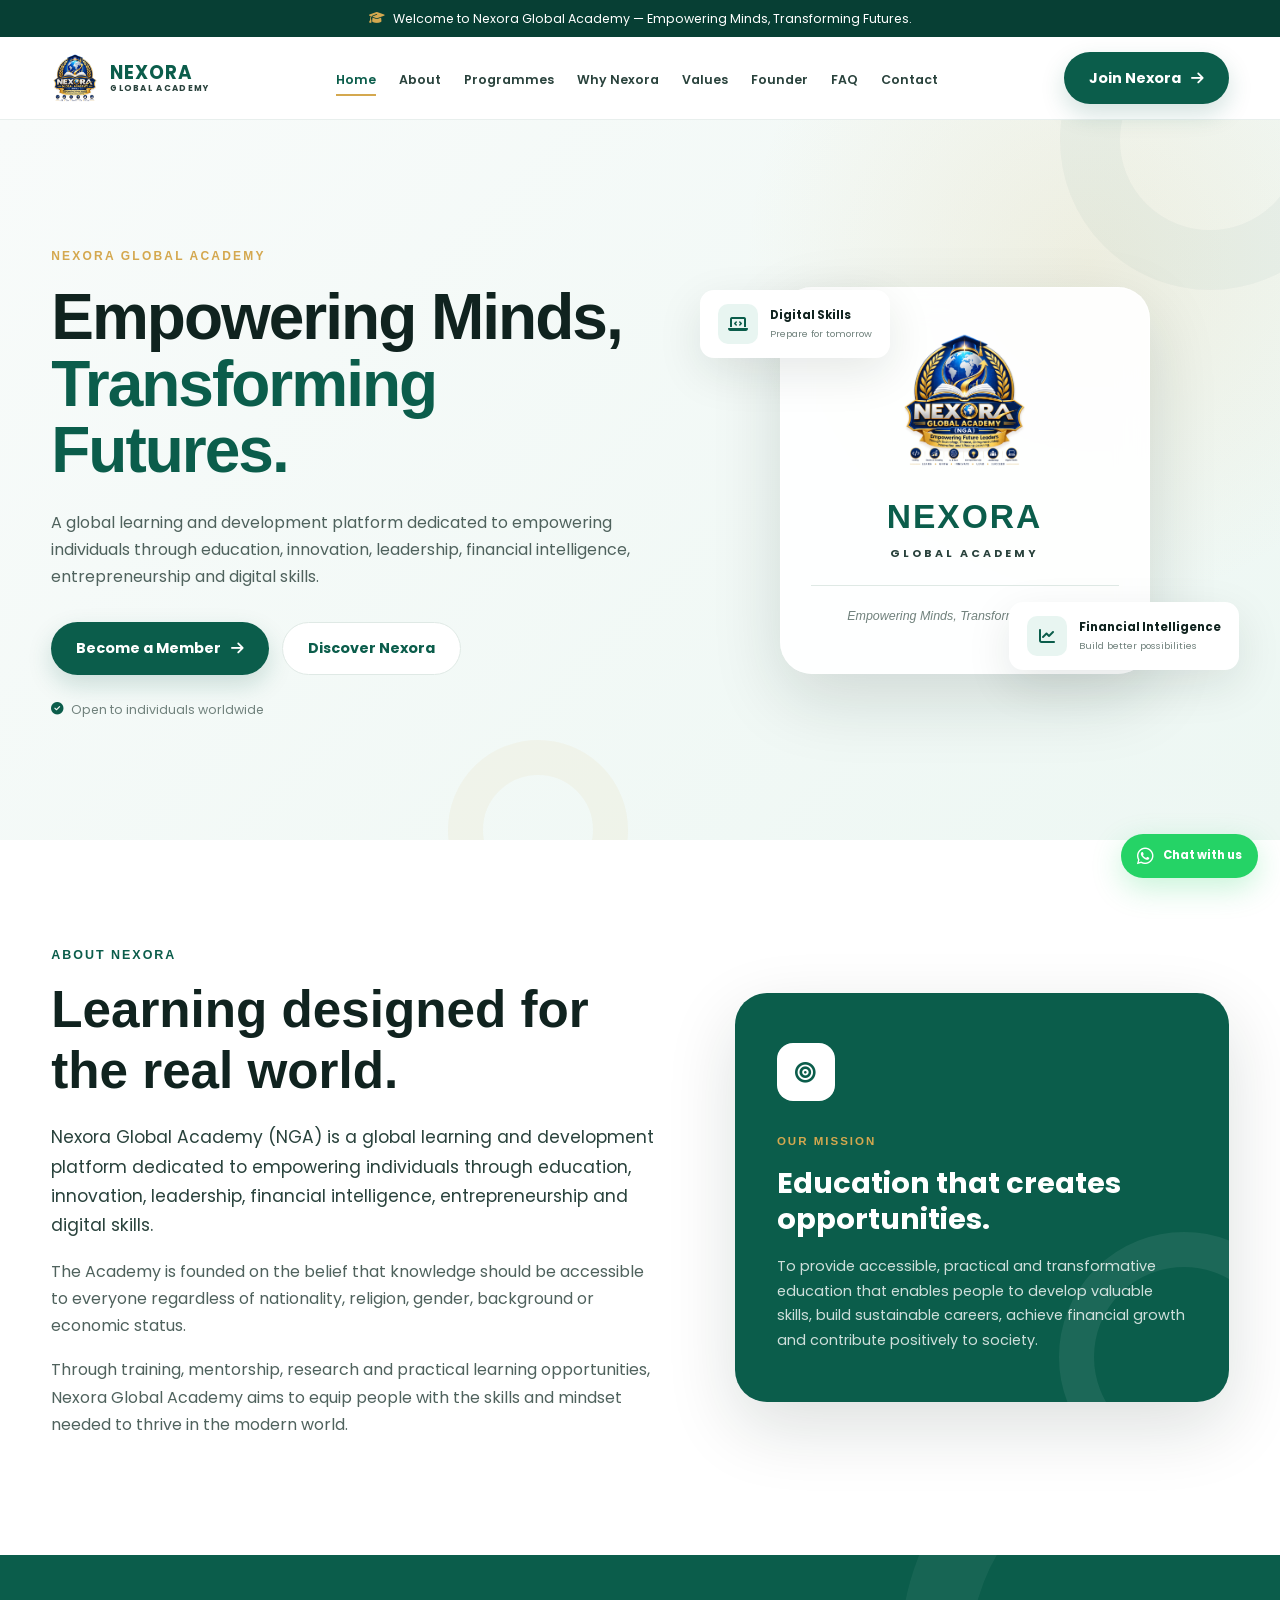
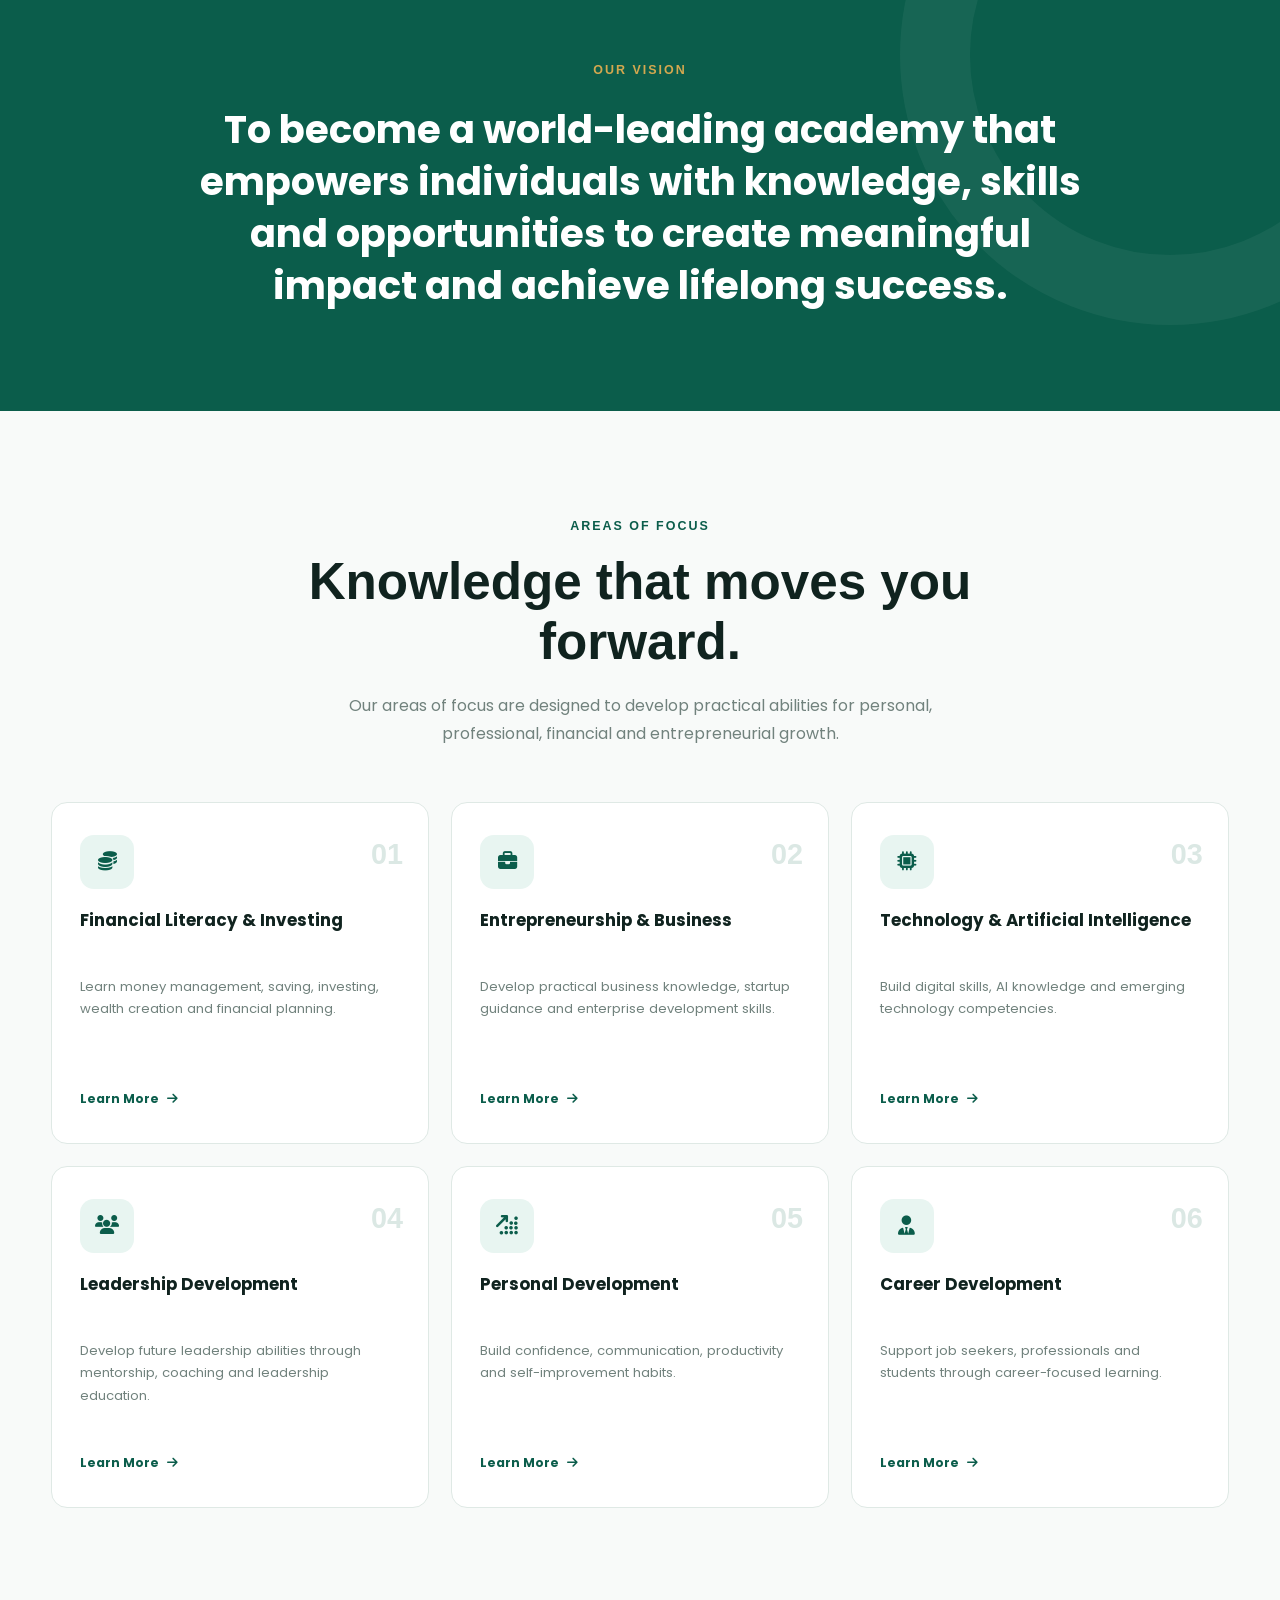
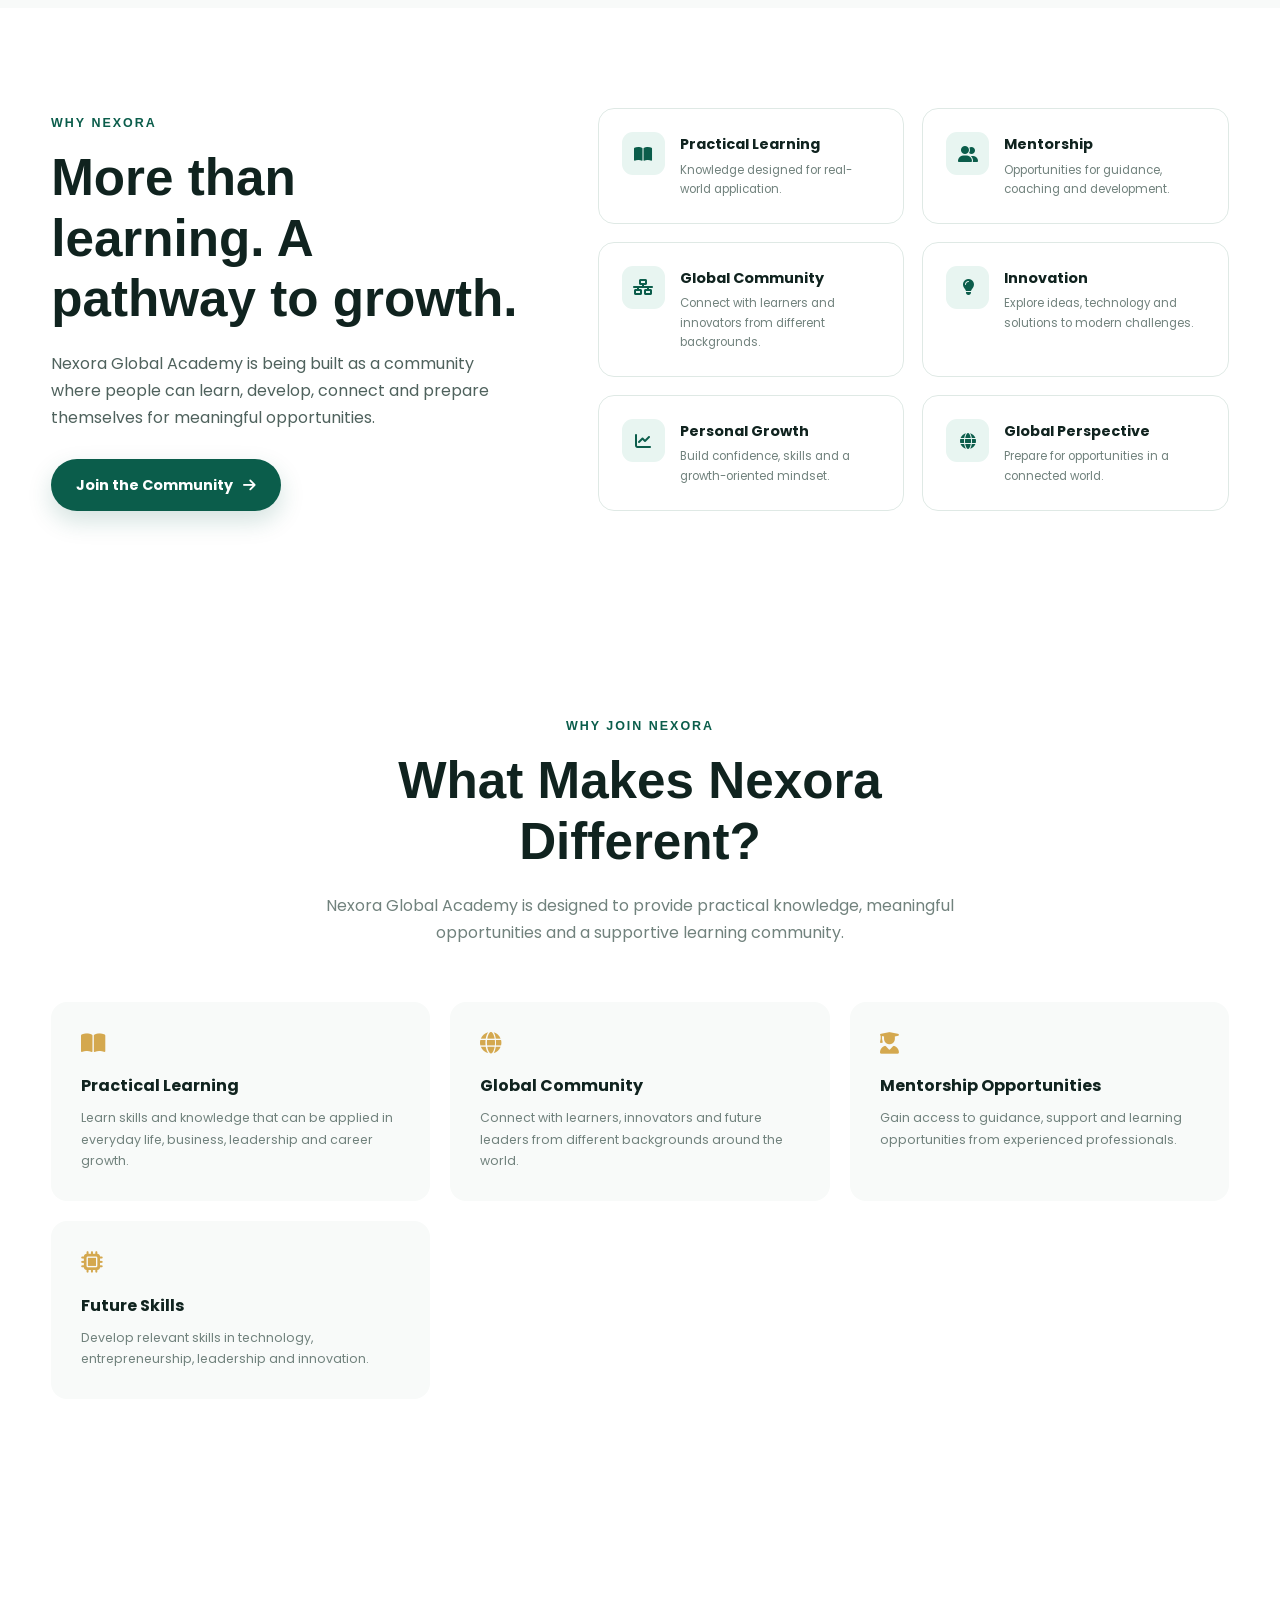
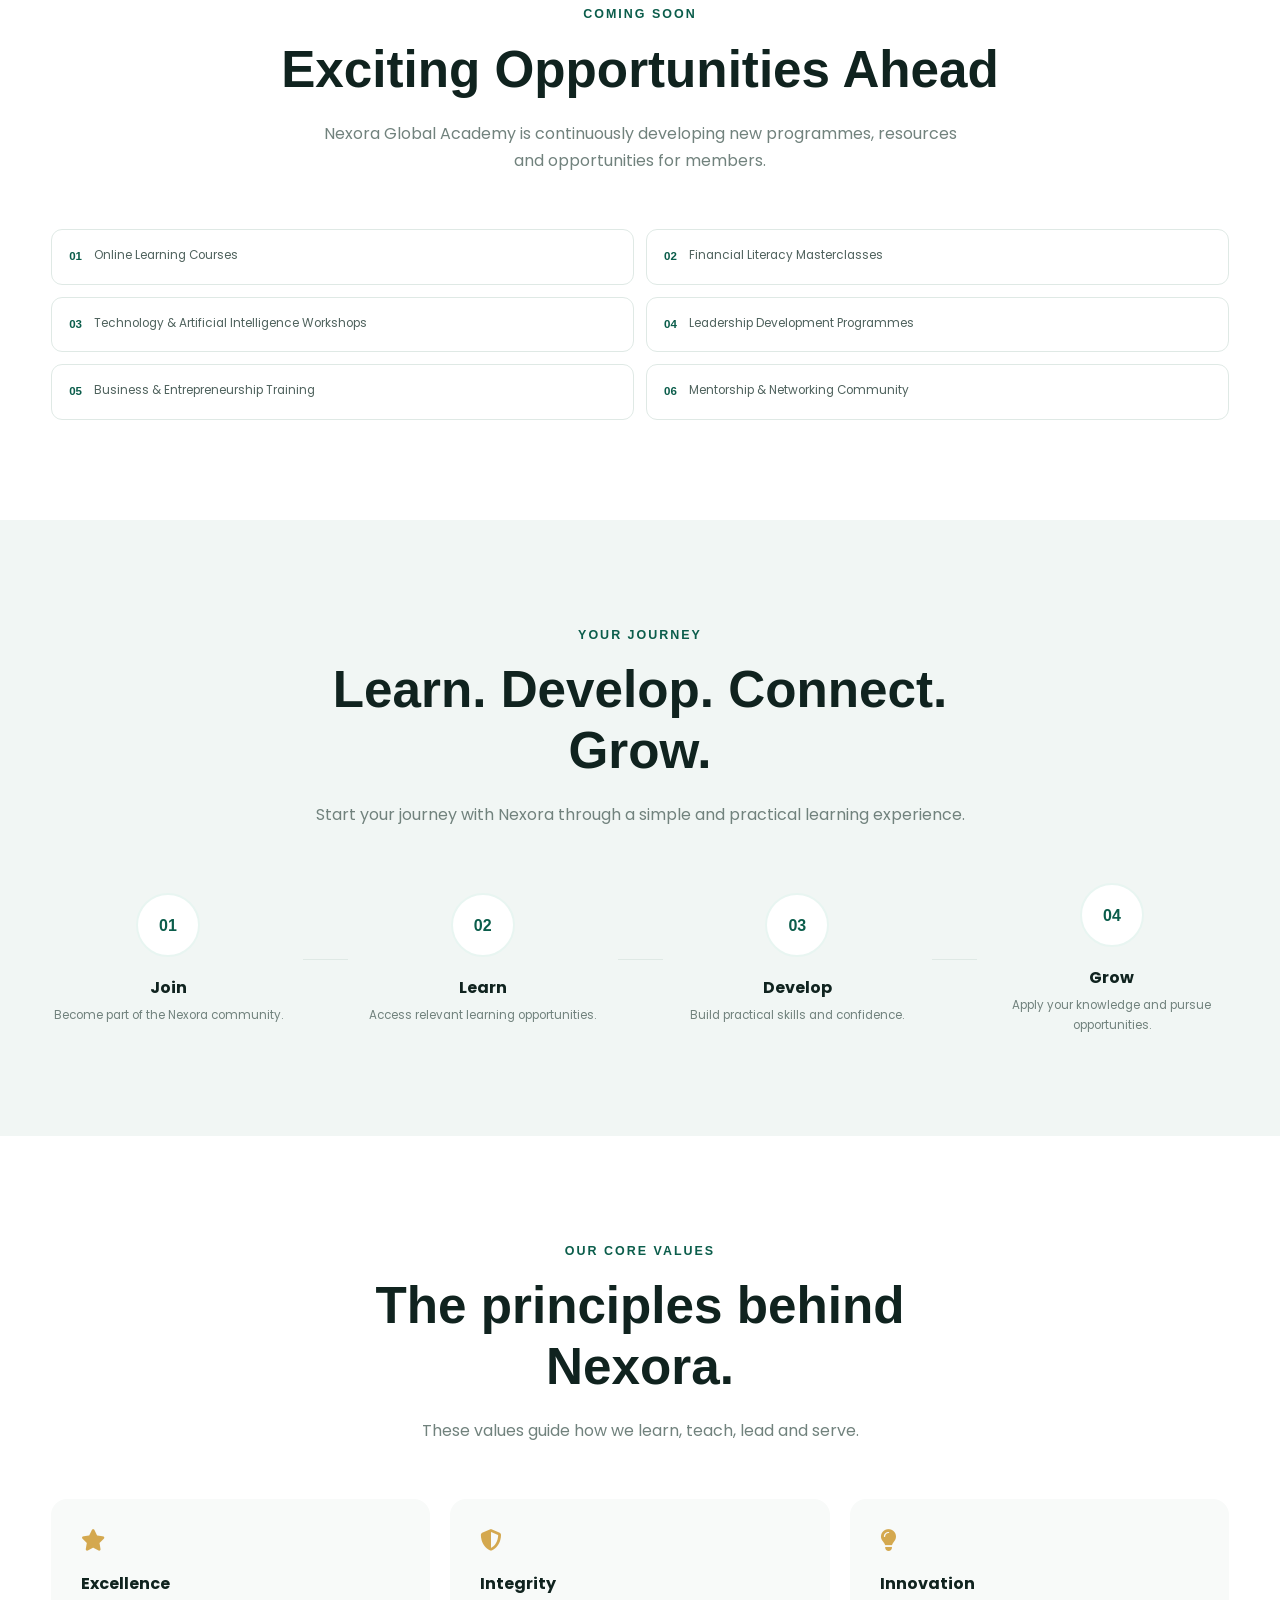
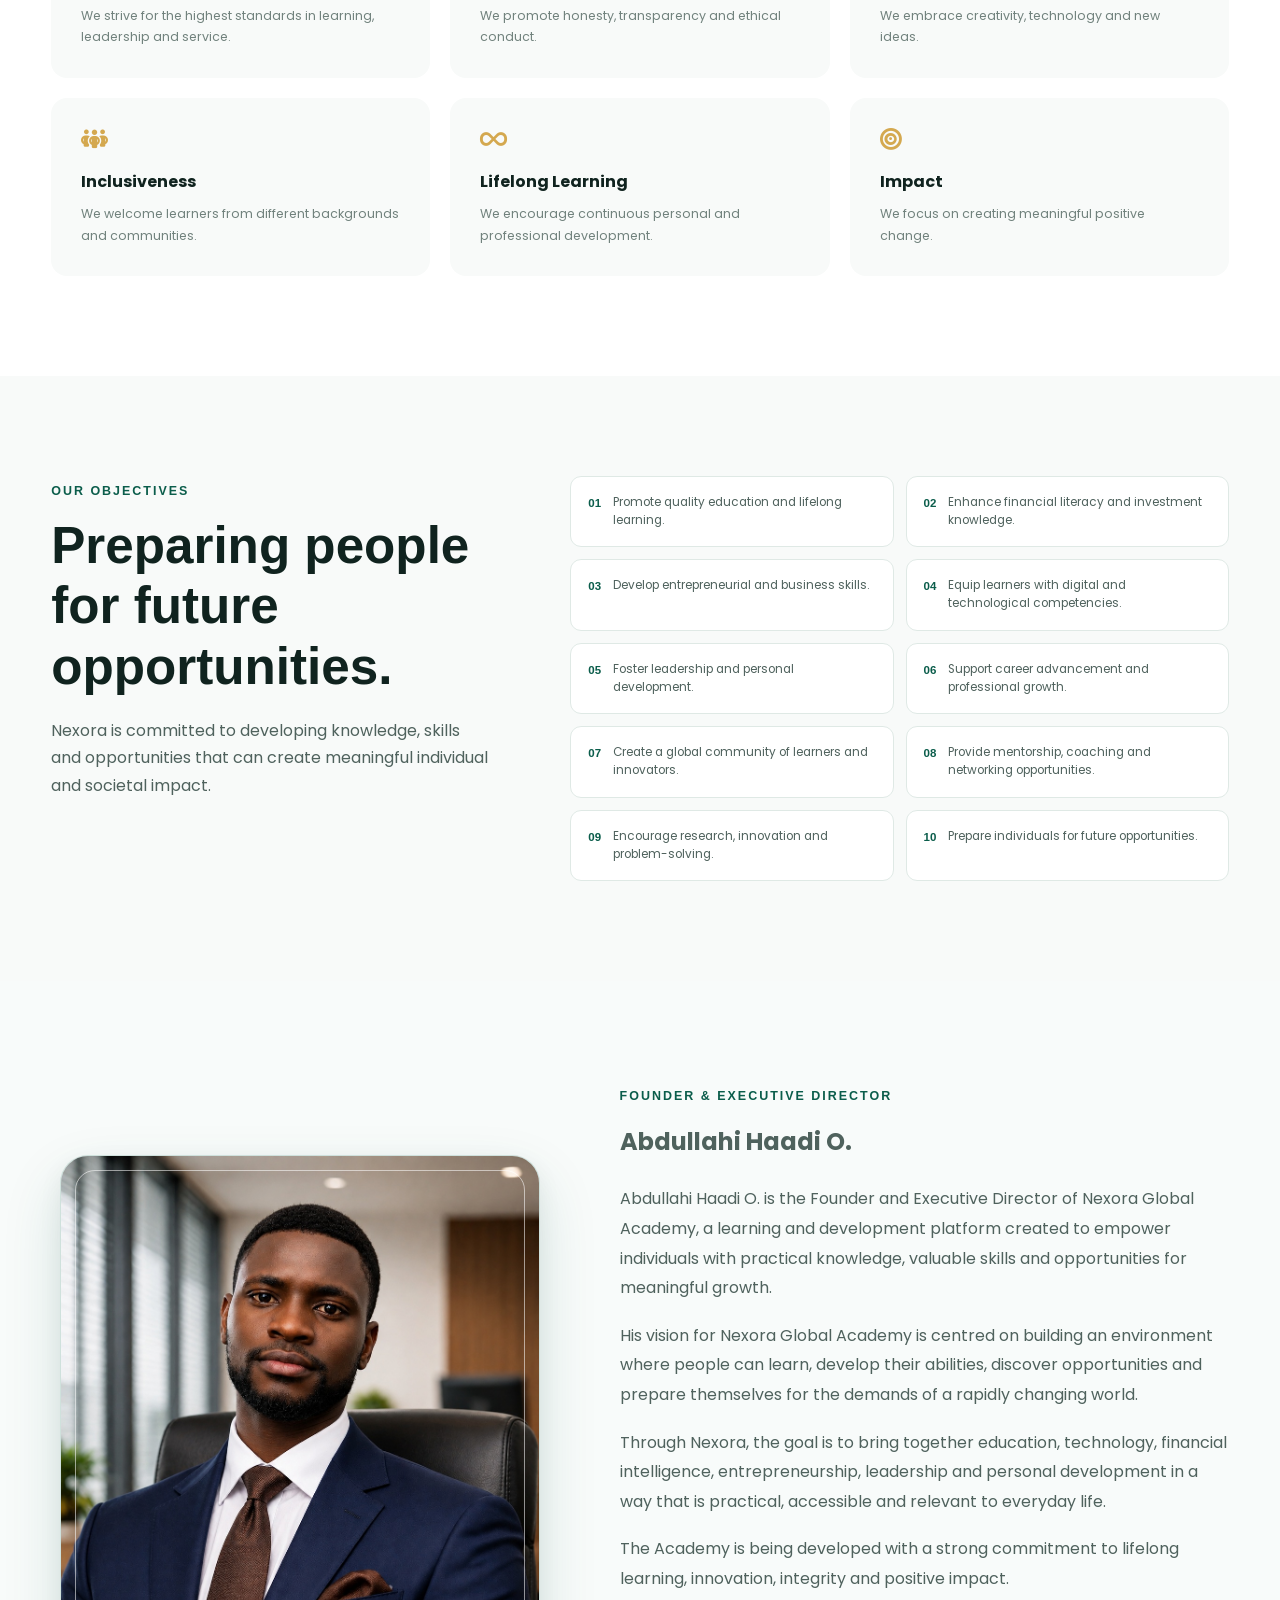
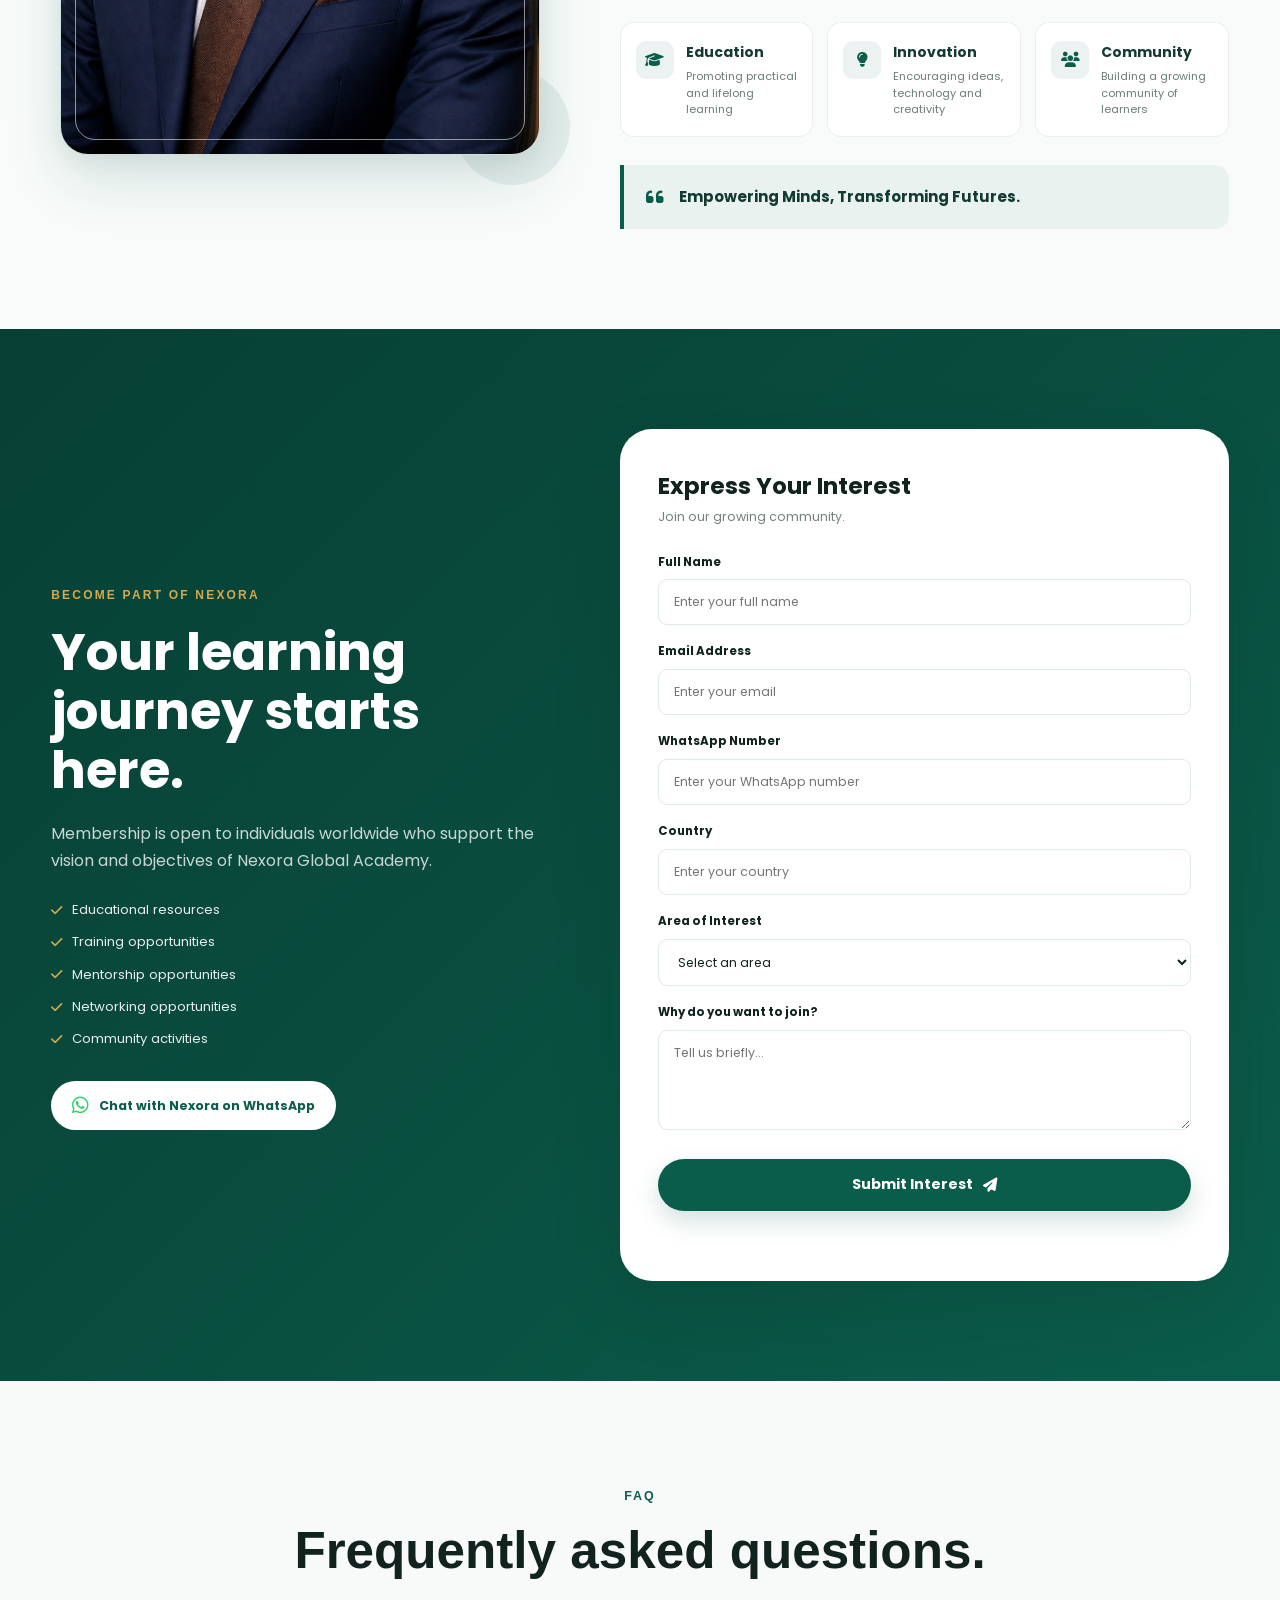
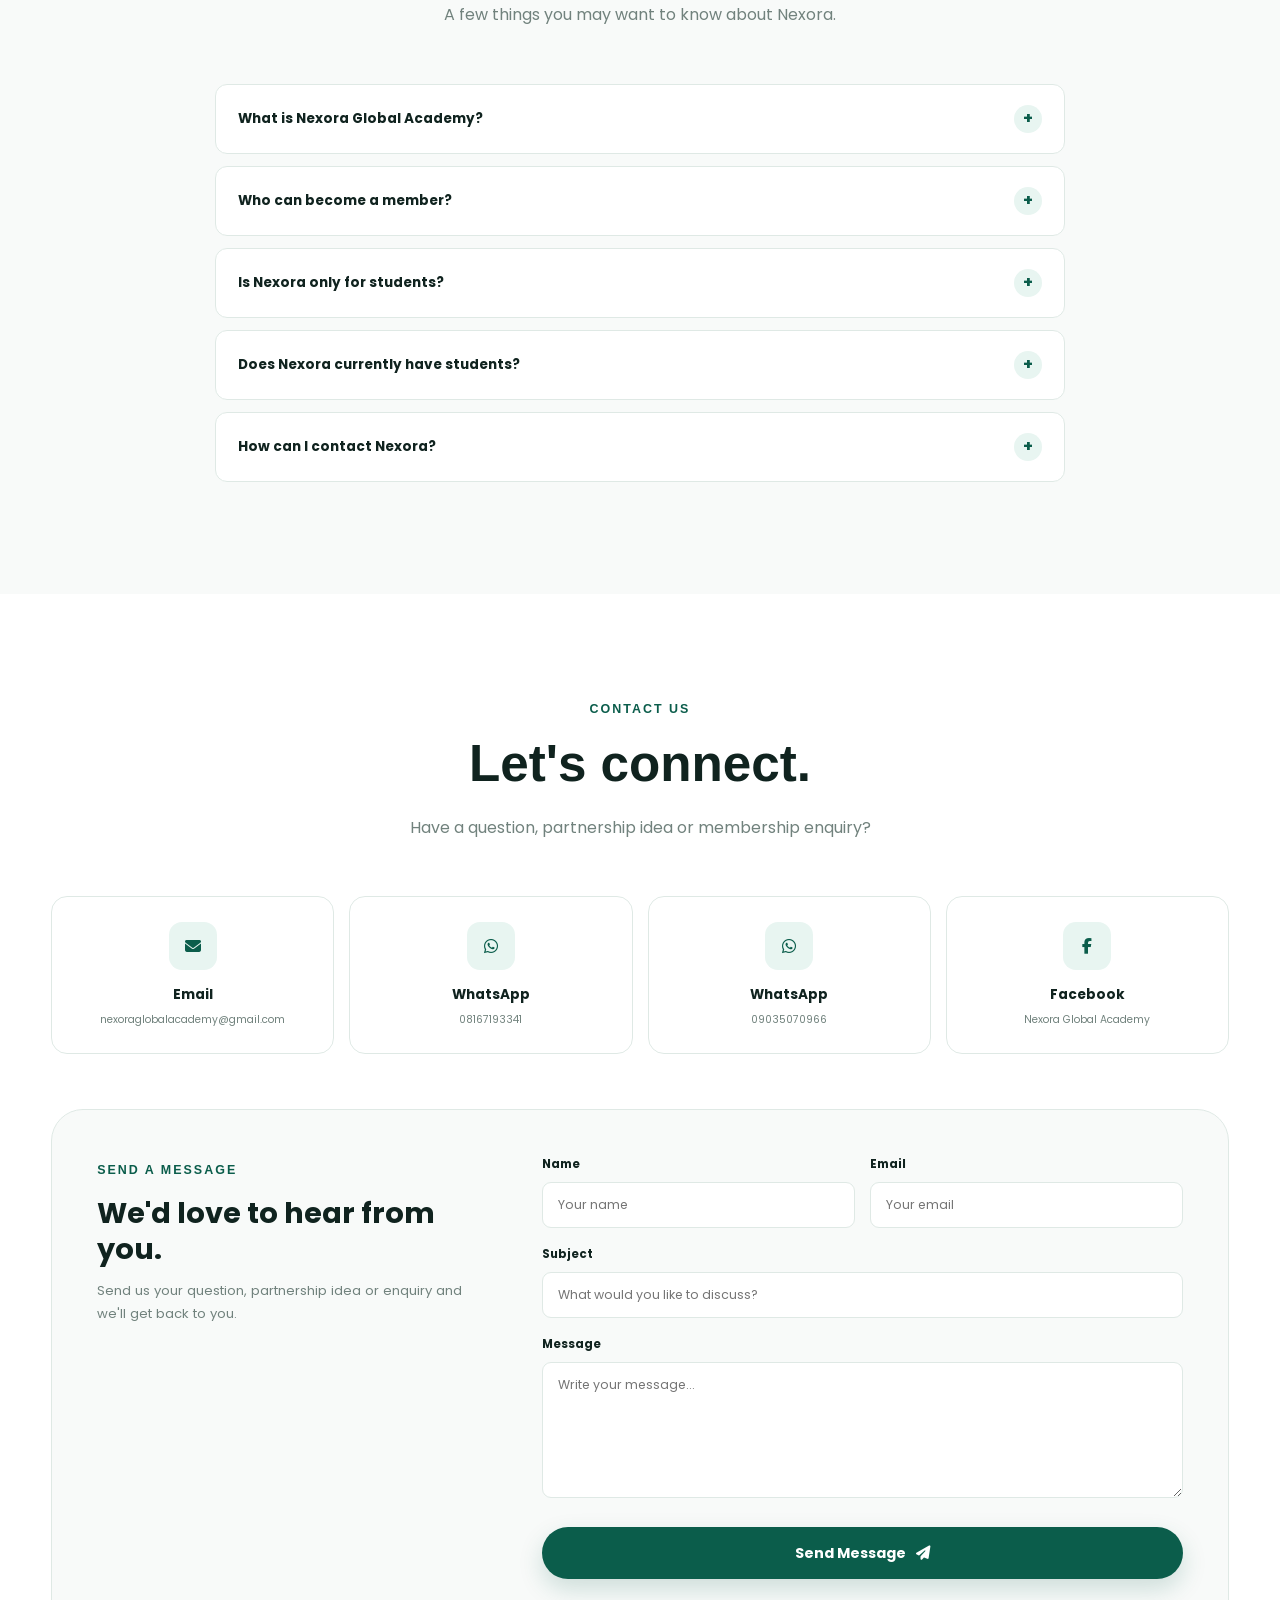
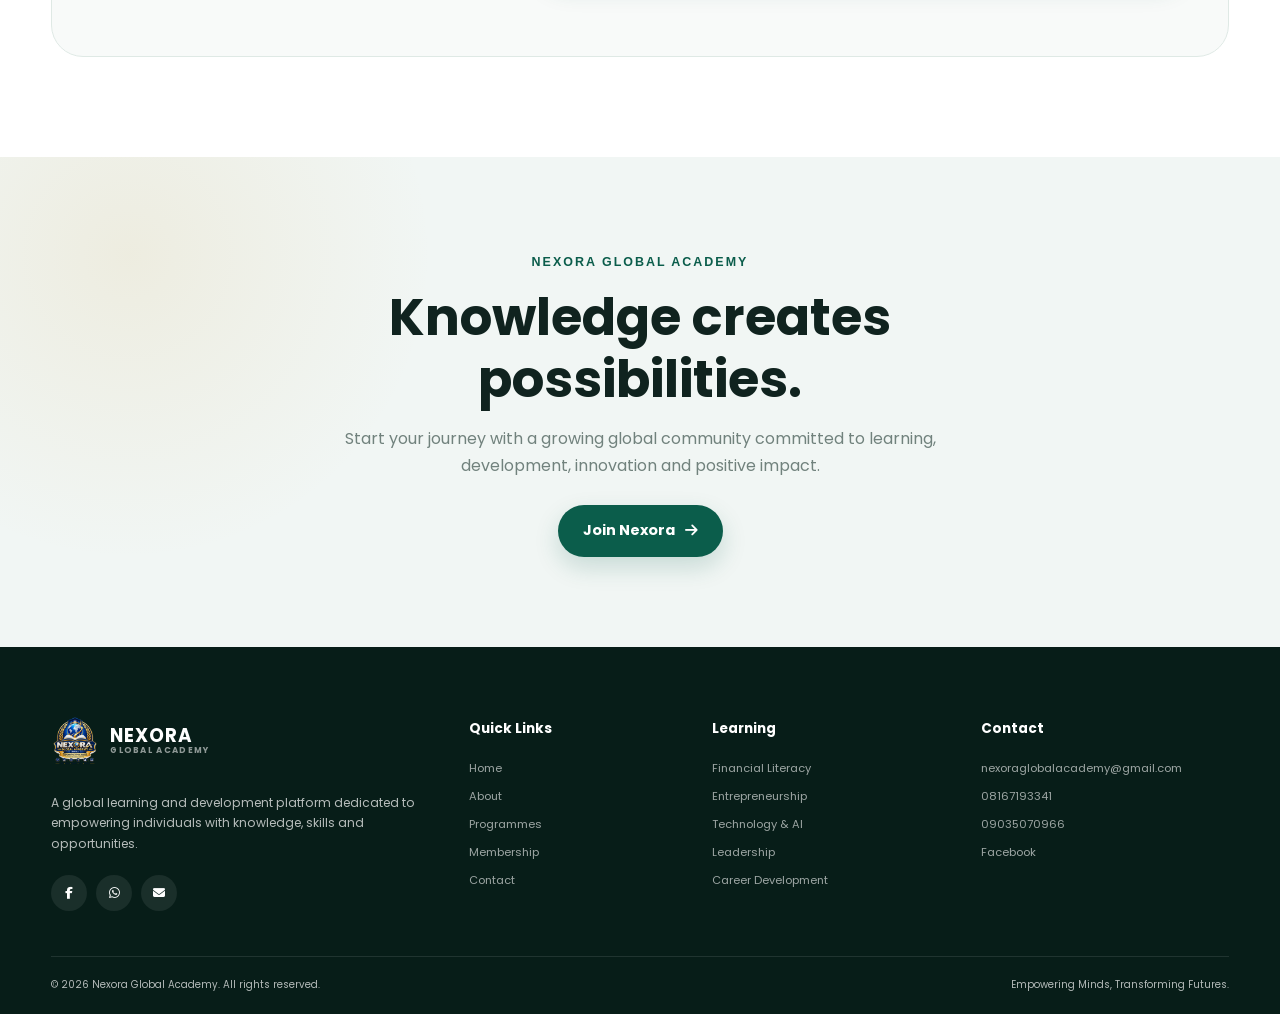
==== commit 220f63bd: "Update index.html" ====
--- a/index.html
+++ b/index.html
@@ -1056,6 +1056,164 @@
     </section>
 
 
+<!-- ===================================================
+     WHY JOIN NEXORA
+     =================================================== -->
+
+<section class="section why-join-section">
+
+    <div class="container">
+
+        <div class="section-heading reveal">
+
+            <span class="section-label">
+                WHY JOIN NEXORA
+            </span>
+
+            <h2>
+                What Makes Nexora Different?
+            </h2>
+
+            <p>
+                Nexora Global Academy is designed to provide practical knowledge,
+                meaningful opportunities and a supportive learning community.
+            </p>
+
+        </div>
+
+        <div class="values-grid">
+
+            <article class="value-card reveal">
+
+                <i class="fa-solid fa-book-open"></i>
+
+                <h3>
+                    Practical Learning
+                </h3>
+
+                <p>
+                    Learn skills and knowledge that can be applied in everyday life,
+                    business, leadership and career growth.
+                </p>
+
+            </article>
+
+            <article class="value-card reveal">
+
+                <i class="fa-solid fa-globe"></i>
+
+                <h3>
+                    Global Community
+                </h3>
+
+                <p>
+                    Connect with learners, innovators and future leaders from
+                    different backgrounds around the world.
+                </p>
+
+            </article>
+
+            <article class="value-card reveal">
+
+                <i class="fa-solid fa-user-graduate"></i>
+
+                <h3>
+                    Mentorship Opportunities
+                </h3>
+
+                <p>
+                    Gain access to guidance, support and learning opportunities
+                    from experienced professionals.
+                </p>
+
+            </article>
+
+            <article class="value-card reveal">
+
+                <i class="fa-solid fa-microchip"></i>
+
+                <h3>
+                    Future Skills
+                </h3>
+
+                <p>
+                    Develop relevant skills in technology, entrepreneurship,
+                    leadership and innovation.
+                </p>
+
+            </article>
+
+        </div>
+
+    </div>
+
+</section>
+
+
+    <!-- ===================================================
+     COMING SOON
+     =================================================== -->
+
+<section class="section coming-soon-section">
+
+    <div class="container">
+
+        <div class="section-heading reveal">
+
+            <span class="section-label">
+                COMING SOON
+            </span>
+
+            <h2>
+                Exciting Opportunities Ahead
+            </h2>
+
+            <p>
+                Nexora Global Academy is continuously developing new programmes,
+                resources and opportunities for members.
+            </p>
+
+        </div>
+
+        <div class="objectives-list reveal">
+
+            <div class="objective-item">
+                <span>01</span>
+                <p>Online Learning Courses</p>
+            </div>
+
+            <div class="objective-item">
+                <span>02</span>
+                <p>Financial Literacy Masterclasses</p>
+            </div>
+
+            <div class="objective-item">
+                <span>03</span>
+                <p>Technology & Artificial Intelligence Workshops</p>
+            </div>
+
+            <div class="objective-item">
+                <span>04</span>
+                <p>Leadership Development Programmes</p>
+            </div>
+
+            <div class="objective-item">
+                <span>05</span>
+                <p>Business & Entrepreneurship Training</p>
+            </div>
+
+            <div class="objective-item">
+                <span>06</span>
+                <p>Mentorship & Networking Community</p>
+            </div>
+
+        </div>
+
+    </div>
+
+</section>
+
+    
     <!-- ===================================================
          LEARNING JOURNEY
          =================================================== -->
--- a/style.css
+++ b/style.css
@@ -1196,107 +1196,299 @@
 }
 
 
-/* =========================================================
-   15. FOUNDER
-   ========================================================= */
+/* =====================================================
+   FOUNDER SECTION
+   ===================================================== */
 
 .founder-section {
-  background: var(--white);
+  position: relative;
+  overflow: hidden;
+  background: #f8fbfa;
 }
 
 .founder-grid {
   display: grid;
-
-  grid-template-columns: 0.75fr 1.25fr;
-
+  grid-template-columns: minmax(320px, 0.9fr) minmax(0, 1.1fr);
   align-items: center;
-
-  gap: 80px;
-}
+  gap: 70px;
+}
+
+
+/* =====================================================
+   FOUNDER IMAGE
+   ===================================================== */
 
 .founder-image {
-  display: flex;
-  justify-content: center;
+  position: relative;
+  width: 100%;
+  max-width: 480px;
+  margin: 0 auto;
 }
 
 .founder-image-frame {
   position: relative;
-
-  width: min(370px, 100%);
-  aspect-ratio: 1 / 1;
-
-  display: grid;
-  place-items: center;
-
-  background:
-    linear-gradient(
-      135deg,
-      var(--primary),
-      var(--primary-dark)
-    );
-
-  border-radius: 35% 65% 55% 45% / 45% 45% 55% 55%;
-
-  box-shadow: var(--shadow-lg);
+  width: 100%;
+  aspect-ratio: 4 / 5;
+  overflow: hidden;
+  border-radius: 28px;
+  background: #eaf3f0;
+  border: 1px solid rgba(11, 93, 75, 0.12);
+  box-shadow:
+    0 25px 60px rgba(11, 93, 75, 0.14),
+    0 8px 25px rgba(0, 0, 0, 0.06);
 }
 
 .founder-image-frame::before {
   content: "";
-
   position: absolute;
-
-  inset: 18px;
-
-  border: 1px solid rgba(255, 255, 255, 0.18);
-
-  border-radius: inherit;
-}
-
-.founder-initials {
-  color: var(--white);
-
-  font-size: clamp(4rem, 8vw, 7rem);
-
-  font-weight: 800;
-
-  letter-spacing: -5px;
+  inset: 14px;
+  border: 1px solid rgba(255, 255, 255, 0.55);
+  border-radius: 20px;
+  z-index: 2;
+  pointer-events: none;
+}
+
+.founder-image-frame img {
+  display: block;
+  width: 100%;
+  height: 100%;
+  object-fit: cover;
+  object-position: center top;
+}
+
+
+/* =====================================================
+   FOUNDER DECORATIVE ELEMENT
+   ===================================================== */
+
+.founder-image::after {
+  content: "";
+  position: absolute;
+  width: 115px;
+  height: 115px;
+  right: -30px;
+  bottom: -30px;
+  border-radius: 50%;
+  background: rgba(11, 93, 75, 0.08);
+  z-index: -1;
+}
+
+
+/* =====================================================
+   FOUNDER CONTENT
+   ===================================================== */
+
+.founder-content {
+  max-width: 680px;
 }
 
 .founder-content h2 {
-  margin-bottom: 20px;
-
-  color: var(--dark);
-
-  font-size: clamp(2rem, 4vw, 3.1rem);
-}
-
-.founder-content > p {
-  margin-bottom: 17px;
-}
+  margin-bottom: 22px;
+}
+
+.founder-content p {
+  margin-bottom: 18px;
+  line-height: 1.85;
+}
+
+.founder-content p:last-of-type {
+  margin-bottom: 28px;
+}
+
+
+/* =====================================================
+   FOUNDER HIGHLIGHTS
+   ===================================================== */
+
+.founder-highlights {
+  display: grid;
+  grid-template-columns: repeat(3, 1fr);
+  gap: 14px;
+  margin: 28px 0;
+}
+
+.founder-highlight {
+  display: flex;
+  align-items: flex-start;
+  gap: 12px;
+  padding: 18px 15px;
+  background: #ffffff;
+  border: 1px solid rgba(11, 93, 75, 0.09);
+  border-radius: 14px;
+  transition:
+    transform 0.3s ease,
+    box-shadow 0.3s ease,
+    border-color 0.3s ease;
+}
+
+.founder-highlight:hover {
+  transform: translateY(-4px);
+  border-color: rgba(11, 93, 75, 0.2);
+  box-shadow: 0 12px 30px rgba(11, 93, 75, 0.08);
+}
+
+.founder-highlight i {
+  flex-shrink: 0;
+  width: 38px;
+  height: 38px;
+  display: flex;
+  align-items: center;
+  justify-content: center;
+  border-radius: 10px;
+  background: rgba(11, 93, 75, 0.08);
+  color: #0b5d4b;
+  font-size: 15px;
+}
+
+.founder-highlight div {
+  display: flex;
+  flex-direction: column;
+  gap: 4px;
+}
+
+.founder-highlight strong {
+  font-size: 14px;
+  font-weight: 700;
+  color: #123b32;
+}
+
+.founder-highlight span {
+  font-size: 11px;
+  line-height: 1.5;
+  color: #6b7d78;
+}
+
+
+/* =====================================================
+   FOUNDER MOTTO
+   ===================================================== */
 
 .founder-motto {
   display: flex;
   align-items: center;
-  gap: 14px;
-
-  margin-top: 28px;
-  padding: 20px;
-
-  background: var(--primary-light);
-
-  border-left: 4px solid var(--accent);
-
-  border-radius: 10px;
+  gap: 15px;
+  padding: 20px 22px;
+  margin-top: 25px;
+  border-left: 4px solid #0b5d4b;
+  background: rgba(11, 93, 75, 0.055);
+  border-radius: 0 14px 14px 0;
 }
 
 .founder-motto i {
-  color: var(--accent);
+  flex-shrink: 0;
+  color: #0b5d4b;
+  font-size: 20px;
 }
 
 .founder-motto strong {
-  color: var(--primary);
-
-  font-size: 0.85rem;
+  color: #123b32;
+  font-size: 15px;
+  line-height: 1.6;
+}
+
+
+/* =====================================================
+   FOUNDER RESPONSIVE — TABLET
+   ===================================================== */
+
+@media (max-width: 992px) {
+
+  .founder-grid {
+    grid-template-columns: 1fr;
+    gap: 50px;
+  }
+
+  .founder-image {
+    max-width: 430px;
+  }
+
+  .founder-content {
+    max-width: 760px;
+    margin: 0 auto;
+  }
+
+  .founder-highlights {
+    grid-template-columns: repeat(3, 1fr);
+  }
+
+}
+
+
+/* =====================================================
+   FOUNDER RESPONSIVE — MOBILE
+   ===================================================== */
+
+@media (max-width: 768px) {
+
+  .founder-grid {
+    gap: 38px;
+  }
+
+  .founder-image {
+    max-width: 360px;
+  }
+
+  .founder-image-frame {
+    border-radius: 22px;
+  }
+
+  .founder-image-frame::before {
+    inset: 10px;
+    border-radius: 16px;
+  }
+
+  .founder-highlights {
+    grid-template-columns: 1fr;
+    gap: 12px;
+  }
+
+  .founder-highlight {
+    padding: 16px;
+  }
+
+  .founder-motto {
+    padding: 17px 18px;
+  }
+
+}
+
+
+/* =====================================================
+   FOUNDER RESPONSIVE — SMALL PHONES
+   ===================================================== */
+
+@media (max-width: 480px) {
+
+  .founder-image {
+    max-width: 100%;
+  }
+
+  .founder-image-frame {
+    border-radius: 18px;
+  }
+
+  .founder-image-frame::before {
+    inset: 8px;
+    border-radius: 13px;
+  }
+
+  .founder-content h2 {
+    font-size: 28px;
+  }
+
+  .founder-content p {
+    font-size: 14px;
+    line-height: 1.8;
+  }
+
+  .founder-motto {
+    gap: 11px;
+  }
+
+  .founder-motto strong {
+    font-size: 13px;
+  }
+
 }
 
 
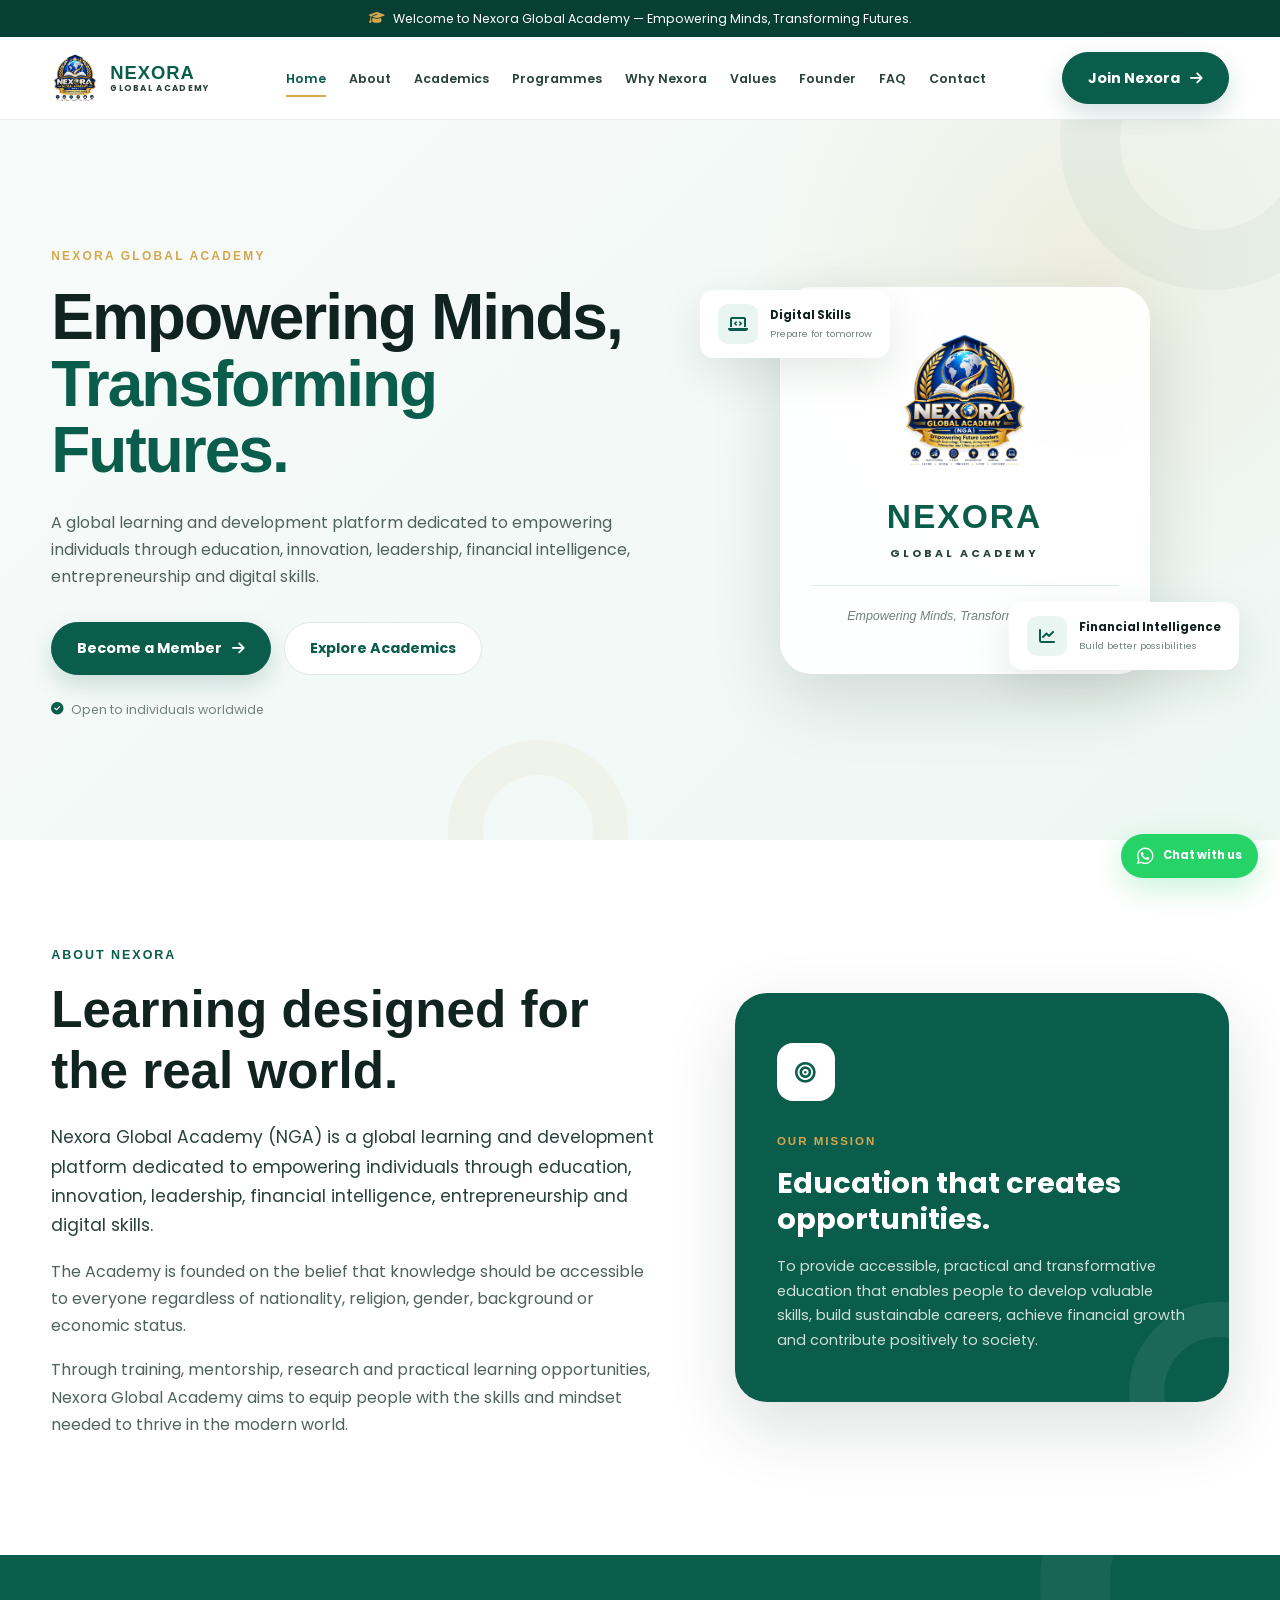
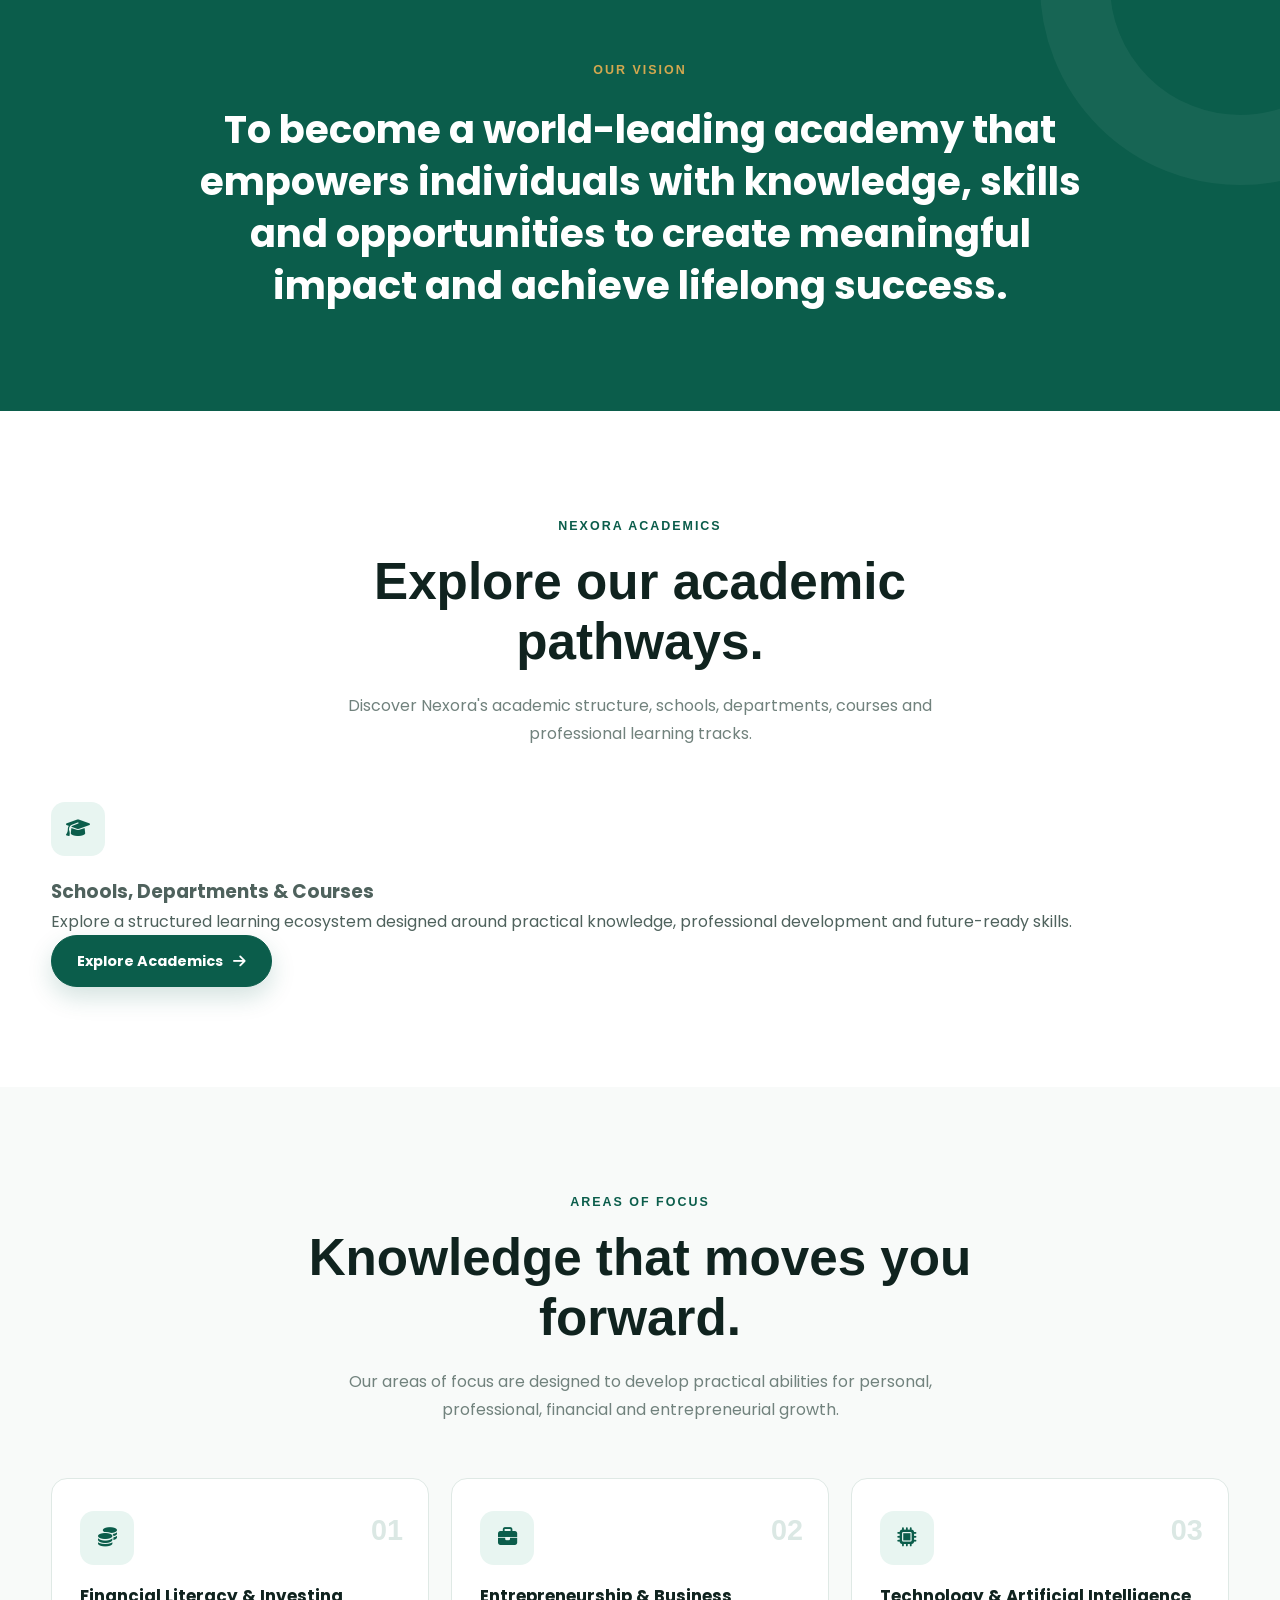
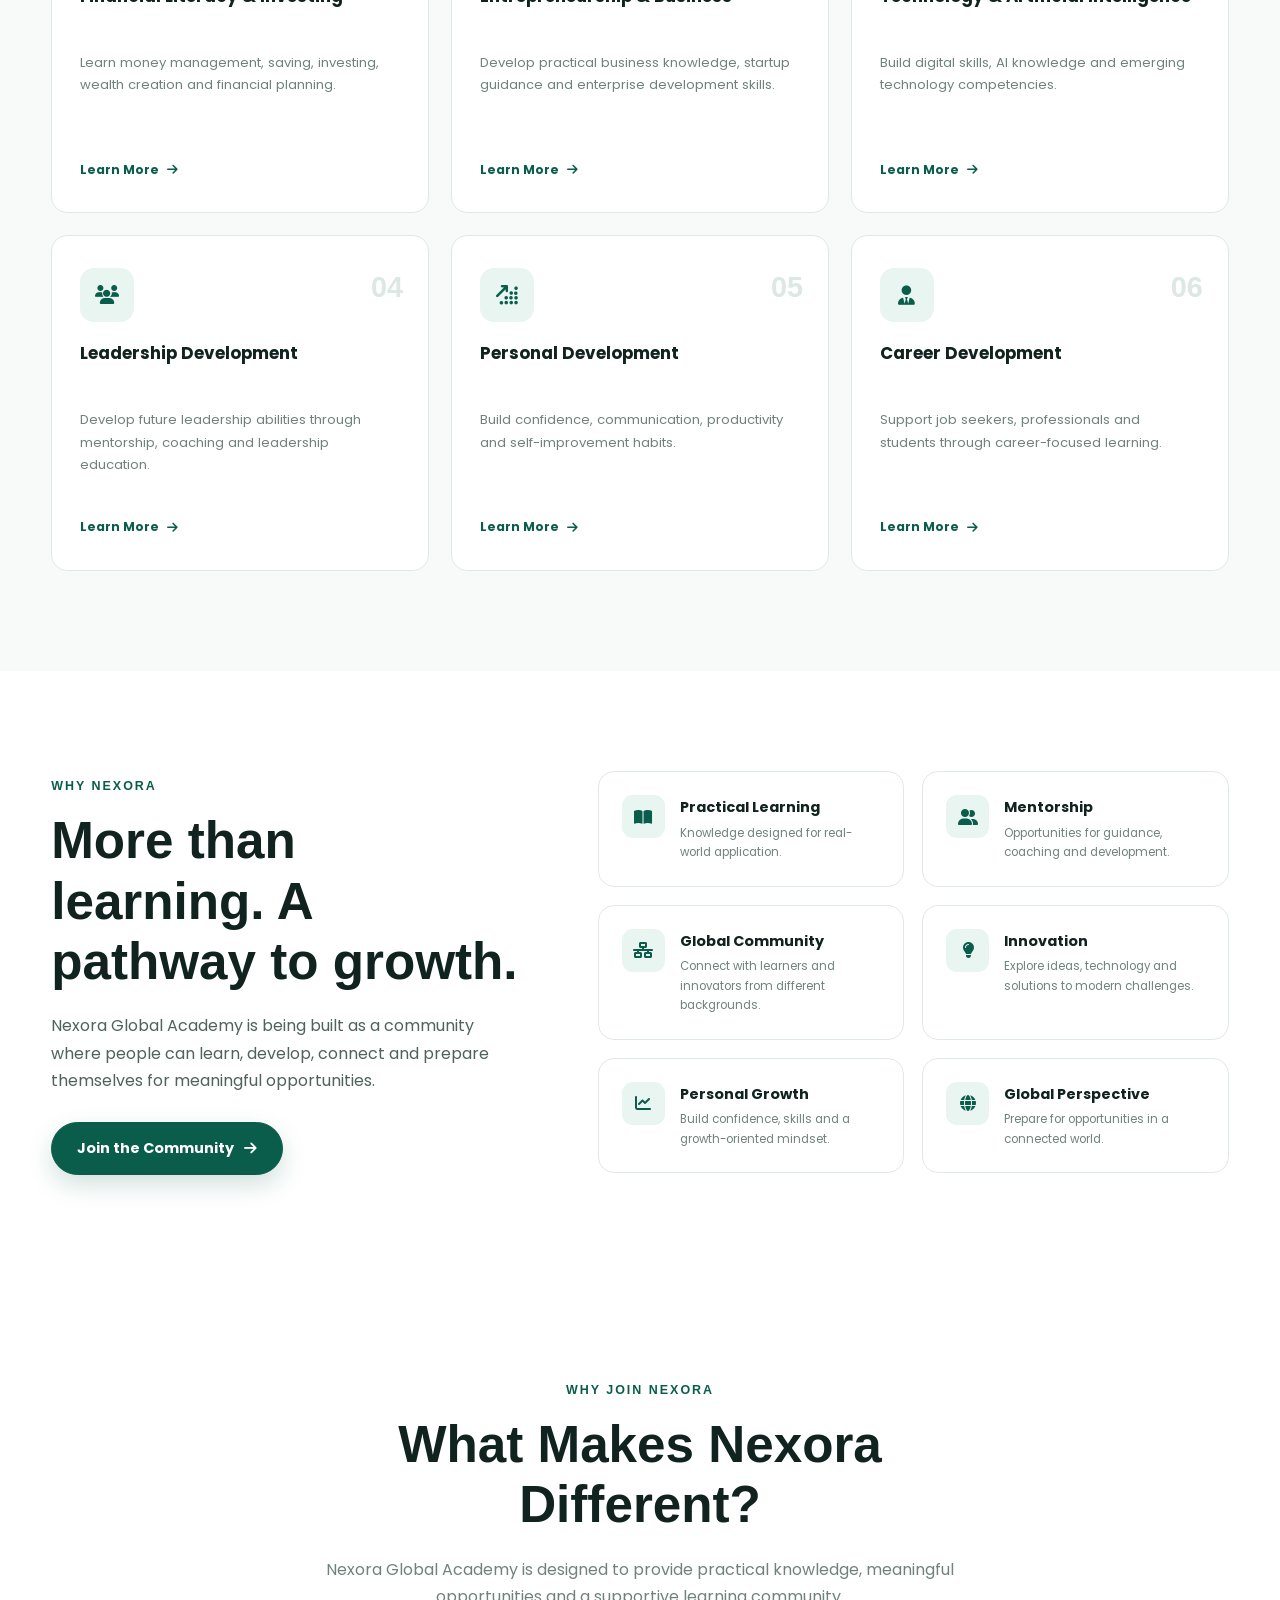
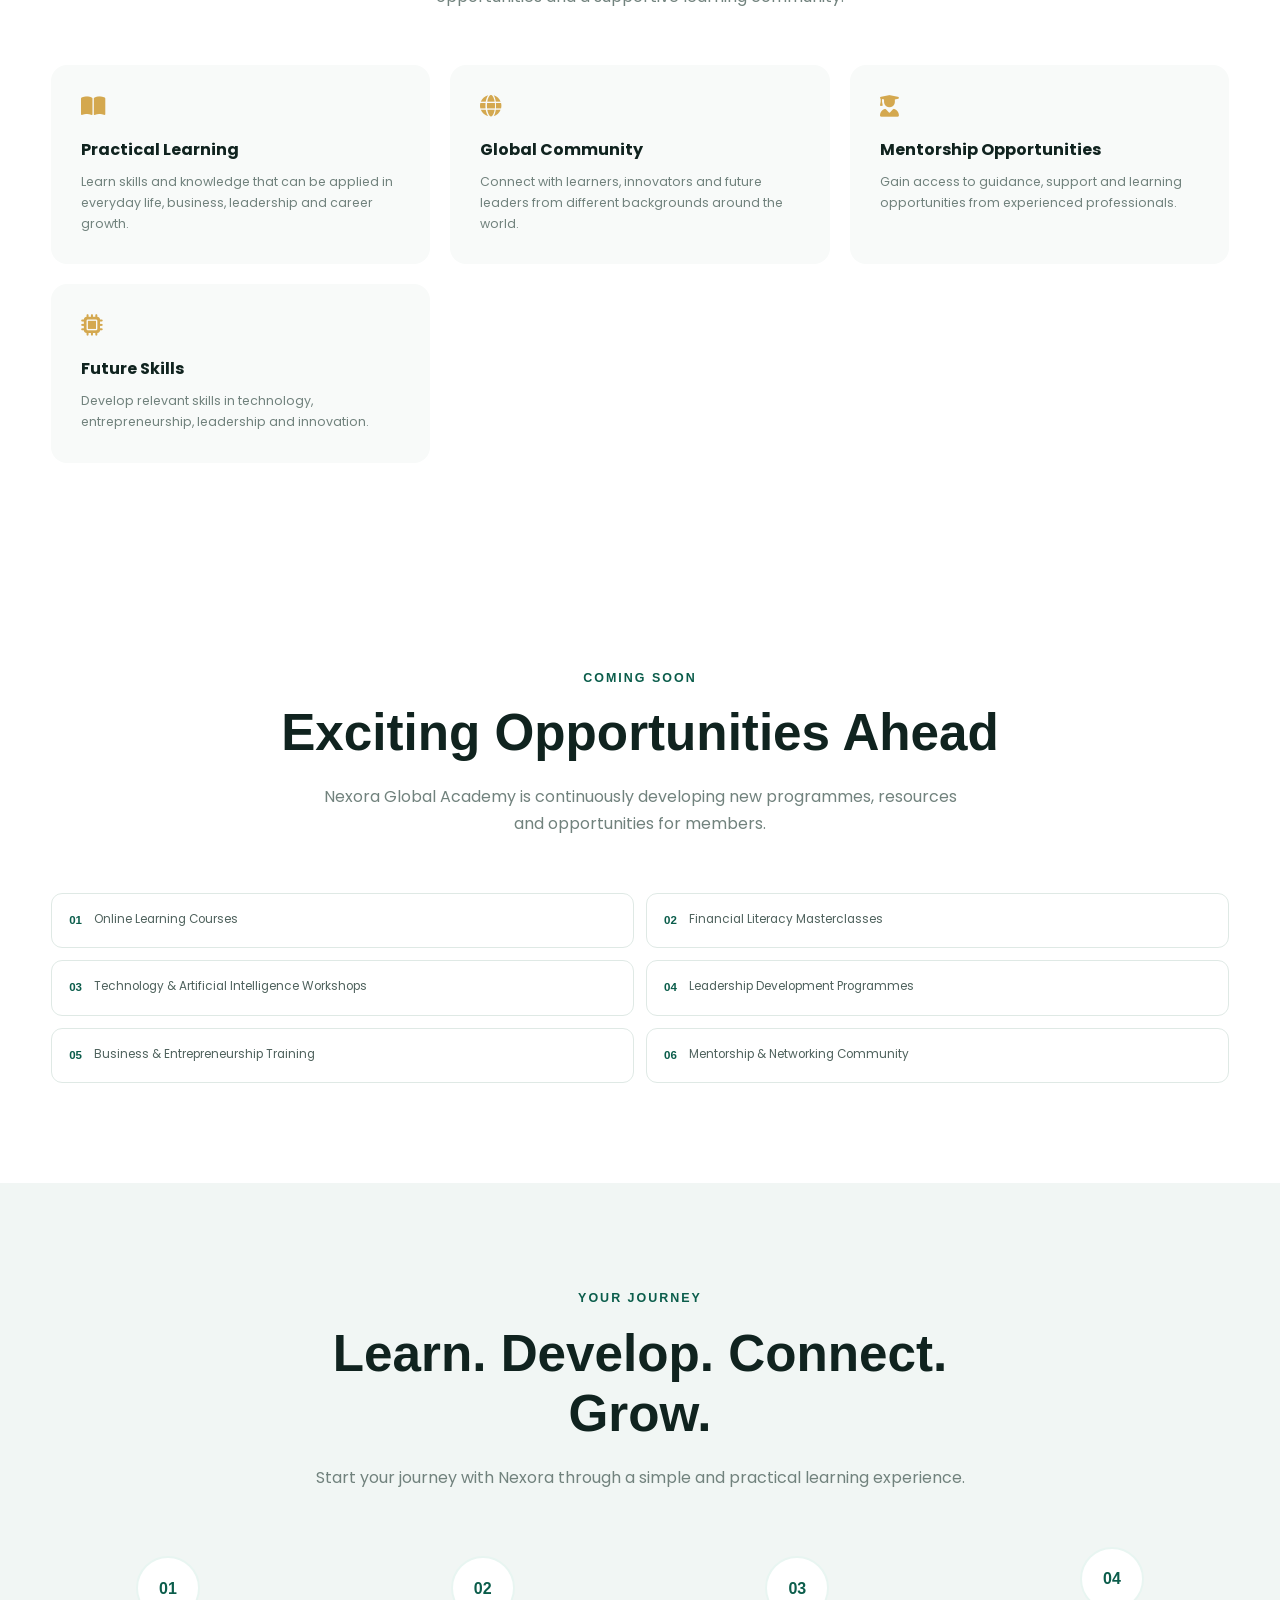
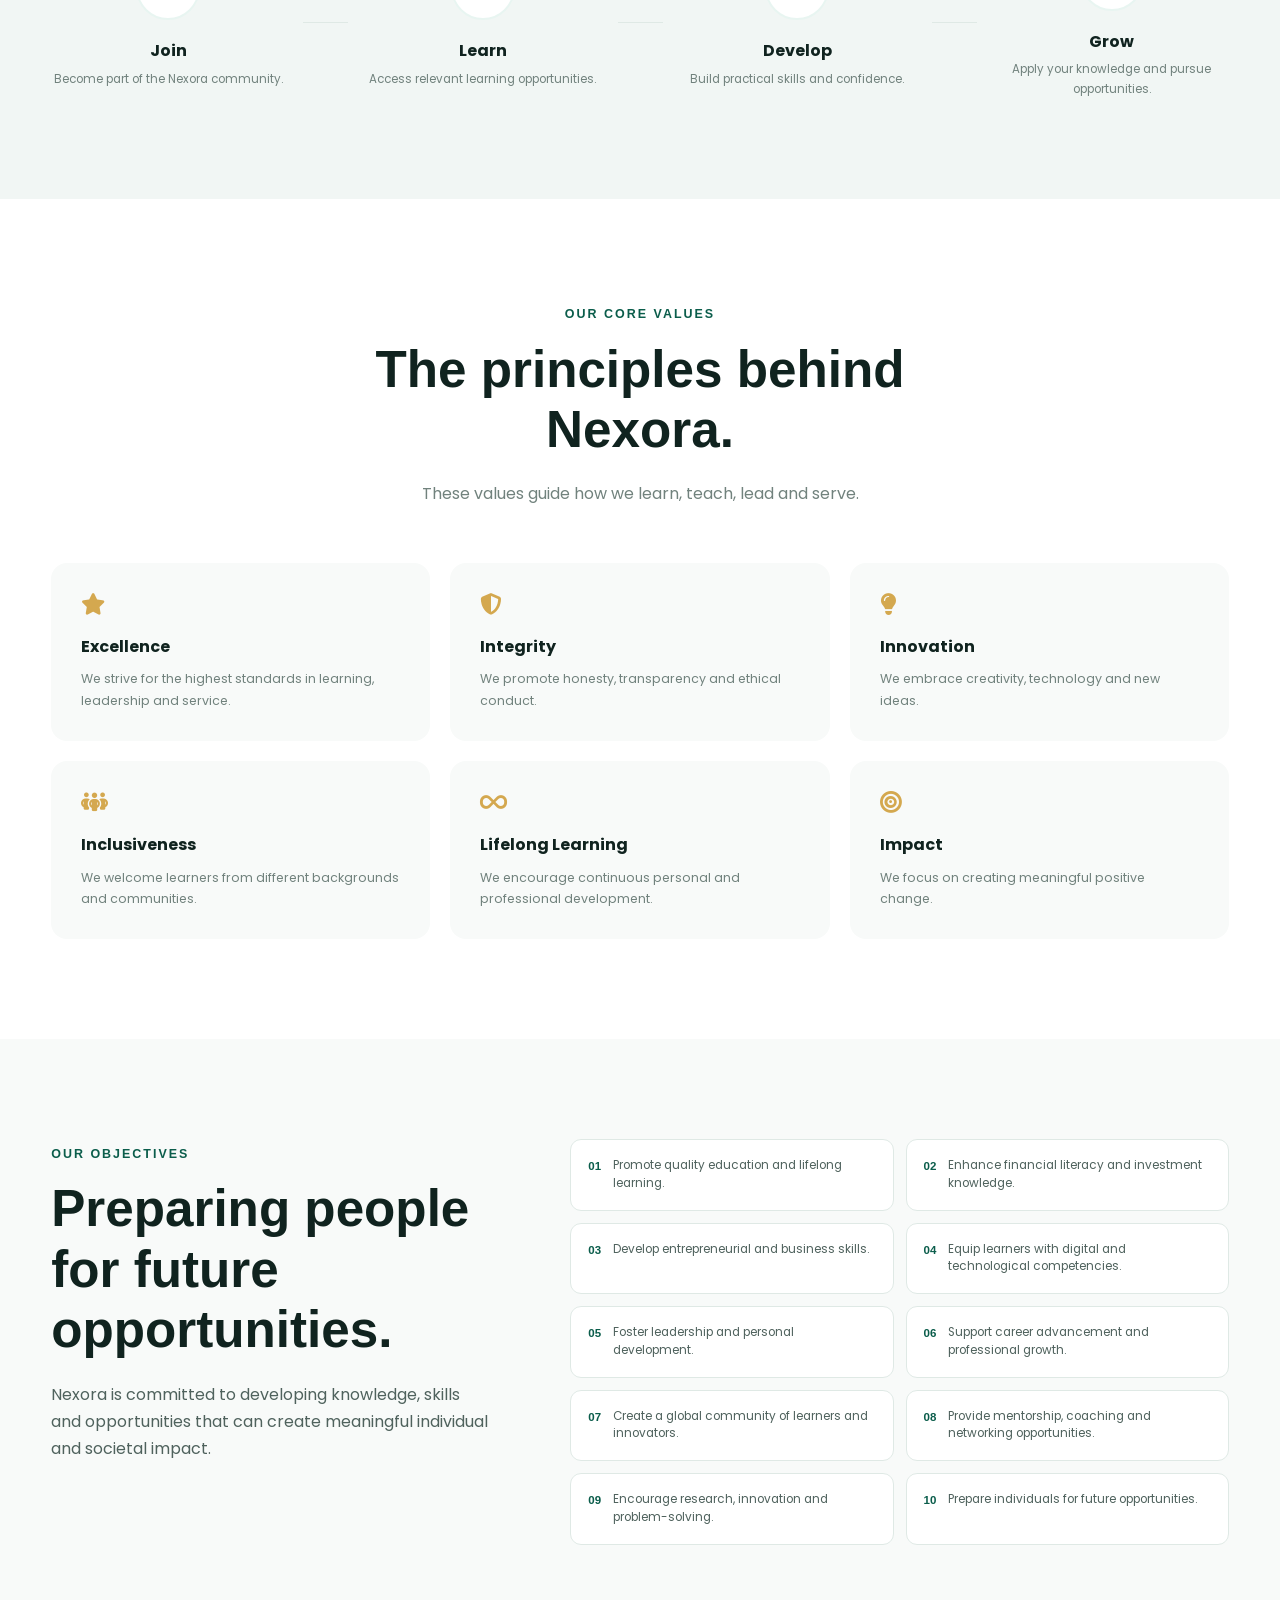
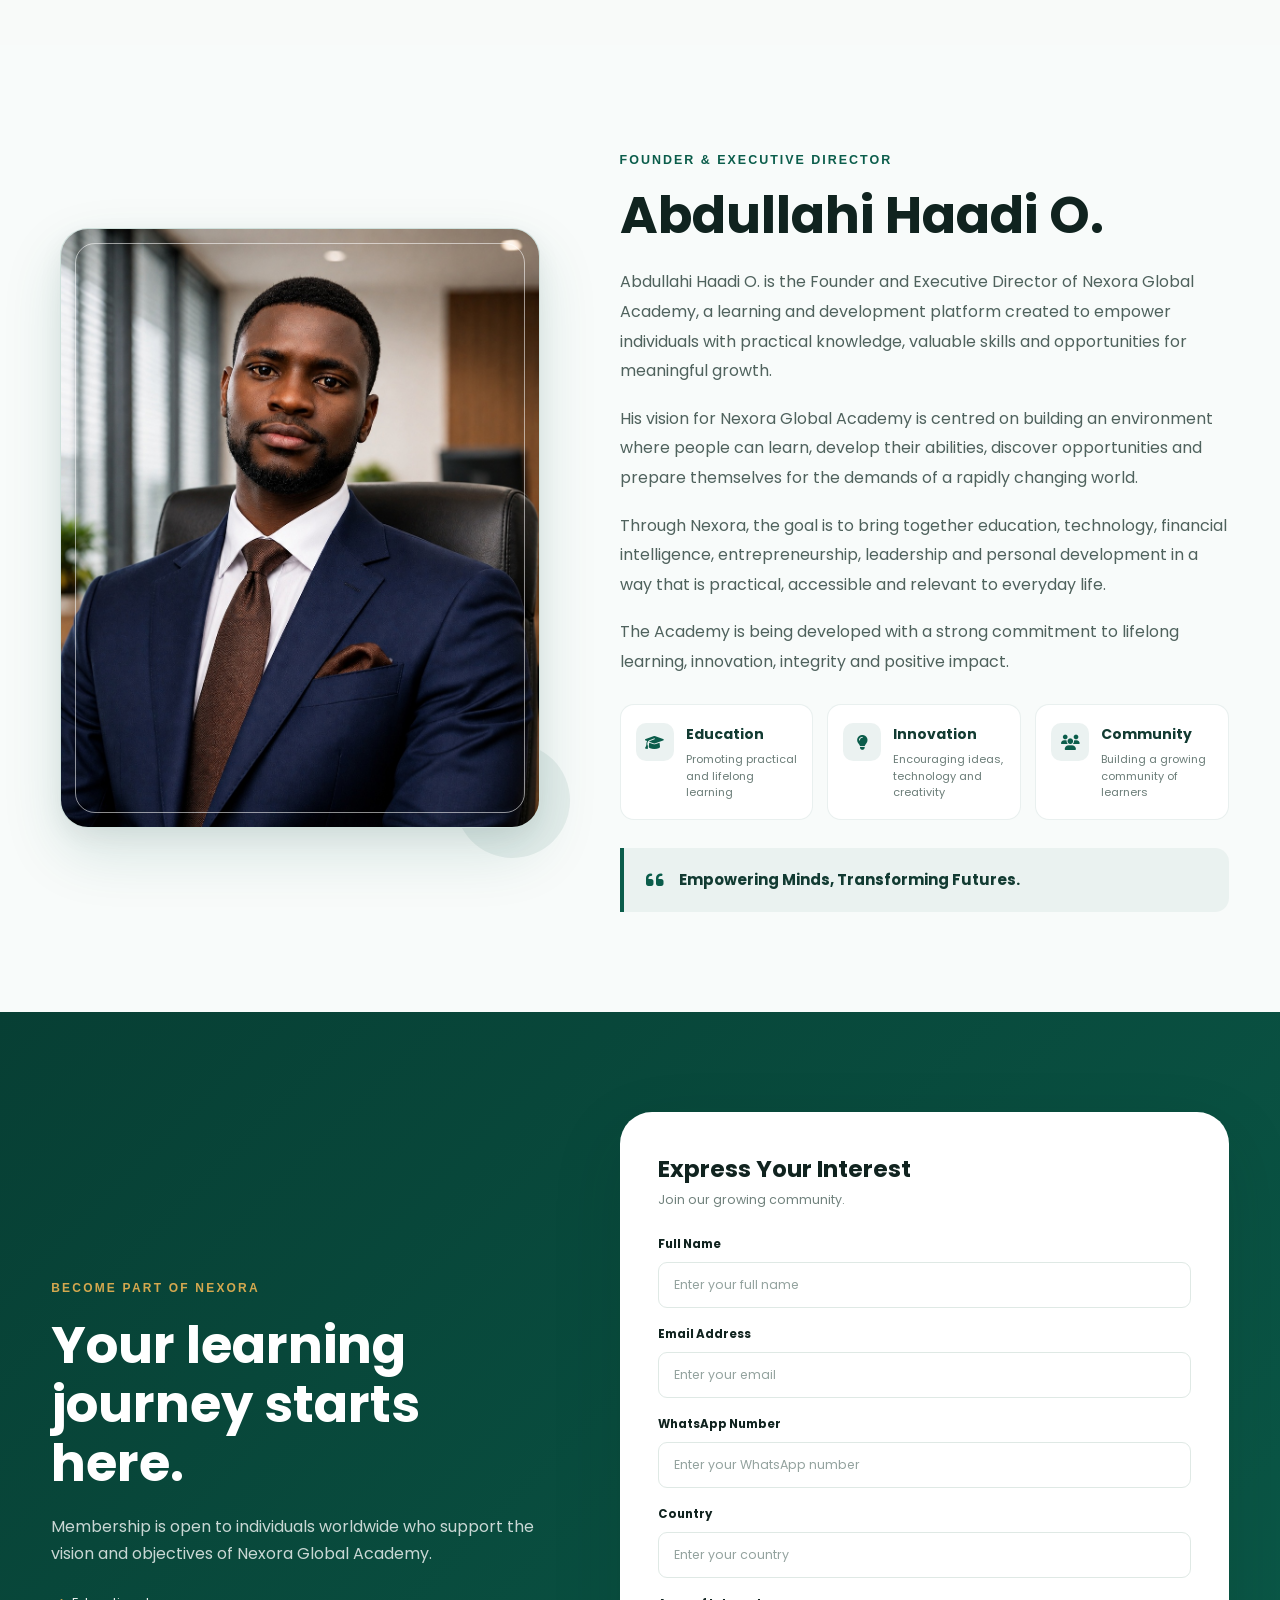
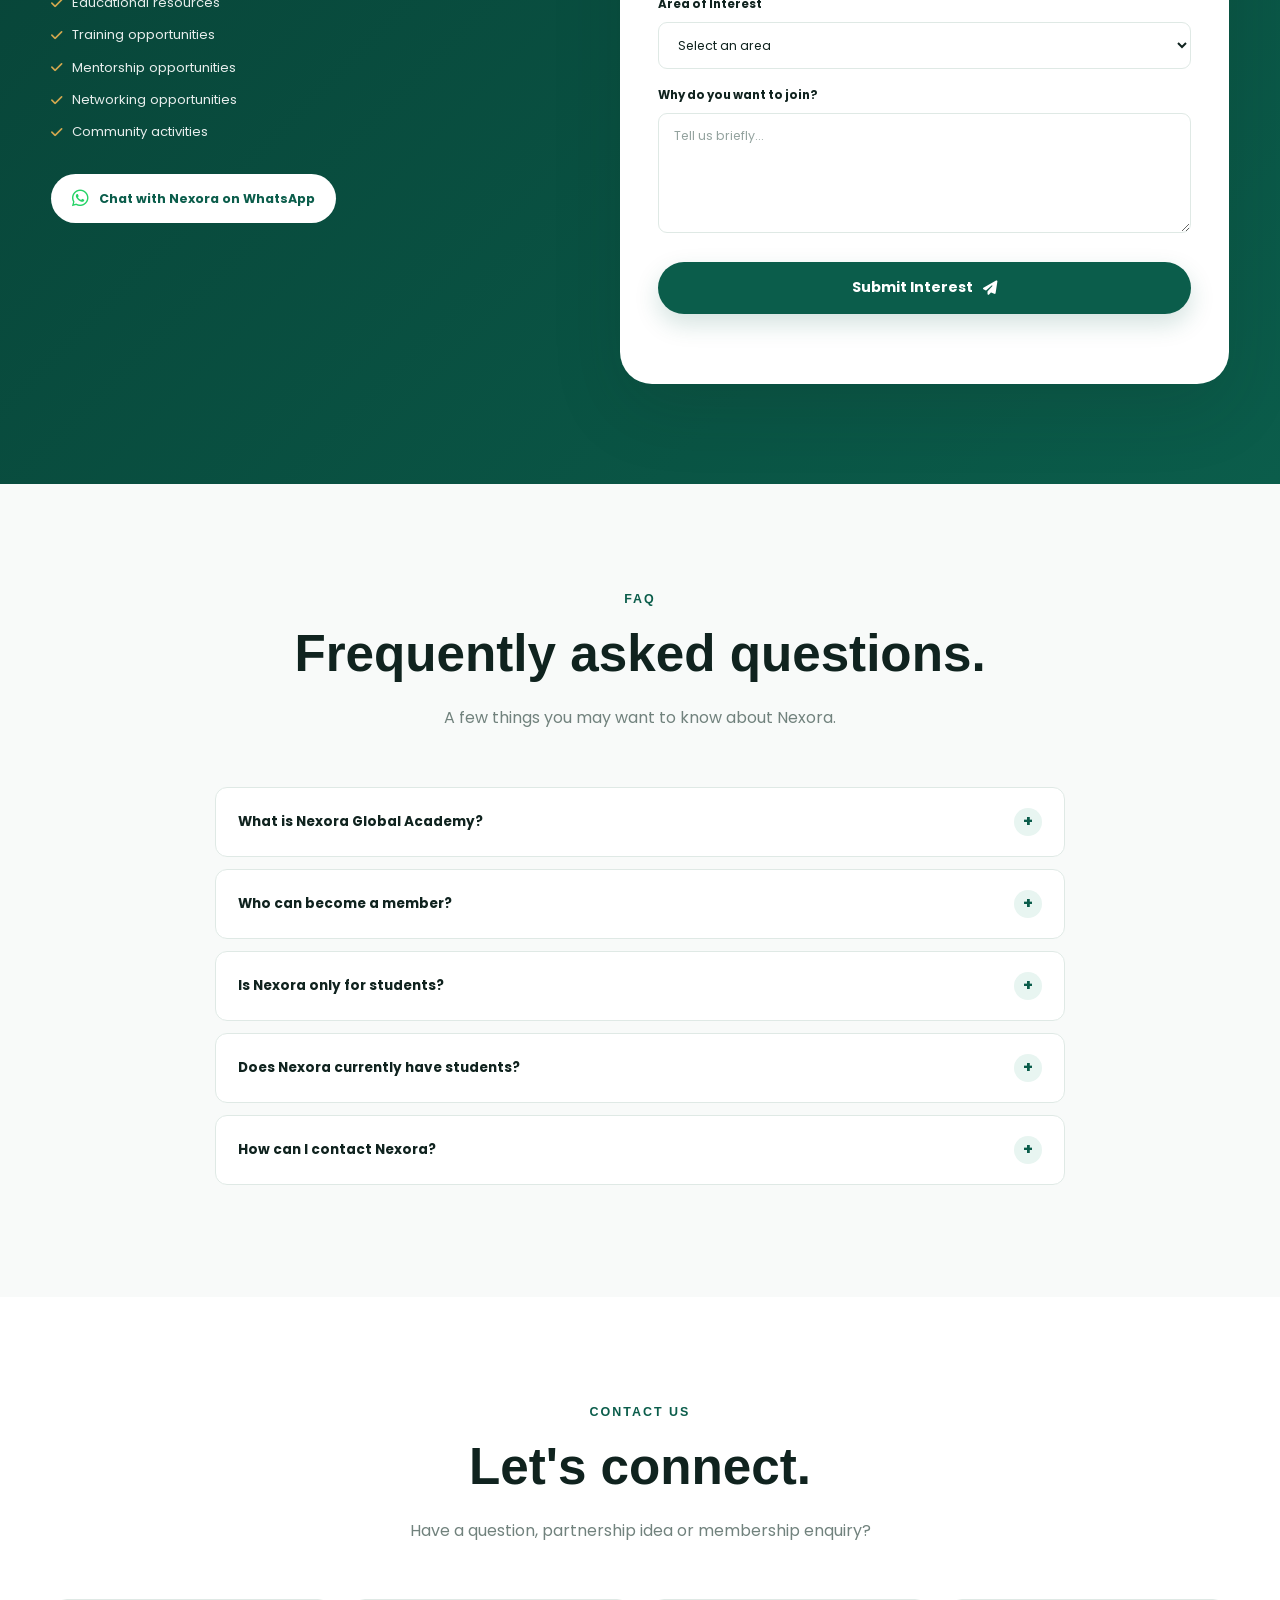
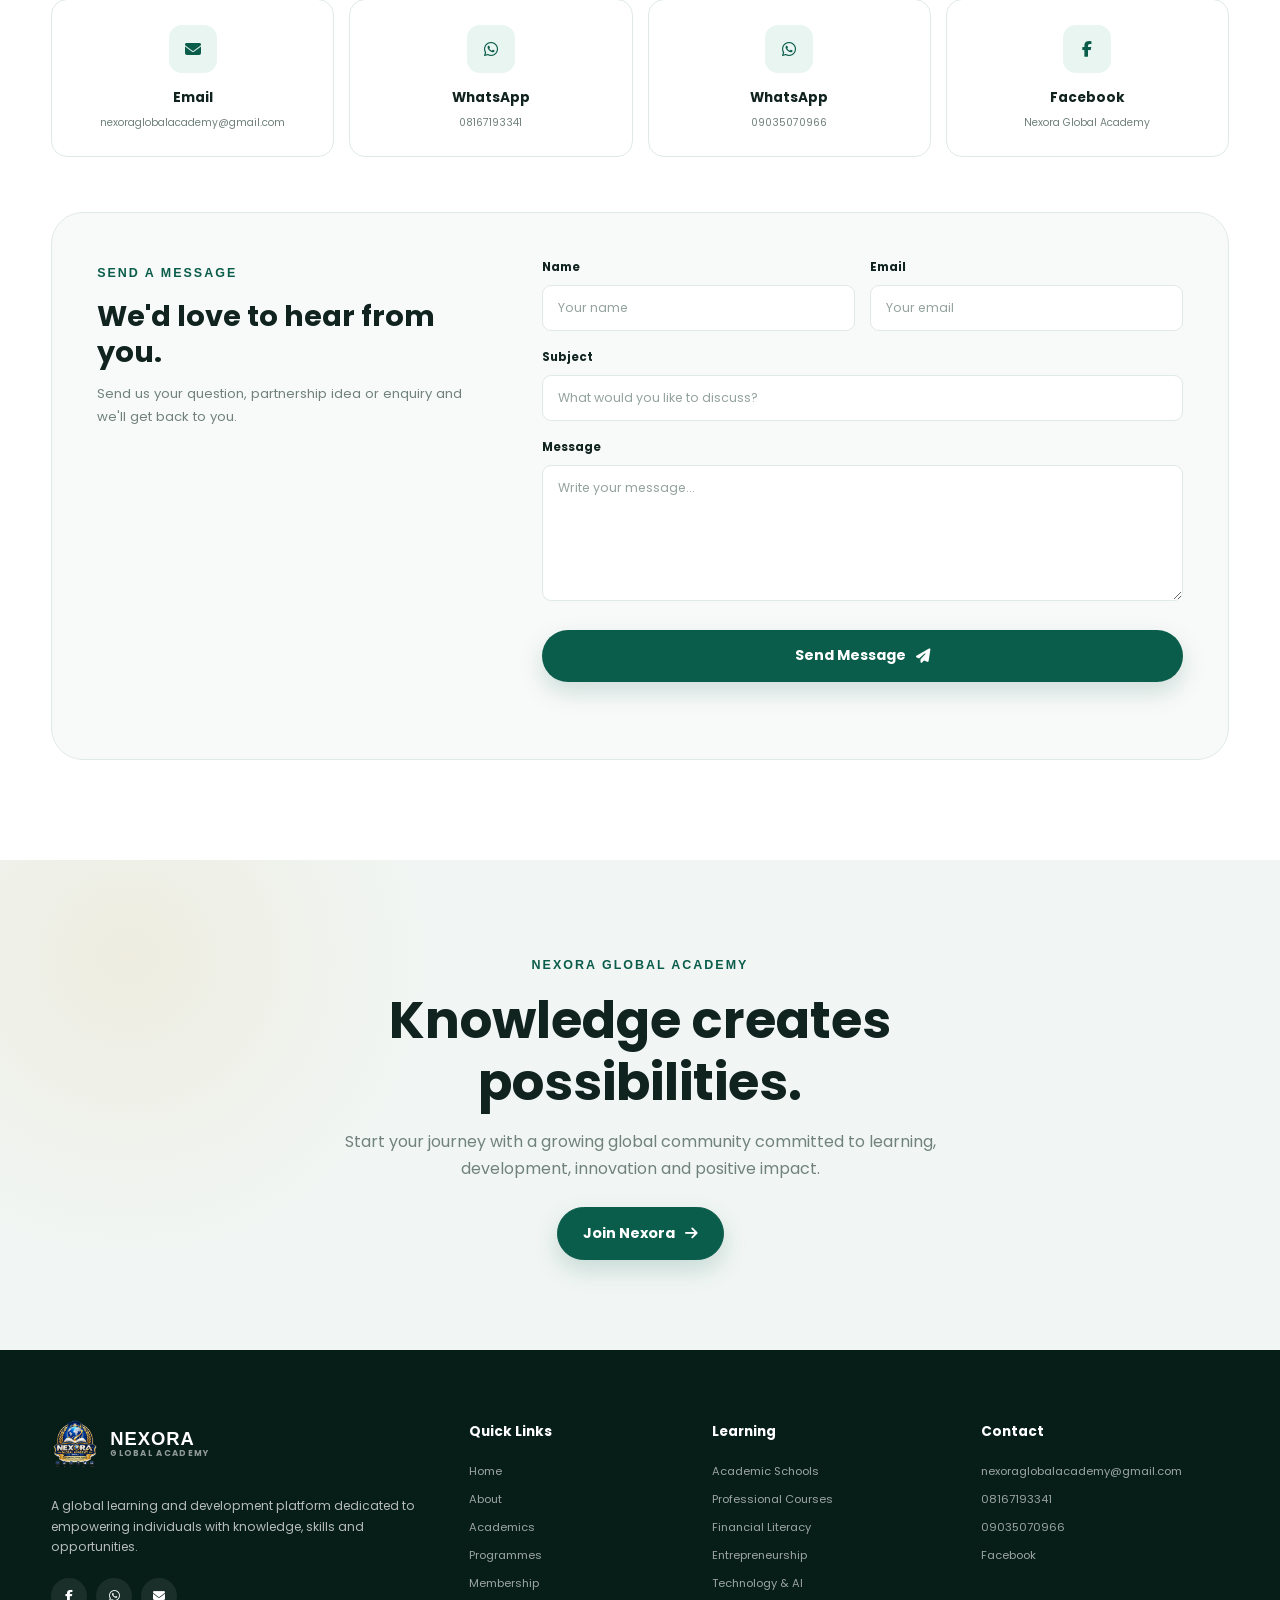
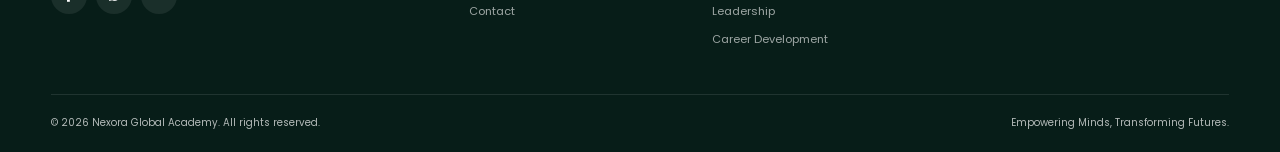
==== commit ca62ca1a: "Update index.html" ====
--- a/index.html
+++ b/index.html
@@ -2,6 +2,7 @@
 <html lang="en">
 
 <head>
+
   <meta charset="UTF-8">
 
   <meta
@@ -16,7 +17,7 @@
 
   <meta
     name="keywords"
-    content="Nexora Global Academy, NGA, online academy, digital skills, financial literacy, entrepreneurship, artificial intelligence, leadership development, career development, personal development"
+    content="Nexora Global Academy, NGA, online academy, digital skills, financial literacy, entrepreneurship, artificial intelligence, leadership development, career development, personal development, professional courses, academics"
   >
 
   <meta
@@ -29,7 +30,10 @@
     content="#0b5d4b"
   >
 
-  <!-- Open Graph -->
+  <!-- =====================================================
+       OPEN GRAPH
+       ===================================================== -->
+
   <meta
     property="og:title"
     content="Nexora Global Academy"
@@ -60,7 +64,11 @@
     content="Nexora Global Academy Logo"
   >
 
-  <!-- Twitter / X -->
+
+  <!-- =====================================================
+       TWITTER / X
+       ===================================================== -->
+
   <meta
     name="twitter:card"
     content="summary"
@@ -81,24 +89,36 @@
     content="https://nexoraglobalacademy-del.github.io/nexora-global-academy/nga-logo.png"
   >
 
+
+  <!-- =====================================================
+       TITLE
+       ===================================================== -->
+
   <title>
     Nexora Global Academy | Empowering Minds, Transforming Futures
   </title>
 
-  <!-- Favicon -->
+
+  <!-- =====================================================
+       FAVICON
+       ===================================================== -->
+
   <link
     rel="icon"
     type="image/svg+xml"
     href="favicon.svg"
   >
 
-  <!-- Apple Touch Icon -->
   <link
     rel="apple-touch-icon"
     href="nga-logo.png"
   >
 
-  <!-- Google Fonts -->
+
+  <!-- =====================================================
+       GOOGLE FONTS
+       ===================================================== -->
+
   <link
     rel="preconnect"
     href="https://fonts.googleapis.com"
@@ -115,21 +135,31 @@
     rel="stylesheet"
   >
 
-  <!-- Font Awesome -->
+
+  <!-- =====================================================
+       FONT AWESOME
+       ===================================================== -->
+
   <link
     rel="stylesheet"
     href="https://cdnjs.cloudflare.com/ajax/libs/font-awesome/6.5.2/css/all.min.css"
   >
 
-  <!-- Main Stylesheet -->
+
+  <!-- =====================================================
+       MAIN STYLESHEET
+       ===================================================== -->
+
   <link
     rel="stylesheet"
     href="style.css"
   >
+
 </head>
 
 
 <body>
+
 
   <!-- =====================================================
        ANNOUNCEMENT BAR
@@ -140,10 +170,12 @@
     <div class="container">
 
       <p>
+
         <i class="fa-solid fa-graduation-cap"></i>
 
         Welcome to Nexora Global Academy —
         Empowering Minds, Transforming Futures.
+
       </p>
 
     </div>
@@ -161,10 +193,11 @@
 
       <div class="navbar">
 
+
         <!-- LOGO -->
 
         <a
-          href="#home"
+          href="index.html"
           class="logo"
           aria-label="Nexora Global Academy Home"
         >
@@ -231,6 +264,12 @@
             </li>
 
             <li>
+              <a href="academics.html">
+                Academics
+              </a>
+            </li>
+
+            <li>
               <a href="#programmes">
                 Programmes
               </a>
@@ -292,14 +331,14 @@
 
 
   <!-- =====================================================
-       MAIN CONTENT
+       MAIN
        ===================================================== -->
 
   <main>
 
 
     <!-- ===================================================
-         HERO SECTION
+         HERO
          =================================================== -->
 
     <section
@@ -323,7 +362,7 @@
         <div class="hero-grid">
 
 
-          <!-- HERO TEXT -->
+          <!-- HERO CONTENT -->
 
           <div class="hero-content reveal">
 
@@ -366,11 +405,11 @@
               </a>
 
               <a
-                href="#about"
+                href="academics.html"
                 class="btn-secondary"
               >
 
-                Discover Nexora
+                Explore Academics
 
               </a>
 
@@ -474,7 +513,7 @@
 
 
     <!-- ===================================================
-         ABOUT SECTION
+         ABOUT
          =================================================== -->
 
     <section
@@ -569,7 +608,7 @@
 
 
     <!-- ===================================================
-         VISION SECTION
+         VISION
          =================================================== -->
 
     <section class="vision-section">
@@ -600,7 +639,80 @@
 
 
     <!-- ===================================================
-         PROGRAMMES / AREAS OF FOCUS
+         ACADEMICS PROMO
+         =================================================== -->
+
+    <section class="section academics-preview-section">
+
+      <div class="container">
+
+        <div class="section-heading reveal">
+
+          <span class="section-label">
+            NEXORA ACADEMICS
+          </span>
+
+          <h2>
+            Explore our academic pathways.
+          </h2>
+
+          <p>
+
+            Discover Nexora's academic structure,
+            schools, departments, courses and
+            professional learning tracks.
+
+          </p>
+
+        </div>
+
+
+        <div class="academics-preview-card reveal">
+
+          <div>
+
+            <div class="programme-icon">
+
+              <i class="fa-solid fa-graduation-cap"></i>
+
+            </div>
+
+            <h3>
+              Schools, Departments & Courses
+            </h3>
+
+            <p>
+
+              Explore a structured learning ecosystem
+              designed around practical knowledge,
+              professional development and future-ready
+              skills.
+
+            </p>
+
+          </div>
+
+
+          <a
+            href="academics.html"
+            class="btn-primary"
+          >
+
+            Explore Academics
+
+            <i class="fa-solid fa-arrow-right"></i>
+
+          </a>
+
+        </div>
+
+      </div>
+
+    </section>
+
+
+    <!-- ===================================================
+         PROGRAMMES
          =================================================== -->
 
     <section
@@ -636,14 +748,10 @@
         <div class="programme-grid">
 
 
-          <!-- 01 -->
-
           <article class="programme-card reveal">
 
             <div class="programme-icon">
-
               <i class="fa-solid fa-coins"></i>
-
             </div>
 
             <span class="programme-number">
@@ -663,24 +771,17 @@
             </p>
 
             <a href="#membership">
-
               Learn More
-
               <i class="fa-solid fa-arrow-right"></i>
-
             </a>
 
           </article>
 
 
-          <!-- 02 -->
-
           <article class="programme-card reveal">
 
             <div class="programme-icon">
-
               <i class="fa-solid fa-briefcase"></i>
-
             </div>
 
             <span class="programme-number">
@@ -700,24 +801,17 @@
             </p>
 
             <a href="#membership">
-
               Learn More
-
               <i class="fa-solid fa-arrow-right"></i>
-
             </a>
 
           </article>
 
 
-          <!-- 03 -->
-
           <article class="programme-card reveal">
 
             <div class="programme-icon">
-
               <i class="fa-solid fa-microchip"></i>
-
             </div>
 
             <span class="programme-number">
@@ -736,24 +830,17 @@
             </p>
 
             <a href="#membership">
-
               Learn More
-
               <i class="fa-solid fa-arrow-right"></i>
-
             </a>
 
           </article>
 
 
-          <!-- 04 -->
-
           <article class="programme-card reveal">
 
             <div class="programme-icon">
-
               <i class="fa-solid fa-users"></i>
-
             </div>
 
             <span class="programme-number">
@@ -773,24 +860,17 @@
             </p>
 
             <a href="#membership">
-
               Learn More
-
               <i class="fa-solid fa-arrow-right"></i>
-
             </a>
 
           </article>
 
 
-          <!-- 05 -->
-
           <article class="programme-card reveal">
 
             <div class="programme-icon">
-
               <i class="fa-solid fa-arrow-up-right-dots"></i>
-
             </div>
 
             <span class="programme-number">
@@ -810,24 +890,17 @@
             </p>
 
             <a href="#membership">
-
               Learn More
-
               <i class="fa-solid fa-arrow-right"></i>
-
             </a>
 
           </article>
 
 
-          <!-- 06 -->
-
           <article class="programme-card reveal">
 
             <div class="programme-icon">
-
               <i class="fa-solid fa-user-tie"></i>
-
             </div>
 
             <span class="programme-number">
@@ -847,11 +920,8 @@
             </p>
 
             <a href="#membership">
-
               Learn More
-
               <i class="fa-solid fa-arrow-right"></i>
-
             </a>
 
           </article>
@@ -1056,164 +1126,196 @@
     </section>
 
 
-<!-- ===================================================
-     WHY JOIN NEXORA
-     =================================================== -->
-
-<section class="section why-join-section">
-
-    <div class="container">
+    <!-- ===================================================
+         WHY JOIN NEXORA
+         =================================================== -->
+
+    <section class="section why-join-section">
+
+      <div class="container">
 
         <div class="section-heading reveal">
 
-            <span class="section-label">
-                WHY JOIN NEXORA
-            </span>
-
-            <h2>
-                What Makes Nexora Different?
-            </h2>
-
-            <p>
-                Nexora Global Academy is designed to provide practical knowledge,
-                meaningful opportunities and a supportive learning community.
-            </p>
+          <span class="section-label">
+            WHY JOIN NEXORA
+          </span>
+
+          <h2>
+            What Makes Nexora Different?
+          </h2>
+
+          <p>
+
+            Nexora Global Academy is designed to provide
+            practical knowledge, meaningful opportunities
+            and a supportive learning community.
+
+          </p>
 
         </div>
 
+
         <div class="values-grid">
 
-            <article class="value-card reveal">
-
-                <i class="fa-solid fa-book-open"></i>
-
-                <h3>
-                    Practical Learning
-                </h3>
-
-                <p>
-                    Learn skills and knowledge that can be applied in everyday life,
-                    business, leadership and career growth.
-                </p>
-
-            </article>
-
-            <article class="value-card reveal">
-
-                <i class="fa-solid fa-globe"></i>
-
-                <h3>
-                    Global Community
-                </h3>
-
-                <p>
-                    Connect with learners, innovators and future leaders from
-                    different backgrounds around the world.
-                </p>
-
-            </article>
-
-            <article class="value-card reveal">
-
-                <i class="fa-solid fa-user-graduate"></i>
-
-                <h3>
-                    Mentorship Opportunities
-                </h3>
-
-                <p>
-                    Gain access to guidance, support and learning opportunities
-                    from experienced professionals.
-                </p>
-
-            </article>
-
-            <article class="value-card reveal">
-
-                <i class="fa-solid fa-microchip"></i>
-
-                <h3>
-                    Future Skills
-                </h3>
-
-                <p>
-                    Develop relevant skills in technology, entrepreneurship,
-                    leadership and innovation.
-                </p>
-
-            </article>
+
+          <article class="value-card reveal">
+
+            <i class="fa-solid fa-book-open"></i>
+
+            <h3>
+              Practical Learning
+            </h3>
+
+            <p>
+
+              Learn skills and knowledge that can be
+              applied in everyday life, business,
+              leadership and career growth.
+
+            </p>
+
+          </article>
+
+
+          <article class="value-card reveal">
+
+            <i class="fa-solid fa-globe"></i>
+
+            <h3>
+              Global Community
+            </h3>
+
+            <p>
+
+              Connect with learners, innovators and
+              future leaders from different backgrounds
+              around the world.
+
+            </p>
+
+          </article>
+
+
+          <article class="value-card reveal">
+
+            <i class="fa-solid fa-user-graduate"></i>
+
+            <h3>
+              Mentorship Opportunities
+            </h3>
+
+            <p>
+
+              Gain access to guidance, support and
+              learning opportunities from experienced
+              professionals.
+
+            </p>
+
+          </article>
+
+
+          <article class="value-card reveal">
+
+            <i class="fa-solid fa-microchip"></i>
+
+            <h3>
+              Future Skills
+            </h3>
+
+            <p>
+
+              Develop relevant skills in technology,
+              entrepreneurship, leadership and
+              innovation.
+
+            </p>
+
+          </article>
+
 
         </div>
 
-    </div>
-
-</section>
+      </div>
+
+    </section>
 
 
     <!-- ===================================================
-     COMING SOON
-     =================================================== -->
-
-<section class="section coming-soon-section">
-
-    <div class="container">
+         COMING SOON
+         =================================================== -->
+
+    <section class="section coming-soon-section">
+
+      <div class="container">
 
         <div class="section-heading reveal">
 
-            <span class="section-label">
-                COMING SOON
-            </span>
-
-            <h2>
-                Exciting Opportunities Ahead
-            </h2>
-
-            <p>
-                Nexora Global Academy is continuously developing new programmes,
-                resources and opportunities for members.
-            </p>
+          <span class="section-label">
+            COMING SOON
+          </span>
+
+          <h2>
+            Exciting Opportunities Ahead
+          </h2>
+
+          <p>
+
+            Nexora Global Academy is continuously
+            developing new programmes, resources
+            and opportunities for members.
+
+          </p>
 
         </div>
 
+
         <div class="objectives-list reveal">
 
-            <div class="objective-item">
-                <span>01</span>
-                <p>Online Learning Courses</p>
-            </div>
-
-            <div class="objective-item">
-                <span>02</span>
-                <p>Financial Literacy Masterclasses</p>
-            </div>
-
-            <div class="objective-item">
-                <span>03</span>
-                <p>Technology & Artificial Intelligence Workshops</p>
-            </div>
-
-            <div class="objective-item">
-                <span>04</span>
-                <p>Leadership Development Programmes</p>
-            </div>
-
-            <div class="objective-item">
-                <span>05</span>
-                <p>Business & Entrepreneurship Training</p>
-            </div>
-
-            <div class="objective-item">
-                <span>06</span>
-                <p>Mentorship & Networking Community</p>
-            </div>
+
+          <div class="objective-item">
+            <span>01</span>
+            <p>Online Learning Courses</p>
+          </div>
+
+
+          <div class="objective-item">
+            <span>02</span>
+            <p>Financial Literacy Masterclasses</p>
+          </div>
+
+
+          <div class="objective-item">
+            <span>03</span>
+            <p>Technology & Artificial Intelligence Workshops</p>
+          </div>
+
+
+          <div class="objective-item">
+            <span>04</span>
+            <p>Leadership Development Programmes</p>
+          </div>
+
+
+          <div class="objective-item">
+            <span>05</span>
+            <p>Business & Entrepreneurship Training</p>
+          </div>
+
+
+          <div class="objective-item">
+            <span>06</span>
+            <p>Mentorship & Networking Community</p>
+          </div>
+
 
         </div>
 
-    </div>
-
-</section>
-
-    
+      </div>
+
+    </section>
+
+
     <!-- ===================================================
          LEARNING JOURNEY
          =================================================== -->
@@ -1516,55 +1618,86 @@
 
           <div class="objectives-list reveal">
 
+
             <div class="objective-item">
               <span>01</span>
-              <p>Promote quality education and lifelong learning.</p>
-            </div>
+              <p>
+                Promote quality education and lifelong learning.
+              </p>
+            </div>
+
 
             <div class="objective-item">
               <span>02</span>
-              <p>Enhance financial literacy and investment knowledge.</p>
-            </div>
+              <p>
+                Enhance financial literacy and investment knowledge.
+              </p>
+            </div>
+
 
             <div class="objective-item">
               <span>03</span>
-              <p>Develop entrepreneurial and business skills.</p>
-            </div>
+              <p>
+                Develop entrepreneurial and business skills.
+              </p>
+            </div>
+
 
             <div class="objective-item">
               <span>04</span>
-              <p>Equip learners with digital and technological competencies.</p>
-            </div>
+              <p>
+                Equip learners with digital and technological competencies.
+              </p>
+            </div>
+
 
             <div class="objective-item">
               <span>05</span>
-              <p>Foster leadership and personal development.</p>
-            </div>
+              <p>
+                Foster leadership and personal development.
+              </p>
+            </div>
+
 
             <div class="objective-item">
               <span>06</span>
-              <p>Support career advancement and professional growth.</p>
-            </div>
+              <p>
+                Support career advancement and professional growth.
+              </p>
+            </div>
+
 
             <div class="objective-item">
               <span>07</span>
-              <p>Create a global community of learners and innovators.</p>
-            </div>
+              <p>
+                Create a global community of learners and innovators.
+              </p>
+            </div>
+
 
             <div class="objective-item">
               <span>08</span>
-              <p>Provide mentorship, coaching and networking opportunities.</p>
-            </div>
+              <p>
+                Provide mentorship, coaching and networking opportunities.
+              </p>
+            </div>
+
 
             <div class="objective-item">
               <span>09</span>
-              <p>Encourage research, innovation and problem-solving.</p>
-            </div>
+              <p>
+                Encourage research, innovation and problem-solving.
+              </p>
+            </div>
+
 
             <div class="objective-item">
               <span>10</span>
-              <p>Prepare individuals for future opportunities.</p>
-            </div>
+              <p>
+                Prepare individuals for future opportunities.
+              </p>
+            </div>
+
 
           </div>
 
@@ -1575,170 +1708,178 @@
     </section>
 
 
-<!-- ===================================================
-     FOUNDER
-     =================================================== -->
-
-<section
-  id="founder"
-  class="section founder-section"
->
-
-  <div class="container">
-
-    <div class="founder-grid">
-
-      <!-- FOUNDER IMAGE -->
-
-      <div class="founder-image reveal">
-
-        <div class="founder-image-frame">
-
-          <img
-            src="founder.jpg"
-            alt="Abdullahi Haadi O. - Founder and Executive Director of Nexora Global Academy"
-            loading="lazy"
-          >
+    <!-- ===================================================
+         FOUNDER
+         =================================================== -->
+
+    <section
+      id="founder"
+      class="section founder-section"
+    >
+
+      <div class="container">
+
+        <div class="founder-grid">
+
+
+          <!-- FOUNDER IMAGE -->
+
+          <div class="founder-image reveal">
+
+            <div class="founder-image-frame">
+
+              <img
+                src="founder.jpg"
+                alt="Abdullahi Haadi O. - Founder and Executive Director of Nexora Global Academy"
+                loading="lazy"
+              >
+
+            </div>
+
+          </div>
+
+
+          <!-- FOUNDER CONTENT -->
+
+          <div class="founder-content reveal">
+
+            <span class="section-label">
+              FOUNDER & EXECUTIVE DIRECTOR
+            </span>
+
+            <h2>
+              Abdullahi Haadi O.
+            </h2>
+
+
+            <p>
+
+              Abdullahi Haadi O. is the Founder and
+              Executive Director of Nexora Global Academy,
+              a learning and development platform created
+              to empower individuals with practical
+              knowledge, valuable skills and opportunities
+              for meaningful growth.
+
+            </p>
+
+
+            <p>
+
+              His vision for Nexora Global Academy is
+              centred on building an environment where
+              people can learn, develop their abilities,
+              discover opportunities and prepare themselves
+              for the demands of a rapidly changing world.
+
+            </p>
+
+
+            <p>
+
+              Through Nexora, the goal is to bring together
+              education, technology, financial intelligence,
+              entrepreneurship, leadership and personal
+              development in a way that is practical,
+              accessible and relevant to everyday life.
+
+            </p>
+
+
+            <p>
+
+              The Academy is being developed with a strong
+              commitment to lifelong learning, innovation,
+              integrity and positive impact.
+
+            </p>
+
+
+            <!-- FOUNDER HIGHLIGHTS -->
+
+            <div class="founder-highlights">
+
+
+              <div class="founder-highlight">
+
+                <i class="fa-solid fa-graduation-cap"></i>
+
+                <div>
+
+                  <strong>
+                    Education
+                  </strong>
+
+                  <span>
+                    Promoting practical and lifelong learning
+                  </span>
+
+                </div>
+
+              </div>
+
+
+              <div class="founder-highlight">
+
+                <i class="fa-solid fa-lightbulb"></i>
+
+                <div>
+
+                  <strong>
+                    Innovation
+                  </strong>
+
+                  <span>
+                    Encouraging ideas, technology and creativity
+                  </span>
+
+                </div>
+
+              </div>
+
+
+              <div class="founder-highlight">
+
+                <i class="fa-solid fa-users"></i>
+
+                <div>
+
+                  <strong>
+                    Community
+                  </strong>
+
+                  <span>
+                    Building a growing community of learners
+                  </span>
+
+                </div>
+
+              </div>
+
+
+            </div>
+
+
+            <!-- FOUNDER MOTTO -->
+
+            <div class="founder-motto">
+
+              <i class="fa-solid fa-quote-left"></i>
+
+              <strong>
+                Empowering Minds, Transforming Futures.
+              </strong>
+
+            </div>
+
+
+          </div>
 
         </div>
 
       </div>
 
-
-      <!-- FOUNDER CONTENT -->
-
-      <div class="founder-content reveal">
-
-        <span class="section-label">
-          FOUNDER & EXECUTIVE DIRECTOR
-        </span>
-
-        <h2>
-          Abdullahi Haadi O.
-        </h2>
-
-        <p>
-
-          Abdullahi Haadi O. is the Founder and
-          Executive Director of Nexora Global Academy,
-          a learning and development platform created
-          to empower individuals with practical
-          knowledge, valuable skills and opportunities
-          for meaningful growth.
-
-        </p>
-
-        <p>
-
-          His vision for Nexora Global Academy is
-          centred on building an environment where
-          people can learn, develop their abilities,
-          discover opportunities and prepare themselves
-          for the demands of a rapidly changing world.
-
-        </p>
-
-        <p>
-
-          Through Nexora, the goal is to bring together
-          education, technology, financial intelligence,
-          entrepreneurship, leadership and personal
-          development in a way that is practical,
-          accessible and relevant to everyday life.
-
-        </p>
-
-        <p>
-
-          The Academy is being developed with a strong
-          commitment to lifelong learning, innovation,
-          integrity and positive impact.
-
-        </p>
-
-
-        <!-- FOUNDER HIGHLIGHTS -->
-
-        <div class="founder-highlights">
-
-          <div class="founder-highlight">
-
-            <i class="fa-solid fa-graduation-cap"></i>
-
-            <div>
-
-              <strong>
-                Education
-              </strong>
-
-              <span>
-                Promoting practical and lifelong learning
-              </span>
-
-            </div>
-
-          </div>
-
-
-          <div class="founder-highlight">
-
-            <i class="fa-solid fa-lightbulb"></i>
-
-            <div>
-
-              <strong>
-                Innovation
-              </strong>
-
-              <span>
-                Encouraging ideas, technology and creativity
-              </span>
-
-            </div>
-
-          </div>
-
-
-          <div class="founder-highlight">
-
-            <i class="fa-solid fa-users"></i>
-
-            <div>
-
-              <strong>
-                Community
-              </strong>
-
-              <span>
-                Building a growing community of learners
-              </span>
-
-            </div>
-
-          </div>
-
-        </div>
-
-
-        <!-- FOUNDER MOTTO -->
-
-        <div class="founder-motto">
-
-          <i class="fa-solid fa-quote-left"></i>
-
-          <strong>
-            Empowering Minds, Transforming Futures.
-          </strong>
-
-        </div>
-
-      </div>
-
-    </div>
-
-  </div>
-
-</section>
+    </section>
 
 
     <!-- ===================================================
@@ -1777,30 +1918,36 @@
 
             <div class="membership-points">
 
+
               <span>
                 <i class="fa-solid fa-check"></i>
                 Educational resources
               </span>
 
+
               <span>
                 <i class="fa-solid fa-check"></i>
                 Training opportunities
               </span>
 
+
               <span>
                 <i class="fa-solid fa-check"></i>
                 Mentorship opportunities
               </span>
 
+
               <span>
                 <i class="fa-solid fa-check"></i>
                 Networking opportunities
               </span>
 
+
               <span>
                 <i class="fa-solid fa-check"></i>
                 Community activities
               </span>
+
 
             </div>
 
@@ -1838,6 +1985,7 @@
               id="membership-form"
               novalidate
             >
+
 
               <div class="form-group">
 
@@ -1992,6 +2140,7 @@
                 aria-live="polite"
               ></div>
 
+
             </form>
 
           </div>
@@ -2258,9 +2407,7 @@
           >
 
             <div class="contact-icon">
-
               <i class="fa-solid fa-envelope"></i>
-
             </div>
 
             <h3>
@@ -2274,7 +2421,7 @@
           </a>
 
 
-          <!-- WHATSAPP 1 -->
+          <!-- WHATSAPP -->
 
           <a
             href="https://wa.me/2348167193341"
@@ -2284,9 +2431,7 @@
           >
 
             <div class="contact-icon">
-
               <i class="fa-brands fa-whatsapp"></i>
-
             </div>
 
             <h3>
@@ -2299,8 +2444,6 @@
 
           </a>
 
-
-          <!-- WHATSAPP 2 -->
 
           <a
             href="https://wa.me/2349035070966"
@@ -2310,9 +2453,7 @@
           >
 
             <div class="contact-icon">
-
               <i class="fa-brands fa-whatsapp"></i>
-
             </div>
 
             <h3>
@@ -2336,9 +2477,7 @@
           >
 
             <div class="contact-icon">
-
               <i class="fa-brands fa-facebook-f"></i>
-
             </div>
 
             <h3>
@@ -2384,6 +2523,7 @@
             id="contact-form"
             novalidate
           >
+
 
             <div class="form-row">
 
@@ -2480,6 +2620,7 @@
               aria-live="polite"
             ></div>
 
+
           </form>
 
 
@@ -2553,7 +2694,7 @@
         <div class="footer-brand">
 
           <a
-            href="#home"
+            href="index.html"
             class="logo"
           >
 
@@ -2644,6 +2785,10 @@
             About
           </a>
 
+          <a href="academics.html">
+            Academics
+          </a>
+
           <a href="#programmes">
             Programmes
           </a>
@@ -2666,6 +2811,14 @@
           <h3>
             Learning
           </h3>
+
+          <a href="academics.html">
+            Academic Schools
+          </a>
+
+          <a href="academics.html">
+            Professional Courses
+          </a>
 
           <a href="#programmes">
             Financial Literacy
--- a/style.css
+++ b/style.css
@@ -1,7 +1,7 @@
 /* =========================================================
    NEXORA GLOBAL ACADEMY
    Main Stylesheet
-   Version 1.0
+   Version 2.0 — Production Ready
    ========================================================= */
 
 
@@ -29,6 +29,9 @@
 
   --border: #dfe9e5;
 
+  --danger: #b42318;
+  --success: #087443;
+
   --shadow-sm: 0 8px 25px rgba(16, 35, 31, 0.07);
   --shadow-md: 0 15px 45px rgba(16, 35, 31, 0.10);
   --shadow-lg: 0 25px 70px rgba(16, 35, 31, 0.14);
@@ -40,6 +43,8 @@
 
   --container: 1180px;
 
+  --header-height: 82px;
+
   --transition: 0.3s ease;
 }
 
@@ -48,7 +53,9 @@
    2. RESET
    ========================================================= */
 
-* {
+*,
+*::before,
+*::after {
   margin: 0;
   padding: 0;
   box-sizing: border-box;
@@ -65,6 +72,8 @@
   background: var(--white);
   line-height: 1.7;
   overflow-x: hidden;
+  -webkit-font-smoothing: antialiased;
+  text-rendering: optimizeLegibility;
 }
 
 body.menu-open {
@@ -73,6 +82,7 @@
 
 img {
   max-width: 100%;
+  height: auto;
   display: block;
 }
 
@@ -92,13 +102,52 @@
   cursor: pointer;
 }
 
-ul {
+ul,
+ol {
   list-style: none;
 }
 
-
-/* =========================================================
-   3. GLOBAL
+textarea {
+  min-height: 120px;
+}
+
+::placeholder {
+  color: #94a39f;
+  opacity: 1;
+}
+
+
+/* =========================================================
+   3. ACCESSIBILITY
+   ========================================================= */
+
+:focus-visible {
+  outline: 3px solid rgba(212, 168, 79, 0.65);
+  outline-offset: 3px;
+}
+
+@media (prefers-reduced-motion: reduce) {
+  html {
+    scroll-behavior: auto;
+  }
+
+  *,
+  *::before,
+  *::after {
+    animation-duration: 0.01ms !important;
+    animation-iteration-count: 1 !important;
+    transition-duration: 0.01ms !important;
+  }
+
+  .reveal {
+    opacity: 1 !important;
+    transform: none !important;
+  }
+}
+
+
+/* =========================================================
+   4. GLOBAL
    ========================================================= */
 
 .container {
@@ -113,9 +162,12 @@
 .section-label {
   display: inline-block;
   margin-bottom: 14px;
+
   color: var(--primary);
+
   font-size: 0.78rem;
   font-weight: 800;
+
   letter-spacing: 2px;
   text-transform: uppercase;
 }
@@ -131,15 +183,19 @@
 .why-content h2,
 .objectives-content h2 {
   color: var(--dark);
+
   font-size: clamp(2rem, 4vw, 3.3rem);
   line-height: 1.18;
+
   margin-bottom: 20px;
+
   font-weight: 800;
 }
 
 .section-heading p {
   max-width: 650px;
   margin: auto;
+
   color: var(--text-light);
 }
 
@@ -148,9 +204,13 @@
   color: var(--dark-soft);
 }
 
-
-/* =========================================================
-   4. BUTTONS
+.text-center {
+  text-align: center;
+}
+
+
+/* =========================================================
+   5. BUTTONS
    ========================================================= */
 
 .btn-primary,
@@ -171,24 +231,34 @@
   transition:
     transform var(--transition),
     box-shadow var(--transition),
-    background var(--transition);
+    background var(--transition),
+    color var(--transition),
+    border-color var(--transition);
 }
 
 .btn-primary {
   color: var(--white);
   background: var(--primary);
+
+  border: 1px solid var(--primary);
+
   box-shadow: 0 10px 25px rgba(11, 93, 75, 0.18);
 }
 
 .btn-primary:hover {
+  color: var(--white);
   background: var(--primary-dark);
+  border-color: var(--primary-dark);
+
   transform: translateY(-3px);
+
   box-shadow: 0 15px 30px rgba(11, 93, 75, 0.25);
 }
 
 .btn-secondary {
   color: var(--primary);
   background: var(--white);
+
   border: 1px solid var(--border);
 }
 
@@ -196,19 +266,25 @@
   color: var(--white);
   background: var(--primary);
   border-color: var(--primary);
+
   transform: translateY(-3px);
-}
-
-
-/* =========================================================
-   5. ANNOUNCEMENT BAR
+
+  box-shadow: var(--shadow-sm);
+}
+
+
+/* =========================================================
+   6. ANNOUNCEMENT BAR
    ========================================================= */
 
 .announcement-bar {
   background: var(--primary-dark);
   color: var(--white);
+
   text-align: center;
+
   font-size: 0.78rem;
+
   padding: 8px 0;
 }
 
@@ -216,7 +292,10 @@
   display: flex;
   justify-content: center;
   align-items: center;
+
   gap: 8px;
+
+  padding: 0 10px;
 }
 
 .announcement-bar i {
@@ -225,7 +304,7 @@
 
 
 /* =========================================================
-   6. HEADER
+   7. HEADER
    ========================================================= */
 
 #header {
@@ -234,67 +313,86 @@
   z-index: 1000;
 
   background: rgba(255, 255, 255, 0.96);
+
   border-bottom: 1px solid rgba(223, 233, 229, 0.7);
 
   backdrop-filter: blur(15px);
+  -webkit-backdrop-filter: blur(15px);
 }
 
 .navbar {
-  min-height: 82px;
+  min-height: var(--header-height);
 
   display: flex;
   align-items: center;
   justify-content: space-between;
+
   gap: 25px;
 }
 
 
-/* Logo */
+/* =========================================================
+   8. LOGO
+   ========================================================= */
 
 .logo {
   display: inline-flex;
   align-items: center;
+
   gap: 11px;
+
   flex-shrink: 0;
 }
 
 .logo img {
   width: 48px;
   height: 48px;
+
   object-fit: contain;
 }
 
 .logo-text {
   display: flex;
   flex-direction: column;
+
   line-height: 1.1;
 }
 
 .logo-text strong {
   color: var(--primary);
+
   font-size: 1.15rem;
+  font-weight: 800;
+
   letter-spacing: 1px;
 }
 
 .logo-text span {
   color: var(--dark-soft);
+
   font-size: 0.53rem;
   font-weight: 700;
+
   letter-spacing: 1.3px;
 }
 
 
-/* Navigation */
+/* =========================================================
+   9. NAVIGATION
+   ========================================================= */
 
 nav ul {
   display: flex;
   align-items: center;
+
   gap: 23px;
 }
 
 nav a {
   position: relative;
 
+  display: inline-block;
+
   color: var(--dark-soft);
 
   font-size: 0.78rem;
@@ -309,6 +407,7 @@
   content: "";
 
   position: absolute;
+
   left: 0;
   bottom: 2px;
 
@@ -331,7 +430,9 @@
 }
 
 
-/* Menu toggle */
+/* =========================================================
+   10. MOBILE MENU TOGGLE
+   ========================================================= */
 
 .menu-toggle {
   display: none;
@@ -357,16 +458,19 @@
 
   background: var(--primary);
 
-  transition: transform var(--transition), opacity var(--transition);
-}
-
-
-/* =========================================================
-   7. HERO
+  transition:
+    transform var(--transition),
+    opacity var(--transition);
+}
+
+
+/* =========================================================
+   11. HERO
    ========================================================= */
 
 .hero {
   position: relative;
+
   min-height: 720px;
 
   display: flex;
@@ -391,7 +495,9 @@
   min-height: 650px;
 
   display: grid;
+
   grid-template-columns: 1.05fr 0.95fr;
+
   align-items: center;
 
   gap: 65px;
@@ -413,6 +519,8 @@
   font-weight: 800;
 
   letter-spacing: 2.2px;
+
+  text-transform: uppercase;
 }
 
 .hero h1 {
@@ -421,6 +529,7 @@
   color: var(--dark);
 
   font-size: clamp(2.8rem, 5vw, 5rem);
+
   line-height: 1.04;
 
   font-weight: 800;
@@ -432,6 +541,7 @@
 
 .hero h1 span {
   display: block;
+
   color: var(--primary);
 }
 
@@ -448,12 +558,14 @@
 .hero-buttons {
   display: flex;
   flex-wrap: wrap;
+
   gap: 13px;
 }
 
 .hero-trust {
   display: flex;
   align-items: center;
+
   gap: 8px;
 
   margin-top: 24px;
@@ -468,7 +580,9 @@
 }
 
 
-/* Hero visual */
+/* =========================================================
+   12. HERO VISUAL
+   ========================================================= */
 
 .hero-visual {
   position: relative;
@@ -499,6 +613,7 @@
   box-shadow: var(--shadow-lg);
 
   backdrop-filter: blur(15px);
+  -webkit-backdrop-filter: blur(15px);
 }
 
 .hero-card-main img {
@@ -542,7 +657,9 @@
 }
 
 
-/* Floating cards */
+/* =========================================================
+   13. FLOATING CARDS
+   ========================================================= */
 
 .floating-card {
   position: absolute;
@@ -550,6 +667,7 @@
 
   display: flex;
   align-items: center;
+
   gap: 12px;
 
   padding: 14px 18px;
@@ -587,6 +705,7 @@
   border-radius: 10px;
 
   color: var(--primary);
+
   background: var(--primary-light);
 }
 
@@ -597,11 +716,13 @@
 
 .floating-card strong {
   color: var(--dark);
+
   font-size: 0.72rem;
 }
 
 .floating-card span {
   color: var(--text-light);
+
   font-size: 0.6rem;
 }
 
@@ -617,7 +738,9 @@
 }
 
 
-/* Hero shapes */
+/* =========================================================
+   14. HERO DECORATIVE SHAPES
+   ========================================================= */
 
 .hero-shape {
   position: absolute;
@@ -649,7 +772,7 @@
 
 
 /* =========================================================
-   8. ABOUT
+   15. ABOUT
    ========================================================= */
 
 .about-section {
@@ -658,6 +781,7 @@
 
 .about-grid {
   display: grid;
+
   grid-template-columns: 1.1fr 0.9fr;
 
   align-items: center;
@@ -672,6 +796,11 @@
 .about-content h2 {
   margin-bottom: 22px;
 }
+
+
+/* =========================================================
+   16. MISSION CARD
+   ========================================================= */
 
 .mission-card {
   position: relative;
@@ -715,6 +844,7 @@
   margin-bottom: 25px;
 
   color: var(--primary);
+
   background: var(--white);
 
   border-radius: 16px;
@@ -737,6 +867,7 @@
   color: var(--white);
 
   font-size: 1.8rem;
+
   line-height: 1.25;
 }
 
@@ -751,7 +882,7 @@
 
 
 /* =========================================================
-   9. VISION
+   17. VISION
    ========================================================= */
 
 .vision-section {
@@ -814,7 +945,7 @@
 
 
 /* =========================================================
-   10. PROGRAMMES
+   18. PROGRAMMES
    ========================================================= */
 
 .programmes-section {
@@ -831,6 +962,9 @@
 
 .programme-card {
   position: relative;
+
+  display: flex;
+  flex-direction: column;
 
   padding: 32px 28px;
 
@@ -909,7 +1043,10 @@
 .programme-card a {
   display: inline-flex;
   align-items: center;
+
   gap: 8px;
+
+  margin-top: auto;
 
   color: var(--primary);
 
@@ -927,7 +1064,7 @@
 
 
 /* =========================================================
-   11. WHY NEXORA
+   19. WHY NEXORA
    ========================================================= */
 
 .why-section {
@@ -936,6 +1073,7 @@
 
 .why-grid {
   display: grid;
+
   grid-template-columns: 0.85fr 1.15fr;
 
   gap: 80px;
@@ -945,6 +1083,7 @@
 
 .why-content {
   position: sticky;
+
   top: 130px;
 }
 
@@ -966,11 +1105,148 @@
 
 .benefit-item {
   display: flex;
+
   gap: 15px;
 
   padding: 23px;
 
   border: 1px solid var(--border);
+
+  border-radius: var(--radius-md);
+
+  transition:
+    transform var(--transition),
+    box-shadow var(--transition),
+    border-color var(--transition);
+}
+
+.benefit-item:hover {
+  transform: translateY(-4px);
+
+  border-color: rgba(11, 93, 75, 0.14);
+
+  box-shadow: var(--shadow-sm);
+}
+
+.benefit-icon {
+  width: 43px;
+  height: 43px;
+
+  display: grid;
+  place-items: center;
+
+  flex-shrink: 0;
+
+  color: var(--primary);
+
+  background: var(--primary-light);
+
+  border-radius: 11px;
+}
+
+.benefit-item h3 {
+  margin-bottom: 4px;
+
+  color: var(--dark);
+
+  font-size: 0.9rem;
+}
+
+.benefit-item p {
+  color: var(--text-light);
+
+  font-size: 0.72rem;
+}
+
+
+/* =========================================================
+   20. PROCESS
+   ========================================================= */
+
+.process-section {
+  background: var(--light);
+}
+
+.process-grid {
+  display: grid;
+
+  grid-template-columns:
+    1fr auto
+    1fr auto
+    1fr auto
+    1fr;
+
+  align-items: center;
+
+  gap: 18px;
+}
+
+.process-step {
+  text-align: center;
+}
+
+.step-number {
+  width: 64px;
+  height: 64px;
+
+  display: grid;
+  place-items: center;
+
+  margin: 0 auto 17px;
+
+  color: var(--primary);
+
+  background: var(--white);
+
+  border: 2px solid var(--primary-light);
+
+  border-radius: 50%;
+
+  font-weight: 800;
+}
+
+.process-step h3 {
+  margin-bottom: 5px;
+
+  color: var(--dark);
+
+  font-size: 1rem;
+}
+
+.process-step p {
+  color: var(--text-light);
+
+  font-size: 0.73rem;
+}
+
+.process-line {
+  width: 45px;
+  height: 1px;
+
+  background: var(--border);
+}
+
+
+/* =========================================================
+   21. VALUES
+   ========================================================= */
+
+.values-section {
+  background: var(--white);
+}
+
+.values-grid {
+  display: grid;
+
+  grid-template-columns: repeat(3, 1fr);
+
+  gap: 20px;
+}
+
+.value-card {
+  padding: 30px;
+
+  background: var(--off-white);
 
   border-radius: var(--radius-md);
 
@@ -979,134 +1255,6 @@
     box-shadow var(--transition);
 }
 
-.benefit-item:hover {
-  transform: translateY(-4px);
-  box-shadow: var(--shadow-sm);
-}
-
-.benefit-icon {
-  width: 43px;
-  height: 43px;
-
-  display: grid;
-  place-items: center;
-
-  flex-shrink: 0;
-
-  color: var(--primary);
-
-  background: var(--primary-light);
-
-  border-radius: 11px;
-}
-
-.benefit-item h3 {
-  margin-bottom: 4px;
-
-  color: var(--dark);
-
-  font-size: 0.9rem;
-}
-
-.benefit-item p {
-  color: var(--text-light);
-
-  font-size: 0.72rem;
-}
-
-
-/* =========================================================
-   12. PROCESS
-   ========================================================= */
-
-.process-section {
-  background: var(--light);
-}
-
-.process-grid {
-  display: grid;
-
-  grid-template-columns: 1fr auto 1fr auto 1fr auto 1fr;
-
-  align-items: center;
-
-  gap: 18px;
-}
-
-.process-step {
-  text-align: center;
-}
-
-.step-number {
-  width: 64px;
-  height: 64px;
-
-  display: grid;
-  place-items: center;
-
-  margin: 0 auto 17px;
-
-  color: var(--primary);
-
-  background: var(--white);
-
-  border: 2px solid var(--primary-light);
-
-  border-radius: 50%;
-
-  font-weight: 800;
-}
-
-.process-step h3 {
-  margin-bottom: 5px;
-
-  color: var(--dark);
-
-  font-size: 1rem;
-}
-
-.process-step p {
-  color: var(--text-light);
-
-  font-size: 0.73rem;
-}
-
-.process-line {
-  width: 45px;
-  height: 1px;
-
-  background: var(--border);
-}
-
-
-/* =========================================================
-   13. VALUES
-   ========================================================= */
-
-.values-section {
-  background: var(--white);
-}
-
-.values-grid {
-  display: grid;
-
-  grid-template-columns: repeat(3, 1fr);
-
-  gap: 20px;
-}
-
-.value-card {
-  padding: 30px;
-
-  background: var(--off-white);
-
-  border-radius: var(--radius-md);
-
-  transition:
-    transform var(--transition),
-    box-shadow var(--transition);
-}
-
 .value-card:hover {
   transform: translateY(-5px);
 
@@ -1114,6 +1262,8 @@
 }
 
 .value-card > i {
+  display: inline-block;
+
   margin-bottom: 18px;
 
   color: var(--accent);
@@ -1137,7 +1287,7 @@
 
 
 /* =========================================================
-   14. OBJECTIVES
+   22. OBJECTIVES
    ========================================================= */
 
 .objectives-section {
@@ -1169,6 +1319,7 @@
 .objective-item {
   display: flex;
   align-items: flex-start;
+
   gap: 12px;
 
   padding: 17px;
@@ -1178,6 +1329,19 @@
   border: 1px solid var(--border);
 
   border-radius: 11px;
+
+  transition:
+    transform var(--transition),
+    box-shadow var(--transition),
+    border-color var(--transition);
+}
+
+.objective-item:hover {
+  transform: translateY(-5px);
+
+  border-color: rgba(11, 93, 75, 0.15);
+
+  box-shadow: var(--shadow-sm);
 }
 
 .objective-item span {
@@ -1196,43 +1360,76 @@
 }
 
 
-/* =====================================================
-   FOUNDER SECTION
-   ===================================================== */
+/* =========================================================
+   23. WHY JOIN
+   ========================================================= */
+
+.why-join-section {
+  background: var(--white);
+}
+
+.why-join-section .benefit-item {
+  background: var(--off-white);
+}
+
+.why-join-section .benefit-item:hover {
+  background: var(--white);
+}
+
+
+/* =========================================================
+   24. FOUNDER SECTION
+   ========================================================= */
 
 .founder-section {
   position: relative;
+
   overflow: hidden;
+
   background: #f8fbfa;
 }
 
 .founder-grid {
   display: grid;
-  grid-template-columns: minmax(320px, 0.9fr) minmax(0, 1.1fr);
+
+  grid-template-columns:
+    minmax(320px, 0.9fr)
+    minmax(0, 1.1fr);
+
   align-items: center;
+
   gap: 70px;
 }
 
 
-/* =====================================================
-   FOUNDER IMAGE
-   ===================================================== */
+/* =========================================================
+   25. FOUNDER IMAGE
+   ========================================================= */
 
 .founder-image {
   position: relative;
+
   width: 100%;
   max-width: 480px;
+
   margin: 0 auto;
 }
 
 .founder-image-frame {
   position: relative;
+
   width: 100%;
+
   aspect-ratio: 4 / 5;
+
   overflow: hidden;
+
   border-radius: 28px;
+
   background: #eaf3f0;
+
   border: 1px solid rgba(11, 93, 75, 0.12);
+
   box-shadow:
     0 25px 60px rgba(11, 93, 75, 0.14),
     0 8px 25px rgba(0, 0, 0, 0.06);
@@ -1240,43 +1437,58 @@
 
 .founder-image-frame::before {
   content: "";
+
   position: absolute;
+
   inset: 14px;
+
   border: 1px solid rgba(255, 255, 255, 0.55);
+
   border-radius: 20px;
+
   z-index: 2;
+
   pointer-events: none;
 }
 
 .founder-image-frame img {
   display: block;
+
   width: 100%;
   height: 100%;
+
   object-fit: cover;
+
   object-position: center top;
 }
 
 
-/* =====================================================
-   FOUNDER DECORATIVE ELEMENT
-   ===================================================== */
+/* =========================================================
+   26. FOUNDER DECORATIVE ELEMENT
+   ========================================================= */
 
 .founder-image::after {
   content: "";
+
   position: absolute;
+
   width: 115px;
   height: 115px;
+
   right: -30px;
   bottom: -30px;
+
   border-radius: 50%;
+
   background: rgba(11, 93, 75, 0.08);
+
   z-index: -1;
 }
 
 
-/* =====================================================
-   FOUNDER CONTENT
-   ===================================================== */
+/* =========================================================
+   27. FOUNDER CONTENT
+   ========================================================= */
 
 .founder-content {
   max-width: 680px;
@@ -1284,10 +1496,17 @@
 
 .founder-content h2 {
   margin-bottom: 22px;
+
+  color: var(--dark);
+
+  font-size: clamp(2rem, 4vw, 3.3rem);
+
+  line-height: 1.18;
 }
 
 .founder-content p {
   margin-bottom: 18px;
+
   line-height: 1.85;
 }
 
@@ -1296,204 +1515,130 @@
 }
 
 
-/* =====================================================
-   FOUNDER HIGHLIGHTS
-   ===================================================== */
+/* =========================================================
+   28. FOUNDER HIGHLIGHTS
+   ========================================================= */
 
 .founder-highlights {
   display: grid;
+
   grid-template-columns: repeat(3, 1fr);
+
   gap: 14px;
+
   margin: 28px 0;
 }
 
 .founder-highlight {
   display: flex;
   align-items: flex-start;
+
   gap: 12px;
+
   padding: 18px 15px;
-  background: #ffffff;
+
+  background: var(--white);
+
   border: 1px solid rgba(11, 93, 75, 0.09);
+
   border-radius: 14px;
+
   transition:
-    transform 0.3s ease,
-    box-shadow 0.3s ease,
-    border-color 0.3s ease;
+    transform var(--transition),
+    box-shadow var(--transition),
+    border-color var(--transition);
 }
 
 .founder-highlight:hover {
   transform: translateY(-4px);
+
   border-color: rgba(11, 93, 75, 0.2);
+
   box-shadow: 0 12px 30px rgba(11, 93, 75, 0.08);
 }
 
 .founder-highlight i {
   flex-shrink: 0;
+
   width: 38px;
   height: 38px;
+
   display: flex;
   align-items: center;
   justify-content: center;
+
   border-radius: 10px;
+
   background: rgba(11, 93, 75, 0.08);
-  color: #0b5d4b;
+
+  color: var(--primary);
+
   font-size: 15px;
 }
 
 .founder-highlight div {
   display: flex;
   flex-direction: column;
+
   gap: 4px;
 }
 
 .founder-highlight strong {
+  color: #123b32;
+
   font-size: 14px;
   font-weight: 700;
-  color: #123b32;
 }
 
 .founder-highlight span {
+  color: #6b7d78;
+
   font-size: 11px;
+
   line-height: 1.5;
-  color: #6b7d78;
-}
-
-
-/* =====================================================
-   FOUNDER MOTTO
-   ===================================================== */
+}
+
+
+/* =========================================================
+   29. FOUNDER MOTTO
+   ========================================================= */
 
 .founder-motto {
   display: flex;
   align-items: center;
+
   gap: 15px;
+
   padding: 20px 22px;
+
   margin-top: 25px;
-  border-left: 4px solid #0b5d4b;
+
+  border-left: 4px solid var(--primary);
+
   background: rgba(11, 93, 75, 0.055);
+
   border-radius: 0 14px 14px 0;
 }
 
 .founder-motto i {
   flex-shrink: 0;
-  color: #0b5d4b;
+
+  color: var(--primary);
+
   font-size: 20px;
 }
 
 .founder-motto strong {
   color: #123b32;
+
   font-size: 15px;
+
   line-height: 1.6;
 }
 
 
-/* =====================================================
-   FOUNDER RESPONSIVE — TABLET
-   ===================================================== */
-
-@media (max-width: 992px) {
-
-  .founder-grid {
-    grid-template-columns: 1fr;
-    gap: 50px;
-  }
-
-  .founder-image {
-    max-width: 430px;
-  }
-
-  .founder-content {
-    max-width: 760px;
-    margin: 0 auto;
-  }
-
-  .founder-highlights {
-    grid-template-columns: repeat(3, 1fr);
-  }
-
-}
-
-
-/* =====================================================
-   FOUNDER RESPONSIVE — MOBILE
-   ===================================================== */
-
-@media (max-width: 768px) {
-
-  .founder-grid {
-    gap: 38px;
-  }
-
-  .founder-image {
-    max-width: 360px;
-  }
-
-  .founder-image-frame {
-    border-radius: 22px;
-  }
-
-  .founder-image-frame::before {
-    inset: 10px;
-    border-radius: 16px;
-  }
-
-  .founder-highlights {
-    grid-template-columns: 1fr;
-    gap: 12px;
-  }
-
-  .founder-highlight {
-    padding: 16px;
-  }
-
-  .founder-motto {
-    padding: 17px 18px;
-  }
-
-}
-
-
-/* =====================================================
-   FOUNDER RESPONSIVE — SMALL PHONES
-   ===================================================== */
-
-@media (max-width: 480px) {
-
-  .founder-image {
-    max-width: 100%;
-  }
-
-  .founder-image-frame {
-    border-radius: 18px;
-  }
-
-  .founder-image-frame::before {
-    inset: 8px;
-    border-radius: 13px;
-  }
-
-  .founder-content h2 {
-    font-size: 28px;
-  }
-
-  .founder-content p {
-    font-size: 14px;
-    line-height: 1.8;
-  }
-
-  .founder-motto {
-    gap: 11px;
-  }
-
-  .founder-motto strong {
-    font-size: 13px;
-  }
-
-}
-
-
-/* =========================================================
-   16. MEMBERSHIP
+/* =========================================================
+   30. MEMBERSHIP
    ========================================================= */
 
 .membership-section {
@@ -1545,6 +1690,7 @@
 
 .membership-points {
   display: grid;
+
   gap: 10px;
 
   margin-bottom: 30px;
@@ -1553,6 +1699,7 @@
 .membership-points span {
   display: flex;
   align-items: center;
+
   gap: 10px;
 
   color: rgba(255, 255, 255, 0.9);
@@ -1567,6 +1714,7 @@
 .whatsapp-large {
   display: inline-flex;
   align-items: center;
+
   gap: 10px;
 
   padding: 14px 21px;
@@ -1580,20 +1728,27 @@
   font-size: 0.78rem;
   font-weight: 700;
 
-  transition: transform var(--transition);
+  transition:
+    transform var(--transition),
+    box-shadow var(--transition);
 }
 
 .whatsapp-large:hover {
   transform: translateY(-3px);
+
+  box-shadow: var(--shadow-md);
 }
 
 .whatsapp-large i {
   color: #25d366;
+
   font-size: 1.2rem;
 }
 
 
-/* Membership form */
+/* =========================================================
+   31. MEMBERSHIP FORM CARD
+   ========================================================= */
 
 .membership-form-card {
   padding: 38px;
@@ -1623,7 +1778,7 @@
 
 
 /* =========================================================
-   17. FORMS
+   32. FORMS
    ========================================================= */
 
 .form-group {
@@ -1662,7 +1817,8 @@
 
   transition:
     border-color var(--transition),
-    box-shadow var(--transition);
+    box-shadow var(--transition),
+    background var(--transition);
 }
 
 .form-group input:focus,
@@ -1697,16 +1853,16 @@
 }
 
 .form-status.success {
-  color: var(--primary);
+  color: var(--success);
 }
 
 .form-status.error {
-  color: #b42318;
-}
-
-
-/* =========================================================
-   18. FAQ
+  color: var(--danger);
+}
+
+
+/* =========================================================
+   33. FAQ
    ========================================================= */
 
 .faq-section {
@@ -1796,38 +1952,62 @@
 
 
 /* =========================================================
-   19. CONTACT
-   ========================================================= */
-
-.contact-section {
+   34. COMING SOON
+   ========================================================= */
+
+.coming-soon-section {
   background: var(--white);
 }
 
-.contact-grid {
-  display: grid;
-
-  grid-template-columns: repeat(4, 1fr);
-
-  gap: 15px;
-
-  margin-bottom: 55px;
-}
-
-.contact-card {
-  padding: 25px 18px;
-
-  text-align: center;
-
-  border: 1px solid var(--border);
-
-  border-radius: var(--radius-md);
-
+.coming-soon-section .objective-item {
   transition:
     transform var(--transition),
     box-shadow var(--transition),
     border-color var(--transition);
 }
 
+.coming-soon-section .objective-item:hover {
+  transform: translateY(-5px);
+
+  box-shadow: var(--shadow-sm);
+
+  border-color: rgba(11, 93, 75, 0.15);
+}
+
+
+/* =========================================================
+   35. CONTACT
+   ========================================================= */
+
+.contact-section {
+  background: var(--white);
+}
+
+.contact-grid {
+  display: grid;
+
+  grid-template-columns: repeat(4, 1fr);
+
+  gap: 15px;
+
+  margin-bottom: 55px;
+}
+
+.contact-card {
+  padding: 25px 18px;
+
+  text-align: center;
+
+  border: 1px solid var(--border);
+
+  border-radius: var(--radius-md);
+
+  transition:
+    transform var(--transition),
+    box-shadow var(--transition),
+    border-color var(--transition);
+}
+
 .contact-card:hover {
   transform: translateY(-5px);
 
@@ -1871,7 +2051,9 @@
 }
 
 
-/* Contact form */
+/* =========================================================
+   36. CONTACT FORM
+   ========================================================= */
 
 .contact-form-wrapper {
   display: grid;
@@ -1915,7 +2097,7 @@
 
 
 /* =========================================================
-   20. FINAL CTA
+   37. FINAL CTA
    ========================================================= */
 
 .final-cta {
@@ -1958,7 +2140,7 @@
 
 
 /* =========================================================
-   21. FOOTER
+   38. FOOTER
    ========================================================= */
 
 footer {
@@ -1972,7 +2154,11 @@
 .footer-grid {
   display: grid;
 
-  grid-template-columns: 1.5fr 0.8fr 0.9fr 1fr;
+  grid-template-columns:
+    1.5fr
+    0.8fr
+    0.9fr
+    1fr;
 
   gap: 45px;
 
@@ -1999,6 +2185,7 @@
 
 .social-links {
   display: flex;
+
   gap: 9px;
 }
 
@@ -2031,6 +2218,7 @@
 .footer-column {
   display: flex;
   flex-direction: column;
+
   gap: 9px;
 }
 
@@ -2059,6 +2247,7 @@
 .footer-bottom {
   display: flex;
   justify-content: space-between;
+
   gap: 20px;
 
   padding-top: 20px;
@@ -2068,7 +2257,7 @@
 
 
 /* =========================================================
-   22. FLOATING WHATSAPP
+   39. FLOATING WHATSAPP
    ========================================================= */
 
 .floating-whatsapp {
@@ -2081,6 +2270,7 @@
 
   display: flex;
   align-items: center;
+
   gap: 9px;
 
   padding: 12px 16px;
@@ -2091,7 +2281,8 @@
 
   border-radius: 50px;
 
-  box-shadow: 0 10px 30px rgba(37, 211, 102, 0.25);
+  box-shadow:
+    0 10px 30px rgba(37, 211, 102, 0.25);
 
   font-size: 0.72rem;
   font-weight: 700;
@@ -2104,7 +2295,8 @@
 .floating-whatsapp:hover {
   transform: translateY(-4px);
 
-  box-shadow: 0 15px 35px rgba(37, 211, 102, 0.35);
+  box-shadow:
+    0 15px 35px rgba(37, 211, 102, 0.35);
 }
 
 .floating-whatsapp i {
@@ -2113,7 +2305,7 @@
 
 
 /* =========================================================
-   23. BACK TO TOP
+   40. BACK TO TOP
    ========================================================= */
 
 #back-to-top {
@@ -2146,7 +2338,8 @@
   transition:
     opacity var(--transition),
     visibility var(--transition),
-    transform var(--transition);
+    transform var(--transition),
+    background var(--transition);
 }
 
 #back-to-top.show {
@@ -2162,7 +2355,7 @@
 
 
 /* =========================================================
-   24. SCROLL REVEAL
+   41. SCROLL REVEAL
    ========================================================= */
 
 .reveal {
@@ -2183,7 +2376,7 @@
 
 
 /* =========================================================
-   25. SELECTION
+   42. TEXT SELECTION
    ========================================================= */
 
 ::selection {
@@ -2194,7 +2387,7 @@
 
 
 /* =========================================================
-   26. SCROLLBAR
+   43. SCROLLBAR
    ========================================================= */
 
 ::-webkit-scrollbar {
@@ -2217,7 +2410,7 @@
 
 
 /* =========================================================
-   27. RESPONSIVE — TABLET
+   44. RESPONSIVE — LARGE TABLET
    ========================================================= */
 
 @media (max-width: 1050px) {
@@ -2250,14 +2443,86 @@
     grid-template-columns: repeat(2, 1fr);
   }
 
-}
-
-
-/* =========================================================
-   28. RESPONSIVE — MOBILE NAVIGATION
+  .about-grid,
+  .why-grid,
+  .objectives-grid,
+  .membership-grid {
+    gap: 50px;
+  }
+}
+
+
+/* =========================================================
+   45. RESPONSIVE — TABLET
+   ========================================================= */
+
+@media (max-width: 992px) {
+
+  .founder-grid {
+    grid-template-columns: 1fr;
+
+    gap: 50px;
+  }
+
+  .founder-image {
+    max-width: 430px;
+  }
+
+  .founder-content {
+    max-width: 760px;
+
+    margin: 0 auto;
+  }
+
+  .founder-highlights {
+    grid-template-columns: repeat(3, 1fr);
+  }
+
+  .about-grid,
+  .why-grid,
+  .objectives-grid,
+  .membership-grid {
+    grid-template-columns: 1fr;
+  }
+
+  .about-content,
+  .why-content,
+  .objectives-content,
+  .membership-content {
+    max-width: 800px;
+
+    margin-left: auto;
+    margin-right: auto;
+  }
+
+  .why-content {
+    position: static;
+  }
+
+  .membership-content {
+    text-align: center;
+  }
+
+  .membership-content > p {
+    margin-left: auto;
+    margin-right: auto;
+  }
+
+  .membership-points {
+    justify-items: center;
+  }
+}
+
+
+/* =========================================================
+   46. RESPONSIVE — MOBILE NAVIGATION
    ========================================================= */
 
 @media (max-width: 850px) {
+
+  :root {
+    --header-height: 72px;
+  }
 
   .navbar {
     min-height: 72px;
@@ -2278,9 +2543,12 @@
     left: 0;
 
     width: 100%;
-    height: 100vh;
-
-    padding: 105px 30px 40px;
+    height: 100dvh;
+
+    padding:
+      calc(var(--header-height) + 30px)
+      30px
+      40px;
 
     background: var(--white);
 
@@ -2293,6 +2561,8 @@
       opacity var(--transition),
       visibility var(--transition),
       transform var(--transition);
+
+    overflow-y: auto;
   }
 
   nav.open {
@@ -2319,6 +2589,8 @@
   nav a {
     display: block;
 
+    width: 100%;
+
     padding: 13px;
 
     font-size: 1rem;
@@ -2329,11 +2601,6 @@
   }
 
   .hero-grid,
-  .about-grid,
-  .why-grid,
-  .objectives-grid,
-  .founder-grid,
-  .membership-grid,
   .contact-form-wrapper {
     grid-template-columns: 1fr;
   }
@@ -2367,10 +2634,6 @@
     min-height: 450px;
   }
 
-  .why-content {
-    position: static;
-  }
-
   .process-grid {
     grid-template-columns: repeat(2, 1fr);
 
@@ -2391,23 +2654,66 @@
     text-align: left;
   }
 
-  .membership-content {
-    text-align: center;
-  }
-
-  .membership-points {
-    justify-items: center;
-  }
-
   .footer-grid {
     grid-template-columns: repeat(2, 1fr);
   }
-
-}
-
-
-/* =========================================================
-   29. RESPONSIVE — SMALL MOBILE
+}
+
+
+/* =========================================================
+   47. RESPONSIVE — MOBILE
+   ========================================================= */
+
+@media (max-width: 768px) {
+
+  .section {
+    padding: 75px 0;
+  }
+
+  .founder-grid {
+    gap: 38px;
+  }
+
+  .founder-image {
+    max-width: 360px;
+  }
+
+  .founder-image-frame {
+    border-radius: 22px;
+  }
+
+  .founder-image-frame::before {
+    inset: 10px;
+
+    border-radius: 16px;
+  }
+
+  .founder-highlights {
+    grid-template-columns: 1fr;
+
+    gap: 12px;
+  }
+
+  .founder-highlight {
+    padding: 16px;
+  }
+
+  .founder-motto {
+    padding: 17px 18px;
+  }
+
+  .membership-section {
+    padding: 75px 0;
+  }
+
+  .contact-form-wrapper {
+    gap: 35px;
+  }
+}
+
+
+/* =========================================================
+   48. RESPONSIVE — SMALL MOBILE
    ========================================================= */
 
 @media (max-width: 600px) {
@@ -2494,11 +2800,13 @@
 
   .floating-card-one {
     top: 35px;
+
     left: 0;
   }
 
   .floating-card-two {
     right: 0;
+
     bottom: 30px;
   }
 
@@ -2594,32 +2902,91 @@
     right: 14px;
     bottom: 72px;
   }
-
-}
-
-
-/* =========================================================
-   30. ACCESSIBILITY
-   ========================================================= */
-
-@media (prefers-reduced-motion: reduce) {
-
-  html {
-    scroll-behavior: auto;
-  }
-
-  *,
-  *::before,
-  *::after {
-    animation-duration: 0.01ms !important;
-    animation-iteration-count: 1 !important;
-    transition-duration: 0.01ms !important;
-  }
-
-  .reveal {
-    opacity: 1;
-
-    transform: none;
-  }
-
-}
+}
+
+
+/* =========================================================
+   49. RESPONSIVE — EXTRA SMALL PHONES
+   ========================================================= */
+
+@media (max-width: 480px) {
+
+  .hero h1 {
+    font-size: 2.3rem;
+  }
+
+  .hero-card-main {
+    width: 82%;
+  }
+
+  .founder-image {
+    max-width: 100%;
+  }
+
+  .founder-image-frame {
+    border-radius: 18px;
+  }
+
+  .founder-image-frame::before {
+    inset: 8px;
+
+    border-radius: 13px;
+  }
+
+  .founder-content h2 {
+    font-size: 28px;
+  }
+
+  .founder-content p {
+    font-size: 14px;
+
+    line-height: 1.8;
+  }
+
+  .founder-motto {
+    gap: 11px;
+  }
+
+  .founder-motto strong {
+    font-size: 13px;
+  }
+
+  .membership-content h2 {
+    font-size: 2rem;
+  }
+
+  .contact-card {
+    padding: 22px 15px;
+  }
+}
+
+
+/* =========================================================
+   50. PRINT
+   ========================================================= */
+
+@media print {
+
+  #header,
+  .announcement-bar,
+  .floating-whatsapp,
+  #back-to-top,
+  .menu-toggle,
+  .hero-buttons,
+  .social-links {
+    display: none !important;
+  }
+
+  body {
+    color: #000;
+    background: #fff;
+  }
+
+  .section {
+    padding: 40px 0;
+  }
+
+  a {
+    text-decoration: underline;
+  }
+}
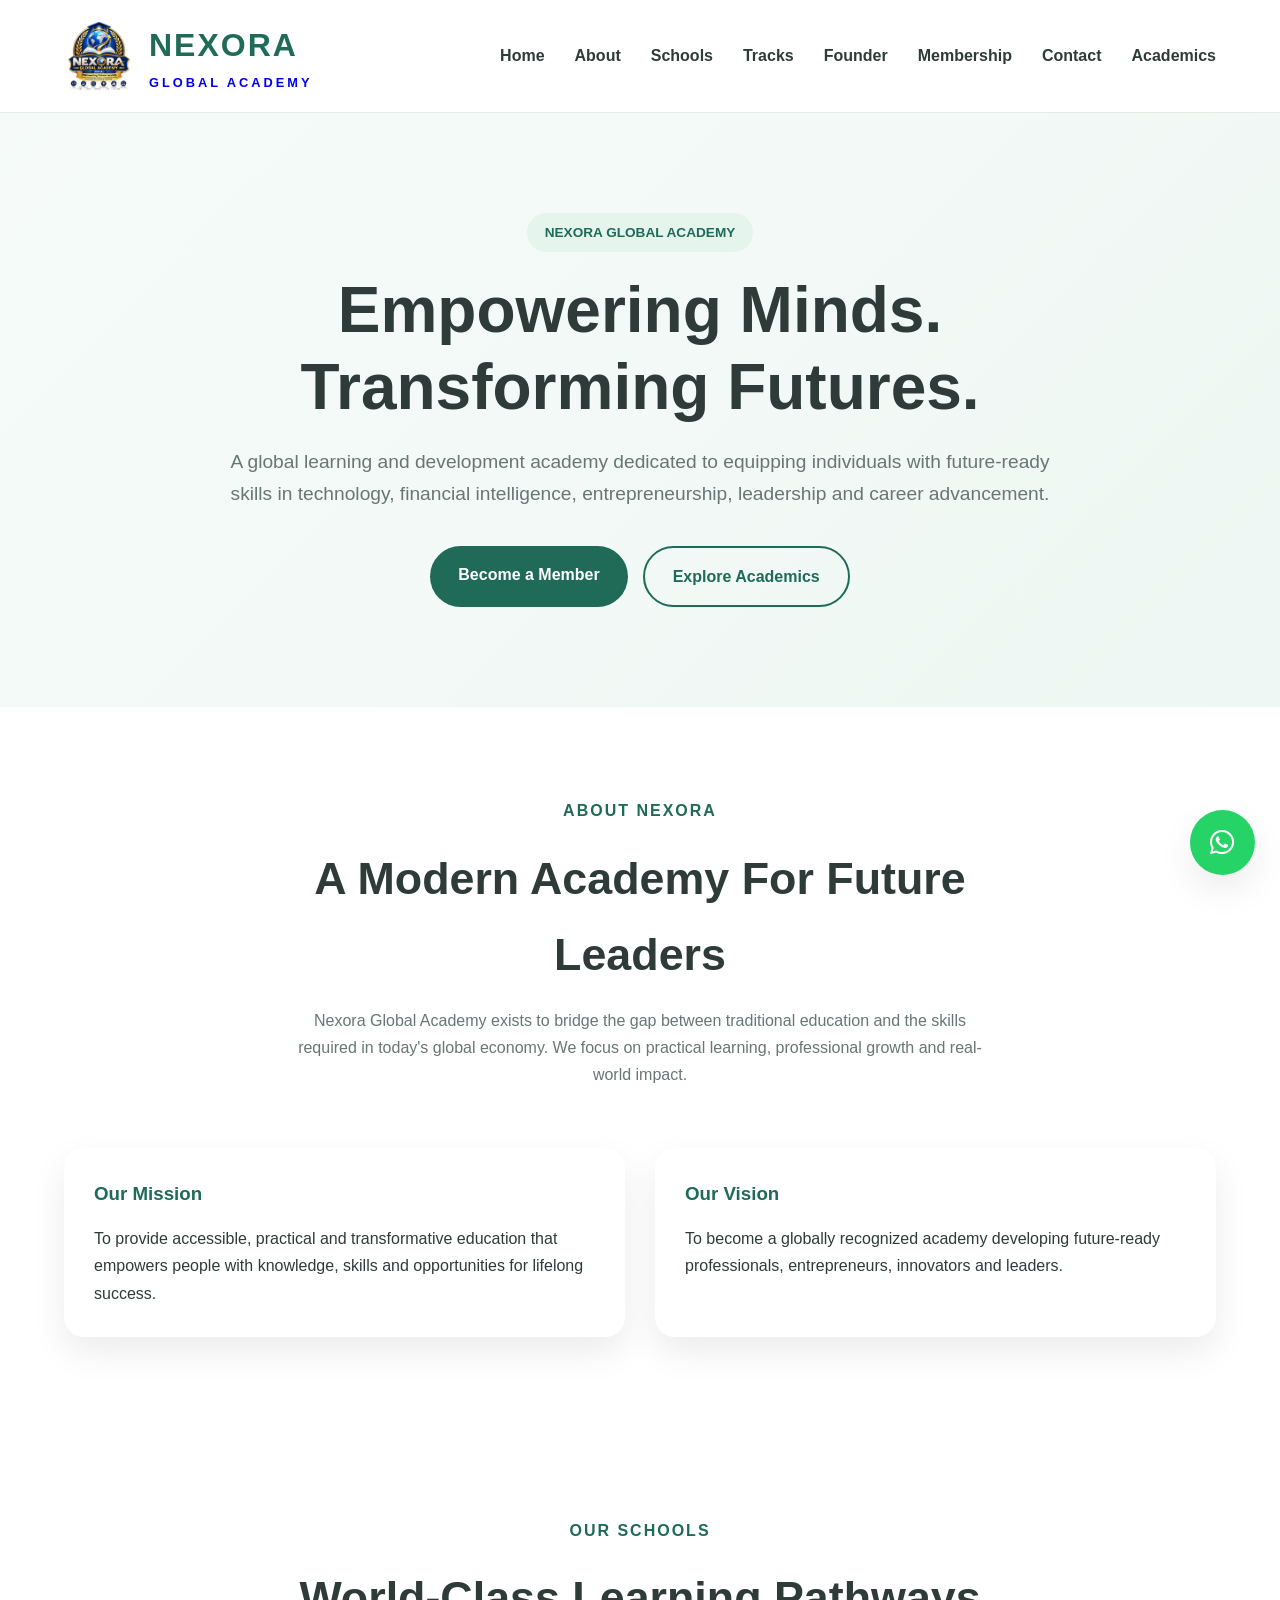
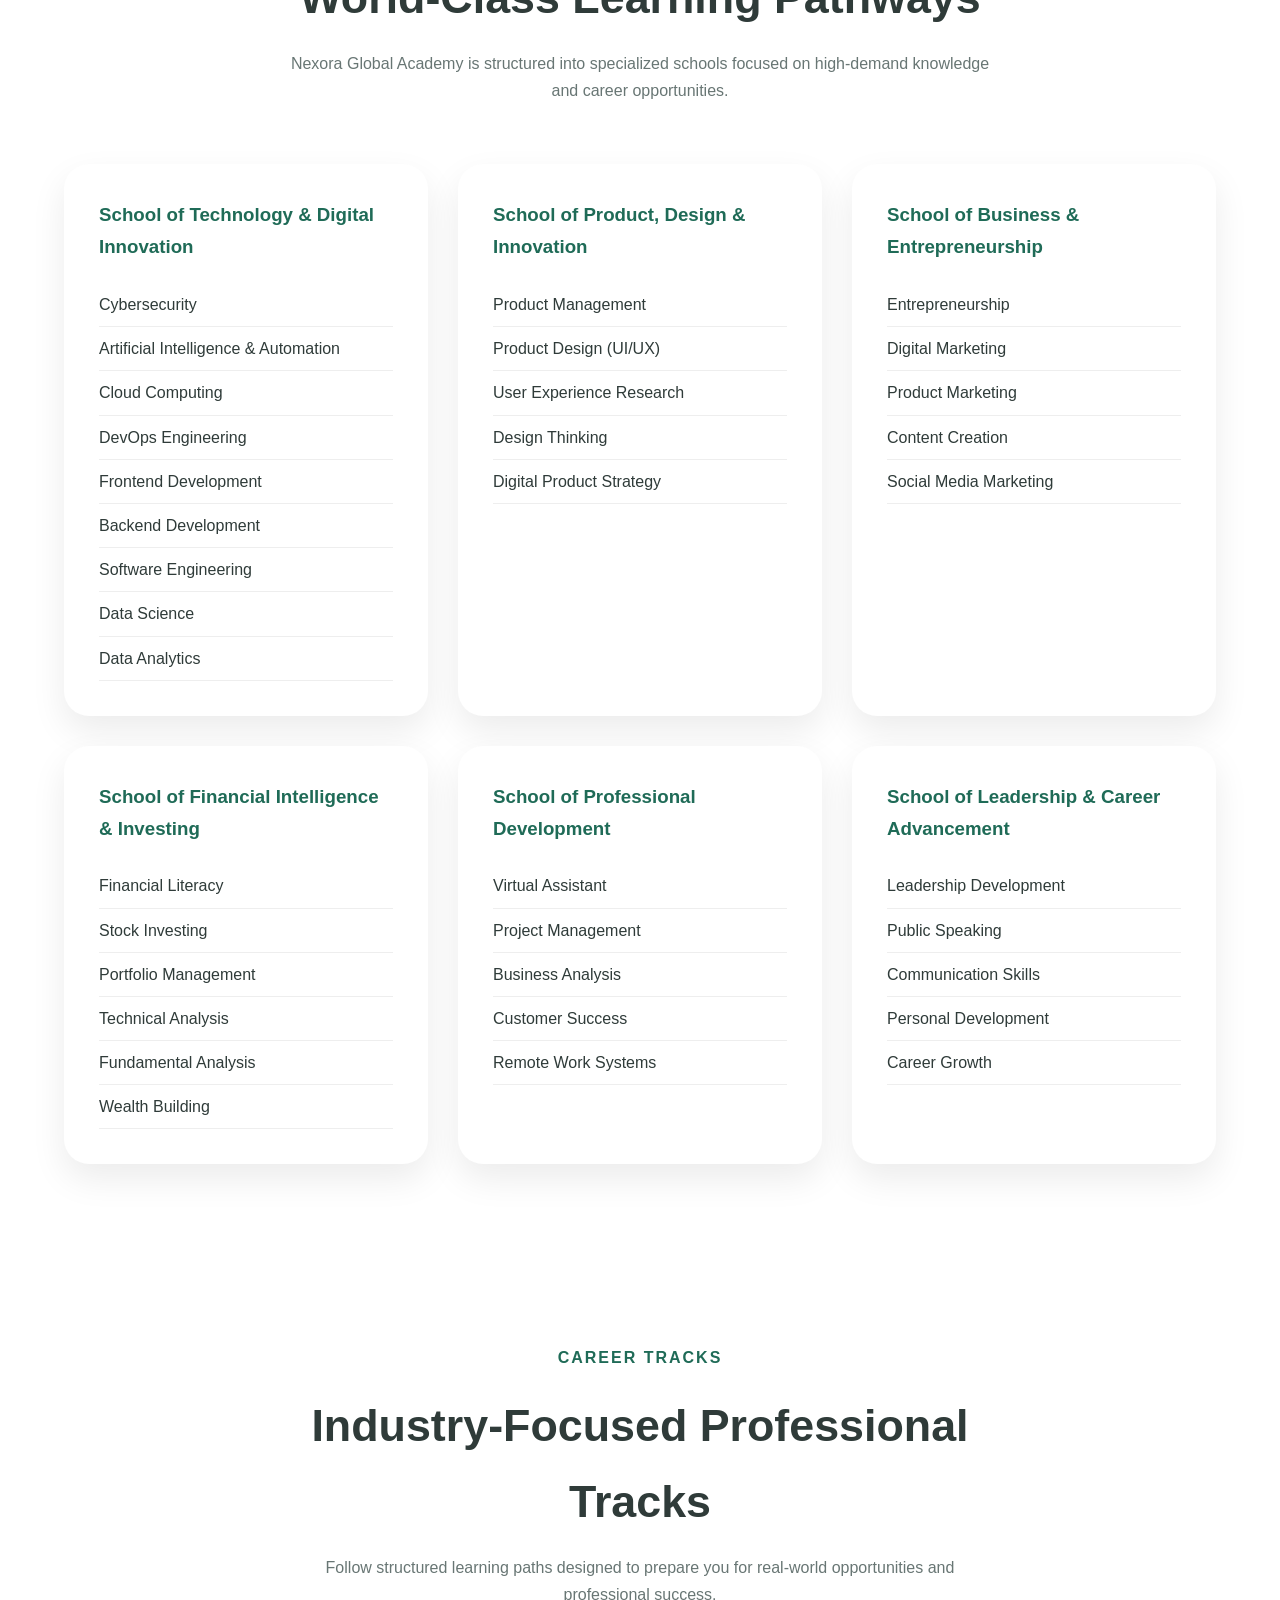
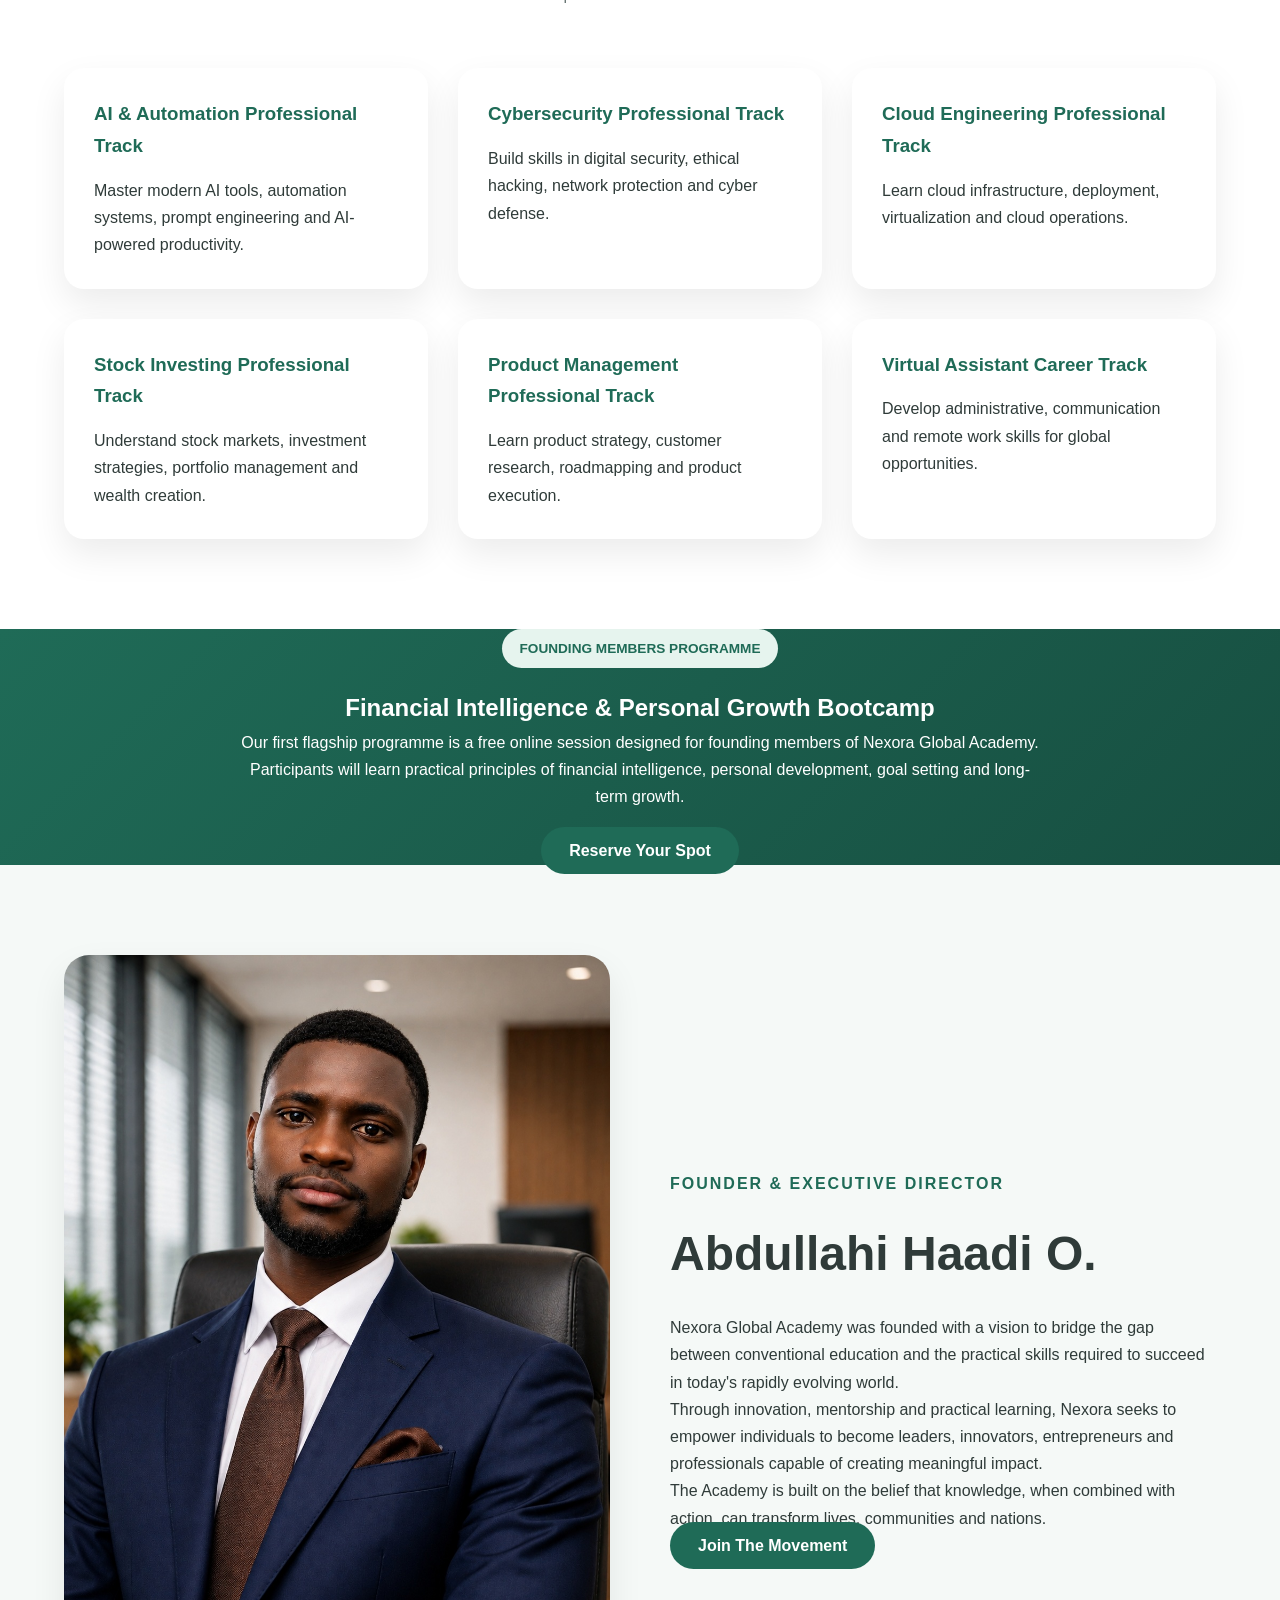
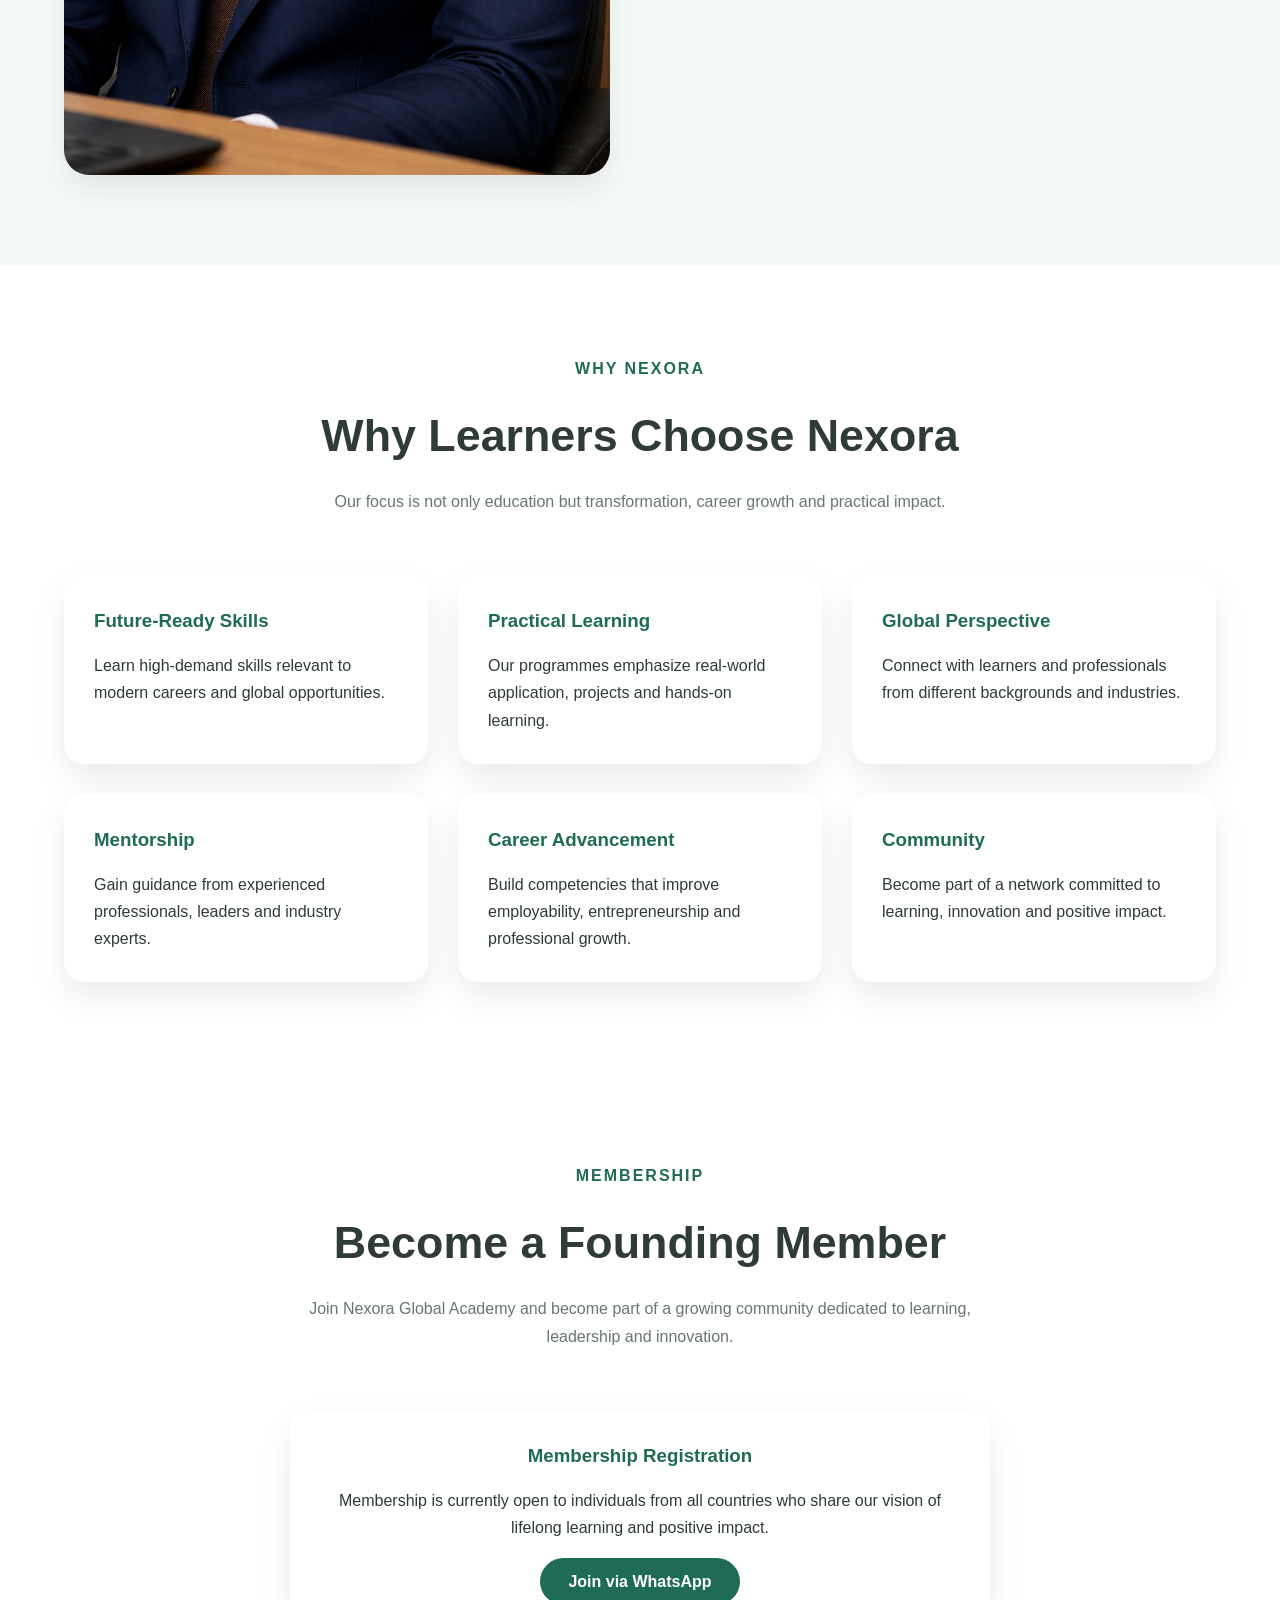
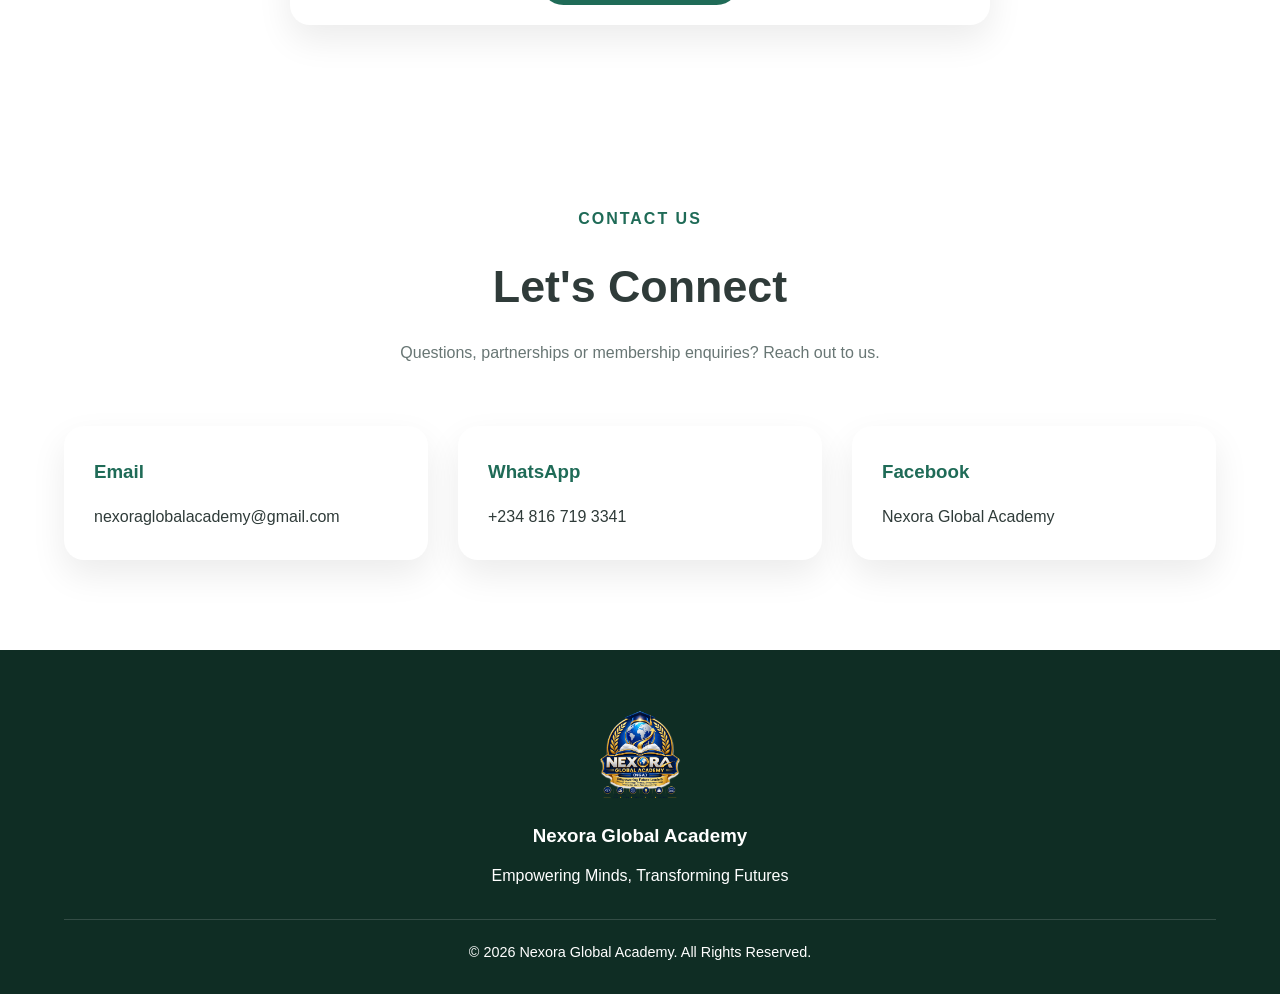
==== commit f2ab21ef: "Update index.html" ====
--- a/index.html
+++ b/index.html
@@ -3,2958 +3,946 @@
 
 <head>
 
-  <meta charset="UTF-8">
-
-  <meta
-    name="viewport"
-    content="width=device-width, initial-scale=1.0"
-  >
-
-  <meta
-    name="description"
-    content="Nexora Global Academy is a global learning and development platform focused on practical education, financial intelligence, entrepreneurship, technology, artificial intelligence, leadership, personal development and career growth."
-  >
-
-  <meta
-    name="keywords"
-    content="Nexora Global Academy, NGA, online academy, digital skills, financial literacy, entrepreneurship, artificial intelligence, leadership development, career development, personal development, professional courses, academics"
-  >
-
-  <meta
-    name="author"
-    content="Abdullahi Haadi O."
-  >
-
-  <meta
-    name="theme-color"
-    content="#0b5d4b"
-  >
-
-  <!-- =====================================================
-       OPEN GRAPH
-       ===================================================== -->
-
-  <meta
-    property="og:title"
-    content="Nexora Global Academy"
-  >
-
-  <meta
-    property="og:description"
-    content="Empowering Minds, Transforming Futures."
-  >
-
-  <meta
-    property="og:type"
-    content="website"
-  >
-
-  <meta
-    property="og:url"
-    content="https://nexoraglobalacademy-del.github.io/nexora-global-academy/"
-  >
-
-  <meta
-    property="og:image"
-    content="https://nexoraglobalacademy-del.github.io/nexora-global-academy/nga-logo.png"
-  >
-
-  <meta
-    property="og:image:alt"
-    content="Nexora Global Academy Logo"
-  >
-
-
-  <!-- =====================================================
-       TWITTER / X
-       ===================================================== -->
-
-  <meta
-    name="twitter:card"
-    content="summary"
-  >
-
-  <meta
-    name="twitter:title"
-    content="Nexora Global Academy"
-  >
-
-  <meta
-    name="twitter:description"
-    content="Empowering Minds, Transforming Futures."
-  >
-
-  <meta
-    name="twitter:image"
-    content="https://nexoraglobalacademy-del.github.io/nexora-global-academy/nga-logo.png"
-  >
-
-
-  <!-- =====================================================
-       TITLE
-       ===================================================== -->
-
-  <title>
-    Nexora Global Academy | Empowering Minds, Transforming Futures
-  </title>
-
-
-  <!-- =====================================================
-       FAVICON
-       ===================================================== -->
-
-  <link
-    rel="icon"
-    type="image/svg+xml"
-    href="favicon.svg"
-  >
-
-  <link
-    rel="apple-touch-icon"
-    href="nga-logo.png"
-  >
-
-
-  <!-- =====================================================
-       GOOGLE FONTS
-       ===================================================== -->
-
-  <link
-    rel="preconnect"
-    href="https://fonts.googleapis.com"
-  >
-
-  <link
-    rel="preconnect"
-    href="https://fonts.gstatic.com"
-    crossorigin
-  >
-
-  <link
-    href="https://fonts.googleapis.com/css2?family=Poppins:wght@300;400;500;600;700;800&display=swap"
-    rel="stylesheet"
-  >
-
-
-  <!-- =====================================================
-       FONT AWESOME
-       ===================================================== -->
-
-  <link
-    rel="stylesheet"
-    href="https://cdnjs.cloudflare.com/ajax/libs/font-awesome/6.5.2/css/all.min.css"
-  >
-
-
-  <!-- =====================================================
-       MAIN STYLESHEET
-       ===================================================== -->
-
-  <link
-    rel="stylesheet"
-    href="style.css"
-  >
+<meta charset="UTF-8">
+
+<meta name="viewport" content="width=device-width, initial-scale=1.0">
+
+<meta name="description" content="Nexora Global Academy - Empowering Minds, Transforming Futures through technology, financial intelligence, leadership, entrepreneurship and career development.">
+
+<meta name="keywords" content="Nexora Global Academy, AI, Cybersecurity, Stock Investing, Product Management, Leadership, Technology">
+
+<meta name="author" content="Abdullahi Haadi O.">
+
+<meta name="theme-color" content="#1f6b57">
+
+<title>Nexora Global Academy | Empowering Minds, Transforming Futures</title>
+
+<link rel="icon" type="image/svg+xml" href="favicon.svg">
+
+<link rel="stylesheet" href="style.css">
+
+<link rel="preconnect" href="https://fonts.googleapis.com">
+
+<link rel="preconnect" href="https://fonts.gstatic.com" crossorigin>
+
+<link href="https://fonts.googleapis.com/css2?family=Poppins:wght@300;400;500;600;700;800&display=swap" rel="stylesheet">
+
+<link rel="stylesheet"
+href="https://cdnjs.cloudflare.com/ajax/libs/font-awesome/6.5.2/css/all.min.css">
 
 </head>
 
-
 <body>
 
-
-  <!-- =====================================================
-       ANNOUNCEMENT BAR
-       ===================================================== -->
-
-  <div class="announcement-bar">
-
-    <div class="container">
-
-      <p>
-
-        <i class="fa-solid fa-graduation-cap"></i>
-
-        Welcome to Nexora Global Academy —
-        Empowering Minds, Transforming Futures.
-
-      </p>
-
-    </div>
-
-  </div>
-
-
-  <!-- =====================================================
-       HEADER
-       ===================================================== -->
-
-  <header id="header">
-
-    <div class="container">
-
-      <div class="navbar">
-
-
-        <!-- LOGO -->
-
-        <a
-          href="index.html"
-          class="logo"
-          aria-label="Nexora Global Academy Home"
-        >
-
-          <img
-            src="nga-logo.png"
-            alt="Nexora Global Academy Logo"
-          >
-
-          <div class="logo-text">
-
-            <strong>
-              NEXORA
-            </strong>
-
-            <span>
-              GLOBAL ACADEMY
-            </span>
-
-          </div>
-
-        </a>
-
-
-        <!-- MOBILE MENU BUTTON -->
-
-        <button
-          class="menu-toggle"
-          type="button"
-          aria-label="Open navigation menu"
-          aria-expanded="false"
-          aria-controls="main-navigation"
-        >
-
-          <span></span>
-          <span></span>
-          <span></span>
-
-        </button>
-
-
-        <!-- NAVIGATION -->
-
-        <nav
-          id="main-navigation"
-          aria-label="Main navigation"
-        >
-
-          <ul>
-
-            <li>
-              <a
-                href="#home"
-                class="active"
-              >
-                Home
-              </a>
-            </li>
-
-            <li>
-              <a href="#about">
-                About
-              </a>
-            </li>
-
-            <li>
-              <a href="academics.html">
-                Academics
-              </a>
-            </li>
-
-            <li>
-              <a href="#programmes">
-                Programmes
-              </a>
-            </li>
-
-            <li>
-              <a href="#why-nexora">
-                Why Nexora
-              </a>
-            </li>
-
-            <li>
-              <a href="#values">
-                Values
-              </a>
-            </li>
-
-            <li>
-              <a href="#founder">
-                Founder
-              </a>
-            </li>
-
-            <li>
-              <a href="#faq">
-                FAQ
-              </a>
-            </li>
-
-            <li>
-              <a href="#contact">
-                Contact
-              </a>
-            </li>
-
-          </ul>
-
-        </nav>
-
-
-        <!-- DESKTOP CTA -->
-
-        <a
-          href="#membership"
-          class="btn-primary desktop-btn"
-        >
-
-          Join Nexora
-
-          <i class="fa-solid fa-arrow-right"></i>
-
-        </a>
-
-      </div>
-
-    </div>
-
-  </header>
-
-
-  <!-- =====================================================
-       MAIN
-       ===================================================== -->
-
-  <main>
-
-
-    <!-- ===================================================
-         HERO
-         =================================================== -->
-
-    <section
-      id="home"
-      class="hero"
-    >
-
-      <div
-        class="hero-shape hero-shape-one"
-        aria-hidden="true"
-      ></div>
-
-      <div
-        class="hero-shape hero-shape-two"
-        aria-hidden="true"
-      ></div>
-
-
-      <div class="container">
-
-        <div class="hero-grid">
-
-
-          <!-- HERO CONTENT -->
-
-          <div class="hero-content reveal">
-
-            <span class="eyebrow">
-              NEXORA GLOBAL ACADEMY
-            </span>
-
-            <h1>
-
-              Empowering Minds,
-              <span>
-                Transforming Futures.
-              </span>
-
-            </h1>
-
-            <p>
-
-              A global learning and development
-              platform dedicated to empowering
-              individuals through education,
-              innovation, leadership, financial
-              intelligence, entrepreneurship and
-              digital skills.
-
-            </p>
-
-
-            <div class="hero-buttons">
-
-              <a
-                href="#membership"
-                class="btn-primary"
-              >
-
-                Become a Member
-
-                <i class="fa-solid fa-arrow-right"></i>
-
-              </a>
-
-              <a
-                href="academics.html"
-                class="btn-secondary"
-              >
-
-                Explore Academics
-
-              </a>
-
-            </div>
-
-
-            <div class="hero-trust">
-
-              <i class="fa-solid fa-circle-check"></i>
-
-              <span>
-                Open to individuals worldwide
-              </span>
-
-            </div>
-
-          </div>
-
-
-          <!-- HERO VISUAL -->
-
-          <div class="hero-visual reveal">
-
-            <div class="hero-card-main">
-
-              <img
-                src="nga-logo.png"
-                alt="Nexora Global Academy"
-              >
-
-              <h2>
-                NEXORA
-              </h2>
-
-              <p>
-                GLOBAL ACADEMY
-              </p>
-
-              <div class="hero-motto">
-
-                Empowering Minds,
-                Transforming Futures.
-
-              </div>
-
-            </div>
-
-
-            <div class="floating-card floating-card-one">
-
-              <div class="floating-icon">
-
-                <i class="fa-solid fa-laptop-code"></i>
-
-              </div>
-
-              <div>
-
-                <strong>
-                  Digital Skills
-                </strong>
-
-                <span>
-                  Prepare for tomorrow
-                </span>
-
-              </div>
-
-            </div>
-
-
-            <div class="floating-card floating-card-two">
-
-              <div class="floating-icon">
-
-                <i class="fa-solid fa-chart-line"></i>
-
-              </div>
-
-              <div>
-
-                <strong>
-                  Financial Intelligence
-                </strong>
-
-                <span>
-                  Build better possibilities
-                </span>
-
-              </div>
-
-            </div>
-
-          </div>
-
-        </div>
-
-      </div>
-
-    </section>
-
-
-    <!-- ===================================================
-         ABOUT
-         =================================================== -->
-
-    <section
-      id="about"
-      class="section about-section"
-    >
-
-      <div class="container">
-
-        <div class="about-grid">
-
-
-          <div class="about-content reveal">
-
-            <span class="section-label">
-              ABOUT NEXORA
-            </span>
-
-            <h2>
-              Learning designed for
-              the real world.
-            </h2>
-
-            <p class="lead">
-
-              Nexora Global Academy (NGA) is a global
-              learning and development platform
-              dedicated to empowering individuals
-              through education, innovation, leadership,
-              financial intelligence, entrepreneurship
-              and digital skills.
-
-            </p>
-
-            <p>
-
-              The Academy is founded on the belief that
-              knowledge should be accessible to everyone
-              regardless of nationality, religion, gender,
-              background or economic status.
-
-            </p>
-
-            <p>
-
-              Through training, mentorship, research
-              and practical learning opportunities,
-              Nexora Global Academy aims to equip people
-              with the skills and mindset needed to thrive
-              in the modern world.
-
-            </p>
-
-          </div>
-
-
-          <div class="mission-card reveal">
-
-            <div class="mission-icon">
-
-              <i class="fa-solid fa-bullseye"></i>
-
-            </div>
-
-            <span>
-              OUR MISSION
-            </span>
-
-            <h3>
-              Education that creates
-              opportunities.
-            </h3>
-
-            <p>
-
-              To provide accessible, practical and
-              transformative education that enables
-              people to develop valuable skills, build
-              sustainable careers, achieve financial
-              growth and contribute positively to society.
-
-            </p>
-
-          </div>
-
-
-        </div>
-
-      </div>
-
-    </section>
-
-
-    <!-- ===================================================
-         VISION
-         =================================================== -->
-
-    <section class="vision-section">
-
-      <div class="container">
-
-        <div class="vision-content reveal">
-
-          <span>
-            OUR VISION
-          </span>
-
-          <h2>
-
-            To become a world-leading academy that
-            empowers individuals with knowledge,
-            skills and opportunities to create
-            meaningful impact and achieve lifelong
-            success.
-
-          </h2>
-
-        </div>
-
-      </div>
-
-    </section>
-
-
-    <!-- ===================================================
-         ACADEMICS PROMO
-         =================================================== -->
-
-    <section class="section academics-preview-section">
-
-      <div class="container">
-
-        <div class="section-heading reveal">
-
-          <span class="section-label">
-            NEXORA ACADEMICS
-          </span>
-
-          <h2>
-            Explore our academic pathways.
-          </h2>
-
-          <p>
-
-            Discover Nexora's academic structure,
-            schools, departments, courses and
-            professional learning tracks.
-
-          </p>
-
-        </div>
-
-
-        <div class="academics-preview-card reveal">
-
-          <div>
-
-            <div class="programme-icon">
-
-              <i class="fa-solid fa-graduation-cap"></i>
-
-            </div>
-
-            <h3>
-              Schools, Departments & Courses
-            </h3>
-
-            <p>
-
-              Explore a structured learning ecosystem
-              designed around practical knowledge,
-              professional development and future-ready
-              skills.
-
-            </p>
-
-          </div>
-
-
-          <a
-            href="academics.html"
-            class="btn-primary"
-          >
-
-            Explore Academics
-
-            <i class="fa-solid fa-arrow-right"></i>
-
-          </a>
-
-        </div>
-
-      </div>
-
-    </section>
-
-
-    <!-- ===================================================
-         PROGRAMMES
-         =================================================== -->
-
-    <section
-      id="programmes"
-      class="section programmes-section"
-    >
-
-      <div class="container">
-
-
-        <div class="section-heading reveal">
-
-          <span class="section-label">
-            AREAS OF FOCUS
-          </span>
-
-          <h2>
-            Knowledge that moves
-            you forward.
-          </h2>
-
-          <p>
-
-            Our areas of focus are designed to develop
-            practical abilities for personal, professional,
-            financial and entrepreneurial growth.
-
-          </p>
-
-        </div>
-
-
-        <div class="programme-grid">
-
-
-          <article class="programme-card reveal">
-
-            <div class="programme-icon">
-              <i class="fa-solid fa-coins"></i>
-            </div>
-
-            <span class="programme-number">
-              01
-            </span>
-
-            <h3>
-              Financial Literacy & Investing
-            </h3>
-
-            <p>
-
-              Learn money management, saving,
-              investing, wealth creation and
-              financial planning.
-
-            </p>
-
-            <a href="#membership">
-              Learn More
-              <i class="fa-solid fa-arrow-right"></i>
-            </a>
-
-          </article>
-
-
-          <article class="programme-card reveal">
-
-            <div class="programme-icon">
-              <i class="fa-solid fa-briefcase"></i>
-            </div>
-
-            <span class="programme-number">
-              02
-            </span>
-
-            <h3>
-              Entrepreneurship & Business
-            </h3>
-
-            <p>
-
-              Develop practical business knowledge,
-              startup guidance and enterprise
-              development skills.
-
-            </p>
-
-            <a href="#membership">
-              Learn More
-              <i class="fa-solid fa-arrow-right"></i>
-            </a>
-
-          </article>
-
-
-          <article class="programme-card reveal">
-
-            <div class="programme-icon">
-              <i class="fa-solid fa-microchip"></i>
-            </div>
-
-            <span class="programme-number">
-              03
-            </span>
-
-            <h3>
-              Technology & Artificial Intelligence
-            </h3>
-
-            <p>
-
-              Build digital skills, AI knowledge
-              and emerging technology competencies.
-
-            </p>
-
-            <a href="#membership">
-              Learn More
-              <i class="fa-solid fa-arrow-right"></i>
-            </a>
-
-          </article>
-
-
-          <article class="programme-card reveal">
-
-            <div class="programme-icon">
-              <i class="fa-solid fa-users"></i>
-            </div>
-
-            <span class="programme-number">
-              04
-            </span>
-
-            <h3>
-              Leadership Development
-            </h3>
-
-            <p>
-
-              Develop future leadership abilities
-              through mentorship, coaching and
-              leadership education.
-
-            </p>
-
-            <a href="#membership">
-              Learn More
-              <i class="fa-solid fa-arrow-right"></i>
-            </a>
-
-          </article>
-
-
-          <article class="programme-card reveal">
-
-            <div class="programme-icon">
-              <i class="fa-solid fa-arrow-up-right-dots"></i>
-            </div>
-
-            <span class="programme-number">
-              05
-            </span>
-
-            <h3>
-              Personal Development
-            </h3>
-
-            <p>
-
-              Build confidence, communication,
-              productivity and self-improvement
-              habits.
-
-            </p>
-
-            <a href="#membership">
-              Learn More
-              <i class="fa-solid fa-arrow-right"></i>
-            </a>
-
-          </article>
-
-
-          <article class="programme-card reveal">
-
-            <div class="programme-icon">
-              <i class="fa-solid fa-user-tie"></i>
-            </div>
-
-            <span class="programme-number">
-              06
-            </span>
-
-            <h3>
-              Career Development
-            </h3>
-
-            <p>
-
-              Support job seekers, professionals
-              and students through career-focused
-              learning.
-
-            </p>
-
-            <a href="#membership">
-              Learn More
-              <i class="fa-solid fa-arrow-right"></i>
-            </a>
-
-          </article>
-
-
-        </div>
-
-      </div>
-
-    </section>
-
-
-    <!-- ===================================================
-         WHY NEXORA
-         =================================================== -->
-
-    <section
-      id="why-nexora"
-      class="section why-section"
-    >
-
-      <div class="container">
-
-        <div class="why-grid">
-
-
-          <div class="why-content reveal">
-
-            <span class="section-label">
-              WHY NEXORA
-            </span>
-
-            <h2>
-              More than learning.
-              A pathway to growth.
-            </h2>
-
-            <p>
-
-              Nexora Global Academy is being built
-              as a community where people can learn,
-              develop, connect and prepare themselves
-              for meaningful opportunities.
-
-            </p>
-
-            <a
-              href="#membership"
-              class="btn-primary"
-            >
-
-              Join the Community
-
-              <i class="fa-solid fa-arrow-right"></i>
-
-            </a>
-
-          </div>
-
-
-          <div class="benefits-list">
-
-
-            <div class="benefit-item reveal">
-
-              <div class="benefit-icon">
-                <i class="fa-solid fa-book-open"></i>
-              </div>
-
-              <div>
-
-                <h3>
-                  Practical Learning
-                </h3>
-
-                <p>
-                  Knowledge designed for real-world
-                  application.
-                </p>
-
-              </div>
-
-            </div>
-
-
-            <div class="benefit-item reveal">
-
-              <div class="benefit-icon">
-                <i class="fa-solid fa-user-group"></i>
-              </div>
-
-              <div>
-
-                <h3>
-                  Mentorship
-                </h3>
-
-                <p>
-                  Opportunities for guidance,
-                  coaching and development.
-                </p>
-
-              </div>
-
-            </div>
-
-
-            <div class="benefit-item reveal">
-
-              <div class="benefit-icon">
-                <i class="fa-solid fa-network-wired"></i>
-              </div>
-
-              <div>
-
-                <h3>
-                  Global Community
-                </h3>
-
-                <p>
-                  Connect with learners and innovators
-                  from different backgrounds.
-                </p>
-
-              </div>
-
-            </div>
-
-
-            <div class="benefit-item reveal">
-
-              <div class="benefit-icon">
-                <i class="fa-solid fa-lightbulb"></i>
-              </div>
-
-              <div>
-
-                <h3>
-                  Innovation
-                </h3>
-
-                <p>
-                  Explore ideas, technology and
-                  solutions to modern challenges.
-                </p>
-
-              </div>
-
-            </div>
-
-
-            <div class="benefit-item reveal">
-
-              <div class="benefit-icon">
-                <i class="fa-solid fa-chart-line"></i>
-              </div>
-
-              <div>
-
-                <h3>
-                  Personal Growth
-                </h3>
-
-                <p>
-                  Build confidence, skills and
-                  a growth-oriented mindset.
-                </p>
-
-              </div>
-
-            </div>
-
-
-            <div class="benefit-item reveal">
-
-              <div class="benefit-icon">
-                <i class="fa-solid fa-globe"></i>
-              </div>
-
-              <div>
-
-                <h3>
-                  Global Perspective
-                </h3>
-
-                <p>
-                  Prepare for opportunities in
-                  a connected world.
-                </p>
-
-              </div>
-
-            </div>
-
-
-          </div>
-
-        </div>
-
-      </div>
-
-    </section>
-
-
-    <!-- ===================================================
-         WHY JOIN NEXORA
-         =================================================== -->
-
-    <section class="section why-join-section">
-
-      <div class="container">
-
-        <div class="section-heading reveal">
-
-          <span class="section-label">
-            WHY JOIN NEXORA
-          </span>
-
-          <h2>
-            What Makes Nexora Different?
-          </h2>
-
-          <p>
-
-            Nexora Global Academy is designed to provide
-            practical knowledge, meaningful opportunities
-            and a supportive learning community.
-
-          </p>
-
-        </div>
-
-
-        <div class="values-grid">
-
-
-          <article class="value-card reveal">
-
-            <i class="fa-solid fa-book-open"></i>
-
-            <h3>
-              Practical Learning
-            </h3>
-
-            <p>
-
-              Learn skills and knowledge that can be
-              applied in everyday life, business,
-              leadership and career growth.
-
-            </p>
-
-          </article>
-
-
-          <article class="value-card reveal">
-
-            <i class="fa-solid fa-globe"></i>
-
-            <h3>
-              Global Community
-            </h3>
-
-            <p>
-
-              Connect with learners, innovators and
-              future leaders from different backgrounds
-              around the world.
-
-            </p>
-
-          </article>
-
-
-          <article class="value-card reveal">
-
-            <i class="fa-solid fa-user-graduate"></i>
-
-            <h3>
-              Mentorship Opportunities
-            </h3>
-
-            <p>
-
-              Gain access to guidance, support and
-              learning opportunities from experienced
-              professionals.
-
-            </p>
-
-          </article>
-
-
-          <article class="value-card reveal">
-
-            <i class="fa-solid fa-microchip"></i>
-
-            <h3>
-              Future Skills
-            </h3>
-
-            <p>
-
-              Develop relevant skills in technology,
-              entrepreneurship, leadership and
-              innovation.
-
-            </p>
-
-          </article>
-
-
-        </div>
-
-      </div>
-
-    </section>
-
-
-    <!-- ===================================================
-         COMING SOON
-         =================================================== -->
-
-    <section class="section coming-soon-section">
-
-      <div class="container">
-
-        <div class="section-heading reveal">
-
-          <span class="section-label">
-            COMING SOON
-          </span>
-
-          <h2>
-            Exciting Opportunities Ahead
-          </h2>
-
-          <p>
-
-            Nexora Global Academy is continuously
-            developing new programmes, resources
-            and opportunities for members.
-
-          </p>
-
-        </div>
-
-
-        <div class="objectives-list reveal">
-
-
-          <div class="objective-item">
-            <span>01</span>
-            <p>Online Learning Courses</p>
-          </div>
-
-
-          <div class="objective-item">
-            <span>02</span>
-            <p>Financial Literacy Masterclasses</p>
-          </div>
-
-
-          <div class="objective-item">
-            <span>03</span>
-            <p>Technology & Artificial Intelligence Workshops</p>
-          </div>
-
-
-          <div class="objective-item">
-            <span>04</span>
-            <p>Leadership Development Programmes</p>
-          </div>
-
-
-          <div class="objective-item">
-            <span>05</span>
-            <p>Business & Entrepreneurship Training</p>
-          </div>
-
-
-          <div class="objective-item">
-            <span>06</span>
-            <p>Mentorship & Networking Community</p>
-          </div>
-
-
-        </div>
-
-      </div>
-
-    </section>
-
-
-    <!-- ===================================================
-         LEARNING JOURNEY
-         =================================================== -->
-
-    <section class="section process-section">
-
-      <div class="container">
-
-
-        <div class="section-heading reveal">
-
-          <span class="section-label">
-            YOUR JOURNEY
-          </span>
-
-          <h2>
-            Learn. Develop. Connect. Grow.
-          </h2>
-
-          <p>
-
-            Start your journey with Nexora through
-            a simple and practical learning experience.
-
-          </p>
-
-        </div>
-
-
-        <div class="process-grid">
-
-
-          <div class="process-step reveal">
-
-            <div class="step-number">
-              01
-            </div>
-
-            <h3>
-              Join
-            </h3>
-
-            <p>
-              Become part of the Nexora community.
-            </p>
-
-          </div>
-
-
-          <div class="process-line"></div>
-
-
-          <div class="process-step reveal">
-
-            <div class="step-number">
-              02
-            </div>
-
-            <h3>
-              Learn
-            </h3>
-
-            <p>
-              Access relevant learning opportunities.
-            </p>
-
-          </div>
-
-
-          <div class="process-line"></div>
-
-
-          <div class="process-step reveal">
-
-            <div class="step-number">
-              03
-            </div>
-
-            <h3>
-              Develop
-            </h3>
-
-            <p>
-              Build practical skills and confidence.
-            </p>
-
-          </div>
-
-
-          <div class="process-line"></div>
-
-
-          <div class="process-step reveal">
-
-            <div class="step-number">
-              04
-            </div>
-
-            <h3>
-              Grow
-            </h3>
-
-            <p>
-              Apply your knowledge and pursue opportunities.
-            </p>
-
-          </div>
-
-
-        </div>
-
-      </div>
-
-    </section>
-
-
-    <!-- ===================================================
-         CORE VALUES
-         =================================================== -->
-
-    <section
-      id="values"
-      class="section values-section"
-    >
-
-      <div class="container">
-
-
-        <div class="section-heading reveal">
-
-          <span class="section-label">
-            OUR CORE VALUES
-          </span>
-
-          <h2>
-            The principles behind Nexora.
-          </h2>
-
-          <p>
-
-            These values guide how we learn,
-            teach, lead and serve.
-
-          </p>
-
-        </div>
-
-
-        <div class="values-grid">
-
-
-          <article class="value-card reveal">
-
-            <i class="fa-solid fa-star"></i>
-
-            <h3>
-              Excellence
-            </h3>
-
-            <p>
-
-              We strive for the highest standards
-              in learning, leadership and service.
-
-            </p>
-
-          </article>
-
-
-          <article class="value-card reveal">
-
-            <i class="fa-solid fa-shield-halved"></i>
-
-            <h3>
-              Integrity
-            </h3>
-
-            <p>
-
-              We promote honesty, transparency
-              and ethical conduct.
-
-            </p>
-
-          </article>
-
-
-          <article class="value-card reveal">
-
-            <i class="fa-solid fa-lightbulb"></i>
-
-            <h3>
-              Innovation
-            </h3>
-
-            <p>
-
-              We embrace creativity, technology
-              and new ideas.
-
-            </p>
-
-          </article>
-
-
-          <article class="value-card reveal">
-
-            <i class="fa-solid fa-people-group"></i>
-
-            <h3>
-              Inclusiveness
-            </h3>
-
-            <p>
-
-              We welcome learners from different
-              backgrounds and communities.
-
-            </p>
-
-          </article>
-
-
-          <article class="value-card reveal">
-
-            <i class="fa-solid fa-infinity"></i>
-
-            <h3>
-              Lifelong Learning
-            </h3>
-
-            <p>
-
-              We encourage continuous personal
-              and professional development.
-
-            </p>
-
-          </article>
-
-
-          <article class="value-card reveal">
-
-            <i class="fa-solid fa-bullseye"></i>
-
-            <h3>
-              Impact
-            </h3>
-
-            <p>
-
-              We focus on creating meaningful
-              positive change.
-
-            </p>
-
-          </article>
-
-
-        </div>
-
-      </div>
-
-    </section>
-
-
-    <!-- ===================================================
-         OBJECTIVES
-         =================================================== -->
-
-    <section class="section objectives-section">
-
-      <div class="container">
-
-        <div class="objectives-grid">
-
-
-          <div class="objectives-content reveal">
-
-            <span class="section-label">
-              OUR OBJECTIVES
-            </span>
-
-            <h2>
-              Preparing people for
-              future opportunities.
-            </h2>
-
-            <p>
-
-              Nexora is committed to developing
-              knowledge, skills and opportunities
-              that can create meaningful individual
-              and societal impact.
-
-            </p>
-
-          </div>
-
-
-          <div class="objectives-list reveal">
-
-
-            <div class="objective-item">
-              <span>01</span>
-              <p>
-                Promote quality education and lifelong learning.
-              </p>
-            </div>
-
-
-            <div class="objective-item">
-              <span>02</span>
-              <p>
-                Enhance financial literacy and investment knowledge.
-              </p>
-            </div>
-
-
-            <div class="objective-item">
-              <span>03</span>
-              <p>
-                Develop entrepreneurial and business skills.
-              </p>
-            </div>
-
-
-            <div class="objective-item">
-              <span>04</span>
-              <p>
-                Equip learners with digital and technological competencies.
-              </p>
-            </div>
-
-
-            <div class="objective-item">
-              <span>05</span>
-              <p>
-                Foster leadership and personal development.
-              </p>
-            </div>
-
-
-            <div class="objective-item">
-              <span>06</span>
-              <p>
-                Support career advancement and professional growth.
-              </p>
-            </div>
-
-
-            <div class="objective-item">
-              <span>07</span>
-              <p>
-                Create a global community of learners and innovators.
-              </p>
-            </div>
-
-
-            <div class="objective-item">
-              <span>08</span>
-              <p>
-                Provide mentorship, coaching and networking opportunities.
-              </p>
-            </div>
-
-
-            <div class="objective-item">
-              <span>09</span>
-              <p>
-                Encourage research, innovation and problem-solving.
-              </p>
-            </div>
-
-
-            <div class="objective-item">
-              <span>10</span>
-              <p>
-                Prepare individuals for future opportunities.
-              </p>
-            </div>
-
-
-          </div>
-
-        </div>
-
-      </div>
-
-    </section>
-
-
-    <!-- ===================================================
-         FOUNDER
-         =================================================== -->
-
-    <section
-      id="founder"
-      class="section founder-section"
-    >
-
-      <div class="container">
-
-        <div class="founder-grid">
-
-
-          <!-- FOUNDER IMAGE -->
-
-          <div class="founder-image reveal">
-
-            <div class="founder-image-frame">
-
-              <img
-                src="founder.jpg"
-                alt="Abdullahi Haadi O. - Founder and Executive Director of Nexora Global Academy"
-                loading="lazy"
-              >
-
-            </div>
-
-          </div>
-
-
-          <!-- FOUNDER CONTENT -->
-
-          <div class="founder-content reveal">
-
-            <span class="section-label">
-              FOUNDER & EXECUTIVE DIRECTOR
-            </span>
-
-            <h2>
-              Abdullahi Haadi O.
-            </h2>
-
-
-            <p>
-
-              Abdullahi Haadi O. is the Founder and
-              Executive Director of Nexora Global Academy,
-              a learning and development platform created
-              to empower individuals with practical
-              knowledge, valuable skills and opportunities
-              for meaningful growth.
-
-            </p>
-
-
-            <p>
-
-              His vision for Nexora Global Academy is
-              centred on building an environment where
-              people can learn, develop their abilities,
-              discover opportunities and prepare themselves
-              for the demands of a rapidly changing world.
-
-            </p>
-
-
-            <p>
-
-              Through Nexora, the goal is to bring together
-              education, technology, financial intelligence,
-              entrepreneurship, leadership and personal
-              development in a way that is practical,
-              accessible and relevant to everyday life.
-
-            </p>
-
-
-            <p>
-
-              The Academy is being developed with a strong
-              commitment to lifelong learning, innovation,
-              integrity and positive impact.
-
-            </p>
-
-
-            <!-- FOUNDER HIGHLIGHTS -->
-
-            <div class="founder-highlights">
-
-
-              <div class="founder-highlight">
-
-                <i class="fa-solid fa-graduation-cap"></i>
-
-                <div>
-
-                  <strong>
-                    Education
-                  </strong>
-
-                  <span>
-                    Promoting practical and lifelong learning
-                  </span>
-
-                </div>
-
-              </div>
-
-
-              <div class="founder-highlight">
-
-                <i class="fa-solid fa-lightbulb"></i>
-
-                <div>
-
-                  <strong>
-                    Innovation
-                  </strong>
-
-                  <span>
-                    Encouraging ideas, technology and creativity
-                  </span>
-
-                </div>
-
-              </div>
-
-
-              <div class="founder-highlight">
-
-                <i class="fa-solid fa-users"></i>
-
-                <div>
-
-                  <strong>
-                    Community
-                  </strong>
-
-                  <span>
-                    Building a growing community of learners
-                  </span>
-
-                </div>
-
-              </div>
-
-
-            </div>
-
-
-            <!-- FOUNDER MOTTO -->
-
-            <div class="founder-motto">
-
-              <i class="fa-solid fa-quote-left"></i>
-
-              <strong>
-                Empowering Minds, Transforming Futures.
-              </strong>
-
-            </div>
-
-
-          </div>
-
-        </div>
-
-      </div>
-
-    </section>
-
-
-    <!-- ===================================================
-         MEMBERSHIP
-         =================================================== -->
-
-    <section
-      id="membership"
-      class="membership-section"
-    >
-
-      <div class="container">
-
-        <div class="membership-grid">
-
-
-          <div class="membership-content reveal">
-
-            <span class="eyebrow">
-              BECOME PART OF NEXORA
-            </span>
-
-            <h2>
-              Your learning journey
-              starts here.
-            </h2>
-
-            <p>
-
-              Membership is open to individuals
-              worldwide who support the vision and
-              objectives of Nexora Global Academy.
-
-            </p>
-
-
-            <div class="membership-points">
-
-
-              <span>
-                <i class="fa-solid fa-check"></i>
-                Educational resources
-              </span>
-
-
-              <span>
-                <i class="fa-solid fa-check"></i>
-                Training opportunities
-              </span>
-
-
-              <span>
-                <i class="fa-solid fa-check"></i>
-                Mentorship opportunities
-              </span>
-
-
-              <span>
-                <i class="fa-solid fa-check"></i>
-                Networking opportunities
-              </span>
-
-
-              <span>
-                <i class="fa-solid fa-check"></i>
-                Community activities
-              </span>
-
-
-            </div>
-
-
-            <a
-              class="whatsapp-large"
-              href="https://wa.me/2348167193341?text=Hello%20Nexora%20Global%20Academy%2C%20I%20am%20interested%20in%20becoming%20a%20member."
-              target="_blank"
-              rel="noopener noreferrer"
-            >
-
-              <i class="fa-brands fa-whatsapp"></i>
-
-              Chat with Nexora on WhatsApp
-
-            </a>
-
-          </div>
-
-
-          <!-- MEMBERSHIP FORM -->
-
-          <div class="membership-form-card reveal">
-
-            <h3>
-              Express Your Interest
-            </h3>
-
-            <p>
-              Join our growing community.
-            </p>
-
-
-            <form
-              id="membership-form"
-              novalidate
-            >
-
-
-              <div class="form-group">
-
-                <label for="member-name">
-                  Full Name
-                </label>
-
-                <input
-                  type="text"
-                  id="member-name"
-                  name="name"
-                  placeholder="Enter your full name"
-                  autocomplete="name"
-                  required
-                >
-
-              </div>
-
-
-              <div class="form-group">
-
-                <label for="member-email">
-                  Email Address
-                </label>
-
-                <input
-                  type="email"
-                  id="member-email"
-                  name="email"
-                  placeholder="Enter your email"
-                  autocomplete="email"
-                  required
-                >
-
-              </div>
-
-
-              <div class="form-group">
-
-                <label for="member-phone">
-                  WhatsApp Number
-                </label>
-
-                <input
-                  type="tel"
-                  id="member-phone"
-                  name="phone"
-                  placeholder="Enter your WhatsApp number"
-                  autocomplete="tel"
-                  required
-                >
-
-              </div>
-
-
-              <div class="form-group">
-
-                <label for="member-country">
-                  Country
-                </label>
-
-                <input
-                  type="text"
-                  id="member-country"
-                  name="country"
-                  placeholder="Enter your country"
-                  autocomplete="country-name"
-                  required
-                >
-
-              </div>
-
-
-              <div class="form-group">
-
-                <label for="member-interest">
-                  Area of Interest
-                </label>
-
-                <select
-                  id="member-interest"
-                  name="interest"
-                  required
-                >
-
-                  <option value="">
-                    Select an area
-                  </option>
-
-                  <option value="Financial Literacy & Investing">
-                    Financial Literacy & Investing
-                  </option>
-
-                  <option value="Entrepreneurship & Business">
-                    Entrepreneurship & Business
-                  </option>
-
-                  <option value="Technology & AI">
-                    Technology & AI
-                  </option>
-
-                  <option value="Leadership Development">
-                    Leadership Development
-                  </option>
-
-                  <option value="Personal Development">
-                    Personal Development
-                  </option>
-
-                  <option value="Career Development">
-                    Career Development
-                  </option>
-
-                </select>
-
-              </div>
-
-
-              <div class="form-group">
-
-                <label for="member-message">
-                  Why do you want to join?
-                </label>
-
-                <textarea
-                  id="member-message"
-                  name="message"
-                  rows="4"
-                  placeholder="Tell us briefly..."
-                  required
-                ></textarea>
-
-              </div>
-
-
-              <button
-                type="submit"
-                class="btn-primary form-submit"
-              >
-
-                Submit Interest
-
-                <i class="fa-solid fa-paper-plane"></i>
-
-              </button>
-
-
-              <div
-                id="membership-status"
-                class="form-status"
-                role="status"
-                aria-live="polite"
-              ></div>
-
-
-            </form>
-
-          </div>
-
-
-        </div>
-
-      </div>
-
-    </section>
-
-
-    <!-- ===================================================
-         FAQ
-         =================================================== -->
-
-    <section
-      id="faq"
-      class="section faq-section"
-    >
-
-      <div class="container">
-
-
-        <div class="section-heading reveal">
-
-          <span class="section-label">
-            FAQ
-          </span>
-
-          <h2>
-            Frequently asked questions.
-          </h2>
-
-          <p>
-            A few things you may want to know
-            about Nexora.
-          </p>
-
-        </div>
-
-
-        <div class="faq">
-
-
-          <div class="faq-item reveal">
-
-            <button
-              class="faq-question"
-              type="button"
-              aria-expanded="false"
-            >
-
-              <span>
-                What is Nexora Global Academy?
-              </span>
-
-              <span class="faq-icon">
-                +
-              </span>
-
-            </button>
-
-            <div class="faq-answer">
-
-              <p>
-
-                Nexora Global Academy is a global
-                learning and development platform
-                focused on education, digital skills,
-                financial intelligence, entrepreneurship,
-                leadership, personal development and
-                career growth.
-
-              </p>
-
-            </div>
-
-          </div>
-
-
-          <div class="faq-item reveal">
-
-            <button
-              class="faq-question"
-              type="button"
-              aria-expanded="false"
-            >
-
-              <span>
-                Who can become a member?
-              </span>
-
-              <span class="faq-icon">
-                +
-              </span>
-
-            </button>
-
-            <div class="faq-answer">
-
-              <p>
-
-                Membership is open to individuals
-                worldwide who support the vision and
-                objectives of Nexora Global Academy.
-
-              </p>
-
-            </div>
-
-          </div>
-
-
-          <div class="faq-item reveal">
-
-            <button
-              class="faq-question"
-              type="button"
-              aria-expanded="false"
-            >
-
-              <span>
-                Is Nexora only for students?
-              </span>
-
-              <span class="faq-icon">
-                +
-              </span>
-
-            </button>
-
-            <div class="faq-answer">
-
-              <p>
-
-                No. Nexora is designed for students,
-                professionals, entrepreneurs, job
-                seekers and anyone interested in
-                continuous personal and professional
-                development.
-
-              </p>
-
-            </div>
-
-          </div>
-
-
-          <div class="faq-item reveal">
-
-            <button
-              class="faq-question"
-              type="button"
-              aria-expanded="false"
-            >
-
-              <span>
-                Does Nexora currently have students?
-              </span>
-
-              <span class="faq-icon">
-                +
-              </span>
-
-            </button>
-
-            <div class="faq-answer">
-
-              <p>
-
-                Nexora Global Academy is a new academy
-                currently building its learning community.
-                We are welcoming interested individuals
-                who want to become part of the journey.
-
-              </p>
-
-            </div>
-
-          </div>
-
-
-          <div class="faq-item reveal">
-
-            <button
-              class="faq-question"
-              type="button"
-              aria-expanded="false"
-            >
-
-              <span>
-                How can I contact Nexora?
-              </span>
-
-              <span class="faq-icon">
-                +
-              </span>
-
-            </button>
-
-            <div class="faq-answer">
-
-              <p>
-
-                You can contact Nexora through email,
-                WhatsApp or Facebook using the contact
-                information provided below.
-
-              </p>
-
-            </div>
-
-          </div>
-
-
-        </div>
-
-      </div>
-
-    </section>
-
-
-    <!-- ===================================================
-         CONTACT
-         =================================================== -->
-
-    <section
-      id="contact"
-      class="section contact-section"
-    >
-
-      <div class="container">
-
-
-        <div class="section-heading reveal">
-
-          <span class="section-label">
-            CONTACT US
-          </span>
-
-          <h2>
-            Let's connect.
-          </h2>
-
-          <p>
-
-            Have a question, partnership idea
-            or membership enquiry?
-
-          </p>
-
-        </div>
-
-
-        <div class="contact-grid">
-
-
-          <!-- EMAIL -->
-
-          <a
-            href="mailto:nexoraglobalacademy@gmail.com"
-            class="contact-card reveal"
-          >
-
-            <div class="contact-icon">
-              <i class="fa-solid fa-envelope"></i>
-            </div>
-
-            <h3>
-              Email
-            </h3>
-
-            <span>
-              nexoraglobalacademy@gmail.com
-            </span>
-
-          </a>
-
-
-          <!-- WHATSAPP -->
-
-          <a
-            href="https://wa.me/2348167193341"
-            target="_blank"
-            rel="noopener noreferrer"
-            class="contact-card reveal"
-          >
-
-            <div class="contact-icon">
-              <i class="fa-brands fa-whatsapp"></i>
-            </div>
-
-            <h3>
-              WhatsApp
-            </h3>
-
-            <span>
-              08167193341
-            </span>
-
-          </a>
-
-
-          <a
-            href="https://wa.me/2349035070966"
-            target="_blank"
-            rel="noopener noreferrer"
-            class="contact-card reveal"
-          >
-
-            <div class="contact-icon">
-              <i class="fa-brands fa-whatsapp"></i>
-            </div>
-
-            <h3>
-              WhatsApp
-            </h3>
-
-            <span>
-              09035070966
-            </span>
-
-          </a>
-
-
-          <!-- FACEBOOK -->
-
-          <a
-            href="https://www.facebook.com/share/181y8A6xAS/?mibextid=wwXIfr"
-            target="_blank"
-            rel="noopener noreferrer"
-            class="contact-card reveal"
-          >
-
-            <div class="contact-icon">
-              <i class="fa-brands fa-facebook-f"></i>
-            </div>
-
-            <h3>
-              Facebook
-            </h3>
-
-            <span>
-              Nexora Global Academy
-            </span>
-
-          </a>
-
-
-        </div>
-
-
-        <!-- CONTACT FORM -->
-
-        <div class="contact-form-wrapper reveal">
-
-
-          <div class="contact-form-intro">
-
-            <span class="section-label">
-              SEND A MESSAGE
-            </span>
-
-            <h3>
-              We'd love to hear from you.
-            </h3>
-
-            <p>
-
-              Send us your question, partnership idea
-              or enquiry and we'll get back to you.
-
-            </p>
-
-          </div>
-
-
-          <form
-            id="contact-form"
-            novalidate
-          >
-
-
-            <div class="form-row">
-
-
-              <div class="form-group">
-
-                <label for="contact-name">
-                  Name
-                </label>
-
-                <input
-                  type="text"
-                  id="contact-name"
-                  name="name"
-                  placeholder="Your name"
-                  autocomplete="name"
-                  required
-                >
-
-              </div>
-
-
-              <div class="form-group">
-
-                <label for="contact-email">
-                  Email
-                </label>
-
-                <input
-                  type="email"
-                  id="contact-email"
-                  name="email"
-                  placeholder="Your email"
-                  autocomplete="email"
-                  required
-                >
-
-              </div>
-
-
-            </div>
-
-
-            <div class="form-group">
-
-              <label for="contact-subject">
-                Subject
-              </label>
-
-              <input
-                type="text"
-                id="contact-subject"
-                name="subject"
-                placeholder="What would you like to discuss?"
-                required
-              >
-
-            </div>
-
-
-            <div class="form-group">
-
-              <label for="contact-message">
-                Message
-              </label>
-
-              <textarea
-                id="contact-message"
-                name="message"
-                rows="6"
-                placeholder="Write your message..."
-                required
-              ></textarea>
-
-            </div>
-
-
-            <button
-              type="submit"
-              class="btn-primary form-submit"
-            >
-
-              Send Message
-
-              <i class="fa-solid fa-paper-plane"></i>
-
-            </button>
-
-
-            <div
-              id="contact-status"
-              class="form-status"
-              role="status"
-              aria-live="polite"
-            ></div>
-
-
-          </form>
-
-
-        </div>
-
-      </div>
-
-    </section>
-
-
-    <!-- ===================================================
-         FINAL CTA
-         =================================================== -->
-
-    <section class="final-cta">
-
-      <div class="container">
-
-        <div class="final-cta-content reveal">
-
-          <span class="section-label">
-            NEXORA GLOBAL ACADEMY
-          </span>
-
-          <h2>
-            Knowledge creates possibilities.
-          </h2>
-
-          <p>
-
-            Start your journey with a growing global
-            community committed to learning, development,
-            innovation and positive impact.
-
-          </p>
-
-          <a
-            href="#membership"
-            class="btn-primary"
-          >
-
-            Join Nexora
-
-            <i class="fa-solid fa-arrow-right"></i>
-
-          </a>
-
-        </div>
-
-      </div>
-
-    </section>
-
-
-  </main>
-
-
-  <!-- =====================================================
-       FOOTER
-       ===================================================== -->
-
-  <footer>
-
-    <div class="container">
-
-      <div class="footer-grid">
-
-
-        <!-- BRAND -->
-
-        <div class="footer-brand">
-
-          <a
-            href="index.html"
-            class="logo"
-          >
-
-            <img
-              src="nga-logo.png"
-              alt="Nexora Global Academy Logo"
-            >
-
-            <div class="logo-text">
-
-              <strong>
-                NEXORA
-              </strong>
-
-              <span>
-                GLOBAL ACADEMY
-              </span>
-
-            </div>
-
-          </a>
-
-
-          <p>
-
-            A global learning and development platform
-            dedicated to empowering individuals with
-            knowledge, skills and opportunities.
-
-          </p>
-
-
-          <div class="social-links">
-
-
-            <a
-              href="https://www.facebook.com/share/181y8A6xAS/?mibextid=wwXIfr"
-              target="_blank"
-              rel="noopener noreferrer"
-              aria-label="Facebook"
-            >
-
-              <i class="fa-brands fa-facebook-f"></i>
-
-            </a>
-
-
-            <a
-              href="https://wa.me/2348167193341"
-              target="_blank"
-              rel="noopener noreferrer"
-              aria-label="WhatsApp"
-            >
-
-              <i class="fa-brands fa-whatsapp"></i>
-
-            </a>
-
-
-            <a
-              href="mailto:nexoraglobalacademy@gmail.com"
-              aria-label="Email"
-            >
-
-              <i class="fa-solid fa-envelope"></i>
-
-            </a>
-
-
-          </div>
-
-        </div>
-
-
-        <!-- QUICK LINKS -->
-
-        <div class="footer-column">
-
-          <h3>
-            Quick Links
-          </h3>
-
-          <a href="#home">
-            Home
-          </a>
-
-          <a href="#about">
-            About
-          </a>
-
-          <a href="academics.html">
-            Academics
-          </a>
-
-          <a href="#programmes">
-            Programmes
-          </a>
-
-          <a href="#membership">
-            Membership
-          </a>
-
-          <a href="#contact">
-            Contact
-          </a>
-
-        </div>
-
-
-        <!-- LEARNING -->
-
-        <div class="footer-column">
-
-          <h3>
-            Learning
-          </h3>
-
-          <a href="academics.html">
-            Academic Schools
-          </a>
-
-          <a href="academics.html">
-            Professional Courses
-          </a>
-
-          <a href="#programmes">
-            Financial Literacy
-          </a>
-
-          <a href="#programmes">
-            Entrepreneurship
-          </a>
-
-          <a href="#programmes">
-            Technology & AI
-          </a>
-
-          <a href="#programmes">
-            Leadership
-          </a>
-
-          <a href="#programmes">
-            Career Development
-          </a>
-
-        </div>
-
-
-        <!-- CONTACT -->
-
-        <div class="footer-column">
-
-          <h3>
-            Contact
-          </h3>
-
-          <a href="mailto:nexoraglobalacademy@gmail.com">
-            nexoraglobalacademy@gmail.com
-          </a>
-
-          <a
-            href="https://wa.me/2348167193341"
-            target="_blank"
-            rel="noopener noreferrer"
-          >
-            08167193341
-          </a>
-
-          <a
-            href="https://wa.me/2349035070966"
-            target="_blank"
-            rel="noopener noreferrer"
-          >
-            09035070966
-          </a>
-
-          <a
-            href="https://www.facebook.com/share/181y8A6xAS/?mibextid=wwXIfr"
-            target="_blank"
-            rel="noopener noreferrer"
-          >
-            Facebook
-          </a>
-
-        </div>
-
-
-      </div>
-
-
-      <!-- FOOTER BOTTOM -->
-
-      <div class="footer-bottom">
-
-        <p>
-
-          ©
-          <span data-current-year>
-            2026
-          </span>
-
-          Nexora Global Academy.
-          All rights reserved.
-
-        </p>
-
-        <p>
-          Empowering Minds, Transforming Futures.
-        </p>
-
-      </div>
-
-
-    </div>
-
-  </footer>
-
-
-  <!-- =====================================================
-       FLOATING WHATSAPP
-       ===================================================== -->
-
-  <a
-    class="floating-whatsapp"
-    href="https://wa.me/2348167193341?text=Hello%20Nexora%20Global%20Academy%2C%20I%20would%20like%20to%20make%20an%20enquiry."
-    target="_blank"
-    rel="noopener noreferrer"
-    aria-label="Chat with Nexora Global Academy on WhatsApp"
-  >
-
-    <i class="fa-brands fa-whatsapp"></i>
-
-    <span>
-      Chat with us
-    </span>
-
-  </a>
-
-
-  <!-- =====================================================
-       BACK TO TOP
-       ===================================================== -->
-
-  <button
-    id="back-to-top"
-    type="button"
-    aria-label="Back to top"
-  >
-
-    <i class="fa-solid fa-arrow-up"></i>
-
-  </button>
-
-
-  <!-- =====================================================
-       JAVASCRIPT
-       ===================================================== -->
-
-  <script src="script.js"></script>
+<!-- ==========================
+HEADER
+========================== -->
+
+<header>
+
+<div class="container">
+
+<div class="navbar">
+
+<a href="index.html" class="logo">
+
+<img src="nga-logo.png" alt="Nexora Global Academy Logo">
+
+<div class="logo-text">
+<h2>NEXORA</h2>
+<p>GLOBAL ACADEMY</p>
+</div>
+
+</a>
+
+<div class="menu-toggle">
+<i class="fas fa-bars"></i>
+</div>
+
+<ul class="nav-links">
+
+<li><a href="#home">Home</a></li>
+
+<li><a href="#about">About</a></li>
+
+<li><a href="#schools">Schools</a></li>
+
+<li><a href="#tracks">Tracks</a></li>
+
+<li><a href="#founder">Founder</a></li>
+
+<li><a href="#membership">Membership</a></li>
+
+<li><a href="#contact">Contact</a></li>
+
+<li><a href="academics.html">Academics</a></li>
+
+</ul>
+
+</div>
+
+</div>
+
+</header>
+
+<!-- ==========================
+HERO SECTION
+========================== -->
+
+<section id="home" class="hero">
+
+<div class="container">
+
+<div class="hero-content">
+
+<span class="eyebrow">
+NEXORA GLOBAL ACADEMY
+</span>
+
+<h1>
+Empowering Minds.<br>
+Transforming Futures.
+</h1>
+
+<p>
+
+A global learning and development academy dedicated to
+equipping individuals with future-ready skills in
+technology, financial intelligence, entrepreneurship,
+leadership and career advancement.
+
+</p>
+
+<div class="hero-buttons">
+
+<a href="#membership" class="btn-primary">
+
+Become a Member
+
+</a>
+
+<a href="academics.html" class="btn-secondary">
+
+Explore Academics
+
+</a>
+
+</div>
+
+</div>
+
+</div>
+
+</section>
+
+<!-- ==========================
+ABOUT SECTION
+========================== -->
+
+<section id="about" class="section">
+
+<div class="container">
+
+<div class="section-heading">
+
+<span class="section-label">
+ABOUT NEXORA
+</span>
+
+<h2>
+A Modern Academy For Future Leaders
+</h2>
+
+<p>
+
+Nexora Global Academy exists to bridge the gap between
+traditional education and the skills required in today's
+global economy. We focus on practical learning,
+professional growth and real-world impact.
+
+</p>
+
+</div>
+
+<div class="grid grid-2">
+
+<div class="card">
+
+<h3>Our Mission</h3>
+
+<p>
+
+To provide accessible, practical and transformative
+education that empowers people with knowledge, skills
+and opportunities for lifelong success.
+
+</p>
+
+</div>
+
+<div class="card">
+
+<h3>Our Vision</h3>
+
+<p>
+
+To become a globally recognized academy developing
+future-ready professionals, entrepreneurs, innovators
+and leaders.
+
+</p>
+
+</div>
+
+</div>
+
+</div>
+
+</section>
+
+
+  <!-- ==========================
+SCHOOLS SECTION
+========================== -->
+
+<section id="schools" class="section">
+
+<div class="container">
+
+<div class="section-heading">
+
+<span class="section-label">
+OUR SCHOOLS
+</span>
+
+<h2>
+World-Class Learning Pathways
+</h2>
+
+<p>
+
+Nexora Global Academy is structured into specialized
+schools focused on high-demand knowledge and career
+opportunities.
+
+</p>
+
+</div>
+
+<div class="grid grid-3">
+
+<div class="school-card">
+
+<h3>
+School of Technology & Digital Innovation
+</h3>
+
+<ul>
+
+<li>Cybersecurity</li>
+
+<li>Artificial Intelligence & Automation</li>
+
+<li>Cloud Computing</li>
+
+<li>DevOps Engineering</li>
+
+<li>Frontend Development</li>
+
+<li>Backend Development</li>
+
+<li>Software Engineering</li>
+
+<li>Data Science</li>
+
+<li>Data Analytics</li>
+
+</ul>
+
+</div>
+
+<div class="school-card">
+
+<h3>
+School of Product, Design & Innovation
+</h3>
+
+<ul>
+
+<li>Product Management</li>
+
+<li>Product Design (UI/UX)</li>
+
+<li>User Experience Research</li>
+
+<li>Design Thinking</li>
+
+<li>Digital Product Strategy</li>
+
+</ul>
+
+</div>
+
+<div class="school-card">
+
+<h3>
+School of Business & Entrepreneurship
+</h3>
+
+<ul>
+
+<li>Entrepreneurship</li>
+
+<li>Digital Marketing</li>
+
+<li>Product Marketing</li>
+
+<li>Content Creation</li>
+
+<li>Social Media Marketing</li>
+
+</ul>
+
+</div>
+
+<div class="school-card">
+
+<h3>
+School of Financial Intelligence & Investing
+</h3>
+
+<ul>
+
+<li>Financial Literacy</li>
+
+<li>Stock Investing</li>
+
+<li>Portfolio Management</li>
+
+<li>Technical Analysis</li>
+
+<li>Fundamental Analysis</li>
+
+<li>Wealth Building</li>
+
+</ul>
+
+</div>
+
+<div class="school-card">
+
+<h3>
+School of Professional Development
+</h3>
+
+<ul>
+
+<li>Virtual Assistant</li>
+
+<li>Project Management</li>
+
+<li>Business Analysis</li>
+
+<li>Customer Success</li>
+
+<li>Remote Work Systems</li>
+
+</ul>
+
+</div>
+
+<div class="school-card">
+
+<h3>
+School of Leadership & Career Advancement
+</h3>
+
+<ul>
+
+<li>Leadership Development</li>
+
+<li>Public Speaking</li>
+
+<li>Communication Skills</li>
+
+<li>Personal Development</li>
+
+<li>Career Growth</li>
+
+</ul>
+
+</div>
+
+</div>
+
+</div>
+
+</section>
+
+
+<!-- ==========================
+PROFESSIONAL TRACKS
+========================== -->
+
+<section id="tracks" class="section">
+
+<div class="container">
+
+<div class="section-heading">
+
+<span class="section-label">
+CAREER TRACKS
+</span>
+
+<h2>
+Industry-Focused Professional Tracks
+</h2>
+
+<p>
+
+Follow structured learning paths designed to prepare
+you for real-world opportunities and professional
+success.
+
+</p>
+
+</div>
+
+<div class="grid grid-3">
+
+<div class="card">
+
+<h3>
+AI & Automation Professional Track
+</h3>
+
+<p>
+
+Master modern AI tools, automation systems,
+prompt engineering and AI-powered productivity.
+
+</p>
+
+</div>
+
+<div class="card">
+
+<h3>
+Cybersecurity Professional Track
+</h3>
+
+<p>
+
+Build skills in digital security, ethical hacking,
+network protection and cyber defense.
+
+</p>
+
+</div>
+
+<div class="card">
+
+<h3>
+Cloud Engineering Professional Track
+</h3>
+
+<p>
+
+Learn cloud infrastructure, deployment,
+virtualization and cloud operations.
+
+</p>
+
+</div>
+
+<div class="card">
+
+<h3>
+Stock Investing Professional Track
+</h3>
+
+<p>
+
+Understand stock markets, investment strategies,
+portfolio management and wealth creation.
+
+</p>
+
+</div>
+
+<div class="card">
+
+<h3>
+Product Management Professional Track
+</h3>
+
+<p>
+
+Learn product strategy, customer research,
+roadmapping and product execution.
+
+</p>
+
+</div>
+
+<div class="card">
+
+<h3>
+Virtual Assistant Career Track
+</h3>
+
+<p>
+
+Develop administrative, communication and
+remote work skills for global opportunities.
+
+</p>
+
+</div>
+
+</div>
+
+</div>
+
+</section>
+
+
+<!-- ==========================
+FIRST PROGRAMME LAUNCH
+========================== -->
+
+<section class="membership">
+
+<div class="container">
+
+<div class="membership-box">
+
+<span class="eyebrow">
+FOUNDING MEMBERS PROGRAMME
+</span>
+
+<h2>
+Financial Intelligence & Personal Growth Bootcamp
+</h2>
+
+<p>
+
+Our first flagship programme is a free online
+session designed for founding members of Nexora
+Global Academy.
+
+Participants will learn practical principles of
+financial intelligence, personal development,
+goal setting and long-term growth.
+
+</p>
+
+<br>
+
+<a href="#membership" class="btn-primary">
+
+Reserve Your Spot
+
+</a>
+
+</div>
+
+</div>
+
+</section>
+
+
+  <!-- ==========================
+FOUNDER SECTION
+========================== -->
+
+<section id="founder" class="section founder-section">
+
+<div class="container">
+
+<div class="founder-grid">
+
+<div class="founder-image">
+
+<img src="founder.jpg" alt="Abdullahi Haadi O.">
+
+</div>
+
+<div class="founder-content">
+
+<h4>
+FOUNDER & EXECUTIVE DIRECTOR
+</h4>
+
+<h2>
+Abdullahi Haadi O.
+</h2>
+
+<p>
+
+Nexora Global Academy was founded with a vision to
+bridge the gap between conventional education and
+the practical skills required to succeed in today's
+rapidly evolving world.
+
+</p>
+
+<p>
+
+Through innovation, mentorship and practical
+learning, Nexora seeks to empower individuals
+to become leaders, innovators, entrepreneurs and
+professionals capable of creating meaningful impact.
+
+</p>
+
+<p>
+
+The Academy is built on the belief that knowledge,
+when combined with action, can transform lives,
+communities and nations.
+
+</p>
+
+<a href="#membership" class="btn-primary">
+
+Join The Movement
+
+</a>
+
+</div>
+
+</div>
+
+</div>
+
+</section>
+
+
+<!-- ==========================
+WHY NEXORA
+========================== -->
+
+<section class="section">
+
+<div class="container">
+
+<div class="section-heading">
+
+<span class="section-label">
+WHY NEXORA
+</span>
+
+<h2>
+Why Learners Choose Nexora
+</h2>
+
+<p>
+
+Our focus is not only education but transformation,
+career growth and practical impact.
+
+</p>
+
+</div>
+
+<div class="grid grid-3">
+
+<div class="card">
+
+<h3>
+Future-Ready Skills
+</h3>
+
+<p>
+
+Learn high-demand skills relevant to modern careers
+and global opportunities.
+
+</p>
+
+</div>
+
+<div class="card">
+
+<h3>
+Practical Learning
+</h3>
+
+<p>
+
+Our programmes emphasize real-world application,
+projects and hands-on learning.
+
+</p>
+
+</div>
+
+<div class="card">
+
+<h3>
+Global Perspective
+</h3>
+
+<p>
+
+Connect with learners and professionals from
+different backgrounds and industries.
+
+</p>
+
+</div>
+
+<div class="card">
+
+<h3>
+Mentorship
+</h3>
+
+<p>
+
+Gain guidance from experienced professionals,
+leaders and industry experts.
+
+</p>
+
+</div>
+
+<div class="card">
+
+<h3>
+Career Advancement
+</h3>
+
+<p>
+
+Build competencies that improve employability,
+entrepreneurship and professional growth.
+
+</p>
+
+</div>
+
+<div class="card">
+
+<h3>
+Community
+</h3>
+
+<p>
+
+Become part of a network committed to learning,
+innovation and positive impact.
+
+</p>
+
+</div>
+
+</div>
+
+</div>
+
+</section>
+
+
+<!-- ==========================
+MEMBERSHIP
+========================== -->
+
+<section id="membership" class="section">
+
+<div class="container">
+
+<div class="section-heading">
+
+<span class="section-label">
+MEMBERSHIP
+</span>
+
+<h2>
+Become a Founding Member
+</h2>
+
+<p>
+
+Join Nexora Global Academy and become part of a
+growing community dedicated to learning,
+leadership and innovation.
+
+</p>
+
+</div>
+
+<div class="card" style="max-width:700px;margin:auto;text-align:center;">
+
+<h3>
+Membership Registration
+</h3>
+
+<p>
+
+Membership is currently open to individuals from
+all countries who share our vision of lifelong
+learning and positive impact.
+
+</p>
+
+<br>
+
+<a href="https://wa.me/2348167193341?text=Hello%20Nexora%20Global%20Academy,%20I%20would%20like%20to%20become%20a%20member."
+class="btn-primary"
+target="_blank">
+
+Join via WhatsApp
+
+</a>
+
+</div>
+
+</div>
+
+</section>
+
+
+<!-- ==========================
+CONTACT
+========================== -->
+
+<section id="contact" class="section">
+
+<div class="container">
+
+<div class="section-heading">
+
+<span class="section-label">
+CONTACT US
+</span>
+
+<h2>
+Let's Connect
+</h2>
+
+<p>
+
+Questions, partnerships or membership enquiries?
+Reach out to us.
+
+</p>
+
+</div>
+
+<div class="grid grid-3">
+
+<div class="card">
+
+<h3>Email</h3>
+
+<p>
+nexoraglobalacademy@gmail.com
+</p>
+
+</div>
+
+<div class="card">
+
+<h3>WhatsApp</h3>
+
+<p>
++234 816 719 3341
+</p>
+
+</div>
+
+<div class="card">
+
+<h3>Facebook</h3>
+
+<p>
+Nexora Global Academy
+</p>
+
+</div>
+
+</div>
+
+</div>
+
+</section>
+
+
+<!-- ==========================
+FOOTER
+========================== -->
+
+<footer>
+
+<div class="container">
+
+<div class="footer-content">
+
+<img
+src="nga-logo.png"
+alt="Nexora Global Academy Logo"
+style="width:90px;margin:auto;margin-bottom:20px;"
+>
+
+<h3>
+Nexora Global Academy
+</h3>
+
+<p>
+Empowering Minds, Transforming Futures
+</p>
+
+</div>
+
+<div class="footer-bottom">
+
+<p>
+
+© <span id="year"></span>
+Nexora Global Academy.
+All Rights Reserved.
+
+</p>
+
+</div>
+
+</div>
+
+</footer>
+
+
+<!-- ==========================
+WHATSAPP FLOATING BUTTON
+========================== -->
+
+<a
+href="https://wa.me/2348167193341"
+target="_blank"
+class="whatsapp"
+aria-label="WhatsApp">
+
+<i class="fab fa-whatsapp"></i>
+
+</a>
+
+
+<!-- ==========================
+SCROLL TO TOP
+========================== -->
+
+<div
+id="scrollTop"
+class="scroll-top">
+
+<i class="fas fa-arrow-up"></i>
+
+</div>
+
+
+<script src="script.js"></script>
 
 </body>
-
 </html>
+  
--- a/style.css
+++ b/style.css
@@ -1,2992 +1,462 @@
-/* =========================================================
-   NEXORA GLOBAL ACADEMY
-   Main Stylesheet
-   Version 2.0 — Production Ready
-   ========================================================= */
-
-
-/* =========================================================
-   1. ROOT VARIABLES
-   ========================================================= */
-
-:root {
-  --primary: #0b5d4b;
-  --primary-dark: #073f34;
-  --primary-light: #e8f5f1;
-
-  --accent: #d4a84f;
-  --accent-light: #f8eed7;
-
-  --dark: #10231f;
-  --dark-soft: #29423c;
-
-  --text: #4f625d;
-  --text-light: #71827d;
-
-  --white: #ffffff;
-  --off-white: #f8faf9;
-  --light: #f1f6f4;
-
-  --border: #dfe9e5;
-
-  --danger: #b42318;
-  --success: #087443;
-
-  --shadow-sm: 0 8px 25px rgba(16, 35, 31, 0.07);
-  --shadow-md: 0 15px 45px rgba(16, 35, 31, 0.10);
-  --shadow-lg: 0 25px 70px rgba(16, 35, 31, 0.14);
-
-  --radius-sm: 8px;
-  --radius-md: 16px;
-  --radius-lg: 24px;
-  --radius-xl: 32px;
-
-  --container: 1180px;
-
-  --header-height: 82px;
-
-  --transition: 0.3s ease;
-}
-
-
-/* =========================================================
-   2. RESET
-   ========================================================= */
-
-*,
-*::before,
-*::after {
-  margin: 0;
-  padding: 0;
-  box-sizing: border-box;
-}
-
-html {
-  scroll-behavior: smooth;
-  scroll-padding-top: 90px;
-}
-
-body {
-  font-family: "Poppins", sans-serif;
-  color: var(--text);
-  background: var(--white);
-  line-height: 1.7;
-  overflow-x: hidden;
-  -webkit-font-smoothing: antialiased;
-  text-rendering: optimizeLegibility;
-}
-
-body.menu-open {
-  overflow: hidden;
-}
-
-img {
-  max-width: 100%;
-  height: auto;
-  display: block;
-}
-
-a {
-  color: inherit;
-  text-decoration: none;
-}
-
-button,
-input,
-textarea,
-select {
-  font-family: inherit;
-}
-
-button {
-  cursor: pointer;
-}
-
-ul,
-ol {
-  list-style: none;
-}
-
-textarea {
-  min-height: 120px;
-}
-
-::placeholder {
-  color: #94a39f;
-  opacity: 1;
-}
-
-
-/* =========================================================
-   3. ACCESSIBILITY
-   ========================================================= */
-
-:focus-visible {
-  outline: 3px solid rgba(212, 168, 79, 0.65);
-  outline-offset: 3px;
-}
-
-@media (prefers-reduced-motion: reduce) {
-  html {
-    scroll-behavior: auto;
-  }
-
-  *,
-  *::before,
-  *::after {
-    animation-duration: 0.01ms !important;
-    animation-iteration-count: 1 !important;
-    transition-duration: 0.01ms !important;
-  }
-
-  .reveal {
-    opacity: 1 !important;
-    transform: none !important;
-  }
-}
-
-
-/* =========================================================
-   4. GLOBAL
-   ========================================================= */
-
-.container {
-  width: min(92%, var(--container));
-  margin: 0 auto;
-}
-
-.section {
-  padding: 100px 0;
-}
-
-.section-label {
-  display: inline-block;
-  margin-bottom: 14px;
-
-  color: var(--primary);
-
-  font-size: 0.78rem;
-  font-weight: 800;
-
-  letter-spacing: 2px;
-  text-transform: uppercase;
-}
-
-.section-heading {
-  max-width: 720px;
-  margin: 0 auto 55px;
-  text-align: center;
-}
-
-.section-heading h2,
-.about-content h2,
-.why-content h2,
-.objectives-content h2 {
-  color: var(--dark);
-
-  font-size: clamp(2rem, 4vw, 3.3rem);
-  line-height: 1.18;
-
-  margin-bottom: 20px;
-
-  font-weight: 800;
-}
-
-.section-heading p {
-  max-width: 650px;
-  margin: auto;
-
-  color: var(--text-light);
-}
-
-.lead {
-  font-size: 1.08rem;
-  color: var(--dark-soft);
-}
-
-.text-center {
-  text-align: center;
-}
-
-
-/* =========================================================
-   5. BUTTONS
-   ========================================================= */
-
-.btn-primary,
-.btn-secondary {
-  display: inline-flex;
-  align-items: center;
-  justify-content: center;
-  gap: 10px;
-
-  min-height: 52px;
-  padding: 13px 25px;
-
-  border-radius: 50px;
-
-  font-size: 0.9rem;
-  font-weight: 700;
-
-  transition:
-    transform var(--transition),
-    box-shadow var(--transition),
-    background var(--transition),
-    color var(--transition),
-    border-color var(--transition);
-}
-
-.btn-primary {
-  color: var(--white);
-  background: var(--primary);
-
-  border: 1px solid var(--primary);
-
-  box-shadow: 0 10px 25px rgba(11, 93, 75, 0.18);
-}
-
-.btn-primary:hover {
-  color: var(--white);
-  background: var(--primary-dark);
-  border-color: var(--primary-dark);
-
-  transform: translateY(-3px);
-
-  box-shadow: 0 15px 30px rgba(11, 93, 75, 0.25);
-}
-
-.btn-secondary {
-  color: var(--primary);
-  background: var(--white);
-
-  border: 1px solid var(--border);
-}
-
-.btn-secondary:hover {
-  color: var(--white);
-  background: var(--primary);
-  border-color: var(--primary);
-
-  transform: translateY(-3px);
-
-  box-shadow: var(--shadow-sm);
-}
-
-
-/* =========================================================
-   6. ANNOUNCEMENT BAR
-   ========================================================= */
-
-.announcement-bar {
-  background: var(--primary-dark);
-  color: var(--white);
-
-  text-align: center;
-
-  font-size: 0.78rem;
-
-  padding: 8px 0;
-}
-
-.announcement-bar p {
-  display: flex;
-  justify-content: center;
-  align-items: center;
-
-  gap: 8px;
-
-  padding: 0 10px;
-}
-
-.announcement-bar i {
-  color: var(--accent);
-}
-
-
-/* =========================================================
-   7. HEADER
-   ========================================================= */
-
-#header {
-  position: sticky;
-  top: 0;
-  z-index: 1000;
-
-  background: rgba(255, 255, 255, 0.96);
-
-  border-bottom: 1px solid rgba(223, 233, 229, 0.7);
-
-  backdrop-filter: blur(15px);
-  -webkit-backdrop-filter: blur(15px);
-}
-
-.navbar {
-  min-height: var(--header-height);
-
-  display: flex;
-  align-items: center;
-  justify-content: space-between;
-
-  gap: 25px;
-}
-
-
-/* =========================================================
-   8. LOGO
-   ========================================================= */
-
-.logo {
-  display: inline-flex;
-  align-items: center;
-
-  gap: 11px;
-
-  flex-shrink: 0;
-}
-
-.logo img {
-  width: 48px;
-  height: 48px;
-
-  object-fit: contain;
-}
-
-.logo-text {
-  display: flex;
-  flex-direction: column;
-
-  line-height: 1.1;
-}
-
-.logo-text strong {
-  color: var(--primary);
-
-  font-size: 1.15rem;
-  font-weight: 800;
-
-  letter-spacing: 1px;
-}
-
-.logo-text span {
-  color: var(--dark-soft);
-
-  font-size: 0.53rem;
-  font-weight: 700;
-
-  letter-spacing: 1.3px;
-}
-
-
-/* =========================================================
-   9. NAVIGATION
-   ========================================================= */
-
-nav ul {
-  display: flex;
-  align-items: center;
-
-  gap: 23px;
-}
-
-nav a {
-  position: relative;
-
-  display: inline-block;
-
-  color: var(--dark-soft);
-
-  font-size: 0.78rem;
-  font-weight: 600;
-
-  padding: 10px 0;
-
-  transition: color var(--transition);
-}
-
-nav a::after {
-  content: "";
-
-  position: absolute;
-
-  left: 0;
-  bottom: 2px;
-
-  width: 0;
-  height: 2px;
-
-  background: var(--accent);
-
-  transition: width var(--transition);
-}
-
-nav a:hover,
-nav a.active {
-  color: var(--primary);
-}
-
-nav a:hover::after,
-nav a.active::after {
-  width: 100%;
-}
-
-
-/* =========================================================
-   10. MOBILE MENU TOGGLE
-   ========================================================= */
-
-.menu-toggle {
-  display: none;
-
-  width: 44px;
-  height: 44px;
-
-  padding: 9px;
-
-  border: 0;
-  border-radius: 10px;
-
-  background: var(--primary-light);
-}
-
-.menu-toggle span {
-  display: block;
-
-  width: 25px;
-  height: 2px;
-
-  margin: 5px auto;
-
-  background: var(--primary);
-
-  transition:
-    transform var(--transition),
-    opacity var(--transition);
-}
-
-
-/* =========================================================
-   11. HERO
-   ========================================================= */
-
-.hero {
-  position: relative;
-
-  min-height: 720px;
-
-  display: flex;
-  align-items: center;
-
-  overflow: hidden;
-
-  background:
-    radial-gradient(
-      circle at 85% 20%,
-      rgba(212, 168, 79, 0.13),
-      transparent 28%
-    ),
-    linear-gradient(
-      135deg,
-      #f8fbfa 0%,
-      #edf7f3 100%
+/* ==========================================
+   NEXORA GLOBAL ACADEMY V2
+========================================== */
+
+:root{
+    --primary:#1f6b57;
+    --primary-dark:#174f41;
+    --secondary:#f5f9f7;
+    --white:#ffffff;
+    --text:#2f3b39;
+    --text-light:#687674;
+    --border:#e4ece8;
+    --shadow:0 15px 35px rgba(0,0,0,.08);
+    --radius:20px;
+    --transition:.3s ease;
+}
+
+*{
+    margin:0;
+    padding:0;
+    box-sizing:border-box;
+}
+
+html{
+    scroll-behavior:smooth;
+}
+
+body{
+    font-family:Arial, Helvetica, sans-serif;
+    color:var(--text);
+    background:#fff;
+    line-height:1.7;
+}
+
+img{
+    max-width:100%;
+    display:block;
+}
+
+a{
+    text-decoration:none;
+}
+
+ul{
+    list-style:none;
+}
+
+.container{
+    width:90%;
+    max-width:1200px;
+    margin:auto;
+}
+
+/* ==========================
+   HEADER
+========================== */
+
+header{
+    position:sticky;
+    top:0;
+    z-index:999;
+    background:#fff;
+    border-bottom:1px solid var(--border);
+}
+
+.navbar{
+    display:flex;
+    justify-content:space-between;
+    align-items:center;
+    padding:18px 0;
+}
+
+.logo{
+    display:flex;
+    align-items:center;
+    gap:15px;
+}
+
+.logo img{
+    width:70px;
+}
+
+.logo-text h2{
+    color:var(--primary);
+    font-size:2rem;
+    letter-spacing:2px;
+}
+
+.logo-text p{
+    font-size:.8rem;
+    letter-spacing:3px;
+    font-weight:600;
+}
+
+.nav-links{
+    display:flex;
+    gap:30px;
+}
+
+.nav-links a{
+    color:var(--text);
+    font-weight:600;
+    transition:var(--transition);
+}
+
+.nav-links a:hover{
+    color:var(--primary);
+}
+
+/* ==========================
+   HERO
+========================== */
+
+.hero{
+    padding:100px 0;
+    background:linear-gradient(
+        135deg,
+        #f6fbf9,
+        #eef7f3
     );
 }
 
-.hero-grid {
-  min-height: 650px;
-
-  display: grid;
-
-  grid-template-columns: 1.05fr 0.95fr;
-
-  align-items: center;
-
-  gap: 65px;
-}
-
-.hero-content {
-  position: relative;
-  z-index: 2;
-}
-
-.eyebrow {
-  display: inline-block;
-
-  margin-bottom: 18px;
-
-  color: var(--accent);
-
-  font-size: 0.75rem;
-  font-weight: 800;
-
-  letter-spacing: 2.2px;
-
-  text-transform: uppercase;
-}
-
-.hero h1 {
-  max-width: 680px;
-
-  color: var(--dark);
-
-  font-size: clamp(2.8rem, 5vw, 5rem);
-
-  line-height: 1.04;
-
-  font-weight: 800;
-
-  letter-spacing: -2px;
-
-  margin-bottom: 25px;
-}
-
-.hero h1 span {
-  display: block;
-
-  color: var(--primary);
-}
-
-.hero-content > p {
-  max-width: 630px;
-
-  color: var(--text);
-
-  font-size: 1rem;
-
-  margin-bottom: 32px;
-}
-
-.hero-buttons {
-  display: flex;
-  flex-wrap: wrap;
-
-  gap: 13px;
-}
-
-.hero-trust {
-  display: flex;
-  align-items: center;
-
-  gap: 8px;
-
-  margin-top: 24px;
-
-  color: var(--text-light);
-
-  font-size: 0.78rem;
-}
-
-.hero-trust i {
-  color: var(--primary);
-}
-
-
-/* =========================================================
-   12. HERO VISUAL
-   ========================================================= */
-
-.hero-visual {
-  position: relative;
-
-  min-height: 520px;
-
-  display: flex;
-  align-items: center;
-  justify-content: center;
-}
-
-.hero-card-main {
-  position: relative;
-  z-index: 2;
-
-  width: min(370px, 80%);
-
-  padding: 45px 30px;
-
-  text-align: center;
-
-  background: rgba(255, 255, 255, 0.92);
-
-  border: 1px solid rgba(255, 255, 255, 0.8);
-
-  border-radius: var(--radius-xl);
-
-  box-shadow: var(--shadow-lg);
-
-  backdrop-filter: blur(15px);
-  -webkit-backdrop-filter: blur(15px);
-}
-
-.hero-card-main img {
-  width: 135px;
-  height: 135px;
-
-  margin: 0 auto 20px;
-
-  object-fit: contain;
-}
-
-.hero-card-main h2 {
-  color: var(--primary);
-
-  font-size: 2.1rem;
-  font-weight: 800;
-
-  letter-spacing: 2px;
-}
-
-.hero-card-main > p {
-  color: var(--dark-soft);
-
-  font-size: 0.68rem;
-  font-weight: 700;
-
-  letter-spacing: 3px;
-}
-
-.hero-motto {
-  margin-top: 22px;
-
-  padding-top: 20px;
-
-  border-top: 1px solid var(--border);
-
-  color: var(--text-light);
-
-  font-size: 0.78rem;
-  font-style: italic;
-}
-
-
-/* =========================================================
-   13. FLOATING CARDS
-   ========================================================= */
-
-.floating-card {
-  position: absolute;
-  z-index: 3;
-
-  display: flex;
-  align-items: center;
-
-  gap: 12px;
-
-  padding: 14px 18px;
-
-  background: var(--white);
-
-  border-radius: 14px;
-
-  box-shadow: var(--shadow-md);
-
-  animation: floating 4s ease-in-out infinite;
-}
-
-.floating-card-one {
-  top: 70px;
-  left: 0;
-}
-
-.floating-card-two {
-  right: -10px;
-  bottom: 70px;
-
-  animation-delay: -2s;
-}
-
-.floating-icon {
-  width: 40px;
-  height: 40px;
-
-  display: grid;
-  place-items: center;
-
-  flex-shrink: 0;
-
-  border-radius: 10px;
-
-  color: var(--primary);
-
-  background: var(--primary-light);
-}
-
-.floating-card strong,
-.floating-card span {
-  display: block;
-}
-
-.floating-card strong {
-  color: var(--dark);
-
-  font-size: 0.72rem;
-}
-
-.floating-card span {
-  color: var(--text-light);
-
-  font-size: 0.6rem;
-}
-
-@keyframes floating {
-  0%,
-  100% {
-    transform: translateY(0);
-  }
-
-  50% {
-    transform: translateY(-10px);
-  }
-}
-
-
-/* =========================================================
-   14. HERO DECORATIVE SHAPES
-   ========================================================= */
-
-.hero-shape {
-  position: absolute;
-
-  border-radius: 50%;
-
-  pointer-events: none;
-}
-
-.hero-shape-one {
-  width: 300px;
-  height: 300px;
-
-  top: -130px;
-  right: -80px;
-
-  border: 60px solid rgba(11, 93, 75, 0.04);
-}
-
-.hero-shape-two {
-  width: 180px;
-  height: 180px;
-
-  bottom: -80px;
-  left: 35%;
-
-  border: 35px solid rgba(212, 168, 79, 0.07);
-}
-
-
-/* =========================================================
-   15. ABOUT
-   ========================================================= */
-
-.about-section {
-  background: var(--white);
-}
-
-.about-grid {
-  display: grid;
-
-  grid-template-columns: 1.1fr 0.9fr;
-
-  align-items: center;
-
-  gap: 80px;
-}
-
-.about-content p {
-  margin-bottom: 17px;
-}
-
-.about-content h2 {
-  margin-bottom: 22px;
-}
-
-
-/* =========================================================
-   16. MISSION CARD
-   ========================================================= */
-
-.mission-card {
-  position: relative;
-
-  padding: 50px 42px;
-
-  background: var(--primary);
-
-  color: var(--white);
-
-  border-radius: var(--radius-xl);
-
-  box-shadow: var(--shadow-lg);
-
-  overflow: hidden;
-}
-
-.mission-card::before {
-  content: "";
-
-  position: absolute;
-
-  width: 180px;
-  height: 180px;
-
-  right: -80px;
-  bottom: -80px;
-
-  border: 35px solid rgba(255, 255, 255, 0.07);
-
-  border-radius: 50%;
-}
-
-.mission-icon {
-  width: 58px;
-  height: 58px;
-
-  display: grid;
-  place-items: center;
-
-  margin-bottom: 25px;
-
-  color: var(--primary);
-
-  background: var(--white);
-
-  border-radius: 16px;
-
-  font-size: 1.3rem;
-}
-
-.mission-card > span {
-  color: var(--accent);
-
-  font-size: 0.72rem;
-  font-weight: 800;
-
-  letter-spacing: 2px;
-}
-
-.mission-card h3 {
-  margin: 12px 0 17px;
-
-  color: var(--white);
-
-  font-size: 1.8rem;
-
-  line-height: 1.25;
-}
-
-.mission-card p {
-  position: relative;
-  z-index: 2;
-
-  color: rgba(255, 255, 255, 0.8);
-
-  font-size: 0.9rem;
-}
-
-
-/* =========================================================
-   17. VISION
-   ========================================================= */
-
-.vision-section {
-  position: relative;
-
-  padding: 100px 0;
-
-  color: var(--white);
-
-  background: var(--primary);
-
-  overflow: hidden;
-}
-
-.vision-section::before {
-  content: "";
-
-  position: absolute;
-
-  width: 400px;
-  height: 400px;
-
-  right: -160px;
-  top: -170px;
-
-  border: 70px solid rgba(255, 255, 255, 0.05);
-
-  border-radius: 50%;
-}
-
-.vision-content {
-  position: relative;
-  z-index: 2;
-
-  max-width: 900px;
-
-  margin: auto;
-
-  text-align: center;
-}
-
-.vision-content > span {
-  color: var(--accent);
-
-  font-size: 0.78rem;
-  font-weight: 800;
-
-  letter-spacing: 2px;
-}
-
-.vision-content h2 {
-  margin-top: 22px;
-
-  color: var(--white);
-
-  font-size: clamp(1.7rem, 3vw, 2.7rem);
-
-  line-height: 1.35;
-}
-
-
-/* =========================================================
-   18. PROGRAMMES
-   ========================================================= */
-
-.programmes-section {
-  background: var(--off-white);
-}
-
-.programme-grid {
-  display: grid;
-
-  grid-template-columns: repeat(3, 1fr);
-
-  gap: 22px;
-}
-
-.programme-card {
-  position: relative;
-
-  display: flex;
-  flex-direction: column;
-
-  padding: 32px 28px;
-
-  background: var(--white);
-
-  border: 1px solid var(--border);
-
-  border-radius: var(--radius-md);
-
-  transition:
-    transform var(--transition),
-    box-shadow var(--transition),
-    border-color var(--transition);
-}
-
-.programme-card:hover {
-  transform: translateY(-7px);
-
-  border-color: rgba(11, 93, 75, 0.15);
-
-  box-shadow: var(--shadow-md);
-}
-
-.programme-icon {
-  width: 54px;
-  height: 54px;
-
-  display: grid;
-  place-items: center;
-
-  margin-bottom: 20px;
-
-  color: var(--primary);
-
-  background: var(--primary-light);
-
-  border-radius: 14px;
-
-  font-size: 1.2rem;
-}
-
-.programme-number {
-  position: absolute;
-
-  top: 27px;
-  right: 25px;
-
-  color: #dbe8e4;
-
-  font-size: 1.8rem;
-  font-weight: 800;
-}
-
-.programme-card h3 {
-  min-height: 55px;
-
-  margin-bottom: 12px;
-
-  color: var(--dark);
-
-  font-size: 1.05rem;
-
-  line-height: 1.4;
-}
-
-.programme-card p {
-  min-height: 88px;
-
-  margin-bottom: 20px;
-
-  font-size: 0.82rem;
-
-  color: var(--text-light);
-}
-
-.programme-card a {
-  display: inline-flex;
-  align-items: center;
-
-  gap: 8px;
-
-  margin-top: auto;
-
-  color: var(--primary);
-
-  font-size: 0.76rem;
-  font-weight: 700;
-}
-
-.programme-card a i {
-  transition: transform var(--transition);
-}
-
-.programme-card:hover a i {
-  transform: translateX(5px);
-}
-
-
-/* =========================================================
-   19. WHY NEXORA
-   ========================================================= */
-
-.why-section {
-  background: var(--white);
-}
-
-.why-grid {
-  display: grid;
-
-  grid-template-columns: 0.85fr 1.15fr;
-
-  gap: 80px;
-
-  align-items: start;
-}
-
-.why-content {
-  position: sticky;
-
-  top: 130px;
-}
-
-.why-content h2 {
-  margin-bottom: 20px;
-}
-
-.why-content p {
-  margin-bottom: 28px;
-}
-
-.benefits-list {
-  display: grid;
-
-  grid-template-columns: repeat(2, 1fr);
-
-  gap: 18px;
-}
-
-.benefit-item {
-  display: flex;
-
-  gap: 15px;
-
-  padding: 23px;
-
-  border: 1px solid var(--border);
-
-  border-radius: var(--radius-md);
-
-  transition:
-    transform var(--transition),
-    box-shadow var(--transition),
-    border-color var(--transition);
-}
-
-.benefit-item:hover {
-  transform: translateY(-4px);
-
-  border-color: rgba(11, 93, 75, 0.14);
-
-  box-shadow: var(--shadow-sm);
-}
-
-.benefit-icon {
-  width: 43px;
-  height: 43px;
-
-  display: grid;
-  place-items: center;
-
-  flex-shrink: 0;
-
-  color: var(--primary);
-
-  background: var(--primary-light);
-
-  border-radius: 11px;
-}
-
-.benefit-item h3 {
-  margin-bottom: 4px;
-
-  color: var(--dark);
-
-  font-size: 0.9rem;
-}
-
-.benefit-item p {
-  color: var(--text-light);
-
-  font-size: 0.72rem;
-}
-
-
-/* =========================================================
-   20. PROCESS
-   ========================================================= */
-
-.process-section {
-  background: var(--light);
-}
-
-.process-grid {
-  display: grid;
-
-  grid-template-columns:
-    1fr auto
-    1fr auto
-    1fr auto
-    1fr;
-
-  align-items: center;
-
-  gap: 18px;
-}
-
-.process-step {
-  text-align: center;
-}
-
-.step-number {
-  width: 64px;
-  height: 64px;
-
-  display: grid;
-  place-items: center;
-
-  margin: 0 auto 17px;
-
-  color: var(--primary);
-
-  background: var(--white);
-
-  border: 2px solid var(--primary-light);
-
-  border-radius: 50%;
-
-  font-weight: 800;
-}
-
-.process-step h3 {
-  margin-bottom: 5px;
-
-  color: var(--dark);
-
-  font-size: 1rem;
-}
-
-.process-step p {
-  color: var(--text-light);
-
-  font-size: 0.73rem;
-}
-
-.process-line {
-  width: 45px;
-  height: 1px;
-
-  background: var(--border);
-}
-
-
-/* =========================================================
-   21. VALUES
-   ========================================================= */
-
-.values-section {
-  background: var(--white);
-}
-
-.values-grid {
-  display: grid;
-
-  grid-template-columns: repeat(3, 1fr);
-
-  gap: 20px;
-}
-
-.value-card {
-  padding: 30px;
-
-  background: var(--off-white);
-
-  border-radius: var(--radius-md);
-
-  transition:
-    transform var(--transition),
-    box-shadow var(--transition);
-}
-
-.value-card:hover {
-  transform: translateY(-5px);
-
-  box-shadow: var(--shadow-sm);
-}
-
-.value-card > i {
-  display: inline-block;
-
-  margin-bottom: 18px;
-
-  color: var(--accent);
-
-  font-size: 1.35rem;
-}
-
-.value-card h3 {
-  margin-bottom: 8px;
-
-  color: var(--dark);
-
-  font-size: 1rem;
-}
-
-.value-card p {
-  color: var(--text-light);
-
-  font-size: 0.78rem;
-}
-
-
-/* =========================================================
-   22. OBJECTIVES
-   ========================================================= */
-
-.objectives-section {
-  background: var(--off-white);
-}
-
-.objectives-grid {
-  display: grid;
-
-  grid-template-columns: 0.8fr 1.2fr;
-
-  gap: 80px;
-
-  align-items: start;
-}
-
-.objectives-content h2 {
-  margin-bottom: 20px;
-}
-
-.objectives-list {
-  display: grid;
-
-  grid-template-columns: repeat(2, 1fr);
-
-  gap: 12px;
-}
-
-.objective-item {
-  display: flex;
-  align-items: flex-start;
-
-  gap: 12px;
-
-  padding: 17px;
-
-  background: var(--white);
-
-  border: 1px solid var(--border);
-
-  border-radius: 11px;
-
-  transition:
-    transform var(--transition),
-    box-shadow var(--transition),
-    border-color var(--transition);
-}
-
-.objective-item:hover {
-  transform: translateY(-5px);
-
-  border-color: rgba(11, 93, 75, 0.15);
-
-  box-shadow: var(--shadow-sm);
-}
-
-.objective-item span {
-  color: var(--primary);
-
-  font-size: 0.72rem;
-  font-weight: 800;
-}
-
-.objective-item p {
-  color: var(--text);
-
-  font-size: 0.74rem;
-
-  line-height: 1.5;
-}
-
-
-/* =========================================================
-   23. WHY JOIN
-   ========================================================= */
-
-.why-join-section {
-  background: var(--white);
-}
-
-.why-join-section .benefit-item {
-  background: var(--off-white);
-}
-
-.why-join-section .benefit-item:hover {
-  background: var(--white);
-}
-
-
-/* =========================================================
-   24. FOUNDER SECTION
-   ========================================================= */
-
-.founder-section {
-  position: relative;
-
-  overflow: hidden;
-
-  background: #f8fbfa;
-}
-
-.founder-grid {
-  display: grid;
-
-  grid-template-columns:
-    minmax(320px, 0.9fr)
-    minmax(0, 1.1fr);
-
-  align-items: center;
-
-  gap: 70px;
-}
-
-
-/* =========================================================
-   25. FOUNDER IMAGE
-   ========================================================= */
-
-.founder-image {
-  position: relative;
-
-  width: 100%;
-  max-width: 480px;
-
-  margin: 0 auto;
-}
-
-.founder-image-frame {
-  position: relative;
-
-  width: 100%;
-
-  aspect-ratio: 4 / 5;
-
-  overflow: hidden;
-
-  border-radius: 28px;
-
-  background: #eaf3f0;
-
-  border: 1px solid rgba(11, 93, 75, 0.12);
-
-  box-shadow:
-    0 25px 60px rgba(11, 93, 75, 0.14),
-    0 8px 25px rgba(0, 0, 0, 0.06);
-}
-
-.founder-image-frame::before {
-  content: "";
-
-  position: absolute;
-
-  inset: 14px;
-
-  border: 1px solid rgba(255, 255, 255, 0.55);
-
-  border-radius: 20px;
-
-  z-index: 2;
-
-  pointer-events: none;
-}
-
-.founder-image-frame img {
-  display: block;
-
-  width: 100%;
-  height: 100%;
-
-  object-fit: cover;
-
-  object-position: center top;
-}
-
-
-/* =========================================================
-   26. FOUNDER DECORATIVE ELEMENT
-   ========================================================= */
-
-.founder-image::after {
-  content: "";
-
-  position: absolute;
-
-  width: 115px;
-  height: 115px;
-
-  right: -30px;
-  bottom: -30px;
-
-  border-radius: 50%;
-
-  background: rgba(11, 93, 75, 0.08);
-
-  z-index: -1;
-}
-
-
-/* =========================================================
-   27. FOUNDER CONTENT
-   ========================================================= */
-
-.founder-content {
-  max-width: 680px;
-}
-
-.founder-content h2 {
-  margin-bottom: 22px;
-
-  color: var(--dark);
-
-  font-size: clamp(2rem, 4vw, 3.3rem);
-
-  line-height: 1.18;
-}
-
-.founder-content p {
-  margin-bottom: 18px;
-
-  line-height: 1.85;
-}
-
-.founder-content p:last-of-type {
-  margin-bottom: 28px;
-}
-
-
-/* =========================================================
-   28. FOUNDER HIGHLIGHTS
-   ========================================================= */
-
-.founder-highlights {
-  display: grid;
-
-  grid-template-columns: repeat(3, 1fr);
-
-  gap: 14px;
-
-  margin: 28px 0;
-}
-
-.founder-highlight {
-  display: flex;
-  align-items: flex-start;
-
-  gap: 12px;
-
-  padding: 18px 15px;
-
-  background: var(--white);
-
-  border: 1px solid rgba(11, 93, 75, 0.09);
-
-  border-radius: 14px;
-
-  transition:
-    transform var(--transition),
-    box-shadow var(--transition),
-    border-color var(--transition);
-}
-
-.founder-highlight:hover {
-  transform: translateY(-4px);
-
-  border-color: rgba(11, 93, 75, 0.2);
-
-  box-shadow: 0 12px 30px rgba(11, 93, 75, 0.08);
-}
-
-.founder-highlight i {
-  flex-shrink: 0;
-
-  width: 38px;
-  height: 38px;
-
-  display: flex;
-  align-items: center;
-  justify-content: center;
-
-  border-radius: 10px;
-
-  background: rgba(11, 93, 75, 0.08);
-
-  color: var(--primary);
-
-  font-size: 15px;
-}
-
-.founder-highlight div {
-  display: flex;
-  flex-direction: column;
-
-  gap: 4px;
-}
-
-.founder-highlight strong {
-  color: #123b32;
-
-  font-size: 14px;
-  font-weight: 700;
-}
-
-.founder-highlight span {
-  color: #6b7d78;
-
-  font-size: 11px;
-
-  line-height: 1.5;
-}
-
-
-/* =========================================================
-   29. FOUNDER MOTTO
-   ========================================================= */
-
-.founder-motto {
-  display: flex;
-  align-items: center;
-
-  gap: 15px;
-
-  padding: 20px 22px;
-
-  margin-top: 25px;
-
-  border-left: 4px solid var(--primary);
-
-  background: rgba(11, 93, 75, 0.055);
-
-  border-radius: 0 14px 14px 0;
-}
-
-.founder-motto i {
-  flex-shrink: 0;
-
-  color: var(--primary);
-
-  font-size: 20px;
-}
-
-.founder-motto strong {
-  color: #123b32;
-
-  font-size: 15px;
-
-  line-height: 1.6;
-}
-
-
-/* =========================================================
-   30. MEMBERSHIP
-   ========================================================= */
-
-.membership-section {
-  padding: 100px 0;
-
-  color: var(--white);
-
-  background:
-    linear-gradient(
-      135deg,
-      var(--primary-dark),
-      var(--primary)
+.hero-content{
+    text-align:center;
+    max-width:850px;
+    margin:auto;
+}
+
+.eyebrow{
+    display:inline-block;
+    background:#e6f4ee;
+    color:var(--primary);
+    padding:8px 18px;
+    border-radius:50px;
+    font-size:.85rem;
+    font-weight:bold;
+    margin-bottom:20px;
+}
+
+.hero h1{
+    font-size:4rem;
+    line-height:1.2;
+    margin-bottom:20px;
+}
+
+.hero p{
+    color:var(--text-light);
+    font-size:1.2rem;
+    margin-bottom:35px;
+}
+
+.hero-buttons{
+    display:flex;
+    justify-content:center;
+    gap:15px;
+    flex-wrap:wrap;
+}
+
+.btn-primary{
+    background:var(--primary);
+    color:#fff;
+    padding:15px 28px;
+    border-radius:50px;
+    font-weight:bold;
+    transition:var(--transition);
+}
+
+.btn-primary:hover{
+    background:var(--primary-dark);
+}
+
+.btn-secondary{
+    border:2px solid var(--primary);
+    color:var(--primary);
+    padding:15px 28px;
+    border-radius:50px;
+    font-weight:bold;
+}
+
+/* ==========================
+   SECTION
+========================== */
+
+.section{
+    padding:90px 0;
+}
+
+.section-heading{
+    text-align:center;
+    max-width:700px;
+    margin:0 auto 60px;
+}
+
+.section-label{
+    color:var(--primary);
+    font-weight:700;
+    letter-spacing:2px;
+    text-transform:uppercase;
+}
+
+.section-heading h2{
+    font-size:2.8rem;
+    margin:15px 0;
+}
+
+.section-heading p{
+    color:var(--text-light);
+}
+
+/* ==========================
+   CARDS
+========================== */
+
+.grid{
+    display:grid;
+    gap:30px;
+}
+
+.grid-2{
+    grid-template-columns:repeat(2,1fr);
+}
+
+.grid-3{
+    grid-template-columns:repeat(3,1fr);
+}
+
+.card{
+    background:#fff;
+    border-radius:var(--radius);
+    padding:30px;
+    box-shadow:var(--shadow);
+    transition:var(--transition);
+}
+
+.card:hover{
+    transform:translateY(-8px);
+}
+
+.card h3{
+    margin-bottom:15px;
+    color:var(--primary);
+}
+
+/* ==========================
+   FOUNDER
+========================== */
+
+.founder-section{
+    background:var(--secondary);
+}
+
+.founder-grid{
+    display:grid;
+    grid-template-columns:1fr 1fr;
+    gap:60px;
+    align-items:center;
+}
+
+.founder-image{
+    position:relative;
+}
+
+.founder-image img{
+    border-radius:25px;
+    box-shadow:var(--shadow);
+}
+
+.founder-content h4{
+    color:var(--primary);
+    letter-spacing:2px;
+    margin-bottom:15px;
+}
+
+.founder-content h2{
+    font-size:3rem;
+    margin-bottom:20px;
+}
+
+/* ==========================
+   SCHOOLS
+========================== */
+
+.school-card{
+    background:#fff;
+    padding:35px;
+    border-radius:25px;
+    box-shadow:var(--shadow);
+}
+
+.school-card h3{
+    color:var(--primary);
+    margin-bottom:20px;
+}
+
+.school-card ul li{
+    padding:8px 0;
+    border-bottom:1px solid #eee;
+}
+
+/* ==========================
+   MEMBERSHIP
+========================== */
+
+.membership{
+    background:linear-gradient(
+        135deg,
+        var(--primary),
+        var(--primary-dark)
     );
-}
-
-.membership-grid {
-  display: grid;
-
-  grid-template-columns: 0.9fr 1.1fr;
-
-  gap: 70px;
-
-  align-items: center;
-}
-
-.membership-content .eyebrow {
-  color: var(--accent);
-}
-
-.membership-content h2 {
-  max-width: 620px;
-
-  margin-bottom: 20px;
-
-  color: var(--white);
-
-  font-size: clamp(2.2rem, 4vw, 3.6rem);
-
-  line-height: 1.15;
-}
-
-.membership-content > p {
-  max-width: 570px;
-
-  margin-bottom: 25px;
-
-  color: rgba(255, 255, 255, 0.78);
-}
-
-.membership-points {
-  display: grid;
-
-  gap: 10px;
-
-  margin-bottom: 30px;
-}
-
-.membership-points span {
-  display: flex;
-  align-items: center;
-
-  gap: 10px;
-
-  color: rgba(255, 255, 255, 0.9);
-
-  font-size: 0.82rem;
-}
-
-.membership-points i {
-  color: var(--accent);
-}
-
-.whatsapp-large {
-  display: inline-flex;
-  align-items: center;
-
-  gap: 10px;
-
-  padding: 14px 21px;
-
-  color: var(--primary);
-
-  background: var(--white);
-
-  border-radius: 50px;
-
-  font-size: 0.78rem;
-  font-weight: 700;
-
-  transition:
-    transform var(--transition),
-    box-shadow var(--transition);
-}
-
-.whatsapp-large:hover {
-  transform: translateY(-3px);
-
-  box-shadow: var(--shadow-md);
-}
-
-.whatsapp-large i {
-  color: #25d366;
-
-  font-size: 1.2rem;
-}
-
-
-/* =========================================================
-   31. MEMBERSHIP FORM CARD
-   ========================================================= */
-
-.membership-form-card {
-  padding: 38px;
-
-  color: var(--dark);
-
-  background: var(--white);
-
-  border-radius: var(--radius-xl);
-
-  box-shadow: var(--shadow-lg);
-}
-
-.membership-form-card h3 {
-  color: var(--dark);
-
-  font-size: 1.45rem;
-}
-
-.membership-form-card > p {
-  margin-bottom: 25px;
-
-  color: var(--text-light);
-
-  font-size: 0.78rem;
-}
-
-
-/* =========================================================
-   32. FORMS
-   ========================================================= */
-
-.form-group {
-  margin-bottom: 17px;
-}
-
-.form-group label {
-  display: block;
-
-  margin-bottom: 7px;
-
-  color: var(--dark);
-
-  font-size: 0.73rem;
-  font-weight: 700;
-}
-
-.form-group input,
-.form-group select,
-.form-group textarea {
-  width: 100%;
-
-  padding: 13px 15px;
-
-  color: var(--dark);
-
-  background: var(--white);
-
-  border: 1px solid var(--border);
-
-  border-radius: 9px;
-
-  outline: none;
-
-  font-size: 0.78rem;
-
-  transition:
-    border-color var(--transition),
-    box-shadow var(--transition),
-    background var(--transition);
-}
-
-.form-group input:focus,
-.form-group select:focus,
-.form-group textarea:focus {
-  border-color: var(--primary);
-
-  box-shadow:
-    0 0 0 3px rgba(11, 93, 75, 0.08);
-}
-
-.form-group textarea {
-  resize: vertical;
-}
-
-.form-submit {
-  width: 100%;
-
-  border: 0;
-
-  margin-top: 4px;
-}
-
-.form-status {
-  min-height: 20px;
-
-  margin-top: 12px;
-
-  font-size: 0.75rem;
-
-  text-align: center;
-}
-
-.form-status.success {
-  color: var(--success);
-}
-
-.form-status.error {
-  color: var(--danger);
-}
-
-
-/* =========================================================
-   33. FAQ
-   ========================================================= */
-
-.faq-section {
-  background: var(--off-white);
-}
-
-.faq {
-  max-width: 850px;
-
-  margin: auto;
-}
-
-.faq-item {
-  margin-bottom: 12px;
-
-  background: var(--white);
-
-  border: 1px solid var(--border);
-
-  border-radius: 12px;
-
-  overflow: hidden;
-}
-
-.faq-question {
-  width: 100%;
-
-  display: flex;
-  align-items: center;
-  justify-content: space-between;
-
-  gap: 20px;
-
-  padding: 20px 22px;
-
-  color: var(--dark);
-
-  background: transparent;
-
-  border: 0;
-
-  text-align: left;
-
-  font-size: 0.85rem;
-  font-weight: 700;
-}
-
-.faq-icon {
-  display: grid;
-  place-items: center;
-
-  width: 28px;
-  height: 28px;
-
-  flex-shrink: 0;
-
-  color: var(--primary);
-
-  background: var(--primary-light);
-
-  border-radius: 50%;
-
-  font-size: 1rem;
-
-  transition: transform var(--transition);
-}
-
-.faq-question[aria-expanded="true"] .faq-icon {
-  transform: rotate(45deg);
-}
-
-.faq-answer {
-  max-height: 0;
-
-  overflow: hidden;
-
-  transition: max-height 0.35s ease;
-}
-
-.faq-answer p {
-  padding: 0 22px 20px;
-
-  color: var(--text-light);
-
-  font-size: 0.78rem;
-}
-
-
-/* =========================================================
-   34. COMING SOON
-   ========================================================= */
-
-.coming-soon-section {
-  background: var(--white);
-}
-
-.coming-soon-section .objective-item {
-  transition:
-    transform var(--transition),
-    box-shadow var(--transition),
-    border-color var(--transition);
-}
-
-.coming-soon-section .objective-item:hover {
-  transform: translateY(-5px);
-
-  box-shadow: var(--shadow-sm);
-
-  border-color: rgba(11, 93, 75, 0.15);
-}
-
-
-/* =========================================================
-   35. CONTACT
-   ========================================================= */
-
-.contact-section {
-  background: var(--white);
-}
-
-.contact-grid {
-  display: grid;
-
-  grid-template-columns: repeat(4, 1fr);
-
-  gap: 15px;
-
-  margin-bottom: 55px;
-}
-
-.contact-card {
-  padding: 25px 18px;
-
-  text-align: center;
-
-  border: 1px solid var(--border);
-
-  border-radius: var(--radius-md);
-
-  transition:
-    transform var(--transition),
-    box-shadow var(--transition),
-    border-color var(--transition);
-}
-
-.contact-card:hover {
-  transform: translateY(-5px);
-
-  border-color: rgba(11, 93, 75, 0.2);
-
-  box-shadow: var(--shadow-sm);
-}
-
-.contact-icon {
-  width: 48px;
-  height: 48px;
-
-  display: grid;
-  place-items: center;
-
-  margin: 0 auto 13px;
-
-  color: var(--primary);
-
-  background: var(--primary-light);
-
-  border-radius: 13px;
-}
-
-.contact-card h3 {
-  margin-bottom: 4px;
-
-  color: var(--dark);
-
-  font-size: 0.85rem;
-}
-
-.contact-card span {
-  display: block;
-
-  color: var(--text-light);
-
-  font-size: 0.65rem;
-
-  word-break: break-word;
-}
-
-
-/* =========================================================
-   36. CONTACT FORM
-   ========================================================= */
-
-.contact-form-wrapper {
-  display: grid;
-
-  grid-template-columns: 0.75fr 1.25fr;
-
-  gap: 60px;
-
-  padding: 45px;
-
-  background: var(--off-white);
-
-  border: 1px solid var(--border);
-
-  border-radius: var(--radius-xl);
-}
-
-.contact-form-intro h3 {
-  margin-bottom: 13px;
-
-  color: var(--dark);
-
-  font-size: 1.8rem;
-
-  line-height: 1.25;
-}
-
-.contact-form-intro p {
-  color: var(--text-light);
-
-  font-size: 0.82rem;
-}
-
-.form-row {
-  display: grid;
-
-  grid-template-columns: repeat(2, 1fr);
-
-  gap: 15px;
-}
-
-
-/* =========================================================
-   37. FINAL CTA
-   ========================================================= */
-
-.final-cta {
-  padding: 90px 0;
-
-  background:
-    radial-gradient(
-      circle at 10% 20%,
-      rgba(212, 168, 79, 0.12),
-      transparent 25%
-    ),
-    var(--light);
-}
-
-.final-cta-content {
-  max-width: 750px;
-
-  margin: auto;
-
-  text-align: center;
-}
-
-.final-cta-content h2 {
-  margin-bottom: 15px;
-
-  color: var(--dark);
-
-  font-size: clamp(2rem, 4vw, 3.2rem);
-
-  line-height: 1.2;
-}
-
-.final-cta-content p {
-  max-width: 620px;
-
-  margin: 0 auto 25px;
-
-  color: var(--text-light);
-}
-
-
-/* =========================================================
-   38. FOOTER
-   ========================================================= */
-
-footer {
-  color: rgba(255, 255, 255, 0.7);
-
-  background: #071d18;
-
-  padding: 70px 0 20px;
-}
-
-.footer-grid {
-  display: grid;
-
-  grid-template-columns:
-    1.5fr
-    0.8fr
-    0.9fr
-    1fr;
-
-  gap: 45px;
-
-  padding-bottom: 45px;
-
-  border-bottom: 1px solid rgba(255, 255, 255, 0.1);
-}
-
-footer .logo-text strong {
-  color: var(--white);
-}
-
-footer .logo-text span {
-  color: rgba(255, 255, 255, 0.55);
-}
-
-.footer-brand > p {
-  max-width: 370px;
-
-  margin: 20px 0;
-
-  font-size: 0.76rem;
-}
-
-.social-links {
-  display: flex;
-
-  gap: 9px;
-}
-
-.social-links a {
-  width: 36px;
-  height: 36px;
-
-  display: grid;
-  place-items: center;
-
-  color: var(--white);
-
-  background: rgba(255, 255, 255, 0.08);
-
-  border-radius: 50%;
-
-  font-size: 0.75rem;
-
-  transition:
-    background var(--transition),
-    transform var(--transition);
-}
-
-.social-links a:hover {
-  background: var(--primary);
-
-  transform: translateY(-3px);
-}
-
-.footer-column {
-  display: flex;
-  flex-direction: column;
-
-  gap: 9px;
-}
-
-.footer-column h3 {
-  margin-bottom: 10px;
-
-  color: var(--white);
-
-  font-size: 0.85rem;
-}
-
-.footer-column a {
-  width: fit-content;
-
-  color: rgba(255, 255, 255, 0.6);
-
-  font-size: 0.7rem;
-
-  transition: color var(--transition);
-}
-
-.footer-column a:hover {
-  color: var(--accent);
-}
-
-.footer-bottom {
-  display: flex;
-  justify-content: space-between;
-
-  gap: 20px;
-
-  padding-top: 20px;
-
-  font-size: 0.62rem;
-}
-
-
-/* =========================================================
-   39. FLOATING WHATSAPP
-   ========================================================= */
-
-.floating-whatsapp {
-  position: fixed;
-
-  right: 22px;
-  bottom: 22px;
-
-  z-index: 900;
-
-  display: flex;
-  align-items: center;
-
-  gap: 9px;
-
-  padding: 12px 16px;
-
-  color: var(--white);
-
-  background: #25d366;
-
-  border-radius: 50px;
-
-  box-shadow:
-    0 10px 30px rgba(37, 211, 102, 0.25);
-
-  font-size: 0.72rem;
-  font-weight: 700;
-
-  transition:
-    transform var(--transition),
-    box-shadow var(--transition);
-}
-
-.floating-whatsapp:hover {
-  transform: translateY(-4px);
-
-  box-shadow:
-    0 15px 35px rgba(37, 211, 102, 0.35);
-}
-
-.floating-whatsapp i {
-  font-size: 1.2rem;
-}
-
-
-/* =========================================================
-   40. BACK TO TOP
-   ========================================================= */
-
-#back-to-top {
-  position: fixed;
-
-  right: 22px;
-  bottom: 82px;
-
-  z-index: 899;
-
-  width: 42px;
-  height: 42px;
-
-  display: grid;
-  place-items: center;
-
-  color: var(--white);
-
-  background: var(--primary);
-
-  border: 0;
-
-  border-radius: 50%;
-
-  opacity: 0;
-  visibility: hidden;
-
-  transform: translateY(10px);
-
-  transition:
-    opacity var(--transition),
-    visibility var(--transition),
-    transform var(--transition),
-    background var(--transition);
-}
-
-#back-to-top.show {
-  opacity: 1;
-  visibility: visible;
-
-  transform: translateY(0);
-}
-
-#back-to-top:hover {
-  background: var(--primary-dark);
-}
-
-
-/* =========================================================
-   41. SCROLL REVEAL
-   ========================================================= */
-
-.reveal {
-  opacity: 0;
-
-  transform: translateY(25px);
-
-  transition:
-    opacity 0.7s ease,
-    transform 0.7s ease;
-}
-
-.reveal.visible {
-  opacity: 1;
-
-  transform: translateY(0);
-}
-
-
-/* =========================================================
-   42. TEXT SELECTION
-   ========================================================= */
-
-::selection {
-  color: var(--white);
-
-  background: var(--primary);
-}
-
-
-/* =========================================================
-   43. SCROLLBAR
-   ========================================================= */
-
-::-webkit-scrollbar {
-  width: 8px;
-}
-
-::-webkit-scrollbar-track {
-  background: var(--off-white);
-}
-
-::-webkit-scrollbar-thumb {
-  background: var(--primary);
-
-  border-radius: 20px;
-}
-
-::-webkit-scrollbar-thumb:hover {
-  background: var(--primary-dark);
-}
-
-
-/* =========================================================
-   44. RESPONSIVE — LARGE TABLET
-   ========================================================= */
-
-@media (max-width: 1050px) {
-
-  nav ul {
-    gap: 15px;
-  }
-
-  nav a {
-    font-size: 0.72rem;
-  }
-
-  .desktop-btn {
-    display: none;
-  }
-
-  .hero-grid {
-    gap: 35px;
-  }
-
-  .hero h1 {
-    font-size: clamp(2.6rem, 5vw, 4rem);
-  }
-
-  .programme-grid {
-    grid-template-columns: repeat(2, 1fr);
-  }
-
-  .contact-grid {
-    grid-template-columns: repeat(2, 1fr);
-  }
-
-  .about-grid,
-  .why-grid,
-  .objectives-grid,
-  .membership-grid {
-    gap: 50px;
-  }
-}
-
-
-/* =========================================================
-   45. RESPONSIVE — TABLET
-   ========================================================= */
-
-@media (max-width: 992px) {
-
-  .founder-grid {
-    grid-template-columns: 1fr;
-
-    gap: 50px;
-  }
-
-  .founder-image {
-    max-width: 430px;
-  }
-
-  .founder-content {
-    max-width: 760px;
-
-    margin: 0 auto;
-  }
-
-  .founder-highlights {
-    grid-template-columns: repeat(3, 1fr);
-  }
-
-  .about-grid,
-  .why-grid,
-  .objectives-grid,
-  .membership-grid {
-    grid-template-columns: 1fr;
-  }
-
-  .about-content,
-  .why-content,
-  .objectives-content,
-  .membership-content {
-    max-width: 800px;
-
-    margin-left: auto;
-    margin-right: auto;
-  }
-
-  .why-content {
-    position: static;
-  }
-
-  .membership-content {
-    text-align: center;
-  }
-
-  .membership-content > p {
-    margin-left: auto;
-    margin-right: auto;
-  }
-
-  .membership-points {
-    justify-items: center;
-  }
-}
-
-
-/* =========================================================
-   46. RESPONSIVE — MOBILE NAVIGATION
-   ========================================================= */
-
-@media (max-width: 850px) {
-
-  :root {
-    --header-height: 72px;
-  }
-
-  .navbar {
-    min-height: 72px;
-  }
-
-  .menu-toggle {
-    display: block;
-
-    position: relative;
-
-    z-index: 1002;
-  }
-
-  nav {
-    position: fixed;
-
-    top: 0;
-    left: 0;
-
-    width: 100%;
-    height: 100dvh;
-
-    padding:
-      calc(var(--header-height) + 30px)
-      30px
-      40px;
-
-    background: var(--white);
-
-    opacity: 0;
-    visibility: hidden;
-
-    transform: translateY(-15px);
-
-    transition:
-      opacity var(--transition),
-      visibility var(--transition),
-      transform var(--transition);
-
-    overflow-y: auto;
-  }
-
-  nav.open {
-    opacity: 1;
-    visibility: visible;
-
-    transform: translateY(0);
-  }
-
-  nav ul {
-    flex-direction: column;
-
-    align-items: center;
-
-    gap: 5px;
-  }
-
-  nav li {
-    width: 100%;
-
-    text-align: center;
-  }
-
-  nav a {
-    display: block;
-
-    width: 100%;
-
-    padding: 13px;
-
-    font-size: 1rem;
-  }
-
-  nav a::after {
-    display: none;
-  }
-
-  .hero-grid,
-  .contact-form-wrapper {
-    grid-template-columns: 1fr;
-  }
-
-  .hero {
-    min-height: auto;
-  }
-
-  .hero-grid {
-    padding: 80px 0;
-  }
-
-  .hero-content {
-    text-align: center;
-  }
-
-  .hero-content > p {
-    margin-left: auto;
-    margin-right: auto;
-  }
-
-  .hero-buttons {
-    justify-content: center;
-  }
-
-  .hero-trust {
-    justify-content: center;
-  }
-
-  .hero-visual {
-    min-height: 450px;
-  }
-
-  .process-grid {
-    grid-template-columns: repeat(2, 1fr);
-
-    gap: 35px;
-  }
-
-  .process-line {
-    display: none;
-  }
-
-  .founder-content {
-    text-align: center;
-  }
-
-  .founder-motto {
-    justify-content: center;
-
-    text-align: left;
-  }
-
-  .footer-grid {
-    grid-template-columns: repeat(2, 1fr);
-  }
-}
-
-
-/* =========================================================
-   47. RESPONSIVE — MOBILE
-   ========================================================= */
-
-@media (max-width: 768px) {
-
-  .section {
-    padding: 75px 0;
-  }
-
-  .founder-grid {
-    gap: 38px;
-  }
-
-  .founder-image {
-    max-width: 360px;
-  }
-
-  .founder-image-frame {
-    border-radius: 22px;
-  }
-
-  .founder-image-frame::before {
-    inset: 10px;
-
-    border-radius: 16px;
-  }
-
-  .founder-highlights {
-    grid-template-columns: 1fr;
-
-    gap: 12px;
-  }
-
-  .founder-highlight {
-    padding: 16px;
-  }
-
-  .founder-motto {
-    padding: 17px 18px;
-  }
-
-  .membership-section {
-    padding: 75px 0;
-  }
-
-  .contact-form-wrapper {
-    gap: 35px;
-  }
-}
-
-
-/* =========================================================
-   48. RESPONSIVE — SMALL MOBILE
-   ========================================================= */
-
-@media (max-width: 600px) {
-
-  .container {
-    width: min(91%, var(--container));
-  }
-
-  .section {
-    padding: 70px 0;
-  }
-
-  .announcement-bar {
-    font-size: 0.62rem;
-  }
-
-  .announcement-bar p {
-    padding: 0 10px;
-  }
-
-  .logo img {
-    width: 42px;
-    height: 42px;
-  }
-
-  .logo-text strong {
-    font-size: 1rem;
-  }
-
-  .logo-text span {
-    font-size: 0.46rem;
-  }
-
-  .hero-grid {
-    padding: 65px 0 80px;
-
-    gap: 25px;
-  }
-
-  .hero h1 {
-    font-size: 2.55rem;
-
-    letter-spacing: -1.5px;
-  }
-
-  .hero-content > p {
-    font-size: 0.85rem;
-  }
-
-  .hero-buttons {
-    flex-direction: column;
-
-    align-items: stretch;
-  }
-
-  .hero-buttons a {
-    width: 100%;
-  }
-
-  .hero-visual {
-    min-height: 390px;
-  }
-
-  .hero-card-main {
-    width: 78%;
-
-    padding: 30px 20px;
-  }
-
-  .hero-card-main img {
-    width: 95px;
-    height: 95px;
-  }
-
-  .hero-card-main h2 {
-    font-size: 1.7rem;
-  }
-
-  .floating-card {
-    padding: 10px 12px;
-
-    gap: 8px;
-  }
-
-  .floating-card-one {
-    top: 35px;
-
-    left: 0;
-  }
-
-  .floating-card-two {
-    right: 0;
-
-    bottom: 30px;
-  }
-
-  .floating-card strong {
-    font-size: 0.62rem;
-  }
-
-  .floating-card span {
-    font-size: 0.52rem;
-  }
-
-  .floating-icon {
-    width: 34px;
-    height: 34px;
-  }
-
-  .programme-grid,
-  .values-grid,
-  .benefits-list,
-  .objectives-list,
-  .contact-grid {
-    grid-template-columns: 1fr;
-  }
-
-  .programme-card h3,
-  .programme-card p {
-    min-height: auto;
-  }
-
-  .process-grid {
-    grid-template-columns: 1fr;
-
-    gap: 28px;
-  }
-
-  .process-step p {
-    max-width: 250px;
-
-    margin: auto;
-  }
-
-  .mission-card {
-    padding: 35px 27px;
-  }
-
-  .membership-form-card {
-    padding: 25px 20px;
-  }
-
-  .contact-form-wrapper {
-    padding: 28px 20px;
-
-    gap: 35px;
-  }
-
-  .form-row {
-    grid-template-columns: 1fr;
-  }
-
-  .footer-grid {
-    grid-template-columns: 1fr;
-
-    gap: 35px;
-  }
-
-  .footer-bottom {
-    flex-direction: column;
-
-    text-align: center;
-
-    gap: 8px;
-  }
-
-  .floating-whatsapp {
-    right: 14px;
-    bottom: 14px;
-
-    width: 48px;
-    height: 48px;
-
-    justify-content: center;
-
-    padding: 0;
-
-    border-radius: 50%;
-  }
-
-  .floating-whatsapp span {
-    display: none;
-  }
-
-  #back-to-top {
-    right: 14px;
-    bottom: 72px;
-  }
-}
-
-
-/* =========================================================
-   49. RESPONSIVE — EXTRA SMALL PHONES
-   ========================================================= */
-
-@media (max-width: 480px) {
-
-  .hero h1 {
-    font-size: 2.3rem;
-  }
-
-  .hero-card-main {
-    width: 82%;
-  }
-
-  .founder-image {
-    max-width: 100%;
-  }
-
-  .founder-image-frame {
-    border-radius: 18px;
-  }
-
-  .founder-image-frame::before {
-    inset: 8px;
-
-    border-radius: 13px;
-  }
-
-  .founder-content h2 {
-    font-size: 28px;
-  }
-
-  .founder-content p {
-    font-size: 14px;
-
-    line-height: 1.8;
-  }
-
-  .founder-motto {
-    gap: 11px;
-  }
-
-  .founder-motto strong {
-    font-size: 13px;
-  }
-
-  .membership-content h2 {
-    font-size: 2rem;
-  }
-
-  .contact-card {
-    padding: 22px 15px;
-  }
-}
-
-
-/* =========================================================
-   50. PRINT
-   ========================================================= */
-
-@media print {
-
-  #header,
-  .announcement-bar,
-  .floating-whatsapp,
-  #back-to-top,
-  .menu-toggle,
-  .hero-buttons,
-  .social-links {
-    display: none !important;
-  }
-
-  body {
-    color: #000;
-    background: #fff;
-  }
-
-  .section {
-    padding: 40px 0;
-  }
-
-  a {
-    text-decoration: underline;
-  }
-}
+    color:#fff;
+}
+
+.membership .section-heading h2,
+.membership .section-heading p{
+    color:#fff;
+}
+
+.membership-box{
+    text-align:center;
+    max-width:800px;
+    margin:auto;
+}
+
+/* ==========================
+   FOOTER
+========================== */
+
+footer{
+    background:#0f2d24;
+    color:#fff;
+    padding:60px 0 30px;
+}
+
+.footer-content{
+    text-align:center;
+}
+
+.footer-content h3{
+    margin-bottom:10px;
+}
+
+.footer-bottom{
+    margin-top:30px;
+    padding-top:20px;
+    border-top:1px solid rgba(255,255,255,.15);
+    text-align:center;
+    font-size:.9rem;
+}
+
+/* ==========================
+   WHATSAPP
+========================== */
+
+.whatsapp{
+    position:fixed;
+    right:25px;
+    bottom:25px;
+    width:65px;
+    height:65px;
+    background:#25d366;
+    border-radius:50%;
+    display:flex;
+    justify-content:center;
+    align-items:center;
+    color:#fff;
+    font-size:28px;
+    z-index:999;
+    box-shadow:var(--shadow);
+}
+
+/* ==========================
+   SCROLL TOP
+========================== */
+
+.scroll-top{
+    position:fixed;
+    right:25px;
+    bottom:105px;
+    width:60px;
+    height:60px;
+    background:var(--primary);
+    color:#fff;
+    border-radius:50%;
+    display:flex;
+    justify-content:center;
+    align-items:center;
+    font-size:24px;
+    z-index:999;
+}
+
+/* ==========================
+   MOBILE MENU
+========================== */
+
+.menu-toggle{
+    display:none;
+    font-size:2rem;
+    cursor:pointer;
+}
+
+/* ==========================
+   RESPONSIVE
+========================== */
+
+@media(max-width:991px){
+
+    .grid-3{
+        grid-template-columns:1fr 1fr;
+    }
+
+    .founder-grid{
+        grid-template-columns:1fr;
+    }
+
+    .hero h1{
+        font-size:3rem;
+    }
+}
+
+@media(max-width:768px){
+
+    .menu-toggle{
+        display:block;
+    }
+
+    .nav-links{
+        display:none;
+        position:absolute;
+        top:100%;
+        left:0;
+        width:100%;
+        background:#fff;
+        flex-direction:column;
+        padding:20px;
+        border-top:1px solid var(--border);
+    }
+
+    .nav-links.active{
+        display:flex;
+    }
+
+    .grid-2,
+    .grid-3{
+        grid-template-columns:1fr;
+    }
+
+    .hero{
+        padding:70px 0;
+    }
+
+    .hero h1{
+        font-size:2.4rem;
+    }
+
+    .section-heading h2{
+        font-size:2rem;
+    }
+
+    .founder-content h2{
+        font-size:2.2rem;
+    }
+}
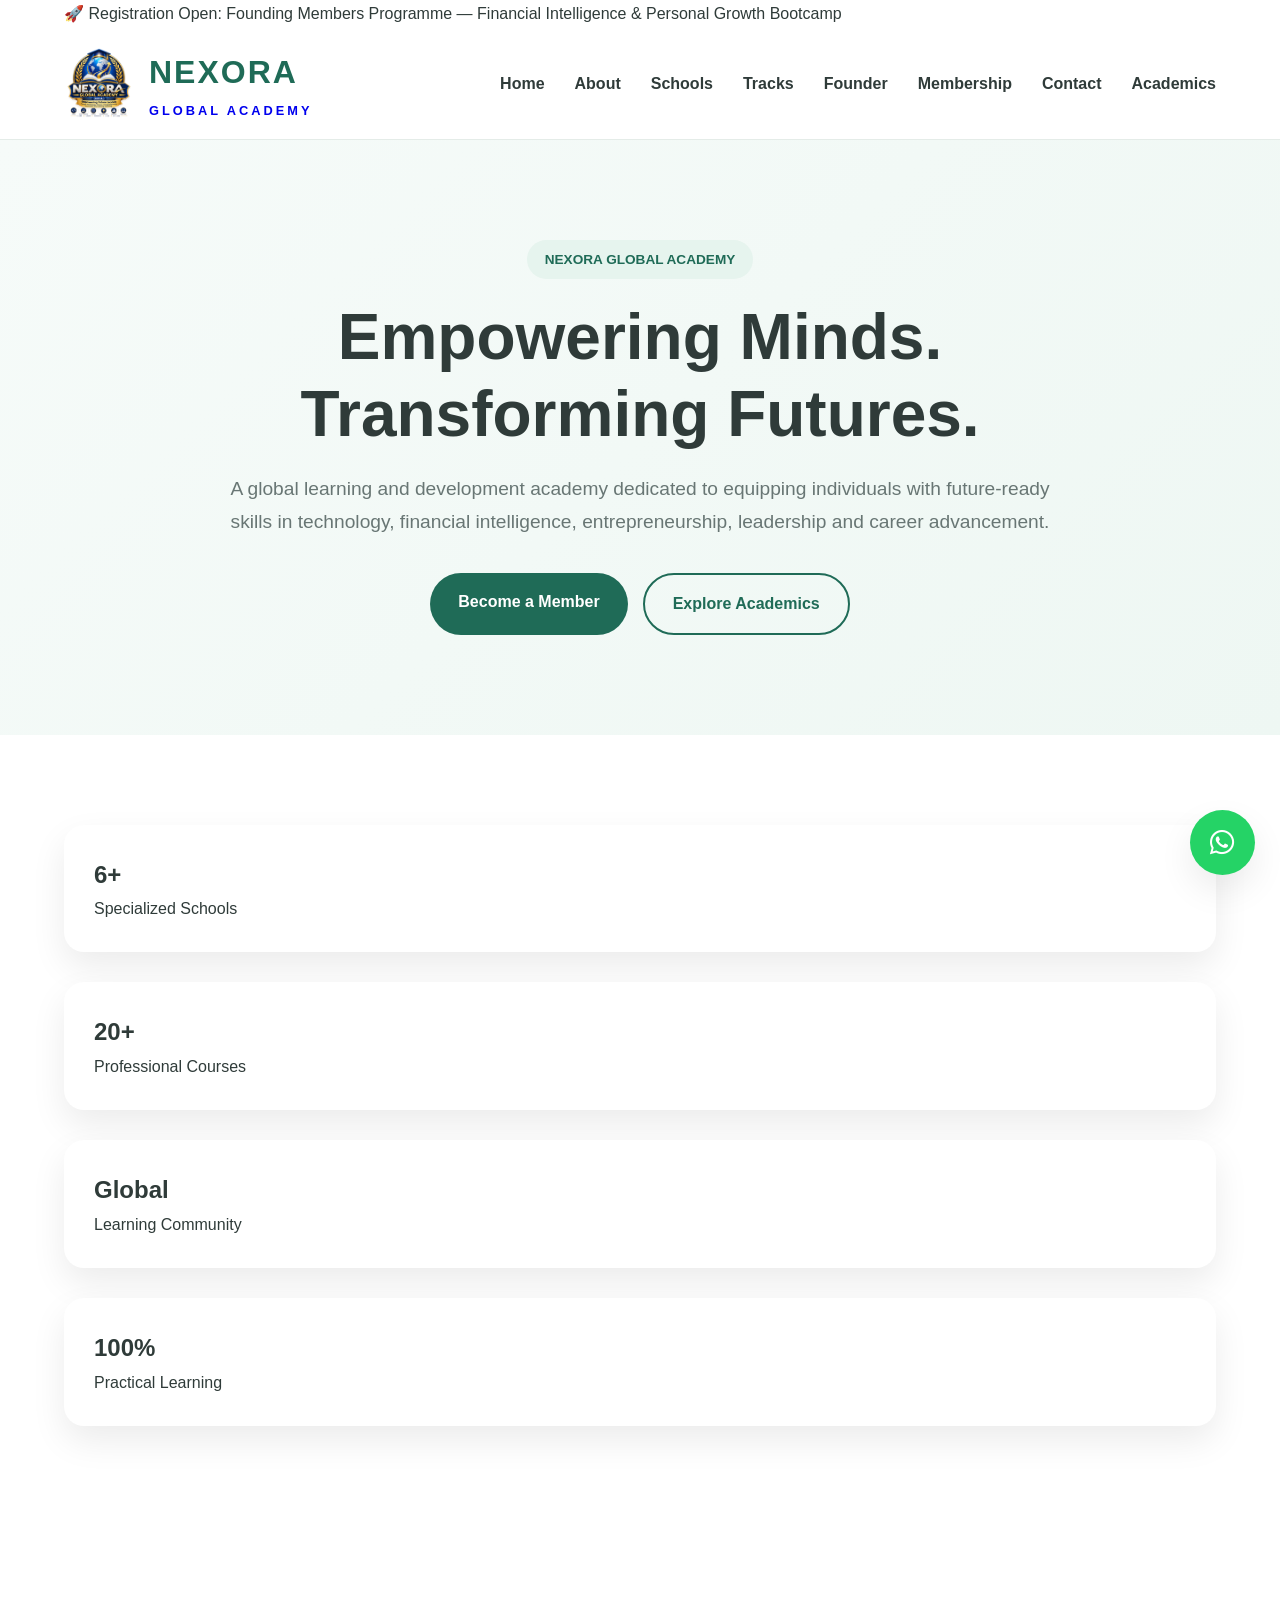
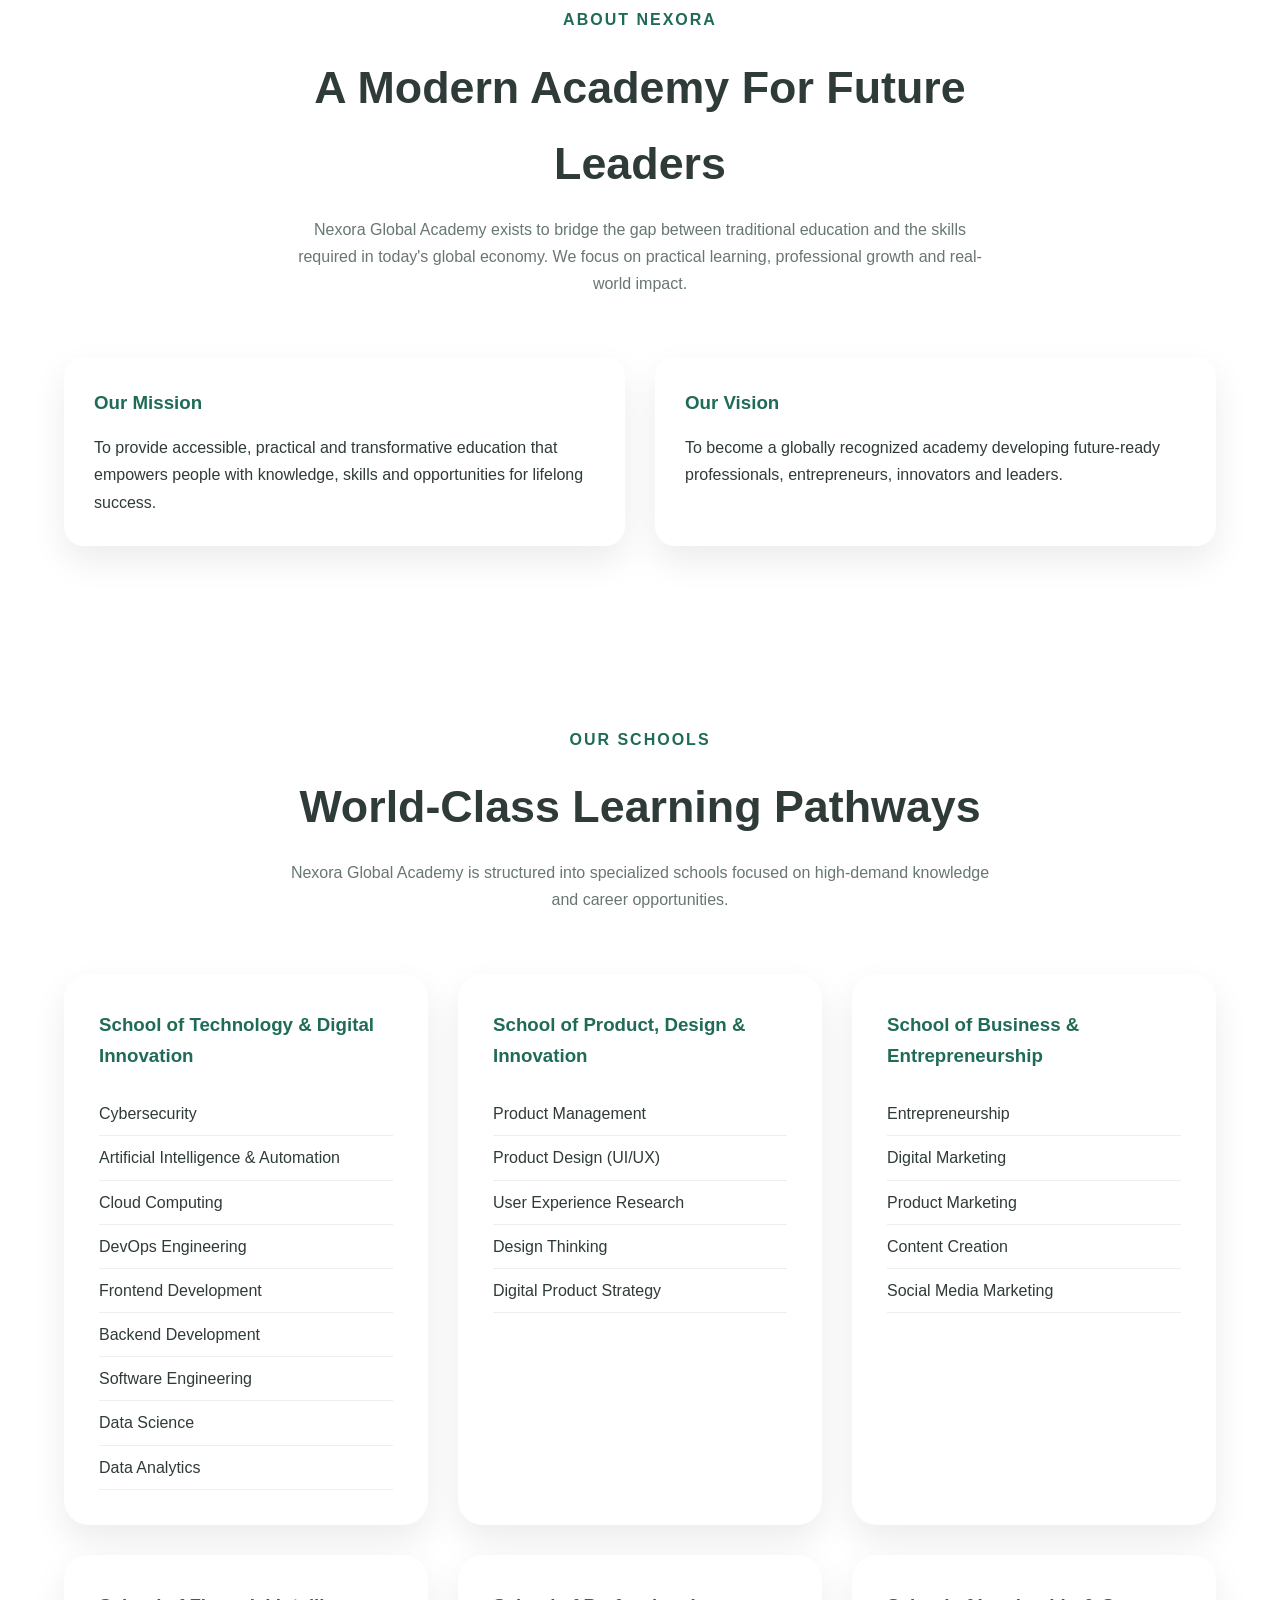
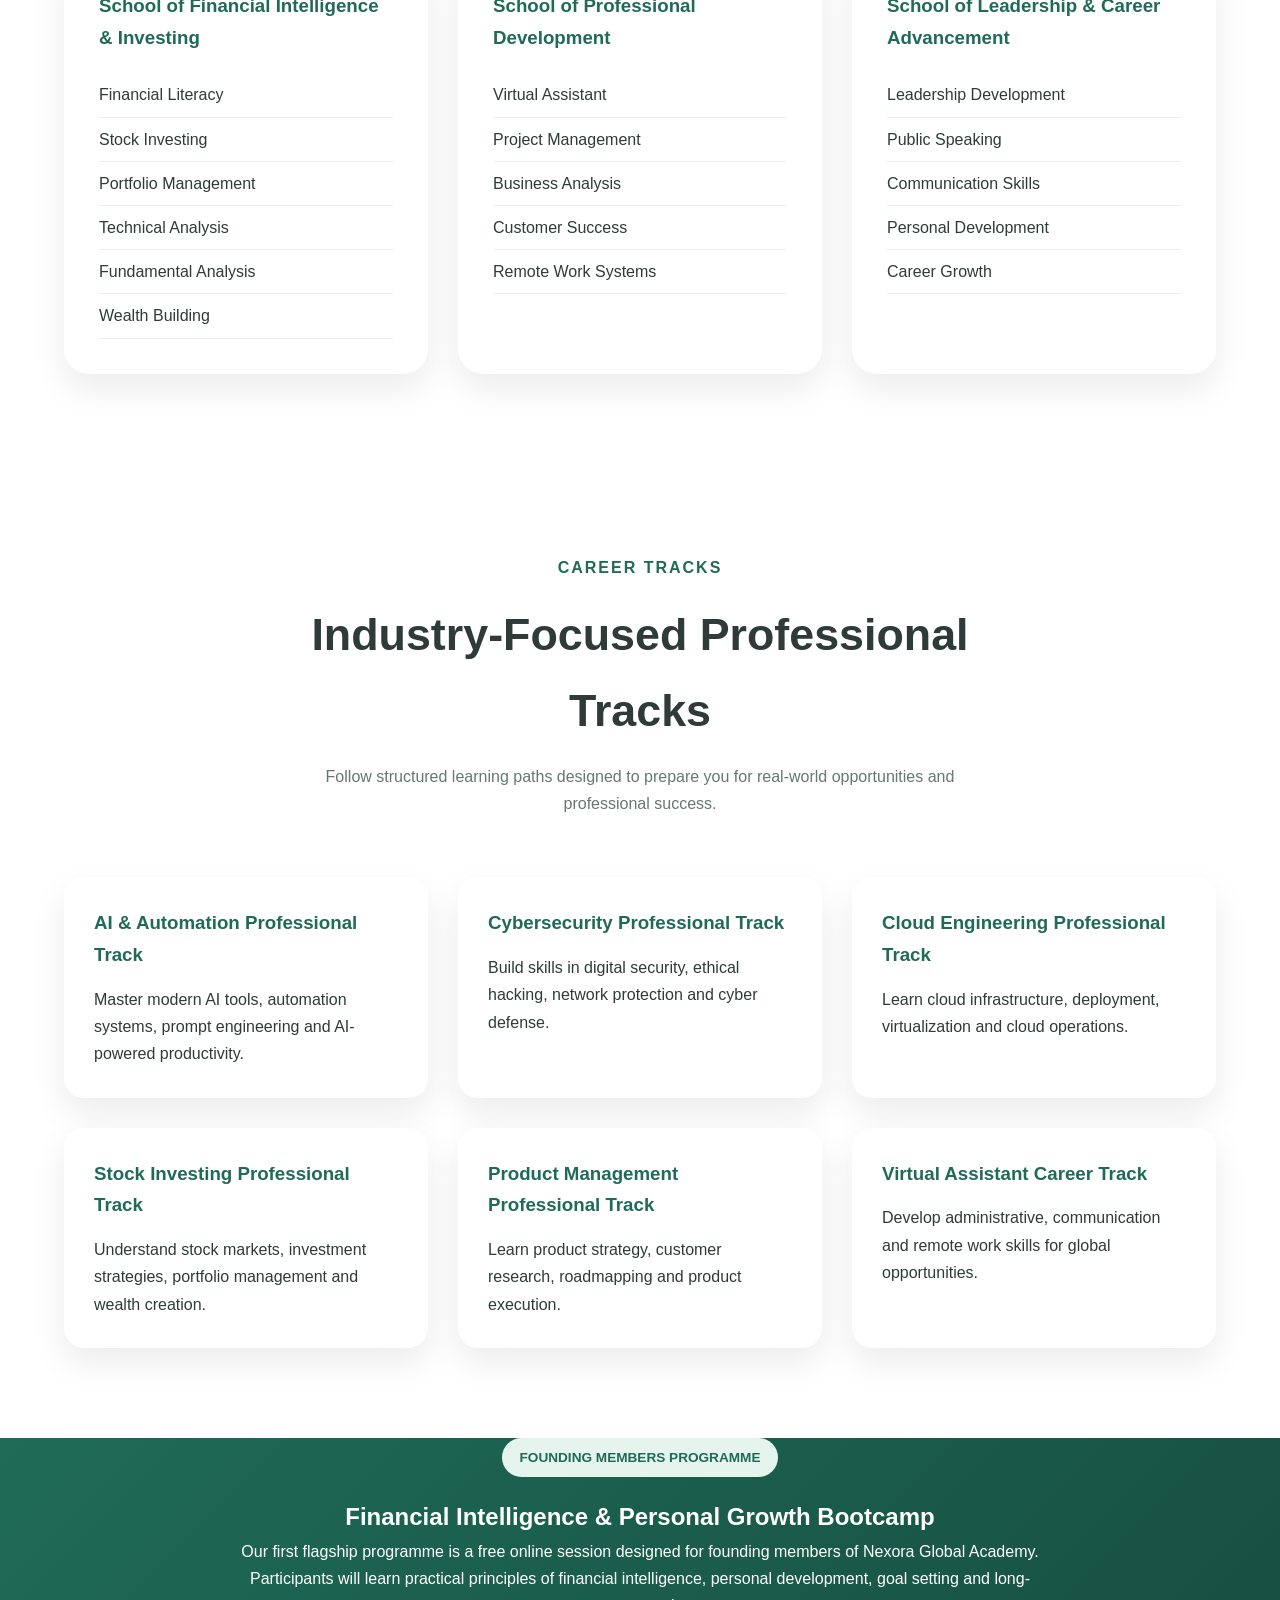
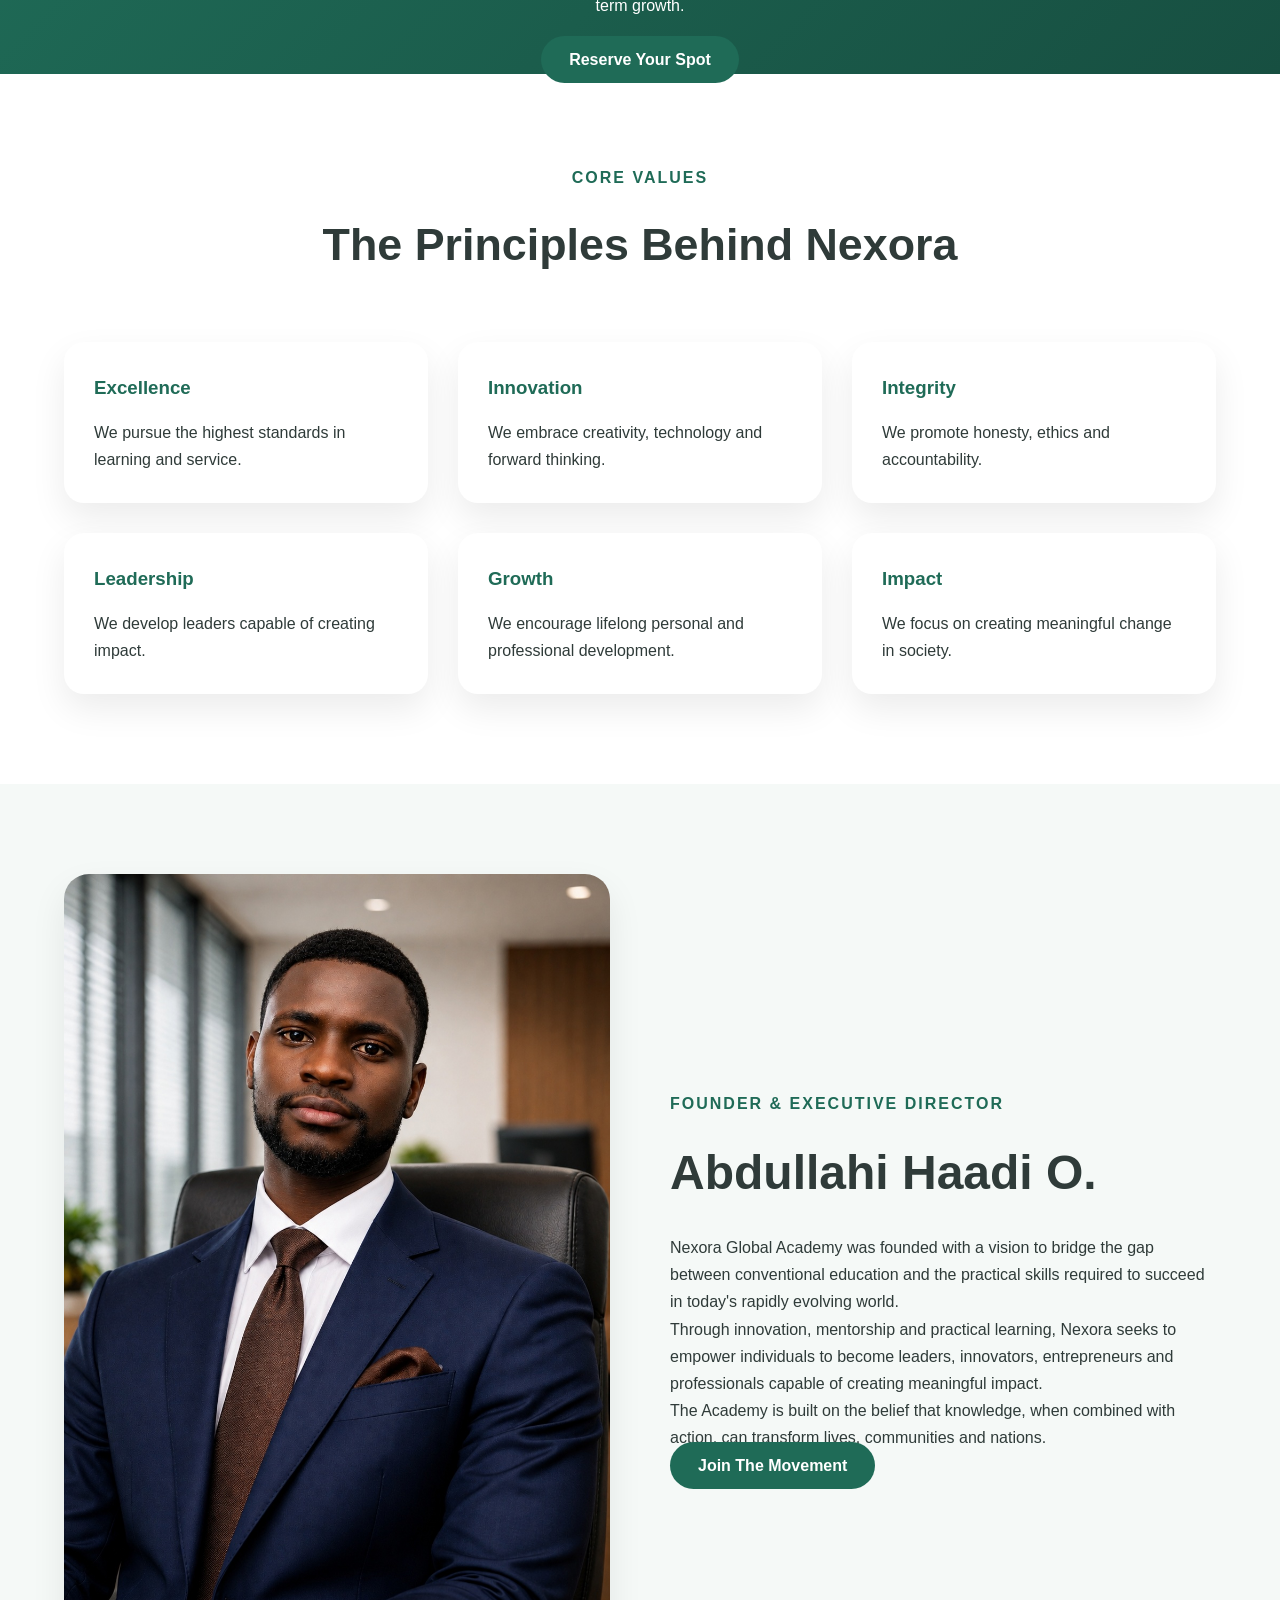
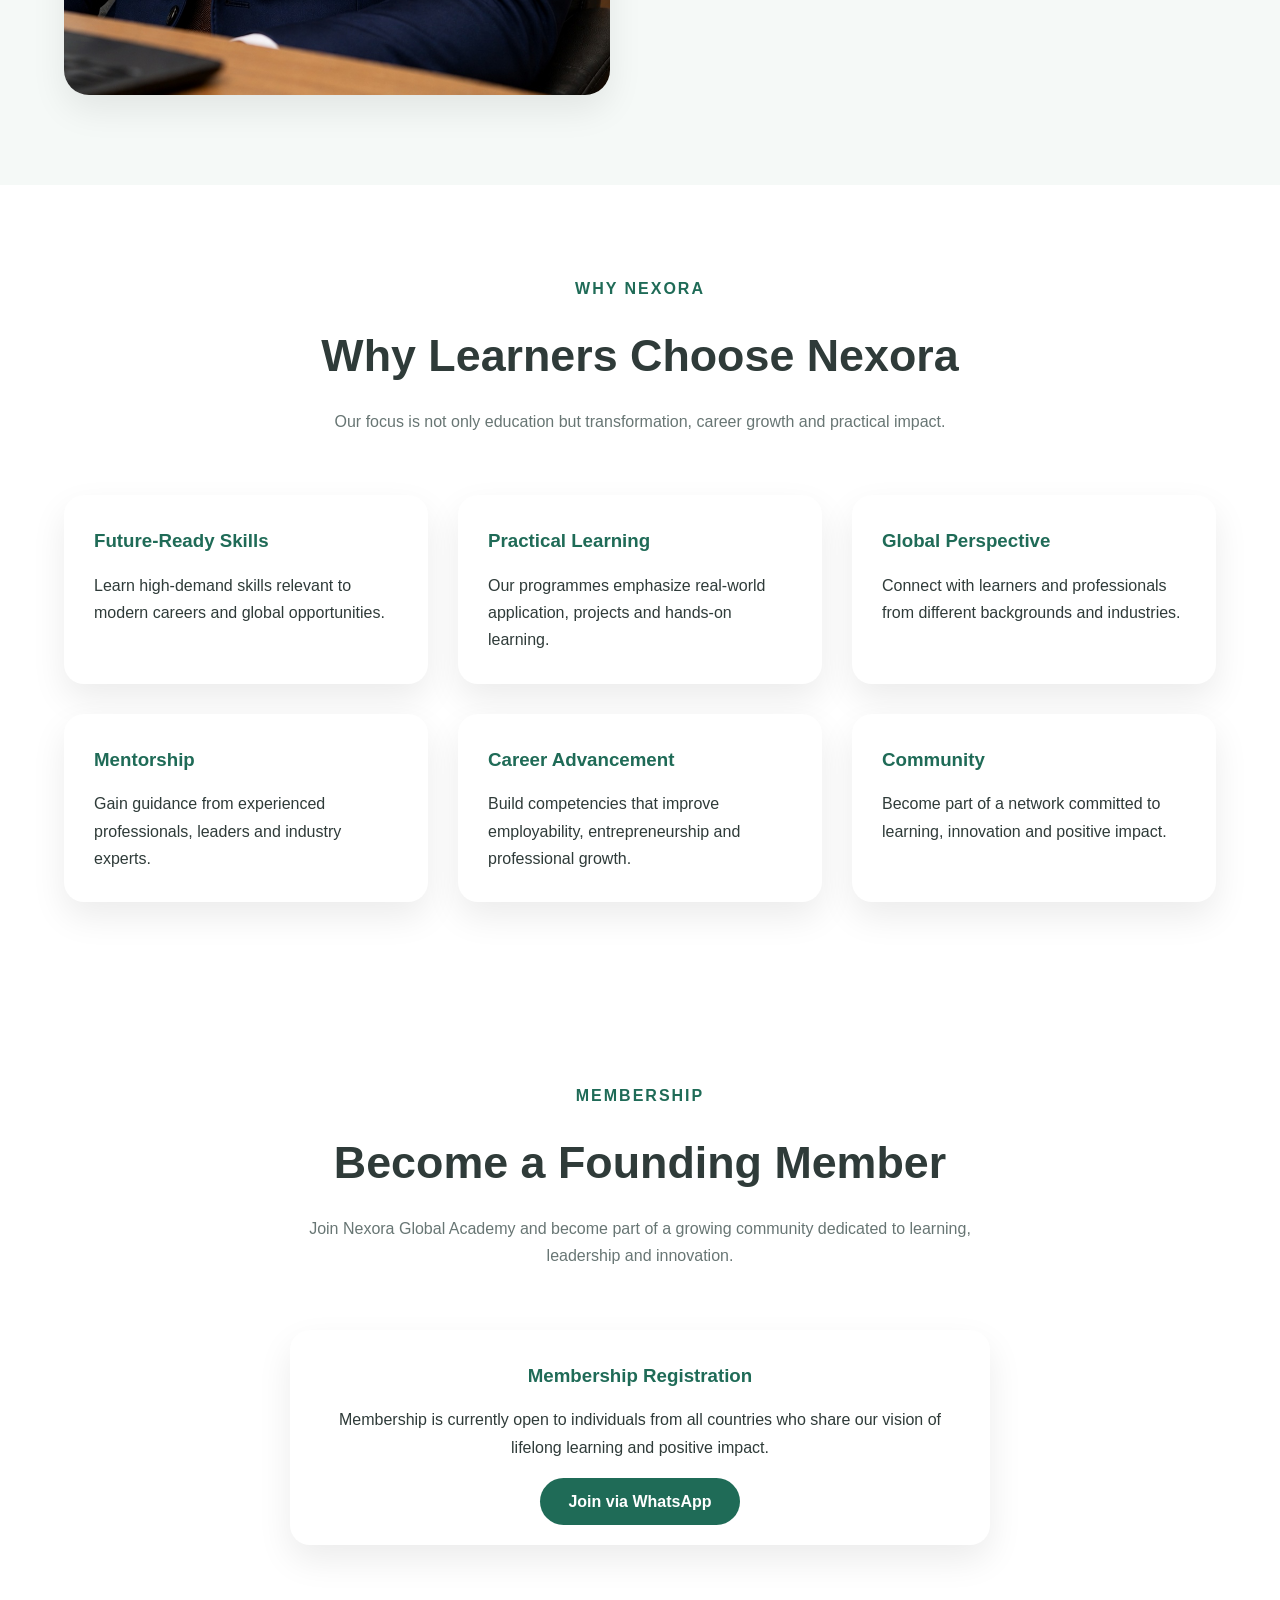
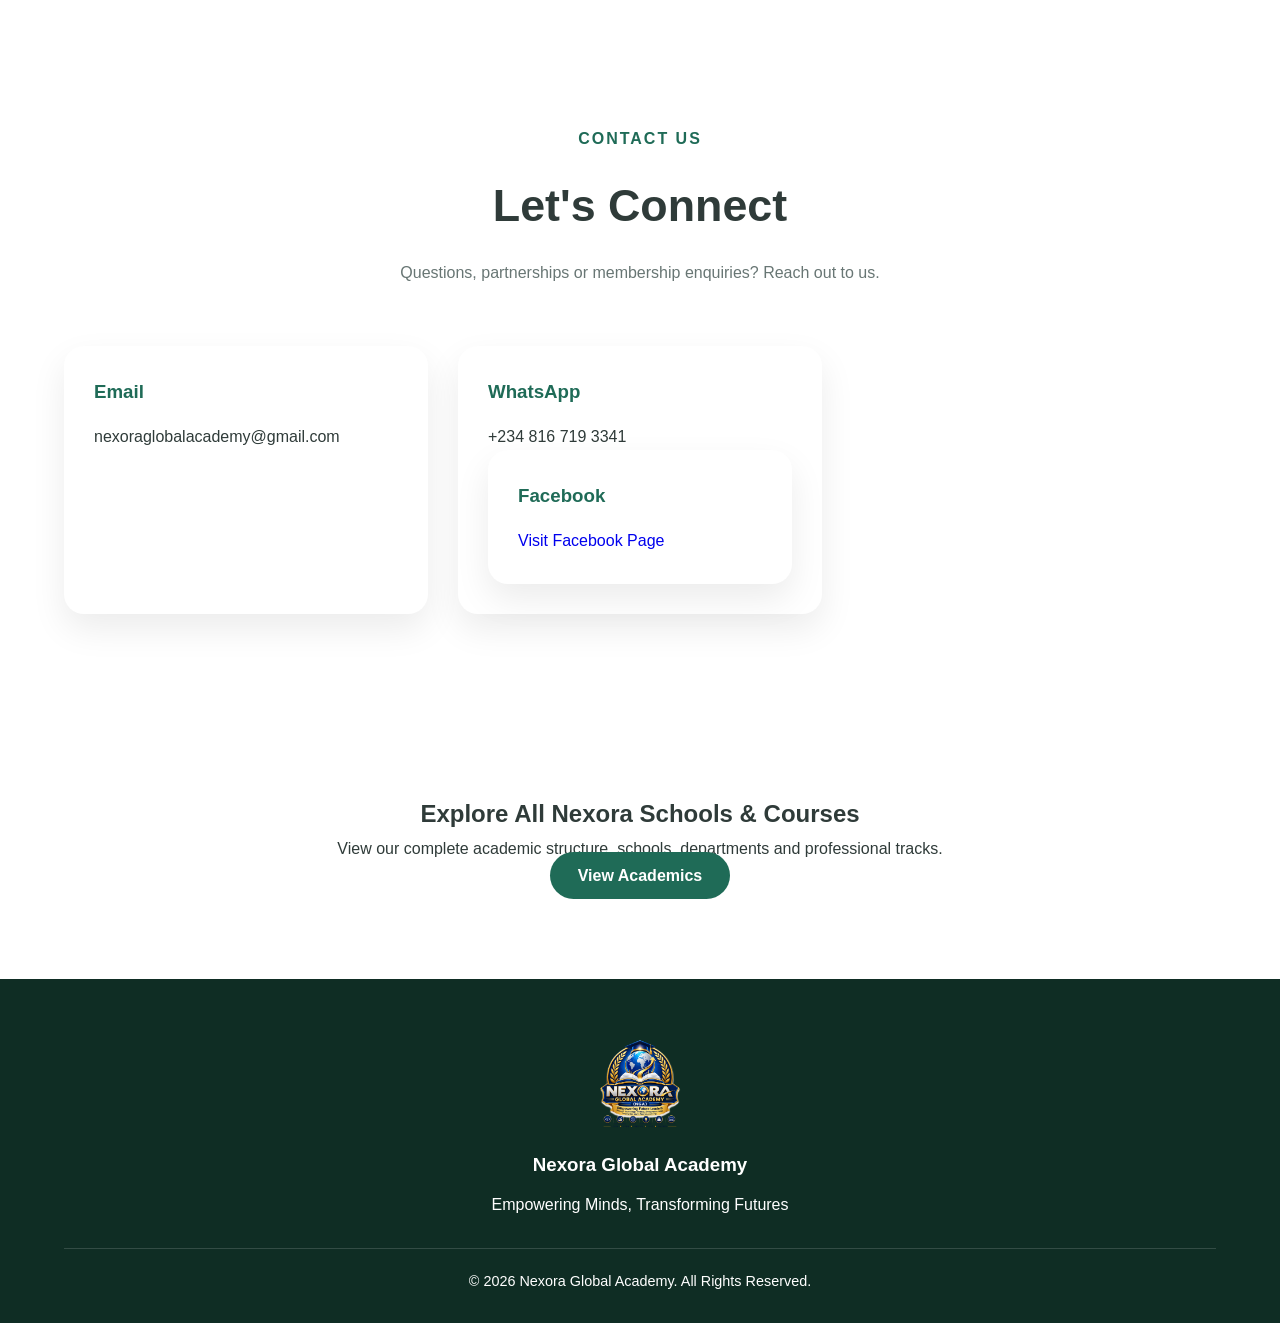
==== commit 73a9e612: "Update index.html" ====
--- a/index.html
+++ b/index.html
@@ -33,6 +33,21 @@
 </head>
 
 <body>
+  <div class="announcement-bar">
+
+<div class="container">
+
+<p>
+
+🚀 Registration Open:
+Founding Members Programme —
+Financial Intelligence & Personal Growth Bootcamp
+
+</p>
+
+</div>
+
+</div>
 
 <!-- ==========================
 HEADER
@@ -135,6 +150,38 @@
 
 </section>
 
+  <section class="section stats-section">
+
+<div class="container">
+
+<div class="grid grid-4">
+
+<div class="card">
+<h2>6+</h2>
+<p>Specialized Schools</p>
+</div>
+
+<div class="card">
+<h2>20+</h2>
+<p>Professional Courses</p>
+</div>
+
+<div class="card">
+<h2>Global</h2>
+<p>Learning Community</p>
+</div>
+
+<div class="card">
+<h2>100%</h2>
+<p>Practical Learning</p>
+</div>
+
+</div>
+
+</div>
+
+</section>
+  
 <!-- ==========================
 ABOUT SECTION
 ========================== -->
@@ -551,7 +598,60 @@
 
 </section>
 
-
+<section class="section">
+
+<div class="container">
+
+<div class="section-heading">
+
+<span class="section-label">
+CORE VALUES
+</span>
+
+<h2>
+The Principles Behind Nexora
+</h2>
+
+</div>
+
+<div class="grid grid-3">
+
+<div class="card">
+<h3>Excellence</h3>
+<p>We pursue the highest standards in learning and service.</p>
+</div>
+
+<div class="card">
+<h3>Innovation</h3>
+<p>We embrace creativity, technology and forward thinking.</p>
+</div>
+
+<div class="card">
+<h3>Integrity</h3>
+<p>We promote honesty, ethics and accountability.</p>
+</div>
+
+<div class="card">
+<h3>Leadership</h3>
+<p>We develop leaders capable of creating impact.</p>
+</div>
+
+<div class="card">
+<h3>Growth</h3>
+<p>We encourage lifelong personal and professional development.</p>
+</div>
+
+<div class="card">
+<h3>Impact</h3>
+<p>We focus on creating meaningful change in society.</p>
+</div>
+
+</div>
+
+</div>
+
+</section>
+  
   <!-- ==========================
 FOUNDER SECTION
 ========================== -->
@@ -851,25 +951,55 @@
 +234 816 719 3341
 </p>
 
-</div>
-
 <div class="card">
 
 <h3>Facebook</h3>
 
 <p>
-Nexora Global Academy
-</p>
-
-</div>
-
-</div>
-
-</div>
-
-</section>
-
-
+
+<a
+href="https://www.facebook.com/share/181y8A6xAS/?mibextid=wwXIfr"
+target="_blank">
+
+Visit Facebook Page
+
+</a>
+
+</p>
+
+</div>
+
+</section>
+
+<section class="section">
+
+<div class="container">
+
+<div class="membership-box">
+
+<h2>
+Explore All Nexora Schools & Courses
+</h2>
+
+<p>
+
+View our complete academic structure,
+schools, departments and professional tracks.
+
+</p>
+
+<a href="academics.html" class="btn-primary">
+
+View Academics
+
+</a>
+
+</div>
+
+</div>
+
+</section>
+  
 <!-- ==========================
 FOOTER
 ========================== -->
